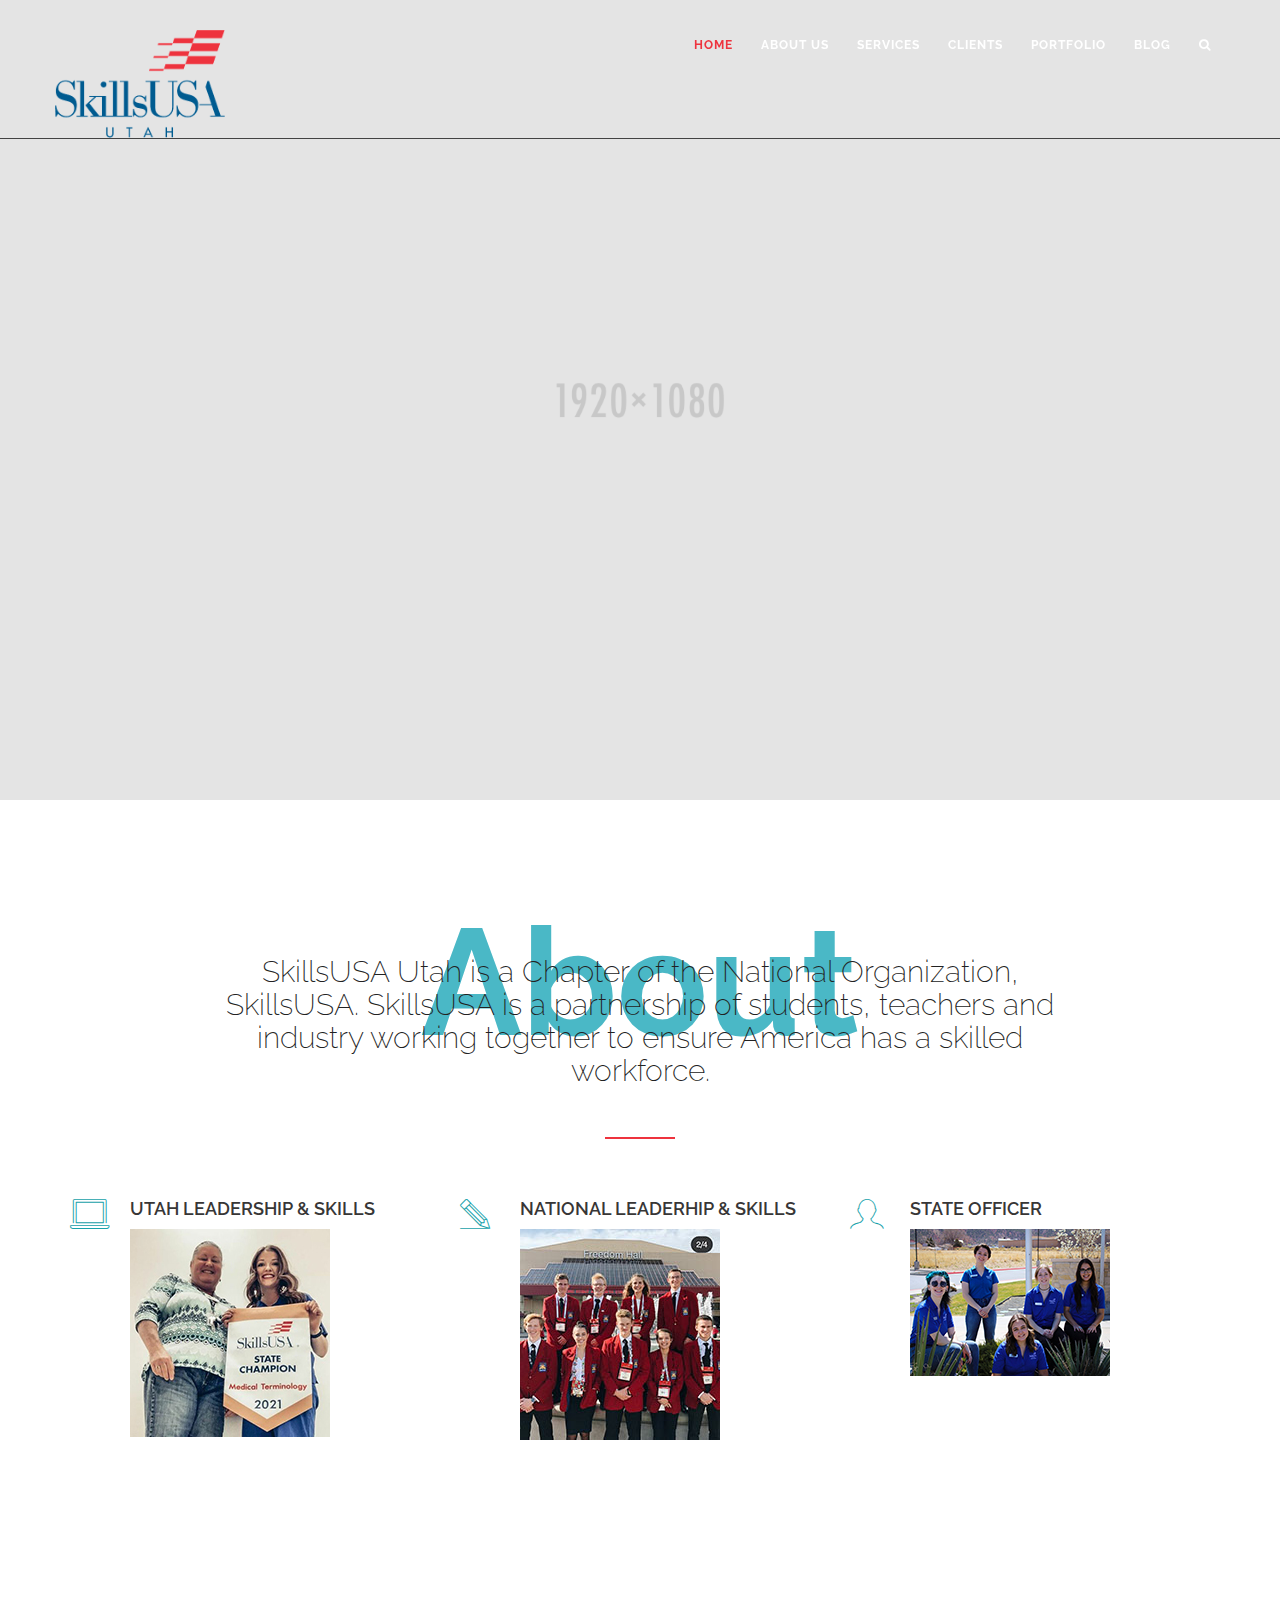
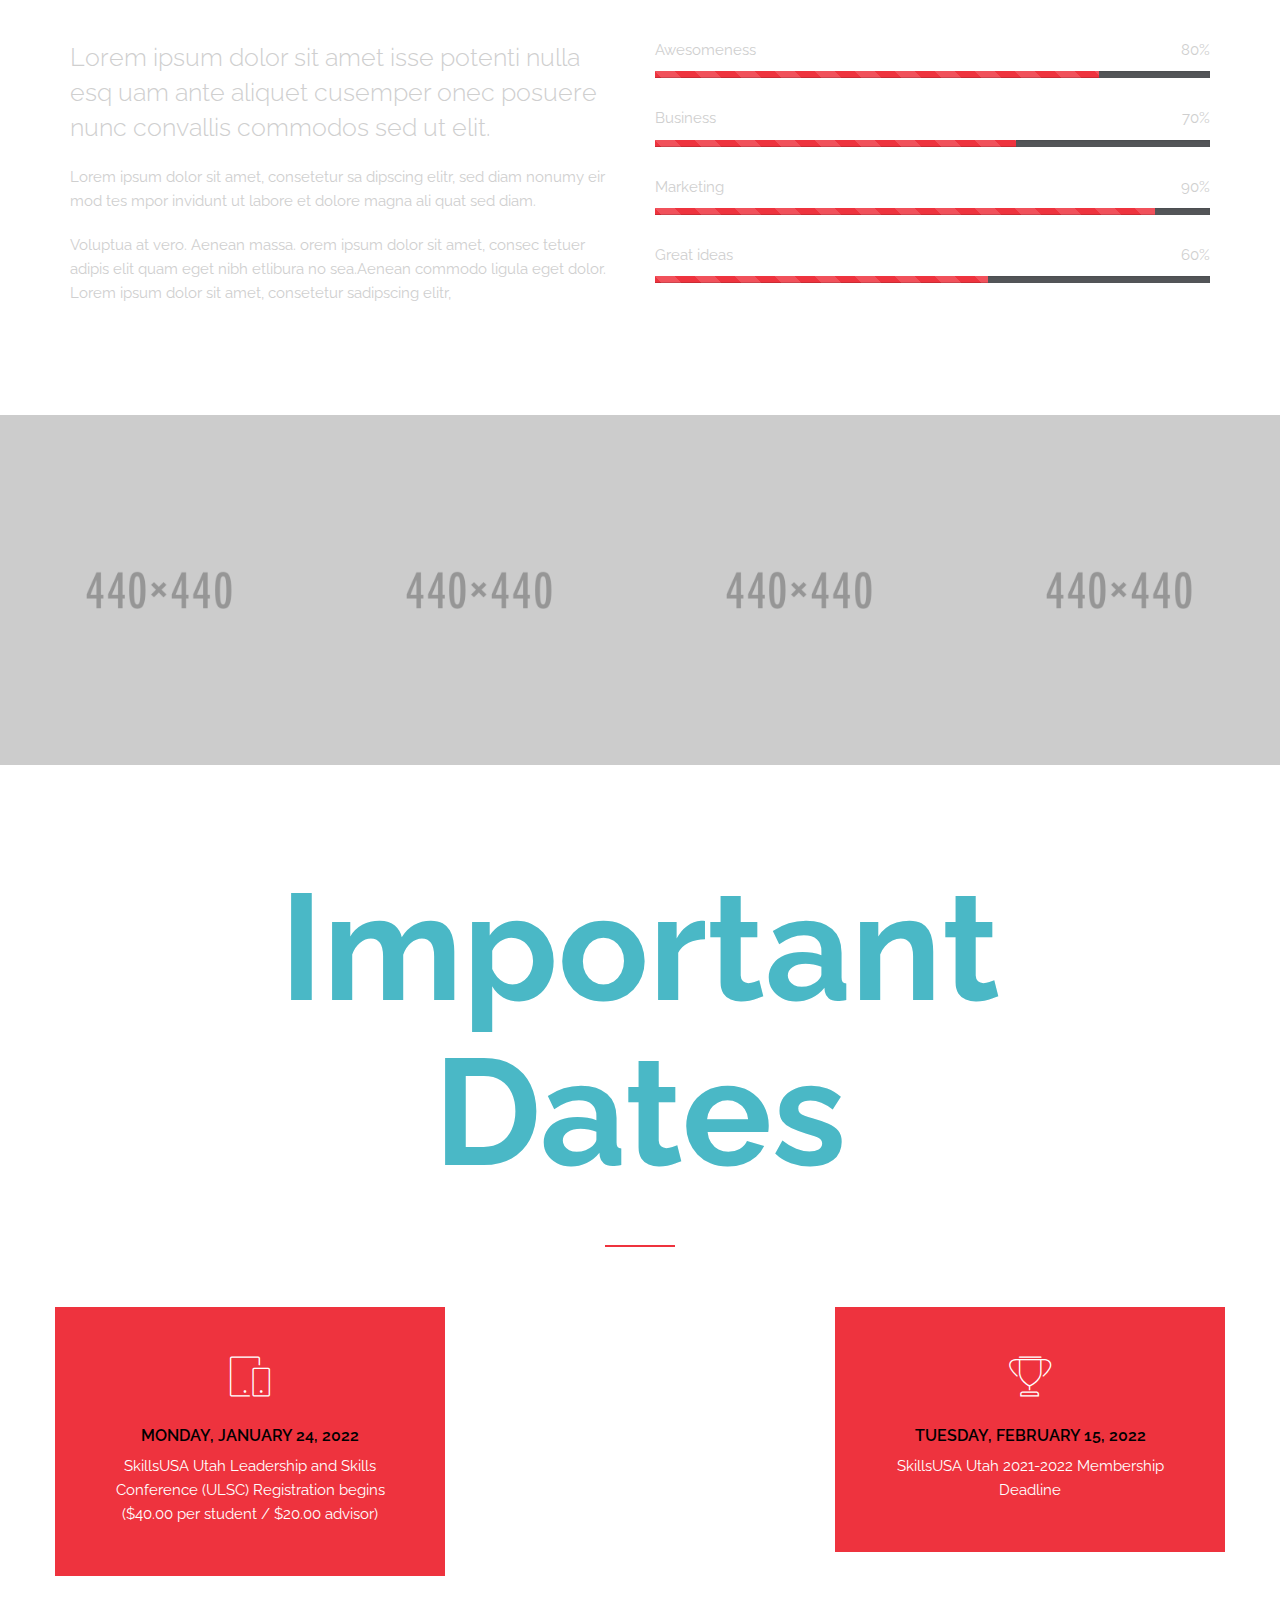
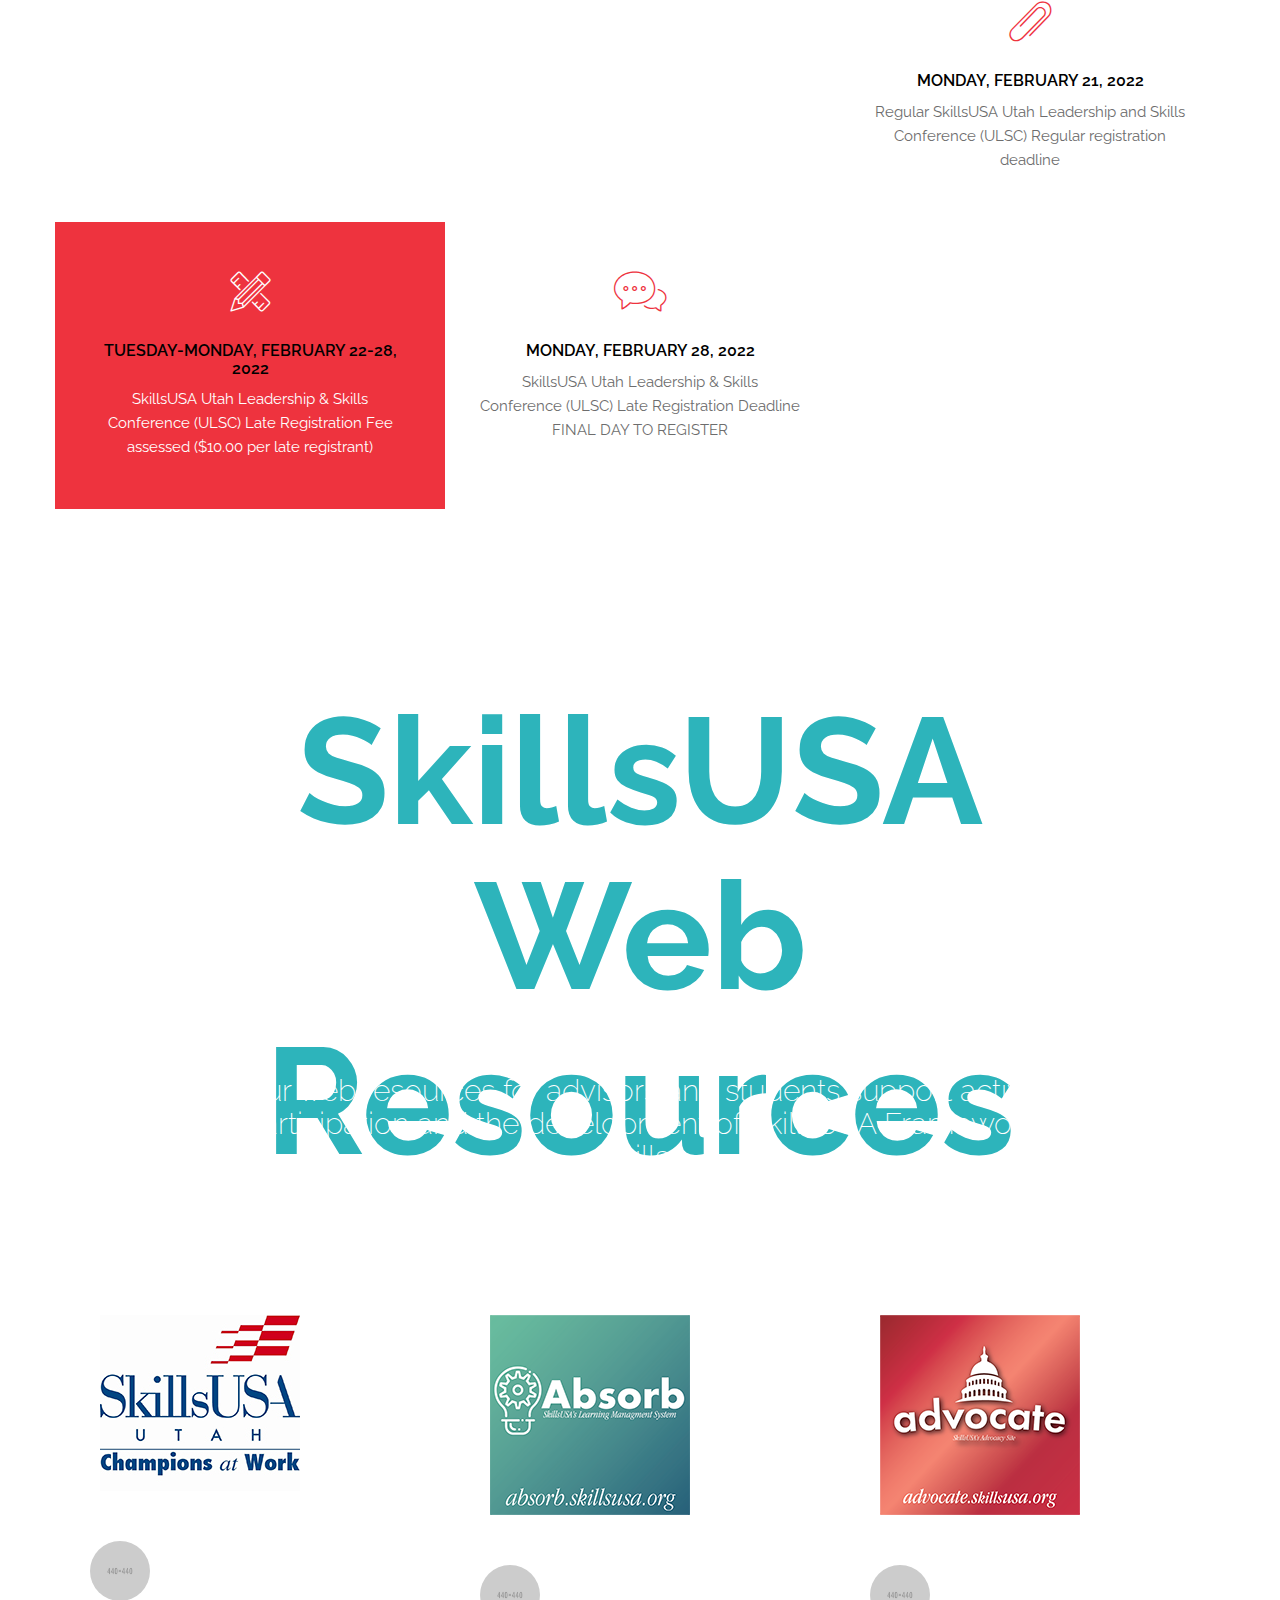
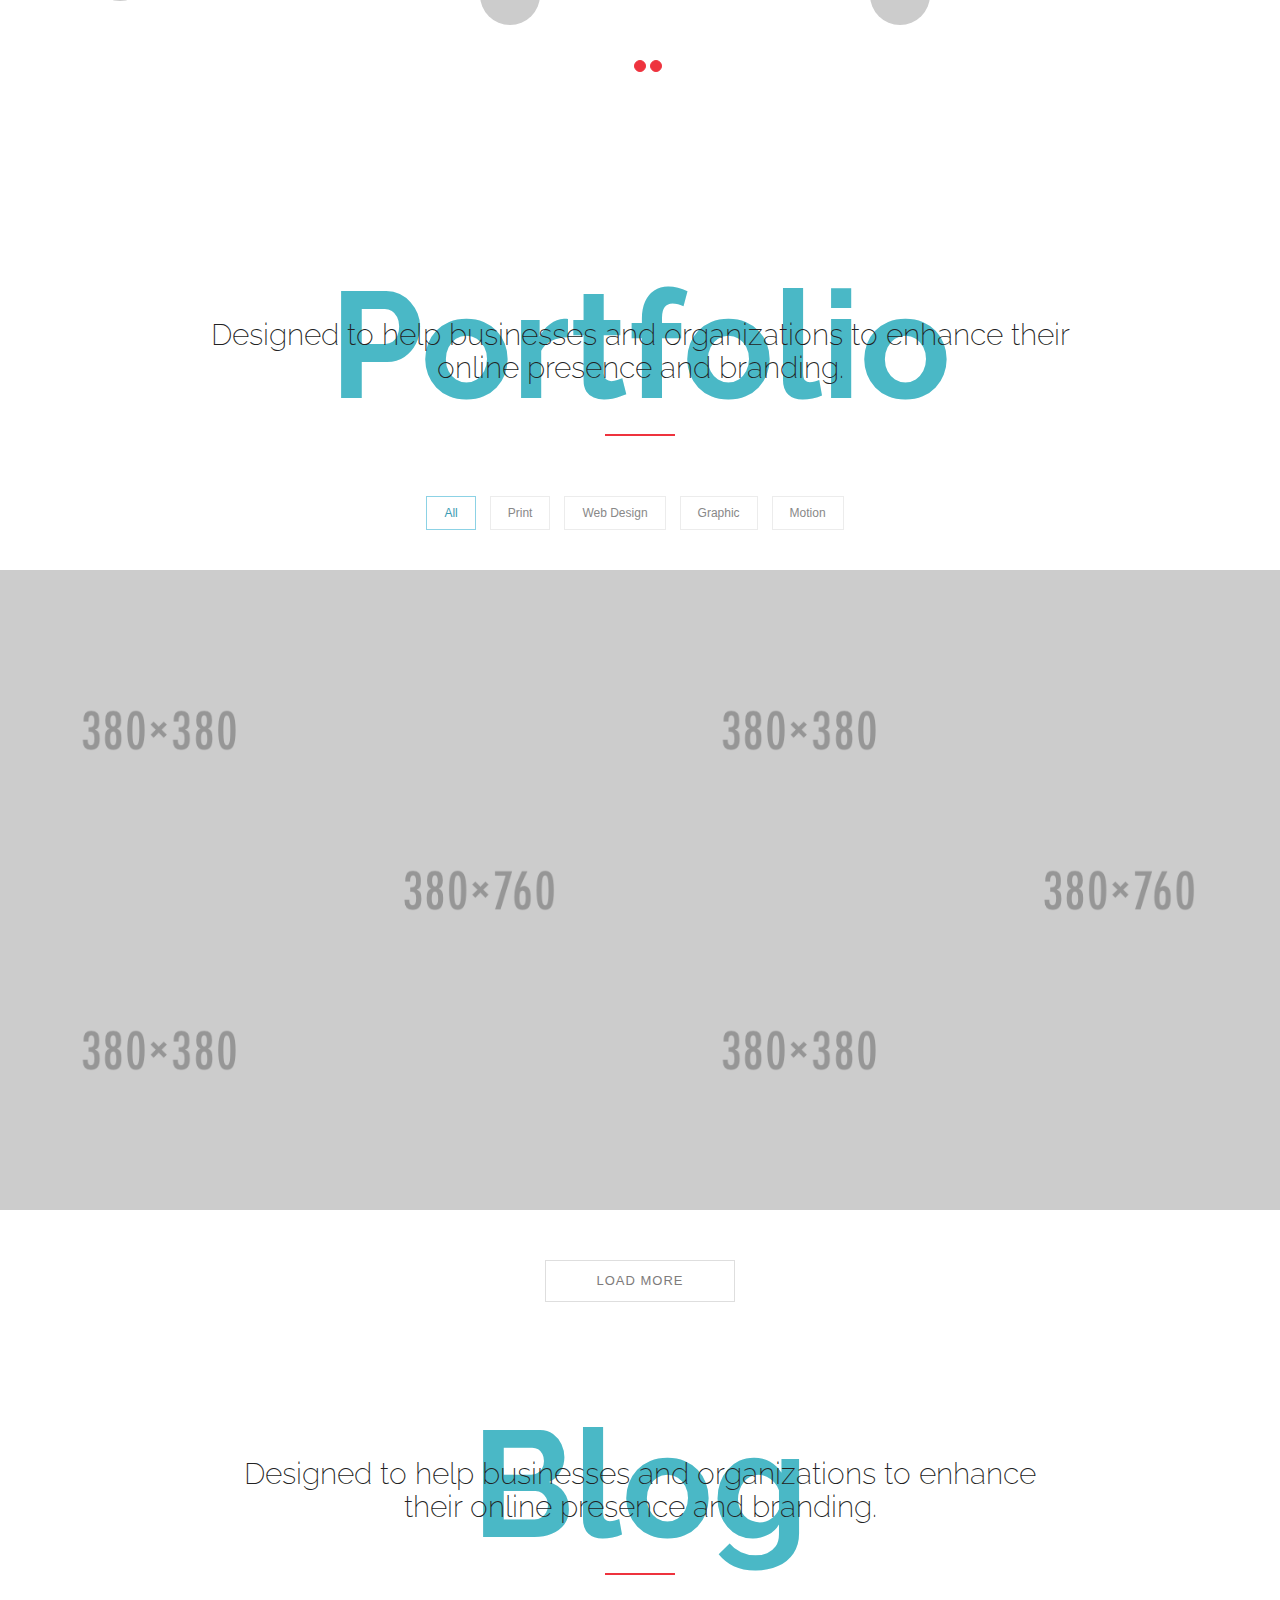
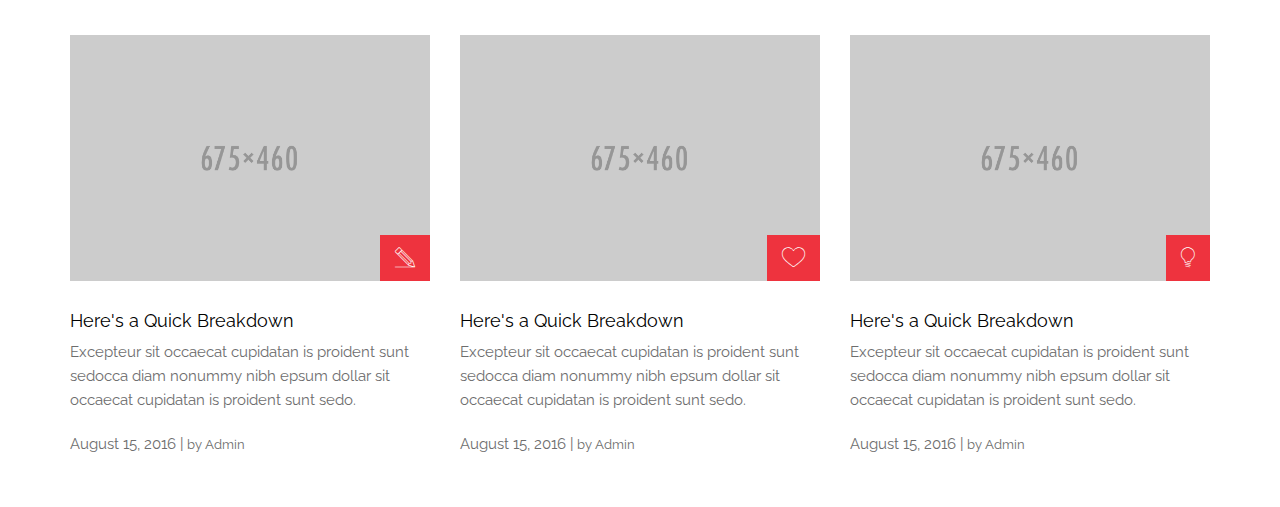
==== index.html @ a4c8286f "index updatge" ====
<!DOCTYPE html>
<html lang="en">
<head>
<meta charset="utf-8">
<meta http-equiv="X-UA-Compatible" content="IE=edge">
<meta name="viewport" content="width=device-width, initial-scale=1">
<!-- The above 3 meta tags *must* come first in the head; any other head content must come *after* these tags -->
<title>Skills Usa Utah</title>

<!-- LOADING FONTS AND ICONS -->
<link href="http://fonts.googleapis.com/css?family=Raleway:100,300,500,800" rel="stylesheet" property="stylesheet" type="text/css" media="all" />

<!-- HTML5 shim and Respond.js for IE8 support of HTML5 elements and media queries -->
<!-- WARNING: Respond.js doesn't work if you view the page via file:// -->
<!--[if lt IE 9]>
<script src="https://oss.maxcdn.com/html5shiv/3.7.2/html5shiv.min.js"></script>
<script src="https://oss.maxcdn.com/respond/1.4.2/respond.min.js"></script>
<![endif]-->

<!-- Bootstrap -->
<link href="js/bootstrap/bootstrap.min.css" rel="stylesheet">

<!--  CSS STYLES  -->
<link rel="stylesheet" href="css/style.css" type="text/css" />
<link rel="stylesheet" href="css/reset.css" type="text/css" />
<link rel="stylesheet" href="css/font-awesome/css/font-awesome.min.css">
<link rel="stylesheet" href="css/Simple-Line-Icons-Webfont/simple-line-icons.css"/>
<link rel="stylesheet" href="css/et-line-font/et-line-font.css">

<!-- Responsive Devices Styles -->
<link rel="stylesheet" media="screen" href="css/responsive-leyouts.css" type="text/css" />

<!-- Mega Menu -->
<link rel="stylesheet" href="js/megamenu/stylesheets/screen.css">
<link rel="stylesheet" href="js/megamenu/stylesheets/onepage.css">

<!-- REVOLUTION STYLE SHEETS -->
<link rel="stylesheet" type="text/css" href="js/revolution-slider/fonts/pe-icon-7-stroke/css/pe-icon-7-stroke.css">
<link rel="stylesheet" type="text/css" href="js/revolution-slider/fonts/font-awesome/css/font-awesome.min.css">
<link rel="stylesheet" type="text/css" href="js/revolution-slider/css/settings.css">
<link rel="stylesheet" type="text/css" href="js/revolution-slider/css/layers.css">
<link rel="stylesheet" type="text/css" href="js/revolution-slider/css/navigation.css">

<!-- load css for cubeportfolio -->
<link rel="stylesheet" type="text/css" href="js/cubeportfolio/css/cubeportfolio.min.css">

<!-- Animations -->
<link href="js/animations/css/animations.min.css" rel="stylesheet" type="text/css" media="all" />

<!-- forms -->
<link rel="stylesheet" href="js/form/css/sky-forms.css" type="text/css" media="all">

</head>
<body data-spy="scroll" data-target="#menu">

<!-- end page loader -->
<div id="section1"></div>
<div class="site-wrapper">
  <div class="header-section style1 pin-style">
    <div class="container">
      <div class="mod-menu">
        <div class="row">
          <div class="col-sm-2"> <a href="#" title="" class="logo mar-4"> <img src="images/images/transparent-logo.png" alt=""> </a> </div>
          <div class="col-sm-10">
            <div class="main-nav" id="navbar-example">
              <ul class="nav navbar-nav top-nav">
                <li class="search-parent"> <a href="#" title=""><i aria-hidden="true" class="fa fa-search"></i></a>
                  <div class="search-box">
                    <div class="content">
                      <div class="form-control">
                        <input type="text" placeholder="Type to search" />
                        <a href="#" class="search-btn"><i aria-hidden="true" class="fa fa-search"></i></a> </div>
                      <a href="#" class="close-btn">x</a> </div>
                  </div>
                </li>
                <li class="visible-xs menu-icon"> <a href="javascript:void(0)" class="navbar-toggle collapsed" data-toggle="collapse" data-target="#menu" aria-expanded="false"> <i aria-hidden="true" class="fa fa-bars"></i> </a> </li>
              </ul>
              <div id="menu" class="collapse">
                <ul class="nav navbar-nav">
                  <li class="mega-menu active"><a href="#section1" title="Home">Home</a></li>
                  <li><a href="#section2" title="About us">About us</a></li>
                  <li><a href="#section3" title="Services">Services</a></li>
                  <li><a href="#section4" title="Clients">Clients</a></li>
                  <li><a href="#section5" title="Portfoli">Portfolio</a></li>
                  <li><a href="#section6" title="Blog">Blog</a></li>
                  <!-- <li class="right"><a href="#section7" title="Contact">Contact</a> </li> -->
                </ul>
              </div>
            </div>
          </div>
        </div>
      </div>
    </div>
  </div>
  <!--end menu--> 
  
  <!-- START REVOLUTION SLIDER 5.0 -->
  <div id="rev_slider_4_1_wrapper" class="rev_slider_wrapper fullwidthbanner-container" data-alias="classicslider1" style="margin:0px auto;background-color:transparent;padding:0px;margin-top:0px;margin-bottom:0px;"> 
    <!-- START REVOLUTION SLIDER 5.0.7 auto mode -->
    <div id="rev_slider_4_1" class="rev_slider fullwidthabanner" style="display:none;" data-version="5.0.7">
      <ul>
        <!-- SLIDE  -->
        <li data-index="rs-16" data-transition="zoomin" data-slotamount="default"  data-easein="Power4.easeInOut" data-easeout="Power4.easeInOut" data-masterspeed="2000"  data-thumb="images/revolution-slider/datcolor-100x50.jpg"  data-rotate="0"  data-fstransition="fade" data-fsmasterspeed="1500" data-fsslotamount="7" data-saveperformance="off"  data-title="Intro" data-description=""> 
          <!-- MAIN IMAGE --> 
          <img src="images/revolution-slider/slider-bg.jpg"  alt=""  data-bgposition="center center" data-kenburns="on" data-duration="30000" data-ease="Linear.easeNone" data-scalestart="100" data-scaleend="120" data-rotatestart="0" data-rotateend="0" data-offsetstart="0 0" data-offsetend="0 0" data-bgparallax="10" class="rev-slidebg" data-no-retina> 
          <!-- LAYERS --> 
          
          <!-- LAYER NR. 1 -->
          <div class="tp-caption NotGeneric-SubTitle tp-resizeme rs-parallaxlevel-0" 
									id="slide-16-layer-4" 
									data-x="['center','center','center','center']" data-hoffset="['0','0','0','0']" 
									data-y="['middle','middle','middle','middle']" data-voffset="['-55','-55','-55','-35']" 
									data-width="none"
									data-height="none"
									data-whitespace="nowrap"
									data-transform_idle="o:1;"
									data-transform_in="y:[100%];z:0;rX:0deg;rY:0;rZ:0;sX:1;sY:1;skX:0;skY:0;opacity:0;s:2000;e:Power4.easeInOut;" 
									data-transform_out="y:[100%];s:1000;e:Power2.easeInOut;s:1000;e:Power2.easeInOut;" 
									data-mask_in="x:0px;y:[100%];s:inherit;e:inherit;" 
									data-mask_out="x:inherit;y:inherit;s:inherit;e:inherit;" 
									data-start="1000" 
									data-splitin="none" 
									data-splitout="none" 
									data-responsive_offset="on" 

									style="z-index: 6; white-space: nowrap;">Skills Usa Utah</div>
          
          <!-- LAYER NR. 2 -->
          <div class="tp-caption NotGeneric-Title tp-resizeme rs-parallaxlevel-0" 
									id="slide-16-layer-1" 
									 data-x="['center','center','center','center']" data-hoffset="['0','0','0','0']" 
									 data-y="['middle','middle','middle','middle']" data-voffset="['0','0','0','0']" 
									data-fontsize="['55','55','45','30']"
									data-lineheight="['50','50','40','25']"
									data-width="none"
									data-height="none"
									data-whitespace="nowrap"
									data-transform_idle="o:1;"
						 
									data-transform_in="y:[100%];z:0;rX:0deg;rY:0;rZ:0;sX:1;sY:1;skX:0;skY:0;opacity:0;s:2000;e:Power4.easeInOut;" 
									data-transform_out="y:[100%];s:1000;e:Power2.easeInOut;s:1000;e:Power2.easeInOut;" 
									data-mask_in="x:0px;y:[100%];s:inherit;e:inherit;" 
									data-mask_out="x:inherit;y:inherit;s:inherit;e:inherit;" 
									data-start="1500" 
									data-splitin="chars" 
									data-splitout="none" 
									data-responsive_offset="on" 
									data-elementdelay="0.05" 
									style="z-index: 5; white-space: nowrap;">United As One!</div>
          
          
        </li>
        <!-- SLIDE  -->
        <li data-index="rs-19" data-transition="zoomout" data-slotamount="default"  data-easein="Power4.easeInOut" data-easeout="Power4.easeInOut" data-masterspeed="2000"  data-thumb="images/revolution-slider/fitness-100x50.jpg"  data-rotate="0"  data-saveperformance="off"  data-title="HTML5 Video" data-description=""> 
          <!-- MAIN IMAGE --> 
          <img src="images/images/skills-usa-200200-pixles/"  alt=""  data-bgposition="center center" data-bgfit="cover" data-bgrepeat="no-repeat" data-bgparallax="10" class="rev-slidebg" data-no-retina> 
          <!-- LAYERS --> 
          
          <!-- BACKGROUND VIDEO LAYER -->
          <div class="rs-background-video-layer" 
									data-forcerewind="on" 
									data-volume="mute" 
									data-videowidth="100%" 
									data-videoheight="100%" 
									data-videomp4="images/revolution-slider/videos/space-blue.mp4" 
									data-videopreload="preload" 
									data-videoloop="none" 
									data-forceCover="1" 
									data-aspectratio="16:9" 
									data-autoplay="true" 
									data-autoplayonlyfirsttime="false" 
									data-nextslideatend="true" 
								></div>
          <!-- LAYER NR. 1 -->
          <div class="tp-caption tp-shape tp-shapewrapper rs-parallaxlevel-0" 
									 id="slide-19-layer-10" 
									 data-x="['center','center','center','center']" data-hoffset="['0','0','0','0']" 
									 data-y="['middle','middle','middle','middle']" data-voffset="['0','0','0','0']" 
												data-width="full"
									data-height="full"
									data-whitespace="nowrap"
									data-transform_idle="o:1;"
						 
									 data-transform_in="opacity:0;s:2000;e:Power3.easeInOut;" 
									 data-transform_out="opacity:0;s:1000;e:Power2.easeInOut;s:1000;e:Power2.easeInOut;" 
									data-start="2000" 
									data-basealign="slide" 
									data-responsive_offset="on" 
									data-responsive="off"
									
									style="z-index: 5;background-color:rgba(0, 0, 0, 0.45);border-color:rgba(0, 0, 0, 0.45);"> </div>
          
          <!-- LAYER NR. 2 -->
          <div class="tp-caption NotGeneric-Title   tp-resizeme rs-parallaxlevel-0" 
									 id="slide-19-layer-1" 
									 data-x="['center','center','center','center']" data-hoffset="['0','0','0','0']" 
									 data-y="['middle','middle','middle','middle']" data-voffset="['0','0','0','0']" 
												data-fontsize="['70','70','45','35']"
									data-lineheight="['70','70','70','50']"
									data-width="none"
									data-height="none"
									data-whitespace="nowrap"
									data-transform_idle="o:1;"
						 
									 data-transform_in="z:0;rX:0;rY:0;rZ:0;sX:0.9;sY:0.9;skX:0;skY:0;opacity:0;s:1500;e:Power3.easeInOut;" 
									 data-transform_out="y:[100%];s:1000;e:Power2.easeInOut;s:1000;e:Power2.easeInOut;" 
									 data-mask_out="x:inherit;y:inherit;s:inherit;e:inherit;" 
									data-start="1000" 
									data-splitin="chars" 
									data-splitout="none" 
									data-responsive_offset="on" 

									data-elementdelay="0.05" 
									
									style="z-index: 6; white-space: nowrap;">BACKGROUND VIDEOS </div>
          
          <!-- LAYER NR. 3 -->
          <div class="tp-caption NotGeneric-SubTitle   tp-resizeme rs-parallaxlevel-0" 
									 id="slide-19-layer-4" 
									 data-x="['center','center','center','center']" data-hoffset="['0','0','0','0']" 
									 data-y="['middle','middle','middle','middle']" data-voffset="['65','65','52','51']" 
												data-width="none"
									data-height="none"
									data-whitespace="nowrap"
									data-transform_idle="o:1;"
						 
									 data-transform_in="y:[100%];z:0;rX:0deg;rY:0;rZ:0;sX:1;sY:1;skX:0;skY:0;opacity:0;s:2000;e:Power4.easeInOut;" 
									 data-transform_out="y:[100%];s:1000;e:Power2.easeInOut;s:1000;e:Power2.easeInOut;" 
									 data-mask_in="x:0px;y:[100%];s:inherit;e:inherit;" 
									 data-mask_out="x:inherit;y:inherit;s:inherit;e:inherit;" 
									data-start="1500" 
									data-splitin="none" 
									data-splitout="none" 
									data-responsive_offset="on" 

									
									style="z-index: 7; white-space: nowrap;">- AND LOTS OF OTHER MEDIA - </div>
          
          <!-- LAYER NR. 4 -->
          <div class="tp-caption NotGeneric-Icon   tp-resizeme rs-parallaxlevel-0" 
									 id="slide-19-layer-8" 
									 data-x="['center','center','center','center']" data-hoffset="['0','0','0','0']" 
									 data-y="['middle','middle','middle','middle']" data-voffset="['-68','-68','-55','-55']" 
												data-width="none"
									data-height="none"
									data-whitespace="nowrap"
									data-transform_idle="o:1;"
										data-style_hover="cursor:default;"
						 
									 data-transform_in="y:[100%];z:0;rX:0deg;rY:0;rZ:0;sX:1;sY:1;skX:0;skY:0;opacity:0;s:1500;e:Power4.easeInOut;" 
									 data-transform_out="y:[100%];s:1000;e:Power2.easeInOut;s:1000;e:Power2.easeInOut;" 
									 data-mask_in="x:0px;y:[100%];s:inherit;e:inherit;" 
									 data-mask_out="x:inherit;y:inherit;s:inherit;e:inherit;" 
									data-start="2000" 
									data-splitin="none" 
									data-splitout="none" 
									data-responsive_offset="on" 

									
									style="z-index: 8; white-space: nowrap;"><i class="pe-7s-ball"></i> </div>
        </li>
      </ul>
    </div>
  </div>
  <div class="clearfix"></div>
  <!-- END OF SLIDER WRAPPER -->
  
  <div id="section2">
    <div class="section-lg m-top10">
      <div class="container">
        <div class="row">
          <div class="col-md-9 sec-title sec-auto-margin text-center m-bottom6">
            <h1 class="sec-title-two">About</h1>
            <h2 class="font-thin-xs font30 m-top-11">SkillsUSA Utah is a Chapter of the National Organization, SkillsUSA. SkillsUSA is a partnership of students, teachers and industry working together to ensure America has a skilled workforce. </h2>
            <div class="title-line"></div>
          </div>
          <div class="col-md-4 col-sm-4">
            <div class="feature-col m-bottom4"><span class="icon-laptop font-color font30 pull-left"></span>
              <div class="feature-icon-col left-padd6">
                <h2 class="font-black uppercase font-bold font18 m-bottom1">Utah leadership & Skills</h2>
                <!-- <p>Lorem ipsum dolor sit amet isse potenti nulla esquam ante aliquet lacusemper elit. Donec posuere nunc convallis non.</p> -->
                <a href="https://www.utahskillsusa.org/ulsc--utah-leadership-and-skills-conference.html"><img src="images/images/skills-usa-200200-pixles/state-conference-scores.jpg" alt="utah state champions banner"></a>
                
              </div>
            </div>
          </div>
          <div class="col-md-4 col-sm-4">
            <div class="feature-col m-bottom4"><span class="icon-pencil font-color font30 pull-left"></span>
              <div class="feature-icon-col left-padd6">
                <h2 class="font-black uppercase font-bold font18 m-bottom1">National Leaderhip & Skills</h2>
                <!-- <p>Lorem ipsum dolor sit amet isse potenti nulla esquam ante aliquet lacusemper elit. Donec posuere nunc convallis non.</p> -->
                <a href="https://www.utahskillsusa.org/nlsc---national-and-leadership-skills-competition.html"><img src="images/images/skills-usa-200200-pixles/nationals-info_orig.jpg" alt="national officers group picture"></a>
              </div>
            </div>
          </div>
          <div class="col-md-4 col-sm-4">
            <div class="feature-col m-bottom4"><span class="icon-profile-male font-color font30 pull-left"></span>
              <div class="feature-icon-col left-padd6">
                <h2 class="font-black uppercase font-bold font18 m-bottom1">State Officer</h2>
                <!-- <p>Lorem ipsum dolor sit amet isse potenti nulla esquam ante aliquet lacusemper elit. Donec posuere nunc convallis non.</p> -->
                <a href="https://www.utahskillsusa.org/student-officer-team.html"><img src="images/images/skills-usa-200200-pixles/state-officer-team_orig.jpg" alt="state officer team" ></a>
              </div>
            </div>
          </div>
        </div>
      </div>
    </div>
    <div class="section-lg m-top6 bg-parallax">
      <div class="container">
        <div class="row">
          <div class="col-md-6 col-sm-6 font-grey-light m-bottom5">
            <p class="font25 font-thin line-height30 m-bottom2">Lorem ipsum dolor sit amet isse potenti nulla esq uam ante aliquet cusemper onec posuere nunc convallis commodos sed ut elit.</p>
            <p class="m-bottom2">Lorem ipsum dolor sit amet, consetetur sa dipscing elitr, sed diam nonumy eir mod tes mpor invidunt ut labore et dolore magna ali quat sed diam.</p>
            <p>Voluptua at vero. Aenean massa. orem ipsum dolor sit amet, consec tetuer adipis elit quam eget nibh etlibura no sea.Aenean commodo ligula eget dolor. Lorem ipsum dolor sit amet, consetetur sadipscing elitr, </p>
          </div>
          <div class="col-md-6 col-sm-6 cusom-bars font-grey-light m-bottom5">
              <div class="progress-info m-bottom1">Awesomeness <span class="pull-right">80%</span></div>
              <div class="progress">
                <div aria-valuemax="100" aria-valuemin="0" aria-valuenow="80" role="progressbar" class="progress-bar progress-bar-info progress-bar-striped active wide-80"> <span class="sr-only">80% Complete</span> </div>
              </div>
              <div class="progress-info m-bottom1">Business <span class="pull-right">70%</span></div>
              <div class="progress">
                <div aria-valuemax="100" aria-valuemin="0" aria-valuenow="65" role="progressbar" class="progress-bar progress-bar-success progress-bar-striped active wide-65"> <span class="sr-only">65% Complete</span> </div>
              </div>
              <div class="progress-info m-bottom1">Marketing <span class="pull-right">90%</span></div>
              <div class="progress">
                <div aria-valuemax="100" aria-valuemin="0" aria-valuenow="90" role="progressbar" class="progress-bar progress-bar-warning progress-bar-striped active wide-90"> <span class="sr-only">90% Complete</span> </div>
              </div>
              <div class="progress-info m-bottom1">Great ideas <span class="pull-right">60%</span></div>
              <div class="progress">
                <div aria-valuemax="100" aria-valuemin="0" aria-valuenow="70" role="progressbar" class="progress-bar progress-bar-danger progress-bar-striped active wide-60"> <span class="sr-only">60% Complete</span> </div>
              </div>
            </div>
        </div>
      </div>
    </div>
    <div class="section-lg m-top0">
      <div class="col-md-3 col-sm-6 nopadding">
        <div class="team-grid team-bg-image-1">
          <div class="image-popup text-center">
            <div class="prod-title">
              <h3>Sr. John Doe</h3>
              <span>Sales & C0-Founder</span>
              <div class="social-media"> <a href="#" class="so-icons"><i class="fa fa-facebook"></i></a> <a href="#" class="so-icons"><i class="fa fa-twitter"></i></a> <a href="#" class="so-icons"><i class="fa fa-google-plus"></i></a> <a href="#" class="so-icons"><i class="fa fa-linkedin"></i></a> </div>
            </div>
          </div>
        </div>
      </div>
      <div class="col-md-3 col-sm-6 nopadding">
        <div class="team-grid team-bg-image-2">
          <div class="image-popup text-center">
            <div class="prod-title">
              <h3>Sr. John Doe</h3>
              <span>Sales & C0-Founder</span>
              <div class="social-media"> <a href="#" class="so-icons"><i class="fa fa-facebook"></i></a> <a href="#" class="so-icons"><i class="fa fa-twitter"></i></a> <a href="#" class="so-icons"><i class="fa fa-google-plus"></i></a> <a href="#" class="so-icons"><i class="fa fa-linkedin"></i></a> </div>
            </div>
          </div>
        </div>
      </div>
      <div class="col-md-3 col-sm-6 nopadding">
        <div class="team-grid team-bg-image-3">
          <div class="image-popup active text-center">
            <div class="prod-title">
              <h3>Sr. John Doe</h3>
              <span>Sales & C0-Founder</span>
              <div class="social-media"> <a href="#" class="so-icons"><i class="fa fa-facebook"></i></a> <a href="#" class="so-icons"><i class="fa fa-twitter"></i></a> <a href="#" class="so-icons"><i class="fa fa-google-plus"></i></a> <a href="#" class="so-icons"><i class="fa fa-linkedin"></i></a> </div>
            </div>
          </div>
        </div>
      </div>
      <div class="col-md-3 col-sm-6 nopadding">
        <div class="team-grid team-bg-image-4">
          <div class="image-popup text-center">
            <div class="prod-title">
              <h3>Sr. John Doe</h3>
              <span>Sales & C0-Founder</span>
              <div class="social-media"> <a href="#" class="so-icons"><i class="fa fa-facebook"></i></a> <a href="#" class="so-icons"><i class="fa fa-twitter"></i></a> <a href="#" class="so-icons"><i class="fa fa-google-plus"></i></a> <a href="#" class="so-icons"><i class="fa fa-linkedin"></i></a> </div>
            </div>
          </div>
        </div>
      </div>
    </div>
    <div class="clearfix"></div>
  </div>
  <div id="section3">
    <div class="section-lg m-top10">
      <div class="container">
        <div class="row">
          <div class="col-md-9 sec-title sec-auto-margin text-center m-bottom6">
            <h1 class="sec-title-two">Important Dates</h1>
            <!-- <h2 class="font-thin-xs font30 m-top-11">Designed to help businesses and organizations to enhance their online presence and branding.</h2> -->
            <div class="title-line"></div>
          </div>
          <div class="col-md-4 col-sm-4 nopadding">
            <div class="col-feature-box bolor-bg"> 
              <i class="icon-mobile font40 m-bottom3"></i>
              <h4 class="font16 uppercase font-bold font-black m-bottom1">Monday, January 24, 2022</h4>
              <p>SkillsUSA Utah Leadership and Skills Conference (ULSC) Registration begins ($40.00 per student / $20.00 advisor)</p>
            </div>
          </div>
          <div class="col-md-4 col-sm-4 nopadding animate-in" data-anim-type="fade-in-down" data-anim-delay="100">
            <div class="col-feature-box "> 
              <i class="icon-lock font40 m-bottom3"></i>
              <h4 class="font16 uppercase font-bold font-black m-bottom1">Sunday-Saturday, February 6-12, 2022</h4>
              <p>SkillsUSA Week (Chapter activities and service projects encouraged)</p>
            </div>
          </div>
          <div class="col-md-4 col-sm-4 nopadding">
            <div class="col-feature-box bolor-bg"> 
              <i class="icon-trophy font40 m-bottom3"></i>
              <h4 class="font16 uppercase font-bold font-black m-bottom1">Tuesday, February 15, 2022</h4>
              <p>SkillsUSA Utah 2021-2022 Membership Deadline</p>
            </div>
          </div>
          <div class="col-md-4 col-sm-4 nopadding">
            <div class="col-feature-box"> 
              <i class="icon-paperclip font40 m-bottom3"></i>
              <h4 class="font16 uppercase font-bold font-black m-bottom1">Monday, February 21, 2022</h4>
              <p>Regular SkillsUSA Utah Leadership and Skills Conference (ULSC) Regular registration deadline</p>
            </div>
          </div>
          <div class="col-md-4 col-sm-4 nopadding">
            <div class="col-feature-box bolor-bg"> 
              <i class="icon-tools font40 m-bottom3"></i>
              <h4 class="font16 uppercase font-bold font-black m-bottom1">Tuesday-Monday, February 22-28, 2022</h4>
              <p>SkillsUSA Utah Leadership & Skills Conference (ULSC)
                Late Registration Fee assessed ($10.00 per late registrant)</p>
            </div>
          </div>
          <div class="col-md-4 col-sm-4 nopadding">
            <div class="col-feature-box"> 
              <i class="icon-chat font40 font-color m-bottom3"></i>
              <h4 class="font16 uppercase font-bold font-black m-bottom1">Monday, February 28, 2022</h4>
              <p>SkillsUSA Utah Leadership & Skills Conference (ULSC)
                Late Registration Deadline
                FINAL DAY TO REGISTER</p>
            </div>
          </div>
        </div>
      </div>
    </div>
    <div class="clearfix"></div>
  </div>
  <div id="section4">
    <div class="section-lg m-top10 bg-parallax-1">
      <div class="container">
        <div class="row">
          <div class="col-md-9 sec-title sec-auto-margin text-center m-bottom6">
            <h1 class="sec-title-two font-color light">SkillsUSA Web Resources</h1>
            <h2 class="font-thin-xs font-white font30 m-top-11">Our web resources for advisors and students support active
              participation and the development of SkillsUSA Framework skills.</h2>
            <div class="title-line white-line"></div>
          </div>
          <div id="carousel-example-generic1" class="carousel slide" data-ride="carousel"> 
            <!-- Indicators -->
            <ol class="carousel-indicators">
              <li data-target="#carousel-example-generic1" data-slide-to="0" class="active"></li>
              <li class="" data-target="#carousel-example-generic1" data-slide-to="1"></li>
              <li class="" data-target="#carousel-example-generic1" data-slide-to="2"></li>
            </ol>
            
            <!-- Wrapper for slides -->
            <div class="carousel-inner font-white col-testimonials" role="listbox">
              <div class="item active">
                <div class="col-md-4">
                  <div class="box-testimony">
                    <blockquote class="to-animate-2">
                      <!-- <p>&ldquo;Lorem ipsum dolor sit amet, consecte tur adipiscing elit. Fusce cursus leoorci, id a pharetra odio varius integer ccum an a posuere erat ac porttitor. Vestibul umpo r ttitor est, sed pharetra dapibus an sed. Maecenas iaculis leo sit amet thte viverra urnapor maximus.&rdquo;</p> -->
                      <img src="images/images/skills-usa-200200-pixles/skills-usa-utah.jpg" alt="skills usa logo">
                    </blockquote>
                    <div class="author to-animate">
                      <figure><img src="images/site-img4.jpg" alt="Person"></figure>
                      <p>Shay Wenk <span class="subtext">Executive Director</span> </p>
                    </div>
                  </div>
                </div>
                <div class="col-md-4">
                  <div class="box-testimony">
                    <blockquote class="to-animate-2">
                      <!-- <p>&ldquo;Lorem ipsum dolor sit amet, consecte tur adipiscing elit. Fusce cursus leoorci, id a pharetra odio varius integer ccum an a posuere erat ac porttitor. Vestibul umpo r ttitor est, sed pharetra dapibus an sed. Maecenas iaculis leo sit amet thte viverra urnapor maximus.&rdquo;</p> -->
                      <img src="images/images/skills-usa-200200-pixles/absorb-wsubdomain.png" alt="absorb skills usa">
                    </blockquote>
                    <div class="author to-animate">
                      <figure><img src="images/site-img5.jpg" alt="Person"></figure>
                      <p>Dyllon Reeder <span class="subtext">Program Director</span> </p>
                    </div>
                  </div>
                </div>
                <div class="col-md-4">
                  <div class="box-testimony">
                    <blockquote class="to-animate-2">
                      <!-- <p>&ldquo;Lorem ipsum dolor sit amet, consecte tur adipiscing elit. Fusce cursus leoorci, id a pharetra odio varius integer ccum an a posuere erat ac porttitor. Vestibul umpo r ttitor est, sed pharetra dapibus an sed. Maecenas iaculis leo sit amet thte viverra urnapor maximus.&rdquo;</p> -->
                      <img src="images/images/skills-usa-200200-pixles/advocate-wsubdomain.png" alt="advoc">
                    </blockquote>
                    <div class="author to-animate">
                      <figure><img src="images/site-img25.jpg" alt="Person"></figure>
                      <p>Dr. Quinlan Strong <span class="subtext">Therapist</span> </p>
                    </div>
                  </div>
                </div>
              </div>
              <div class="item">
                <div class="col-md-4">
                  <div class="box-testimony">
                    <blockquote class="to-animate-2">
                      <!-- <p>&ldquo;Lorem ipsum dolor sit amet, consecte tur adipiscing elit. Fusce cursus leoorci, id a pharetra odio varius integer ccum an a posuere erat ac porttitor. Vestibul umpo r ttitor est, sed pharetra dapibus an sed. Maecenas iaculis leo sit amet thte viverra urnapor maximus.&rdquo;</p> -->
                      <img src="images/images/skills-usa-200200-pixles/brand-wsubdomain.png" alt="brand center skills usa logo">
                    </blockquote>
                    <div class="author to-animate">
                      <figure><img src="images/site-img4.jpg" alt="Person"></figure>
                      <p>Shay Wenk <span class="subtext">Executive Director</span> </p>
                    </div>
                  </div>
                </div>
                <div class="col-md-4">
                  <div class="box-testimony">
                    <blockquote class="to-animate-2">
                      <!-- <p>&ldquo;Lorem ipsum dolor sit amet, consecte tur adipiscing elit. Fusce cursus leoorci, id a pharetra odio varius integer ccum an a posuere erat ac porttitor. Vestibul umpo r ttitor est, sed pharetra dapibus an sed. Maecenas iaculis leo sit amet thte viverra urnapor maximus.&rdquo;</p> -->
                      <img src="images/images/skills-usa-200200-pixles/careeressentials-wsubdomain.png" alt="career essential logo">
                    </blockquote>
                    <div class="author to-animate">
                      <figure><img src="images/site-img5.jpg" alt="Person"></figure>
                      <p>Dyllon Reeder <span class="subtext">Program Director</span> </p>
                    </div>
                  </div>
                </div>
                <div class="col-md-4">
                  <div class="box-testimony">
                    <blockquote class="to-animate-2">
                      <!-- <p>&ldquo;Lorem ipsum dolor sit amet, consecte tur adipiscing elit. Fusce cursus leoorci, id a pharetra odio varius integer ccum an a posuere erat ac porttitor. Vestibul umpo r ttitor est, sed pharetra dapibus an sed. Maecenas iaculis leo sit amet thte viverra urnapor maximus.&rdquo;</p> -->
                      <img src="images/images/skills-usa-200200-pixles/champions-wsubdomain.png" alt="champions skills usa logo">
                    </blockquote>
                    <div class="author to-animate">
                      <figure><img src="images/site-img25.jpg" alt="Person"></figure>
                      <p>Dr. Quinlan Strong <span class="subtext">Therapist</span> </p>
                    </div>
                  </div>
                </div>
              </div>
              <div class="item">
                <div class="col-md-4">
                  <div class="box-testimony">
                    <blockquote class="to-animate-2">
                      <!-- <p>&ldquo;Lorem ipsum dolor sit amet, consecte tur adipiscing elit. Fusce cursus leoorci, id a pharetra odio varius integer ccum an a posuere erat ac porttitor. Vestibul umpo r ttitor est, sed pharetra dapibus an sed. Maecenas iaculis leo sit amet thte viverra urnapor maximus.&rdquo;</p> -->
                      <img src="images/images/skills-usa-200200-pixles/connect-wsubdomain.png" alt="connect-wsubdomain">
                    </blockquote>
                    <div class="author to-animate">
                      <figure><img src="images/site-img4.jpg" alt="Person"></figure>
                      <p>Shay Wenk <span class="subtext">Executive Director</span> </p>
                    </div>
                  </div>
                </div>
                <div class="col-md-4">
                  <div class="box-testimony">
                    <blockquote class="to-animate-2">
                      <!-- <p>&ldquo;Lorem ipsum dolor sit amet, consecte tur adipiscing elit. Fusce cursus leoorci, id a pharetra odio varius integer ccum an a posuere erat ac porttitor. Vestibul umpo r ttitor est, sed pharetra dapibus an sed. Maecenas iaculis leo sit amet thte viverra urnapor maximus.&rdquo;</p> -->
                      <img src="images/images/skills-usa-200200-pixles/register-wsubdomain.png" alt="register skills usa logo">
                    </blockquote>
                    <div class="author to-animate">
                      <figure><img src="images/site-img5.jpg" alt="Person"></figure>
                      <p>Dyllon Reeder <span class="subtext">Program Director</span> </p>
                    </div>
                  </div>
                </div>
                <div class="col-md-4">
                  <div class="box-testimony">
                    <blockquote class="to-animate-2">
                      <!-- <p>&ldquo;Lorem ipsum dolor sit amet, consecte tur adipiscing elit. Fusce cursus leoorci, id a pharetra odio varius integer ccum an a posuere erat ac porttitor. Vestibul umpo r ttitor est, sed pharetra dapibus an sed. Maecenas iaculis leo sit amet thte viverra urnapor maximus.&rdquo;</p> -->
                      <img src="images/images/skills-usa-200200-pixles/shop-wsubdomain.png" alt="shop skills usa logo">
                    </blockquote>
                    <div class="author to-animate">
                      <figure><img src="images/site-img25.jpg" alt="Person"></figure>
                      <p>Dr. Quinlan Strong <span class="subtext">Therapist</span> </p>
                    </div>
                  </div>
                </div>
              </div>
            </div>
          </div>
        </div>
      </div>
    </div>
    <div class="clearfix"></div>
  </div>
  <div id="section5">
    <div class="section-lg m-top10">
      <div class="col-md-9 sec-title sec-auto-margin text-center m-bottom6">
        <h1 class="sec-title-two">Portfolio</h1>
        <h2 class="font-thin-xs font30 m-top-11">Designed to help businesses and organizations to enhance their online presence and branding.</h2>
        <div class="title-line"></div>
      </div>
      <div id="js-filters-mosaic-flat" class="cbp-l-filters-buttonCenter">
        <div class="cbp-filter-item-active cbp-filter-item" data-filter="*"> All
          <div class="cbp-filter-counter"></div>
        </div>
        <div data-filter=".print" class="cbp-filter-item"> Print
          <div class="cbp-filter-counter"></div>
        </div>
        <div class="cbp-filter-item" data-filter=".web-design"> Web Design
          <div class="cbp-filter-counter"></div>
        </div>
        <div class="cbp-filter-item" data-filter=".graphic"> Graphic
          <div class="cbp-filter-counter"></div>
        </div>
        <div data-filter=".motion" class="cbp-filter-item"> Motion
          <div class="cbp-filter-counter"></div>
        </div>
      </div>
      <div id="js-grid-mosaic-flat" class="cbp cbp-l-grid-mosaic-flat">
        <div class="cbp-item web-design print graphic"> <a class="cbp-caption cbp-lightbox" data-title="Virtualization Icon<br>by UXLiner"
               href="images/media/portfolio-1.jpg">
          <div class="cbp-caption-defaultWrap"> <img src="images/media/thumb/thumb1.jpg" alt=""> </div>
          <div class="cbp-caption-activeWrap">
            <div class="cbp-l-caption-alignCenter">
              <div class="cbp-l-caption-body">
                <div class="cbp-l-caption-title">Virtualization Icon</div>
              </div>
            </div>
          </div>
          </a> </div>
        <div class="cbp-item "> <a href="images/media/portfolio-8.jpg" class="cbp-caption cbp-lightbox" data-title="World Clock Widget<br>by Paul Flavius Nechita">
          <div class="cbp-caption-defaultWrap"> <img src="images/media/thumb/thumb8.jpg" alt=""> </div>
          <div class="cbp-caption-activeWrap">
            <div class="cbp-l-caption-alignCenter">
              <div class="cbp-l-caption-body">
                <div class="cbp-l-caption-title">World Clock Widget</div>
              </div>
            </div>
          </div>
          </a> </div>
        <div class="cbp-item motion graphic print web-design"> <a href="images/media/portfolio-2.jpg" class="cbp-caption cbp-lightbox" data-title="Seemple* Music for iPad<br>by Tiberiu Neamu">
          <div class="cbp-caption-defaultWrap"> <img src="images/media/thumb/thumb2.jpg" alt=""> </div>
          <div class="cbp-caption-activeWrap">
            <div class="cbp-l-caption-alignCenter">
              <div class="cbp-l-caption-body">
                <div class="cbp-l-caption-title">Seemple* Music for iPad</div>
              </div>
            </div>
          </div>
          </a> </div>
        <div class="cbp-item"> <a href="images/media/portfolio-7.jpg" class="cbp-caption cbp-lightbox" data-title="iDevices<br>by Tiberiu Neamu">
          <div class="cbp-caption-defaultWrap"> <img src="images/media/thumb/thumb7.jpg" alt=""> </div>
          <div class="cbp-caption-activeWrap">
            <div class="cbp-l-caption-alignCenter">
              <div class="cbp-l-caption-body">
                <div class="cbp-l-caption-title">iDevices</div>
              </div>
            </div>
          </div>
          </a> </div>
        <div class="cbp-item print motion graphic web-design"> <a href="images/media/portfolio-3.jpg" class="cbp-caption cbp-lightbox" data-title="Remind~Me Widget<br>by Tiberiu Neamu">
          <div class="cbp-caption-defaultWrap"> <img src="images/media/thumb/thumb3.jpg" alt=""> </div>
          <div class="cbp-caption-activeWrap">
            <div class="cbp-l-caption-alignCenter">
              <div class="cbp-l-caption-body">
                <div class="cbp-l-caption-title">Remind~Me Widget</div>
              </div>
            </div>
          </div>
          </a> </div>
        <div class="cbp-item web-design motion print"> <a href="images/media/portfolio-4.jpg" class="cbp-caption cbp-lightbox" data-title="Workout Buddy<br>by Tiberiu Neamu">
          <div class="cbp-caption-defaultWrap"> <img src="images/media/thumb/thumb4.jpg" alt=""> </div>
          <div class="cbp-caption-activeWrap">
            <div class="cbp-l-caption-alignCenter">
              <div class="cbp-l-caption-body">
                <div class="cbp-l-caption-title">Workout Buddy</div>
              </div>
            </div>
          </div>
          </a> </div>
      </div>
      <div id="js-loadMore-mosaic-flat" class="cbp-l-loadMore-bgbutton"> <a href="js/cubeportfolio/ajax-mosaic-flat/loadMore.html" class="cbp-l-loadMore-link" rel="nofollow"> <span class="cbp-l-loadMore-defaultText">LOAD MORE</span> <span class="cbp-l-loadMore-loadingText">LOADING...</span> <span class="cbp-l-loadMore-noMoreLoading">NO MORE WORKS</span> </a> </div>
    </div>
    <div class="clearfix"></div>
  </div>
  <div id="section6">
    <div class="section-lg m-top10">
      <div class="container">
        <div class="row">
          <div class="col-md-9 sec-title sec-auto-margin text-center m-bottom6">
            <h1 class="sec-title-two">Blog</h1>
            <h2 class="font-thin-xs font30 m-top-11">Designed to help businesses and organizations to enhance their online presence and branding.</h2>
            <div class="title-line"></div>
          </div>
          <div class="col-lg-4 col-sm-6 m-bottom4">
            <div class="post-cols">
              <div class="post-thumb">
                <div class="box-icon date"><i class="icon-pencil"></i></div>
                <div class="imgbox"><a href="#"><img src="images/site-img7.jpg" alt="" class="img-responsive"></a></div>
              </div>
              <div class="post-dis m-top2">
                <h4 class="m-bottom1 m-top1 font18"><a href="#">Here's a Quick Breakdown</a></h4>
                <p class="m-top1">Excepteur sit occaecat cupidatan is proident sunt sedocca diam nonummy nibh epsum dollar sit occaecat cupidatan is proident sunt sedo. </p>
                <p class="m-top2">August 15, 2016 | <small>by Admin</small></p>
              </div>
            </div>
          </div>
          <div class="col-lg-4 col-sm-6 m-bottom4">
            <div class="post-cols">
              <div class="post-thumb">
                <div class="box-icon date"><i class="icon-heart"></i></div>
                <div class="imgbox"><a href="#"><img src="images/site-img8.jpg" alt="" class="img-responsive"></a></div>
              </div>
              <div class="post-dis m-top2">
                <h4 class="m-bottom1 m-top1 font18"><a href="#">Here's a Quick Breakdown</a></h4>
                <p class="m-top1">Excepteur sit occaecat cupidatan is proident sunt sedocca diam nonummy nibh epsum dollar sit occaecat cupidatan is proident sunt sedo. </p>
                <p class="m-top2">August 15, 2016 | <small>by Admin</small></p>
              </div>
            </div>
          </div>
          <div class="col-lg-4 col-sm-6 m-bottom4">
            <div class="post-cols">
              <div class="post-thumb">
                <div class="box-icon date"><i class="icon-lightbulb"></i></div>
                <div class="imgbox"><a href="#"><img src="images/site-img9.jpg" alt="" class="img-responsive"></a></div>
              </div>
              <div class="post-dis m-top2">
                <h4 class="m-bottom1 m-top1 font18"><a href="#">Here's a Quick Breakdown</a></h4>
                <p class="m-top1">Excepteur sit occaecat cupidatan is proident sunt sedocca diam nonummy nibh epsum dollar sit occaecat cupidatan is proident sunt sedo. </p>
                <p class="m-top2">August 15, 2016 | <small>by Admin</small></p>
              </div>
            </div>
          </div>
        </div>
      </div>
    </div>
    <div class="clearfix"></div>
  </div>
  <!-- <div id="section7">
    <div class="section-lg m-top5 bg-parallax-2">
      <div class="container">
        <div class="row">
          <div class="col-md-9 sec-title sec-auto-margin text-center m-bottom6">
            <h1 class="sec-title-two font-color light">Contact</h1>
            <h2 class="font-thin-xs font-white font30 m-top-11">Designed to help businesses and organizations to enhance their online presence and branding.</h2>
            <div class="title-line white-line"></div>
          </div>
        </div>
      </div>
    </div>
    <div class="container">
      <div class="row">
        <div class="white-bg">
          <div class="col-md-4 left-padd5">
            <div class="address-info">
              <div class="icon"><i class="icon-map"></i></div>
              <div class="text-info">
                <h2 class="m-bottom1">Reach Us</h2>
                <p>15 Barnes Wallis Way,<br>
                  West Road, Chorley, USA</p>
              </div>
            </div>
            <div class="address-info">
              <div class="icon"><i class="icon-chat"></i></div>
              <div class="text-info">
                <h2 class="m-bottom1">Call Us</h2>
                +1 (012) 345 6789 </div>
            </div>
            <div class="address-info">
              <div class="icon"><i class="icon-envelope"></i></div>
              <div class="text-info">
                <h2 class="m-bottom1">Mail Us</h2>
                info@yourdomain.com </div>
            </div>
          </div>
          <div class="col-lg-8 col-md-8 col-xs-12 pull-right right-padd5">
            <form action="demo-contacts-process.php" method="post" id="sky-form" class="sky-form" novalidate>
              <fieldset>
                <div class="row">
                  <section class="col col-6">
                    <label class="label">Name</label>
                    <label class="input"> <i class="icon-append fa fa-user"></i>
                      <input name="name" id="name" type="text">
                    </label>
                  </section>
                  <section class="col col-6">
                    <label class="label">E-mail</label>
                    <label class="input"> <i class="icon-append fa fa-envelope-o"></i>
                      <input name="email" id="email" type="email">
                    </label>
                  </section>
                </div>
                <section>
                  <label class="label">Subject</label>
                  <label class="input"> <i class="icon-append fa fa-tag"></i>
                    <input name="subject" id="subject" type="text">
                  </label>
                </section>
                <section>
                  <label class="label">Message</label>
                  <label class="textarea"> <i class="icon-append fa fa-comment"></i>
                    <textarea rows="4" name="message" id="message"></textarea>
                  </label>
                </section>
                <section>
                  <label class="checkbox">
                    <input name="copy" type="checkbox">
                    <i></i><small>Send a copy to my e-mail address</small></label>
                </section>
              </fieldset>
              <footer>
                <button type="submit" class="button button-secondary">Send message</button>
              </footer>
              <div class="message"> <i class="fa fa-check"></i>
                <p>Your message was successfully sent!</p>
              </div>
            </form>
          </div>
        </div>
      </div>
    </div> -->
    <!-- <div class="copyrights m-top1">
      <div class="container">
        <div class="row text-center">
          <h2 class="font-white">Social Media</h2>
          <div class="col-md-5 sec-auto-margin m-top3">
            <ul class="social-icons">
              <li><a href="#"><i class="fa fa-facebook"></i></a></li>
              <li><a href="#"><i class="fa fa-twitter"></i></a></li>
              <li><a href="#"><i class="fa fa-google-plus"></i></a></li>
              <li><a href="#"><i class="fa fa-linkedin"></i></a></li>
              <li><a href="#"><i class="fa fa-flickr"></i></a></li>
              <li><a href="#"><i class="fa fa-youtube"></i></a></li>
              <li><a href="#"><i class="fa fa-vimeo-square"></i></a></li>
              <li><a href="#"><i class="fa fa-rss"></i></a></li>
            </ul>
          </div>
          <div class="col-md-12 m-top2 text-center font-white"> Copyright &copy; 2016 yourdomian. All rights reserved. </div>
        </div>
      </div>
    </div>
    <div class="clearfix"></div>
  </div>
</div> -->
<!-- site wrapper end --> 

<a href="#" class="scrollup"></a> 
<!-- end scroll to top of the page--> 

<!-- Include all compiled plugins (below), or include individual files as needed --> 
<script src="js/jquery.js"></script> 
<script src="js/bootstrap/bootstrap.min.js"></script> 
<script src="js/functions.js"></script> 

<!-- Mega Menu --> 
<script src="js/megamenu/js/main.js"></script> 
<script src="js/megamenu/js/onepage.js"></script> 

<!-- load cubeportfolio --> 
<script type="text/javascript" src="js/cubeportfolio/jquery-latest.min.js"></script> 
<script type="text/javascript" src="js/cubeportfolio/jquery.cubeportfolio.min.js"></script> 

<!-- init cubeportfolio --> 
<script type="text/javascript" src="js/cubeportfolio/main.js"></script> 

<!-- REVOLUTION JS FILES --> 
<script type="text/javascript" src="js/revolution-slider/js/jquery.themepunch.tools.min.js"></script> 
<script type="text/javascript" src="js/revolution-slider/js/jquery.themepunch.revolution.min.js"></script> 

<!-- SLIDER REVOLUTION 5.0 EXTENSIONS  
(Load Extensions only on Local File Systems ! 
The following part can be removed on Server for On Demand Loading) --> 
<script type="text/javascript" src="js/revolution-slider/js/extensions/revolution.extension.actions.min.js"></script> 
<script type="text/javascript" src="js/revolution-slider/js/extensions/revolution.extension.carousel.min.js"></script> 
<script type="text/javascript" src="js/revolution-slider/js/extensions/revolution.extension.kenburn.min.js"></script> 
<script type="text/javascript" src="js/revolution-slider/js/extensions/revolution.extension.layeranimation.min.js"></script> 
<script type="text/javascript" src="js/revolution-slider/js/extensions/revolution.extension.migration.min.js"></script> 
<script type="text/javascript" src="js/revolution-slider/js/extensions/revolution.extension.navigation.min.js"></script> 
<script type="text/javascript" src="js/revolution-slider/js/extensions/revolution.extension.parallax.min.js"></script> 
<script type="text/javascript" src="js/revolution-slider/js/extensions/revolution.extension.slideanims.min.js"></script> 
<script type="text/javascript" src="js/revolution-slider/js/extensions/revolution.extension.video.min.js"></script> 
<script type="text/javascript">
(function($) {
  "use strict";
					var tpj=jQuery;			
					var revapi4;
					tpj(document).ready(function() {
						if(tpj("#rev_slider_4_1").revolution == undefined){
							revslider_showDoubleJqueryError("#rev_slider_4_1");
						}else{
							revapi4 = tpj("#rev_slider_4_1").show().revolution({
								sliderType:"standard",
								jsFileLocation:"js/revolution-slider/js/",
								sliderLayout:"fullwidth",
								dottedOverlay:"none",
								delay:9000,
								navigation: {
									keyboardNavigation:"off",
									keyboard_direction: "horizontal",
									mouseScrollNavigation:"off",
									onHoverStop:"off",
									touch:{
										touchenabled:"on",
										swipe_threshold: 75,
										swipe_min_touches: 1,
										swipe_direction: "horizontal",
										drag_block_vertical: false
									}
									,
									arrows: {
										style:"zeus",
										enable:true,
										hide_onmobile:true,
										hide_under:600,
										hide_onleave:true,
										hide_delay:200,
										hide_delay_mobile:1200,
										tmp:'<div class="tp-title-wrap">  	<div class="tp-arr-imgholder"></div> </div>',
										left: {
											h_align:"left",
											v_align:"center",
											h_offset:30,
											v_offset:0
										},
										right: {
											h_align:"right",
											v_align:"center",
											h_offset:30,
											v_offset:0
                      
										}
									}
									,
									bullets: {
										enable:false,
										hide_onmobile:true,
										hide_under:600,
										style:"metis",
										hide_onleave:true,
										hide_delay:200,
										hide_delay_mobile:1200,
										direction:"horizontal",
										h_align:"center",
										v_align:"bottom",
										h_offset:0,
										v_offset:30,
										space:5,
										tmp:'<span class="tp-bullet-img-wrap">  <span class="tp-bullet-image"></span></span><span class="tp-bullet-title">{{title}}</span>'
									}
								},
								viewPort: {
									enable:true,
									outof:"pause",
									visible_area:"80%"
								},
								responsiveLevels:[1240,1024,778,480],
								gridwidth:[1240,1024,778,480],
								gridheight:[800,700,600,400],
								lazyType:"none",
								parallax: {
									type:"mouse",
									origo:"slidercenter",
									speed:2000,
									levels:[2,3,4,5,6,7,12,16,10,50],
								},
								shadow:0,
								spinner:"off",
								stopLoop:"off",
								stopAfterLoops:-1,
								stopAtSlide:-1,
								shuffle:"off",
								autoHeight:"off",
								hideThumbsOnMobile:"off",
								hideSliderAtLimit:0,
								hideCaptionAtLimit:0,
								hideAllCaptionAtLilmit:0,
								debugMode:false,
								fallbacks: {
									simplifyAll:"off",
									nextSlideOnWindowFocus:"off",
									disableFocusListener:false,
								}
							});
						}
					});	/*ready*/
					})(jQuery);
				</script> 
<!-- Scroll Up --> 
<script src="js/scrolltotop/totop.js" type="text/javascript"></script> 

<!-- contact form --> 
<script src="js/form/jquery.form.min.js"></script> 
<script src="js/form/jquery.validate.min.js"></script> 
<script type="text/javascript">
(function($) {
  "use strict";
	$(function()
			{
				// Validation
				$("#sky-form").validate(
				{					
					// Rules for form validation
					rules:
					{
						name:
						{
							required: true
						},
						email:
						{
							required: true,
							email: true
						},
						message:
						{
							required: true,
							minlength: 10
						},
						captcha:
						{
							required: true,
							remote: 'captcha/process.php'
						}
					},
										
					// Messages for form validation
					messages:
					{
						name:
						{
							required: 'Please enter your name',
						},
						email:
						{
							required: 'Please enter your email address',
							email: 'Please enter a VALID email address'
						},
						message:
						{
							required: 'Please enter your message'
						},
						captcha:
						{
							required: 'Please enter characters',
							remote: 'Correct captcha is required'
						}
					},
										
					// Ajax form submition					
					submitHandler: function(form)
					{
						$(form).ajaxSubmit(
						{
							beforeSend: function()
							{
								$('#sky-form button[type="submit"]').attr('disabled', true);
							},
							success: function()
							{
								$("#sky-form").addClass('submited');
							}
						});
					},
					
					// Do not change code below
					errorPlacement: function(error, element)
					{
						error.insertAfter(element.parent());
					}
				});
			});
			})(jQuery);		
		</script> 

<!-- Animations --> 
<script src="js/animations/animations.min.js" type="text/javascript"></script> 
<script src="js/animations/appear.min.js" type="text/javascript"></script> 

<!-- Counters --> 
<script src="js/aninum/jquery.animateNumber.min.js"></script>
</body>
</html>
---- css/style.css ----
/* --------------------------------------
=========================================
Reigns - Reigns - Professional One Page HTML5 Template
Version: 1.0
Designed By: UXLiner
=========================================

/*
======================================
[ CSS TABLE CONTENT ]
======================================
    [Table of contents]

	1. General
		+ Text Colors
		+ Divider lines
		+ Paddings
		+ Icon Boxes
		+ Text Boxes
		+ Buttons
		+ buttons

	2. Image boxes
		+ section-side-image
		+ background-imgholder
		+ image-holder
		+ nodisplay-image
	
	3. Lists
		+ iconlist
		+ clientlogo-list
		+ category-links
		+ tags 
	
	4. Menu Backgrounds
		+ Headers
	
	5. Topbar Styles
		+ topbar
		+ toplist
	
	6. Logo
		+ logo
	
	7. Section Titles
		+ section titles
	
	8. Page Section Styles
		+ Section Styles
	
	9. Footer Styles
		+ footer
		+ lists
	
	10. Parallax Sections
	
	11. Overlay Styles
		+ Section Overlay
		+ video overlay
	
	12. Social Links
		+ social-icons-1
		+ social-icons-2
		+ social-icons-3
	
	13. Feature boxs
	
	14. Team Section
	
	15. Price Tables
	
	16. Blog Posts
	
	17. Testimonials

	18. Footer Newsletter
	
	19. Progress bar
	
	20. css progress circles
	
	21. Page Scroll to Top
	
======================================
[ END CSS TABLE CONTENT ]
======================================
*/

/* =========== General ============= */
body {
	font-family: 'Raleway';
	color: #6d6d6d;
	font-size: 15px;
}
.logo_holder {
	float: left;
	width: 100%;
	height: 64px;
}
/* Logo */
.navbar-brand.logo {
	background: url(../images/logo.png) no-repeat left 12px;
}
.navbar-brand.logo.black-logo {
	background: url(../images/logo-black.png) no-repeat left 15px;
}
.header-top {
	background: #ededed none repeat scroll 0 0;
	border-bottom: 1px solid #d3d3d3;
	font-size: 13px;
	padding: 10px 0;
}
.header-top, .header-top a {
	color: #909090;
}
.header-top a:hover {
	color: #ee333e;
}
.header-top span {
	color: #6e6e6f;
	padding: 0 10px;
}
.header-top.style1 {
	background: #ee333e none repeat scroll 0 0;
	border-bottom: 0 solid #d3d3d3;
	position: relative;
	z-index: 9999
}
.header-top.style1, .header-top.style1 a {
	color: #9fd1f1;
}
.header-top.style1 a:hover {
	color: #fff;
}
.header-top.style1 span {
	color: #9fd1f1;
	padding: 0 10px;
}
.header-top.style1.style2 {
	background: #005b90 none repeat scroll 0 0;
	border-bottom: 0 solid #d3d3d3;
	position: relative;
	z-index: 9999
}
/* =========== SECTIONS ============= */
.section-lg {
	width: 100%;
	float: left;
}
.bg-grey-color {
	background: #e8e8e9;
}
.col-con-box {
	background: #000;
}
.slidet-top-margin {
	margin-top: 80px;
}
.tab-style-1 .nav-tabs > li > a {
	background: #000;
	border: solid 1px #000;
	color: #FFF;
}
.tab-style-1 .nav-tabs > li.active > a {
	background: #ee333e;
	border: solid 1px #ee333e;
	color: #FFF;
}
.sec-title-two {
	text-align: center;
	font-size: 150px;
	color: #4ab8c6;
	font-weight: bold;
}
.title-line {
	background-color: #ee333e;
	height: 2px;
	margin: 50px auto 10px auto;
	padding: 0;
	width: 70px;
}
.title-line.style-one {
	margin: 20px auto 50px auto;
}
.title-line.white-line {
	background-color: #fff;
}
/* section half image */
.section-lg .background-image-holder {
	top: 0;
}
.section-lg .image-container.col-mdl-1 {
	margin-left: 50%;
}
.section-lg .col-mdl-2 {
	margin-left: 0;
	padding: 100px 0 100px 0;
	text-align: left;
}
.col-mdl-1 {
	width: 50%;
}
.col-mdl-2 {
	margin-right: 55%;
}
.side-image {
	position: relative;
}
.side-image .image-container {
	height: 100%;
	overflow: hidden;
	padding: 0;
	position: absolute;
	top: 0;
}
.background-image-holder {
	background-position: 50% 50% !important;
	background-size: cover !important;
	height: 100%;
	left: 0;
	position: absolute;
	top: 95px;
	width: 100%;
	z-index: 0;
	background: url(../images/site-img14.jpg) repeat scroll 50% 0 rgba(0, 0, 0, 0);
}
.background-image-holder.serivice-bg {
	background: url(../images/site-img16.jpg) repeat scroll 50% 0 rgba(0, 0, 0, 0);
}
.bg-overlay-black {
	background: rgba(23, 162, 170, 0.8) none repeat scroll 0 0;
	display: inline-block;
	height: 100%;
	padding: 15% 0 0 15%;
	position: absolute;
	top: 0;
	width: 100%;
	text-align: left;
}
.bg-overlay-black.style-black {
	background: rgba(22, 22, 22, 0.8) none repeat scroll 0 0;
	display: inline-block;
	height: 100%;
	padding: 15% 0 0 15%;
	position: absolute;
	top: 0;
	width: 100%;
	text-align: left;
}
/*style one*/
.section-lg .image-container.col-mdl-1.style-one {
	margin-left: 0%;
}
.background-image-holder.style-one {
	background-position: 50% 50% !important;
	background-size: cover !important;
	height: 100%;
	left: 0;
	position: absolute;
	top: 0px;
	width: 100%;
	z-index: 0;
	background: url(../images/site-img15.jpg) repeat scroll 50% 0 rgba(0, 0, 0, 0);
}
.col-mdl-2.style-one {
	margin-left: 55%;
}
.section-lg .col-mdl-2.style-one {
	margin-right: 0;
	padding: 100px 0 60px 0;
	text-align: left;
	overflow: hidden;
}
/* =========== Icon ============= */
.col-feature-box {
	text-align: center;
	padding: 50px 35px 40px 35px;
}
.col-feature-box.bolor-bg {
	background: #ee333e;
	color: #fff;
}
.col-feature-box.bolor-bg i, .col-feature-box.bolor-bg:hover i {
	color: #fff;
}
.col-feature-box i {
	color: #ee333e;
	transition: all 0.3s ease-out 0s;
}
.col-feature-box:hover i {
	color: #ee333e;
	transform: scale(1.3);
}
.col-feature-box h4 {
	color: #000;
	transition: all 0.3s ease-out 0s;
}
.col-feature-box:hover h4 {
	color: #ee333e;
}
.col-feature-box.bolor-bg:hover h4 {
	color: #FFF;
}
.col-feature-box.sty-one {
	text-align: center;
}
.col-feature-box.sty-one i {
	color: #fff;
	transition: all 0.3s ease-out 0s;
}
.col-feature-box.sty-one:hover i {
	transform: scale(1.3);
}
.col-feature-box.sty-one h4 {
	color: #000;
	transition: all 0.3s ease-out 0s;
}
.col-feature-box.sty-one:hover h4 {
	color: #fff;
}
.col-fea-box {
	background: #ee333e;
	text-align: center;
	font-size: 25px;
	color: #FFF;
	padding: 10px;
}
.col-text-box {
	background-color: rgba(255, 255, 255, 0.15	);
	float: left;
	height: 100%;
	padding: 25px;
	position: relative;
	transition: all 0.3s ease-out 0s;
	width: 100%;
}
.text-box-in {
	border: 1px solid rgba(255, 255, 255, 0.15);
	float: left;
	height: 100%;
	padding: 35px;
	transition: all 0.3s ease-out 0s;
	width: 100%;
}
.counters4 {
	background: #FFF;
	border-radius: 100px;
	width: 100px;
	height: 100px;
	line-height: 98px;
	vertical-align: middle;
	color: #666;
}
.box-testimony {
	float: left;
	margin-bottom: 2em;
}
.box-testimony a {
	color: rgba(255, 255, 255, 0.5);
}
.box-testimony a:hover, .box-testimony a:focus, .box-testimony a:active {
	color: white;
	text-decoration: none;
}
.box-testimony blockquote {
	background: #fff;
	border-left: medium none;
	border-radius: 7px;
	font-size: 20px;
	font-weight: 300;
	padding: 30px;
	position: relative;
}
.box-testimony blockquote::after {
	border-left: 10px solid transparent;
	border-right: 10px solid transparent;
	border-top: 10px solid #fff;
	content: "";
	left: 40px;
	position: absolute;
	top: 100%;
}
.box-testimony blockquote.no-padding {
	background: #fff;
	border-left: medium none;
	border-radius: 7px;
	font-size: 20px;
	font-weight: 300;
	padding: 0px 30px 30px 30px;
	position: relative;
}
.box-testimony blockquote p {
	color: #333;
	font-size: 16px;
	font-style: normal;
}
.box-testimony .author {
	color: black;
	font-size: 16px;
	font-weight: 400;
	line-height: 20px;
	margin-left: 20px;
	color: #fff;
}
.box-testimony .author.balck-text {
	color: #444444;
}
.box-testimony .author a {
	color: #fff;
}
.box-testimony .author a:hover {
	text-decoration: underline;
}
.box-testimony .author > figure {
	float: left;
	margin-right: 10px;
}
.box-testimony .author > figure img {
	border-radius: 50%;
	width: 60px;
}
.box-testimony .author p {
	float: left;
	margin-top: 10px;
}
.box-testimony .author .subtext {
	display: block;
	font-size: 14px;
	font-weight: 400 !important;
	color: #fff;
}
.box-testimony .author.balck-text .subtext {
	color: #444444;
}
/* =========== Parallax and Textures ============= */
.bg-parallax {
	background: url(../images/parallax.jpg) no-repeat center bottom fixed;
	background-size: cover;
	width: 100%;
	float: left;
	padding: 100px 0 50px 0;
}
.bg-color-style {
	background: #ee333e;
	width: 100%;
	float: left;
	padding: 100px 0 40px 0;
}
.bg-parallax.sty-one {
	background: url(../images/parallax.jpg) no-repeat center bottom fixed;
	background-size: cover;
	width: 100%;
	float: left;
	padding: 80px 0;
}
.bg-parallax-1 {
	background: url(../images/parallax2.jpg) no-repeat center bottom fixed;
	background-size: cover;
	width: 100%;
	float: left;
	padding: 80px 0 100px 0;
}
.bg-parallax-2 {
	background: url(../images/parallax3.jpg) no-repeat center top;
	background-size: cover;
	width: 100%;
	float: left;
	padding: 80px 0 150px 0;
	position: absolute;
}
.bg-parallax-3 {
	background: url(../images/parallax6.jpg) no-repeat center bottom fixed;
	background-size: cover;
	width: 100%;
	float: left;
	padding: 100px 0;
}
.bg-parallax-4 {
	background: url(../images/parallax4.jpg) no-repeat center bottom fixed;
	background-size: cover;
	width: 100%;
	float: left;
	padding: 90px 0 130px 0;
}
.bg-parallax-5 {
	background: url(../images/parallax5.jpg) no-repeat center top;
	background-size: cover;
	width: 100%;
	float: left;
	padding: 100px 0 60px 0;
	position: absolute;
}
.app-left-panel {
	display: inline-block;
	margin: 0;
	padding: 0;
	position: relative;
	vertical-align: top;
	width: 49%;
}
.app-right-panel {
	display: inline-block;
	margin: 0;
	padding: 0;
	position: relative;
	vertical-align: top;
	width: 49%;
}
/* =========== Pricing boxes styles ============= */
.pricing-box {
	background-color: #ececec;
	border-radius: 20px;
	padding: 0 0 50px;
	text-align: center;
	transition: all 0.3s ease-out 0s;
}
.pricing-box .price-title-col {
	background: #ee333e none repeat scroll 0 0;
	border-radius: 20px 20px 0 0;
	padding: 20px 0 45px;
	transition: all 0.3s ease-out 0s;
}
.pricing-box:hover .price-title-col {
	background: #191919 none repeat scroll 0 0;
}
.pricing-box .price {
	color: #fff;
	font-size: 70px;
	font-weight: 300;
	padding: 0;
	text-align: center;
}
.pricing-box .price small {
	padding-right: 5px;
	vertical-align: super;
}
.pricing-box .plan-titile {
	border-bottom: 1px solid #fff;
	border-top: 1px solid #fff;
	color: #fff;
	font-size: 16px;
	font-weight: 300;
	margin: auto;
	padding: 10px;
	text-transform: uppercase;
	width: 175px;
}
.pricing-box ul.plan-list {
	padding: 0;
	width: 100%;
}
.pricing-box ul.plan-list li {
	line-height: 30px;
}
.pricing-box.sty-one {
	background: #f4f4f4 none repeat scroll 0 0;
	border: 0 none;
	padding: 60px 0;
	transition: all 0.3s ease-out 0s;
	border-radius: 0;
}
.pricing-box.sty-one:hover, .pricing-box.sty-one.active {
	background: #ee333e none repeat scroll 0 0;
	color: #fff;
}
.pricing-box.sty-one .pack-title {
	background: #ee333e none repeat scroll 0 0;
	color: #fff;
	margin: auto;
	padding: 4px 0;
	width: 40%;
}
.pricing-box.sty-one .price h4 {
	line-height: 20px;
	color: #ee333e;
}
.pricing-box.sty-one .price h4 span.align-top {
	margin-left: -20px;
	margin-top: -10px;
	position: absolute;
}
.pricing-box.sty-one h4 span {
	color: #ee333e;
}
.pricing-box.sty-one:hover h4, .pricing-box.sty-one:hover h4 span, .pricing-box.sty-one.active h4, .pricing-box.sty-one.active h4 span {
	color: #fff;
}
ul.plan-list {
	margin: 0;
	padding: 0;
}
ul.plan-list li {
	margin: 25px 0;
}
.button a.grey-border-large {
	border: 1px solid #8d8d8d;
	border-radius: 30px;
	color: #8d8d8d;
	padding: 12px 30px;
}
.button a.grey-border-large:hover, .pricing-box.sty-one:hover .button a.grey-border-large, .pricing-box.sty-one.active .button a.grey-border-large {
	background: #fff none repeat scroll 0 0;
	border: 1px solid #fff;
	color: #ee333e;
}
.c-logos img {
	border: solid 1px #CCC;
	margin: 0 10px 20px 0;
	padding: 10px 15px;
}
/* =========== Team styles ============= */
.team-grid {
	background-position: center center;
	background-size: cover;
	height: 350px;
	margin-bottom: 0px;
	position: relative;
}
.team-grid .image-popup, .team-grid .image-popup.active {
	background: #ee333e none repeat scroll 0 0;
	bottom: 0;
	left: 0;
	opacity: 0;
	position: absolute;
	right: 0;
	top: 0;
	transition: all 0.3s ease-out 0s;
}
.team-bg-image-1{
	background-image:url(../images/site-img4.jpg)
}
.team-bg-image-2{
	background-image:url(../images/site-img5.jpg)
}
.team-bg-image-3{
	background-image:url(../images/site-img6.jpg)
}
.team-bg-image-4{
	background-image:url(../images/site-img25.jpg)
}
.team-grid .image-popup .prod-title {
	bottom: 20px;
	left: 20px;
	margin-top: -25px;
	position: absolute;
	right: 20px;
	top: 50%;
}
.team-grid .image-popup .prod-title h3 {
	color: #fff;
	font-size: 20px;
	margin-bottom: 5px;
}
.team-grid .image-popup .prod-title span {
	color: #fff;
}
.team-grid .image-popup .social-media {
	margin-top: 15px;
}
.team-grid .image-popup .social-media a, .team-grid .image-popup.active .social-media a {
	color: #FFF;
	margin: 0 6px;
}
.team-grid .image-popup .social-media a:hover, .team-grid .image-popup.active .social-media a:hover {
	color: #000;
}
.team-grid:hover .image-popup {
	opacity: 1;
}
.team-grid.style-one {
	background-position: center center;
	background-size: cover;
	height: 250px;
	margin-bottom: 0px;
	position: relative;
}
.c-team .team-member {
	float: left;
	margin: 0;
	overflow: hidden;
	padding: 0;
	position: relative;
	width: 100%;
}
.c-team .team-member.team-img {
	float: left;
	margin: 0;
	padding: 0;
	width: 100%;
}
.c-team .team-img img {
	transition: all 0.3s ease-out 0s;
}
.c-team:hover:hover .team-img img {
	transform: scale(1.1, 1.1);
	transition: all 0.3s ease 0s;
}
.c-team .team-member .t-social-info {
	margin: 0;
	padding: 0;
	position: absolute;
	text-align: center;
	top: 360px;
	transition: all 0.3s ease-out 0s;
	width: 100%;
	z-index: 100;
}
.c-team:hover .team-member .t-social-info, .c-team.active .team-member .t-social-info {
	background: #ee333e none repeat scroll 0 0;
	padding: 13px 0;
	position: absolute;
	transition: top 0.3s ease-in-out 0s;
	top: 313px;
}
.c-team .team-member .t-social-info a {
	color: #fff;
	padding: 0 10px;
}
.c-team .team-member .t-social-info a:hover {
	color: #000;
}
.c-team .team-info {
	float: left;
	padding: 30px 20px;
	transition: all 0.3s ease-out 0s;
	width: 100%;
}
.c-team:hover .team-info, .c-team.active .team-info {
	background: #191919;
	color: #FFF;
}
/* =========== Blog styles ============= */
.post-thumb {
	float: left;
	margin: 0;
	overflow: hidden;
	padding: 0;
	position: relative;
	width: 100%;
}
.post-thumb.imgbox {
	float: left;
	margin: 0;
	padding: 0;
	width: 100%;
}
.post-cols .imgbox img {
	transform: scale(1);
	transition: all 0.3s ease-in-out 0s;
}
.post-cols:hover .imgbox img {
	opacity: 0.75;
	transform: scale(1.5);
}
.post-cols .post-dis {
	float: left;
	transition: top 0.3s ease-in-out 0s;
	width: 100%;
}
.post-cols .post-dis.teamdis {
	padding: 0 15px;
}
.post-cols .post-dis h4 a {
	color: #000;
}
.post-cols:hover .post-dis h4 a {
	color: #3ba7d0;
}
.post-cols .post-dis.sty-one h4 a {
	color: #fff;
}
.post-cols:hover .post-dis.sty-one h4 a {
	color: #ee333e;
}
.box-icon.date {
	background-color: #ee333e;
	right: 0px;
	padding: 10px 15px 7px 15px;
	position: absolute;
	bottom: 0px;
	z-index: 99;
	text-align: center;
	font-size: 20px;
	color: #FFF;
}
/* =========== Carousel ============= */
.carousel-indicators {
	bottom: -15px;
	left: 0;
	margin: 0;
	width: 100%;
}
.carousel-indicators.style-black.sty-black-one {
	bottom: -45px;
}
.carousel-indicators li {
	background: #ee333e none repeat scroll 0 0;
	border-color: #ee333e;
	border-radius: 100%;
	height: 12px;
	margin: 0;
	width: 12px;
}
.carousel-indicators.white-color li {
	background: #fff none repeat scroll 0 0;
	border-color: #fff;
}
.carousel-indicators .active, .carousel-indicators.white-color .active {
	background: #fff none repeat scroll 0 0;
	border: 0 none;
	height: 12px;
	margin: 0;
	width: 12px;
}
.carousel-indicators.style-black li {
	background: #ee333e none repeat scroll 0 0;
	border-color: #ee333e;
}
.carousel-indicators.style-black .active, .carousel-indicators.style-black .active {
	background: #444444 none repeat scroll 0 0;
	border: 0 none;
	height: 12px;
	margin: 0;
	width: 12px;
}
.col-testimonials .box-testimony {
	margin-bottom: 2em;
	float: left;
}
#col-testimonials .box-testimony a {
	color: rgba(255, 255, 255, 0.5);
}
#col-testimonials .box-testimony a:hover, #col-testimonials .box-testimony a:focus, #col-testimonials .box-testimony a:active {
	color: white;
	text-decoration: none;
}
#col-testimonials .box-testimony blockquote {
	padding-left: 0;
	border-left: none;
	padding: 30px;
	background: #fff;
	background-color: #52d3aa;
	background-image: repeating-linear-gradient(to right bottom, #3f95ea 0%, #52d3aa 100%);
	font-size: 20px;
	font-weight: 300;
	position: relative;
	-webkit-border-radius: 7px;
	-moz-border-radius: 7px;
	-ms-border-radius: 7px;
	border-radius: 7px;
}
#col-testimonials .box-testimony blockquote:after {
	content: "";
	position: absolute;
	top: 100%;
	left: 40px;
	border-top: 10px solid black;
	border-top-color: #fff;
	border-top-color: #4ab8c6;
	border-left: 10px solid transparent;
	border-right: 10px solid transparent;
}
#col-testimonials .box-testimony blockquote p {
	font-style: italic;
	color: #fff;
}
#col-testimonials .box-testimony .author {
	line-height: 20px;
	color: black;
	font-size: 16px;
	margin-left: 20px;
	font-weight: 400;
}
#col-testimonials .box-testimony .author a {
	color: #01729a;
}
#col-testimonials .box-testimony .author a:hover {
	text-decoration: underline;
}
#col-testimonials .box-testimony .author > figure {
	float: left;
	margin-right: 10px;
}
#col-testimonials .box-testimony .author > figure img {
	width: 60px;
	-webkit-border-radius: 50%;
	-moz-border-radius: 50%;
	-ms-border-radius: 50%;
	border-radius: 50%;
}
#col-testimonials .box-testimony .author p {
	float: left;
	margin-top: 10px;
}
#col-testimonials .box-testimony .author .subtext {
	display: block;
	color: rgba(0, 0, 0, 0.5);
	font-size: 16px;
	font-weight: 400 !important;
}
.circl-img {
	border: solid 3px #ee333e;
	border-radius: 100%;
}
/* =========== Button styles ============= */
.btn {
	border-radius: 3px;
	font-size: 15px;
	margin-bottom: 0;
	overflow: hidden;
	padding: 15px 30px;
	position: relative;
	text-transform: uppercase;
	transition: all 0.3s ease 0s;
	z-index: 2;
}
.btn::after {
	content: "";
	height: 100%;
	left: 50%;
	opacity: 0;
	position: absolute;
	top: 0;
	transform: translateX(-50%);
	transition: all 0.3s ease 0s;
	width: 0;
	z-index: -1;
}
.btn:hover::after {
	opacity: 1;
	width: 101%;
}
.btn:hover {
	background-color: transparent;
}
.btn:focus {
	outline: 0 none;
}
/*white line button*/
.buttons .boxed-white {
	background-color: #fff;
	border-radius: 5px;
	color: #000;
	font-size: 14px;
	padding: 15px 30px;
}
.buttons .boxed-white::after {
	background-color: #ee333e;
}
.buttons .boxed-white:hover {
	background-color: #ee333e;
	border-color: #ee333e;
	color: #fff;
}
/*blue button*/
.buttons .blue-button {
	background-color: #ee333e;
	border-radius: 5px;
	color: #fff;
	font-size: 14px;
	padding: 15px 30px;
}
.buttons .blue-button::after {
	background-color: #000;
}
.buttons .blue-button:hover {
	background-color: #000;
	border-color: #000;
	color: #fff;
}
/*blue small button*/
.buttons .blue-button.small {
	background-color: #ee333e;
	border-radius: 5px;
	color: #fff;
	font-size: 14px;
	padding: 8px 20px;
}
.buttons .blue-button.small::after {
	background-color: #000;
}
.buttons .blue-button.small:hover {
	background-color: #000;
	border-color: #000;
	color: #fff;
}
/*blue button*/
.buttons .blue-button.apps {
	background-color: #ee333e;
	border-radius: 5px;
	color: #fff;
	font-size: 13px;
	padding: 12px 50px 12px 15px;
	text-align: left;
	text-transform: none;
	line-height: 25px;
}
.buttons .blue-button.apps::after {
	background-color: #000;
}
.buttons .blue-button.apps:hover {
	background-color: #000;
	border-color: #000;
	color: #fff;
}
.buttons .blue-button.apps span {
	font-size: 30px;
}
.buttons .blue-button.apps i {
	float: left;
	font-size: 50px;
	margin-right: 8px;
}
.buttons .blue-button.apps.googleapp {
	padding: 12px 65px 12px 15px;
}
/*progress bars */
.cusom-bars .progress {
	background-color: #535558;
	border-radius: 0;
	height: 7px;
	margin-bottom: 30px;
}
.cusom-bars .progress-bar-success, .cusom-bars .progress-bar-info, .cusom-bars .progress-bar-warning, .cusom-bars .progress-bar-danger, .cusom-bars progress-bar-info {
	background-color: #ee333e;
}
/* =========== Footer styles ============= */	
footer {
	width: 100%;
	float: left;
	margin: 0;
	color: #909090;
}
.footer-bg {
	background: #ee333e url(../images/footer-bg.jpg) repeat center top;
	padding: 100px 0 40px 0;
}
.footer-bg.style-1 {
	background: url(../images/footer-bg1.jpg) repeat center top;
	padding: 100px 0 0px 0;
}
ul.footer-links li a {
	color: #909090;
}
ul.footer-links li a:hover {
	color: #fff;
}
ul.address-info li {
	margin-bottom: 15px;
}
iframe {
	border: 0 none;
}
.white-bg {
	background: #fff none repeat scroll 0 0;
	margin: 370px auto 0;
	overflow: hidden;
	padding: 70px 0;
	position: relative;
	width: 100%;
	z-index: 99;
}
.blue-bg-style {
	background: #ee333e none repeat scroll 0 0;
	overflow: hidden;
	padding: 40px;
}
.address-info {
	float: left;
	margin-bottom: 40px;
	width: 100%;
}
.address-info .icon {
	color: #ee333e;
	float: left;
	font-size: 45px;
	text-align: left;
	width: 80px;
}
.address-info .text-info {
	color: #444444;
}
/*google map*/
.google-map {
	border: medium none;
	height: 350px;
	padding: 0;
	width: 100%;
	margin: 0 0 -7px 0;
}
.map-container {
	margin-top: 10px;
	width: 100%;
	height: 300px;
	background: rgba(255, 0, 0, .1);
	text-align: center;
}
/* copyright and socila media */
.copyrights {
	background: #005b90 none repeat scroll 0 0;
	float: left;
	margin: 0;
	padding: 80px 0 50px;
	width: 100%;
}
.copyrights.black-bg {
	background: #000 none repeat scroll 0 0;
}
.copyrights.sty-one {
	background: #000000 none repeat scroll 0 0;
	float: left;
	margin: 0;
	padding: 80px 0;
	width: 100%;
}
ul.social-icons {
	margin: 0;
	padding: 0;
}
ul.social-icons li {
	display: inline-block;
	margin: 0 5px 0 0;
	padding: 0;
}
ul.social-icons li i {
	color: #9f9d9d;
}
ul.social-icons li a {
	background-color: #fff;
	border-radius: 100%;
	color: #9f9d9d;
	float: left;
	font-size: 14px;
	height: 32px;
	line-height: 32px;
	margin: 0;
	padding: 0;
	text-align: center;
	width: 32px;
}
ul.social-icons li a:hover {
	background-color: #2cbfc7;
}
ul.social-icons li a:hover i {
	color: #fff;
}
ul.social-icons.style-four {
	float: none;
}
ul.social-icons.style-four li {
	display: inline-block;
	float: none;
}
.con-icons {
	float: left;
	width: 18%;
}
.con-info {
	float: right;
	width: 78%;
	font-size: 15px;
}
ul.social-icons.style-two {
	float: left;
	margin: 0;
	padding: 0;
}
ul.social-icons.style-two li a {
	background-color: transparent;
	height: auto;
	line-height: normal;
	margin-right: 10px;
	padding-right: 5px;
	width: auto;
}
ul.social-icons.style-two li a:hover {
	background-color: transparent;
}
ul.social-icons.style-two li i {
	color: #959595;
	transition: all 0.3s ease-out 0s;
}
ul.social-icons.style-two.one {
	margin: 33px -15px 0 0;
}
ul.social-icons.style-two.one li a, ul.social-icons.style-two.one li i {
	color: #fff;
}
ul.social-icons.style-two.one li a:hover, ul.social-icons.style-two.one li:hover i {
	color: #fff;
}
ul.social-icons.style-two.style1 li i {
	color: #9fd1f1;
	transition: all 0.3s ease-out 0s;
}
ul.social-icons.style-two.style1 li:hover i {
	color: #fff;
}
ul.social-icons.style-two.style2 li i {
	color: #959595;
	transition: all 0.3s ease-out 0s;
}
ul.social-icons.style-two.style2 li:hover i {
	color: #fff;
}
/* =========== PAGE LOADER ============= */
.preloader {
	position: fixed;
	top: 0;
	left: 0;
	right: 0;
	bottom: 0;
	background-color: #fefefe;
	z-index: 99999;
	height: 100%;
	width: 100%;
	overflow: hidden !important;
}
.status {
	width: 40px;
	height: 40px;
	position: absolute;
	left: 50%;
	top: 50%;
	background-image: url(../images/loading.gif);
	background-repeat: no-repeat;
	background-position: center;
	-webkit-background-size: cover;
	background-size: cover;
	margin: -20px 0 0 -20px;
}
/* scroll up */
.scrollup {
	width: 40px;
	height: 40px;
	opacity: 1;
	position: fixed;
	bottom: 22px;
	right: 20px;
	display: none;
	text-indent: -9999px;
	background: #ee333e url(../images/scroll-top-arrow.png) no-repeat 15px 14px;
	z-index: 999;
	border-radius: 5px;
}
---- css/Simple-Line-Icons-Webfont/simple-line-icons.css ----
@font-face {
	font-family: 'Simple-Line-Icons';
	src:url('../fonts/Simple-Line-Icons.eot');
	src:url('../fonts/Simple-Line-Icons.eot?#iefix') format('embedded-opentype'),
		url('../fonts/Simple-Line-Icons.woff') format('woff'),
		url('../fonts/Simple-Line-Icons.ttf') format('truetype'),
		url('../fonts/Simple-Line-Icons.svg#Simple-Line-Icons') format('svg');
	font-weight: normal;
	font-style: normal;
}

/* Use the following CSS code if you want to use data attributes for inserting your icons */
[data-icon]:before {
	font-family: 'Simple-Line-Icons';
	content: attr(data-icon);
	speak: none;
	font-weight: normal;
	font-variant: normal;
	text-transform: none;
	line-height: 1;
	-webkit-font-smoothing: antialiased;
	-moz-osx-font-smoothing: grayscale;
}

/* Use the following CSS code if you want to have a class per icon */
/*
Instead of a list of all class selectors,
you can use the generic selector below, but it's slower:
[class*="icon-"] {
*/
.icon-user-female, .icon-user-follow, .icon-user-following, .icon-user-unfollow, .icon-trophy, .icon-screen-smartphone, .icon-screen-desktop, .icon-plane, .icon-notebook, .icon-moustache, .icon-mouse, .icon-magnet, .icon-energy, .icon-emoticon-smile, .icon-disc, .icon-cursor-move, .icon-crop, .icon-credit-card, .icon-chemistry, .icon-user, .icon-speedometer, .icon-social-youtube, .icon-social-twitter, .icon-social-tumblr, .icon-social-facebook, .icon-social-dropbox, .icon-social-dribbble, .icon-shield, .icon-screen-tablet, .icon-magic-wand, .icon-hourglass, .icon-graduation, .icon-ghost, .icon-game-controller, .icon-fire, .icon-eyeglasses, .icon-envelope-open, .icon-envelope-letter, .icon-bell, .icon-badge, .icon-anchor, .icon-wallet, .icon-vector, .icon-speech, .icon-puzzle, .icon-printer, .icon-present, .icon-playlist, .icon-pin, .icon-picture, .icon-map, .icon-layers, .icon-handbag, .icon-globe-alt, .icon-globe, .icon-frame, .icon-folder-alt, .icon-film, .icon-feed, .icon-earphones-alt, .icon-earphones, .icon-drop, .icon-drawer, .icon-docs, .icon-directions, .icon-direction, .icon-diamond, .icon-cup, .icon-compass, .icon-call-out, .icon-call-in, .icon-call-end, .icon-calculator, .icon-bubbles, .icon-briefcase, .icon-book-open, .icon-basket-loaded, .icon-basket, .icon-bag, .icon-action-undo, .icon-action-redo, .icon-wrench, .icon-umbrella, .icon-trash, .icon-tag, .icon-support, .icon-size-fullscreen, .icon-size-actual, .icon-shuffle, .icon-share-alt, .icon-share, .icon-rocket, .icon-question, .icon-pie-chart, .icon-pencil, .icon-note, .icon-music-tone-alt, .icon-music-tone, .icon-microphone, .icon-loop, .icon-logout, .icon-login, .icon-list, .icon-like, .icon-home, .icon-grid, .icon-graph, .icon-equalizer, .icon-dislike, .icon-cursor, .icon-control-start, .icon-control-rewind, .icon-control-play, .icon-control-pause, .icon-control-forward, .icon-control-end, .icon-calendar, .icon-bulb, .icon-bar-chart, .icon-arrow-up, .icon-arrow-right, .icon-arrow-left, .icon-arrow-down, .icon-ban, .icon-bubble, .icon-camcorder, .icon-camera, .icon-check, .icon-clock, .icon-close, .icon-cloud-download, .icon-cloud-upload, .icon-doc, .icon-envelope, .icon-eye, .icon-flag, .icon-folder, .icon-heart, .icon-info, .icon-key, .icon-link, .icon-lock, .icon-lock-open, .icon-magnifier, .icon-magnifier-add, .icon-magnifier-remove, .icon-paper-clip, .icon-paper-plane, .icon-plus, .icon-pointer, .icon-power, .icon-refresh, .icon-reload, .icon-settings, .icon-star, .icon-symbol-female, .icon-symbol-male, .icon-target, .icon-volume-1, .icon-volume-2, .icon-volume-off, .icon-users {
	font-family: 'Simple-Line-Icons';
	speak: none;
	font-style: normal;
	font-weight: normal;
	font-variant: normal;
	text-transform: none;
	line-height: 1;
	-webkit-font-smoothing: antialiased;
}
.icon-user-female:before {
	content: "\e000";
}
.icon-user-follow:before {
	content: "\e002";
}
.icon-user-following:before {
	content: "\e003";
}
.icon-user-unfollow:before {
	content: "\e004";
}
.icon-trophy:before {
	content: "\e006";
}
.icon-screen-smartphone:before {
	content: "\e010";
}
.icon-screen-desktop:before {
	content: "\e011";
}
.icon-plane:before {
	content: "\e012";
}
.icon-notebook:before {
	content: "\e013";
}
.icon-moustache:before {
	content: "\e014";
}
.icon-mouse:before {
	content: "\e015";
}
.icon-magnet:before {
	content: "\e016";
}
.icon-energy:before {
	content: "\e020";
}
.icon-emoticon-smile:before {
	content: "\e021";
}
.icon-disc:before {
	content: "\e022";
}
.icon-cursor-move:before {
	content: "\e023";
}
.icon-crop:before {
	content: "\e024";
}
.icon-credit-card:before {
	content: "\e025";
}
.icon-chemistry:before {
	content: "\e026";
}
.icon-user:before {
	content: "\e005";
}
.icon-speedometer:before {
	content: "\e007";
}
.icon-social-youtube:before {
	content: "\e008";
}
.icon-social-twitter:before {
	content: "\e009";
}
.icon-social-tumblr:before {
	content: "\e00a";
}
.icon-social-facebook:before {
	content: "\e00b";
}
.icon-social-dropbox:before {
	content: "\e00c";
}
.icon-social-dribbble:before {
	content: "\e00d";
}
.icon-shield:before {
	content: "\e00e";
}
.icon-screen-tablet:before {
	content: "\e00f";
}
.icon-magic-wand:before {
	content: "\e017";
}
.icon-hourglass:before {
	content: "\e018";
}
.icon-graduation:before {
	content: "\e019";
}
.icon-ghost:before {
	content: "\e01a";
}
.icon-game-controller:before {
	content: "\e01b";
}
.icon-fire:before {
	content: "\e01c";
}
.icon-eyeglasses:before {
	content: "\e01d";
}
.icon-envelope-open:before {
	content: "\e01e";
}
.icon-envelope-letter:before {
	content: "\e01f";
}
.icon-bell:before {
	content: "\e027";
}
.icon-badge:before {
	content: "\e028";
}
.icon-anchor:before {
	content: "\e029";
}
.icon-wallet:before {
	content: "\e02a";
}
.icon-vector:before {
	content: "\e02b";
}
.icon-speech:before {
	content: "\e02c";
}
.icon-puzzle:before {
	content: "\e02d";
}
.icon-printer:before {
	content: "\e02e";
}
.icon-present:before {
	content: "\e02f";
}
.icon-playlist:before {
	content: "\e030";
}
.icon-pin:before {
	content: "\e031";
}
.icon-picture:before {
	content: "\e032";
}
.icon-map:before {
	content: "\e033";
}
.icon-layers:before {
	content: "\e034";
}
.icon-handbag:before {
	content: "\e035";
}
.icon-globe-alt:before {
	content: "\e036";
}
.icon-globe:before {
	content: "\e037";
}
.icon-frame:before {
	content: "\e038";
}
.icon-folder-alt:before {
	content: "\e039";
}
.icon-film:before {
	content: "\e03a";
}
.icon-feed:before {
	content: "\e03b";
}
.icon-earphones-alt:before {
	content: "\e03c";
}
.icon-earphones:before {
	content: "\e03d";
}
.icon-drop:before {
	content: "\e03e";
}
.icon-drawer:before {
	content: "\e03f";
}
.icon-docs:before {
	content: "\e040";
}
.icon-directions:before {
	content: "\e041";
}
.icon-direction:before {
	content: "\e042";
}
.icon-diamond:before {
	content: "\e043";
}
.icon-cup:before {
	content: "\e044";
}
.icon-compass:before {
	content: "\e045";
}
.icon-call-out:before {
	content: "\e046";
}
.icon-call-in:before {
	content: "\e047";
}
.icon-call-end:before {
	content: "\e048";
}
.icon-calculator:before {
	content: "\e049";
}
.icon-bubbles:before {
	content: "\e04a";
}
.icon-briefcase:before {
	content: "\e04b";
}
.icon-book-open:before {
	content: "\e04c";
}
.icon-basket-loaded:before {
	content: "\e04d";
}
.icon-basket:before {
	content: "\e04e";
}
.icon-bag:before {
	content: "\e04f";
}
.icon-action-undo:before {
	content: "\e050";
}
.icon-action-redo:before {
	content: "\e051";
}
.icon-wrench:before {
	content: "\e052";
}
.icon-umbrella:before {
	content: "\e053";
}
.icon-trash:before {
	content: "\e054";
}
.icon-tag:before {
	content: "\e055";
}
.icon-support:before {
	content: "\e056";
}
.icon-size-fullscreen:before {
	content: "\e057";
}
.icon-size-actual:before {
	content: "\e058";
}
.icon-shuffle:before {
	content: "\e059";
}
.icon-share-alt:before {
	content: "\e05a";
}
.icon-share:before {
	content: "\e05b";
}
.icon-rocket:before {
	content: "\e05c";
}
.icon-question:before {
	content: "\e05d";
}
.icon-pie-chart:before {
	content: "\e05e";
}
.icon-pencil:before {
	content: "\e05f";
}
.icon-note:before {
	content: "\e060";
}
.icon-music-tone-alt:before {
	content: "\e061";
}
.icon-music-tone:before {
	content: "\e062";
}
.icon-microphone:before {
	content: "\e063";
}
.icon-loop:before {
	content: "\e064";
}
.icon-logout:before {
	content: "\e065";
}
.icon-login:before {
	content: "\e066";
}
.icon-list:before {
	content: "\e067";
}
.icon-like:before {
	content: "\e068";
}
.icon-home:before {
	content: "\e069";
}
.icon-grid:before {
	content: "\e06a";
}
.icon-graph:before {
	content: "\e06b";
}
.icon-equalizer:before {
	content: "\e06c";
}
.icon-dislike:before {
	content: "\e06d";
}
.icon-cursor:before {
	content: "\e06e";
}
.icon-control-start:before {
	content: "\e06f";
}
.icon-control-rewind:before {
	content: "\e070";
}
.icon-control-play:before {
	content: "\e071";
}
.icon-control-pause:before {
	content: "\e072";
}
.icon-control-forward:before {
	content: "\e073";
}
.icon-control-end:before {
	content: "\e074";
}
.icon-calendar:before {
	content: "\e075";
}
.icon-bulb:before {
	content: "\e076";
}
.icon-bar-chart:before {
	content: "\e077";
}
.icon-arrow-up:before {
	content: "\e078";
}
.icon-arrow-right:before {
	content: "\e079";
}
.icon-arrow-left:before {
	content: "\e07a";
}
.icon-arrow-down:before {
	content: "\e07b";
}
.icon-ban:before {
	content: "\e07c";
}
.icon-bubble:before {
	content: "\e07d";
}
.icon-camcorder:before {
	content: "\e07e";
}
.icon-camera:before {
	content: "\e07f";
}
.icon-check:before {
	content: "\e080";
}
.icon-clock:before {
	content: "\e081";
}
.icon-close:before {
	content: "\e082";
}
.icon-cloud-download:before {
	content: "\e083";
}
.icon-cloud-upload:before {
	content: "\e084";
}
.icon-doc:before {
	content: "\e085";
}
.icon-envelope:before {
	content: "\e086";
}
.icon-eye:before {
	content: "\e087";
}
.icon-flag:before {
	content: "\e088";
}
.icon-folder:before {
	content: "\e089";
}
.icon-heart:before {
	content: "\e08a";
}
.icon-info:before {
	content: "\e08b";
}
.icon-key:before {
	content: "\e08c";
}
.icon-link:before {
	content: "\e08d";
}
.icon-lock:before {
	content: "\e08e";
}
.icon-lock-open:before {
	content: "\e08f";
}
.icon-magnifier:before {
	content: "\e090";
}
.icon-magnifier-add:before {
	content: "\e091";
}
.icon-magnifier-remove:before {
	content: "\e092";
}
.icon-paper-clip:before {
	content: "\e093";
}
.icon-paper-plane:before {
	content: "\e094";
}
.icon-plus:before {
	content: "\e095";
}
.icon-pointer:before {
	content: "\e096";
}
.icon-power:before {
	content: "\e097";
}
.icon-refresh:before {
	content: "\e098";
}
.icon-reload:before {
	content: "\e099";
}
.icon-settings:before {
	content: "\e09a";
}
.icon-star:before {
	content: "\e09b";
}
.icon-symbol-female:before {
	content: "\e09c";
}
.icon-symbol-male:before {
	content: "\e09d";
}
.icon-target:before {
	content: "\e09e";
}
.icon-volume-1:before {
	content: "\e09f";
}
.icon-volume-2:before {
	content: "\e0a0";
}
.icon-volume-off:before {
	content: "\e0a1";
}
.icon-users:before {
	content: "\e001";
}
---- css/et-line-font/et-line-font.css ----
@font-face {
	font-family: 'et-line';
	src:url('fonts/et-line.eot');
	src:url('fonts/et-line.eot?#iefix') format('embedded-opentype'),
		url('fonts/et-line.woff') format('woff'),
		url('fonts/et-line.ttf') format('truetype'),
		url('fonts/et-line.svg#et-line') format('svg');
	font-weight: normal;
	font-style: normal;
}

/* Use the following CSS code if you want to use data attributes for inserting your icons */
[data-icon]:before {
	font-family: 'et-line';
	content: attr(data-icon);
	speak: none;
	font-weight: normal;
	font-variant: normal;
	text-transform: none;
	line-height: 1;
	-webkit-font-smoothing: antialiased;
	-moz-osx-font-smoothing: grayscale;
	display:inline-block;
}

/* Use the following CSS code if you want to have a class per icon */
/*
Instead of a list of all class selectors,
you can use the generic selector below, but it's slower:
[class*="icon-"] {
*/
.icon-mobile, .icon-laptop, .icon-desktop, .icon-tablet, .icon-phone, .icon-document, .icon-documents, .icon-search, .icon-clipboard, .icon-newspaper, .icon-notebook, .icon-book-open, .icon-browser, .icon-calendar, .icon-presentation, .icon-picture, .icon-pictures, .icon-video, .icon-camera, .icon-printer, .icon-toolbox, .icon-briefcase, .icon-wallet, .icon-gift, .icon-bargraph, .icon-grid, .icon-expand, .icon-focus, .icon-edit, .icon-adjustments, .icon-ribbon, .icon-hourglass, .icon-lock, .icon-megaphone, .icon-shield, .icon-trophy, .icon-flag, .icon-map, .icon-puzzle, .icon-basket, .icon-envelope, .icon-streetsign, .icon-telescope, .icon-gears, .icon-key, .icon-paperclip, .icon-attachment, .icon-pricetags, .icon-lightbulb, .icon-layers, .icon-pencil, .icon-tools, .icon-tools-2, .icon-scissors, .icon-paintbrush, .icon-magnifying-glass, .icon-circle-compass, .icon-linegraph, .icon-mic, .icon-strategy, .icon-beaker, .icon-caution, .icon-recycle, .icon-anchor, .icon-profile-male, .icon-profile-female, .icon-bike, .icon-wine, .icon-hotairballoon, .icon-globe, .icon-genius, .icon-map-pin, .icon-dial, .icon-chat, .icon-heart, .icon-cloud, .icon-upload, .icon-download, .icon-target, .icon-hazardous, .icon-piechart, .icon-speedometer, .icon-global, .icon-compass, .icon-lifesaver, .icon-clock, .icon-aperture, .icon-quote, .icon-scope, .icon-alarmclock, .icon-refresh, .icon-happy, .icon-sad, .icon-facebook, .icon-twitter, .icon-googleplus, .icon-rss, .icon-tumblr, .icon-linkedin, .icon-dribbble {
	font-family: 'et-line';
	speak: none;
	font-style: normal;
	font-weight: normal;
	font-variant: normal;
	text-transform: none;
	line-height: 1;
	-webkit-font-smoothing: antialiased;
	-moz-osx-font-smoothing: grayscale;
	display:inline-block;
}
.icon-mobile:before {
	content: "\e000";
}
.icon-laptop:before {
	content: "\e001";
}
.icon-desktop:before {
	content: "\e002";
}
.icon-tablet:before {
	content: "\e003";
}
.icon-phone:before {
	content: "\e004";
}
.icon-document:before {
	content: "\e005";
}
.icon-documents:before {
	content: "\e006";
}
.icon-search:before {
	content: "\e007";
}
.icon-clipboard:before {
	content: "\e008";
}
.icon-newspaper:before {
	content: "\e009";
}
.icon-notebook:before {
	content: "\e00a";
}
.icon-book-open:before {
	content: "\e00b";
}
.icon-browser:before {
	content: "\e00c";
}
.icon-calendar:before {
	content: "\e00d";
}
.icon-presentation:before {
	content: "\e00e";
}
.icon-picture:before {
	content: "\e00f";
}
.icon-pictures:before {
	content: "\e010";
}
.icon-video:before {
	content: "\e011";
}
.icon-camera:before {
	content: "\e012";
}
.icon-printer:before {
	content: "\e013";
}
.icon-toolbox:before {
	content: "\e014";
}
.icon-briefcase:before {
	content: "\e015";
}
.icon-wallet:before {
	content: "\e016";
}
.icon-gift:before {
	content: "\e017";
}
.icon-bargraph:before {
	content: "\e018";
}
.icon-grid:before {
	content: "\e019";
}
.icon-expand:before {
	content: "\e01a";
}
.icon-focus:before {
	content: "\e01b";
}
.icon-edit:before {
	content: "\e01c";
}
.icon-adjustments:before {
	content: "\e01d";
}
.icon-ribbon:before {
	content: "\e01e";
}
.icon-hourglass:before {
	content: "\e01f";
}
.icon-lock:before {
	content: "\e020";
}
.icon-megaphone:before {
	content: "\e021";
}
.icon-shield:before {
	content: "\e022";
}
.icon-trophy:before {
	content: "\e023";
}
.icon-flag:before {
	content: "\e024";
}
.icon-map:before {
	content: "\e025";
}
.icon-puzzle:before {
	content: "\e026";
}
.icon-basket:before {
	content: "\e027";
}
.icon-envelope:before {
	content: "\e028";
}
.icon-streetsign:before {
	content: "\e029";
}
.icon-telescope:before {
	content: "\e02a";
}
.icon-gears:before {
	content: "\e02b";
}
.icon-key:before {
	content: "\e02c";
}
.icon-paperclip:before {
	content: "\e02d";
}
.icon-attachment:before {
	content: "\e02e";
}
.icon-pricetags:before {
	content: "\e02f";
}
.icon-lightbulb:before {
	content: "\e030";
}
.icon-layers:before {
	content: "\e031";
}
.icon-pencil:before {
	content: "\e032";
}
.icon-tools:before {
	content: "\e033";
}
.icon-tools-2:before {
	content: "\e034";
}
.icon-scissors:before {
	content: "\e035";
}
.icon-paintbrush:before {
	content: "\e036";
}
.icon-magnifying-glass:before {
	content: "\e037";
}
.icon-circle-compass:before {
	content: "\e038";
}
.icon-linegraph:before {
	content: "\e039";
}
.icon-mic:before {
	content: "\e03a";
}
.icon-strategy:before {
	content: "\e03b";
}
.icon-beaker:before {
	content: "\e03c";
}
.icon-caution:before {
	content: "\e03d";
}
.icon-recycle:before {
	content: "\e03e";
}
.icon-anchor:before {
	content: "\e03f";
}
.icon-profile-male:before {
	content: "\e040";
}
.icon-profile-female:before {
	content: "\e041";
}
.icon-bike:before {
	content: "\e042";
}
.icon-wine:before {
	content: "\e043";
}
.icon-hotairballoon:before {
	content: "\e044";
}
.icon-globe:before {
	content: "\e045";
}
.icon-genius:before {
	content: "\e046";
}
.icon-map-pin:before {
	content: "\e047";
}
.icon-dial:before {
	content: "\e048";
}
.icon-chat:before {
	content: "\e049";
}
.icon-heart:before {
	content: "\e04a";
}
.icon-cloud:before {
	content: "\e04b";
}
.icon-upload:before {
	content: "\e04c";
}
.icon-download:before {
	content: "\e04d";
}
.icon-target:before {
	content: "\e04e";
}
.icon-hazardous:before {
	content: "\e04f";
}
.icon-piechart:before {
	content: "\e050";
}
.icon-speedometer:before {
	content: "\e051";
}
.icon-global:before {
	content: "\e052";
}
.icon-compass:before {
	content: "\e053";
}
.icon-lifesaver:before {
	content: "\e054";
}
.icon-clock:before {
	content: "\e055";
}
.icon-aperture:before {
	content: "\e056";
}
.icon-quote:before {
	content: "\e057";
}
.icon-scope:before {
	content: "\e058";
}
.icon-alarmclock:before {
	content: "\e059";
}
.icon-refresh:before {
	content: "\e05a";
}
.icon-happy:before {
	content: "\e05b";
}
.icon-sad:before {
	content: "\e05c";
}
.icon-facebook:before {
	content: "\e05d";
}
.icon-twitter:before {
	content: "\e05e";
}
.icon-googleplus:before {
	content: "\e05f";
}
.icon-rss:before {
	content: "\e060";
}
.icon-tumblr:before {
	content: "\e061";
}
.icon-linkedin:before {
	content: "\e062";
}
.icon-dribbble:before {
	content: "\e063";
}
---- css/responsive-leyouts.css ----
/*-----------------------------RESPONSIVE STYLES---------------------------------- */

@media only screen and (min-width: 1000px) and (max-width: 1169px) {
.container {
	padding: 0 15px;
}
.c-team .team-member .t-social-info {
	top: 293px;
}
.c-team:hover .team-member .t-social-info, .c-team.active .team-member .t-social-info {
	background: #17a2aa none repeat scroll 0 0;
	padding: 13px 0;
	position: absolute;
	transition: top 0.3s ease-in-out 0s;
	top: 247px;
}
.box-holder {
	padding: 23px 20px 0px 20px;
}
.no-dis-posts {
	display: none;
}
.one-page-has-left {
	padding-left: 5.2% !important;
	position: relative;
}
.font90 {
	font-size: 70px !important;
}
.buttons .blue-button.apps i {
	float: left;
	font-size: 30px;
	margin-right: 8px;
}
}
 @media only screen and (min-width: 768px) and (max-width: 999px) {
.container {
	width: 94% !important;
}
.header-section.style1 {
	background-color: #090909 !important;
	border-bottom: medium none;
	position: relative !important;
}
.c-team .team-member .t-social-info {
	top: 210px;
}
.c-team:hover .team-member .t-social-info, .c-team.active .team-member .t-social-info {
	background: #17a2aa none repeat scroll 0 0;
	padding: 13px 0;
	position: absolute;
	transition: top 0.3s ease-in-out 0s;
	top: 164px;
}
.box-holder {
	padding: 20px 40px 40px 40px;
}
.slidet-top-margin {
	margin-top: 0px;
}
.font90 {
	font-size: 56px !important;
}
.no-dis-tab {
	display: none !important;
}
}
 @media only screen and (min-width: 640px) and (max-width: 767px) {
.container {
	width: 94% !important;
}
.header-section.style1 {
	background-color: #090909 !important;
	border-bottom: medium none;
	position: relative !important;
}
.col-md-7.m-left85 {
	margin-left: -25px;
}
.c-team .team-member .t-social-info {
	top: 270px;
}
.c-team:hover .team-member .t-social-info, .c-team.active .team-member .t-social-info {
	background: #17a2aa none repeat scroll 0 0;
	padding: 13px 0;
	position: absolute;
	transition: top 0.3s ease-in-out 0s;
	top: 526px;
}
.slidet-top-margin {
	margin-top: 0px;
}
.section-lg .image-container.col-mdl-1 {
	display: none;
}
.col-mdl-2 {
	margin-right: 0%;
}
.col-mdl-2.style-one {
	margin-left: 0%;
}
}
 @media only screen and (min-width: 480px) and (max-width: 639px) {
.container {
	width: 94% !important;
}
.header-section.style1 {
	background-color: #090909 !important;
	border-bottom: medium none;
	position: relative !important;
}
.col-md-7.m-left85 {
	margin-left: -25px;
}
.c-team .team-member .t-social-info {
	top: 270px;
}
.c-team:hover .team-member .t-social-info, .c-team.active .team-member .t-social-info {
	background: #17a2aa none repeat scroll 0 0;
	padding: 13px 0;
	position: absolute;
	transition: top 0.3s ease-in-out 0s;
	top: 375px;
}
.fh5co-feature-image img {
	width: 100%;
}
.no-display-phone {
	display: none !important;
}
.slidet-top-margin {
	margin-top: 0px;
}
.sec-title-two {
	font-size: 100px;
}
.sec-title h2.font30 {
	font-size: 25px !important;
}
.col-md-4.left-padd5 {
	padding-left: 20px;
}
.col-md-8.pull-right.right-padd5 {
	padding-right: 20px;
}
.section-lg .image-container.col-mdl-1 {
	display: none;
}
.col-mdl-2 {
	margin-right: 0%;
}
.col-mdl-2.style-one {
	margin-left: 0%;
}
/*==============Slider text=============*/
.tp-caption.NotGeneric-SubTitle, .NotGeneric-SubTitle {
	font-size: 14px !important;
	letter-spacing: 0 !important;
}
}
 @media only screen and (max-width: 479px) {
.container {
	width: 94% !important;
}
.header-section.style1 {
	background-color: #090909 !important;
	border-bottom: medium none;
	position: relative !important;
}
.c-team .team-member .t-social-info {
	top: 270px;
}
.c-team:hover .team-member .t-social-info, .c-team.active .team-member .t-social-info {
	background: #17a2aa none repeat scroll 0 0;
	padding: 13px 0;
	position: absolute;
	transition: top 0.3s ease-in-out 0s;
	top: 224px;
}
.fh5co-feature-image img {
	width: 100%;
}
.font-white.font40.font-thin {
	font-size: 34px !important;
}
.no-display-phone {
	display: none !important;
}
.slidet-top-margin {
	margin-top: 0px;
}
.sec-title-two {
	font-size: 70px;
}
.sec-title h2.font30 {
	font-size: 20px !important;
}
.sec-title h2.font30.m-top-11 {
	margin-top: -40px;
}
.col-md-4.left-padd5 {
	padding-left: 20px;
}
.col-md-8.pull-right.right-padd5 {
	padding-right: 20px;
}
.side-half-img .half-image {
	margin: 0 auto;
	width: 100%;
}
.section-lg .image-container.col-mdl-1 {
	display: none;
}
.col-mdl-2 {
	margin-right: 0%;
}
.col-mdl-2.style-one {
	margin-left: 0%;
}
h2.font-white.font35{
	font-size:20px !important;
}
/*==============Slider text=============*/
.tp-caption.NotGeneric-SubTitle, .NotGeneric-SubTitle {
	font-size: 12px !important;
	letter-spacing: 0 !important;
	text-align: center !important;
}
}
---- js/megamenu/stylesheets/screen.css ----
/* line 1, ../sass/screen.scss */
*:focus, button:focus, input:focus, *, input, button, *:active, input:active, button:active, .bootstrap-select .btn:focus, option {
	outline: none !important;
	outline: 0px !important;
}
/* line 5, ../sass/screen.scss */
.banner-section {
	background: #000;
	height: 1500px;
	font-size: 14px;
}
/* line 14, ../sass/screen.scss */
.header-section {
	font-family: 'Raleway';
	background-color: #020203;
	padding-top: 5px;
}
.header-section.white {
	background-color: #fff;
}
/* line 19, ../sass/screen.scss */
.header-section.style3 {
	background: #fff;
}
/* line 22, ../sass/screen.scss */
.header-section img {
	max-width: 100%;
}
/* line 25, ../sass/screen.scss */
.header-section .container {
	max-width: 1200px;
	width: auto;
}
/* line 29, ../sass/screen.scss */
.header-section .logo {
	display: inline-block;
	margin-top: 25px;
}
/* line 33, ../sass/screen.scss */
.header-section .row {
	position: static;
}
/* line 35, ../sass/screen.scss */
.header-section .row > * {
	position: static;
}
/* line 39, ../sass/screen.scss */
.header-section .mod-menu {
	position: relative;
	z-index: 999;
}
/* line 43, ../sass/screen.scss */
.header-section ul {
	list-style: none;
	padding: 0px;
	margin: 0 0 0 0px;
}
/* line 47, ../sass/screen.scss */
.header-section ul li {
	text-transform: uppercase;
	position: relative;
}
/* line 49, ../sass/screen.scss */
.header-section ul li a {
	color: #fff;
	background: none !important;
	padding: 30px 14px;
	text-decoration: none !important;
	font-size: 12px;
	font-weight:bold;
	letter-spacing:1px;
}
.header-section.white ul li a {
	color: #101010;
}
/* line 56, ../sass/screen.scss */
.header-section ul li.active > a {
	color: #ee333e;
}
/* line 60, ../sass/screen.scss */
.header-section ul li .number {
	font-size: 0.86429em;
	background: #ee333e;
	width: 17px;
	height: 17px;
	line-height: 17px;
	text-align: center;
	color: #fff;
	position: absolute;
	right: 0px;
	top: 19px;
	border-radius: 100%;
}
/* line 74, ../sass/screen.scss */
.header-section ul li ul {
	position: absolute;
	top: 100%;
	left:120px;
	margin-left: -115px;
	background: #fff;
	width: 200px;
	-webkit-transition: all .2s;
	transition: all .2s;
}
/* line 85, ../sass/screen.scss */
.header-section ul li ul li {
	border-bottom: 1px solid #e6e6e6;
	overflow: hidden;
}
.header-section.style3 ul li ul li {
	border-bottom: 1px solid rgba(255, 255, 255, 0.1);
	overflow: hidden;
}
/* line 87, ../sass/screen.scss */
.header-section ul li ul li a {
	color: #242424;
	padding: 12px 23px;
	display: block;
	text-transform: none;
}
.header-section ul li ul li a:hover {
	margin-left: 8px;
}
/* line 95, ../sass/screen.scss */
.header-section ul li ul li ul {
	left: 100%;
	right: auto;
	top: 0px;
	margin-left: 0px;
	width: 0px;
	overflow: hidden;
	display: block;
}
.header-section ul li ul.dm-align-2 {
	left: 120px;
}
/* line 103, ../sass/screen.scss */
.header-section ul li ul li ul li {
	width: 230px;
}
/* line 120, ../sass/screen.scss */
.header-section ul li.right ul li ul {
	left: auto;
	right: 100%;
}
/* line 134, ../sass/screen.scss */
.header-section ul li.mega-menu {
	position: static;
}
/* line 136, ../sass/screen.scss */
.header-section ul li.mega-menu > ul {
	width: 100%;
	left: 0px;
	float: none;
	margin-left: 0px;
	max-height: 0px;
	display: block;
	overflow: hidden;
	-webkit-transition: all .2s;
	transition: all .2s;
	-webkit-transition-delay: .2s;
	transition-delay: .2s;
}
/* line 149, ../sass/screen.scss */
.header-section ul li.mega-menu > ul > li {
	padding: 30px 0;
	float: left;
	border: none;
	width: 25%;
}
/* line 154, ../sass/screen.scss */
.header-section ul li.mega-menu > ul > li > a {
	text-transform: uppercase;
	padding-bottom: 10px;
	font-weight: 600;
}
/* line 160, ../sass/screen.scss */
.header-section ul li.mega-menu > ul > li ul {
	width: 100%;
	position: relative;
	right: auto;
	top: auto;
	left: auto;
}
/* line 166, ../sass/screen.scss */
.header-section ul li.mega-menu > ul > li ul li {
	border: none;
}
/* line 168, ../sass/screen.scss */
.header-section ul li.mega-menu > ul > li ul li a {
	padding-top: 8px;
	padding-bottom: 8px;
}
.header-section ul li.mega-menu > ul > li ul li a:hover {
	color: #ee333e;
	margin-left: 8px;
	transition: all 0.2s ease-out 0s;
}
.header-section.style4 ul li.mega-menu > ul > li ul li a:hover {
	color: #101010;
	margin-left: 8px;
	transition: all 0.2s ease-out 0s;
}
/* line 183, ../sass/screen.scss */
.header-section ul li.search-parent {
	position: static;
}
/* line 192, ../sass/screen.scss */
.header-section ul li.search-parent .search-box {
	background: #fff;
	-webkit-transition: all .4s;
	transition: all .4s;
	-webkit-transition-delay: .3s;
	transition-delay: .3s;
	position: absolute;
	top: 100%;
	left: 0px;
	width: 100%;
	max-height: 0px;
	overflow: hidden;
}
/* line 201, ../sass/screen.scss */
.header-section ul li.search-parent .search-box .content {
	padding: 30px 95px 30px 30px;
}
/* line 207, ../sass/screen.scss */
.header-section ul li.search-parent .search-box .form-control {
	height: auto;
	border: 1px solid #e6e6e6;
	border-radius: 0px;
	box-shadow: none;
	padding-right: 45px;
	padding-bottom: 10px;
	padding-top: 10px;
}
/* line 215, ../sass/screen.scss */
.header-section ul li.search-parent .search-box .form-control input {
	background: none;
	border: none;
	width: 100%;
	font-size: 1.42857em;
	color: #727272;
}
/* line 222, ../sass/screen.scss */
.header-section ul li.search-parent .search-box .form-control .search-btn {
	font-size: 1.42857em;
	position: absolute;
	right: 96px;
	top: 11px;
	color: #070607;
}
/* line 230, ../sass/screen.scss */
.header-section ul li.search-parent .search-box .close-btn {
	position: absolute;
	top: 6px;
	right: 20px;
	color: #070607;
	font-size: 1.85714em;
	opacity: .5;
}
/* line 248, ../sass/screen.scss */
.header-section ul li.cart-parent .cart-box {
	background: #fff;
	width: 370px;
	position: absolute;
	top: 100%;
	right: -47%;
	-webkit-transition: all .2s;
	transition: all .2s;
	-webkit-transition-delay: .2s;
	transition-delay: .2s;
	max-height: 0px;
	overflow: hidden;
}
/* line 258, ../sass/screen.scss */
.header-section ul li.cart-parent .cart-box .content {
	padding: 30px;
}
/* line 263, ../sass/screen.scss */
.header-section ul li.cart-parent .cart-box span {
	color: #ee333e;
}
/* line 266, ../sass/screen.scss */
.header-section ul li.cart-parent .cart-box ul {
	display: block;
	position: relative;
	left: 0px;
	margin: 0px;
	width: 100%;
	border-top: 1px solid #ededed;
	margin-top: 25px;
	max-height: none !important;
	opacity: 1 !important;
}
/* line 277, ../sass/screen.scss */
.header-section ul li.cart-parent .cart-box ul li {
	position: relative;
	padding: 10px 30px 30px 100px;
	min-height: 141px;
	font-size: 15px;
}
/* line 282, ../sass/screen.scss */
.header-section ul li.cart-parent .cart-box ul li .close-btn {
	position: absolute;
	top: 50%;
	margin-top: -15px;
	padding: 0px;
	right: 10px;
	font-size: 1.05882em;
	color: #070707;
	opacity: .4;
	font-weight: 300;
}
/* line 293, ../sass/screen.scss */
.header-section ul li.cart-parent .cart-box ul li span {
	display: block;
	font-size: 18px;
	padding-top: 10px;
	font-weight: bold;
}
/* line 298, ../sass/screen.scss */
.header-section ul li.cart-parent .cart-box ul li img {
	position: absolute;
	top: 10px;
	left: 0px;
}
/* line 305, ../sass/screen.scss */
.header-section ul li.cart-parent .cart-box .row {
	margin-left: -5px;
	margin-right: -5px;
}
/* line 308, ../sass/screen.scss */
.header-section ul li.cart-parent .cart-box .row > * {
	padding-left: 5px;
	padding-right: 5px;
}
/* line 313, ../sass/screen.scss */
.header-section ul li.cart-parent .cart-box .btn {
	margin-top: 30px;
	border-radius: 0px;
	background: #070607 !important;
	padding: 15px;
	color: #a1a1a1;
	font-size: 14px;
	border: none;
}
/* line 324, ../sass/screen.scss */
.header-section ul li.cart-parent .cart-box .btn.btn-primary {
	background: #ee333e !important;
	color: #fff;
}
/* line 335, ../sass/screen.scss */
.header-section #menu {
	float: right;
}
/* line 339, ../sass/screen.scss */
.header-section .main-nav .nav {
	float: none;
}
/* line 341, ../sass/screen.scss */
.header-section .main-nav .nav.top-nav {
	float: right;
}
/* line 343, ../sass/screen.scss */
.header-section .main-nav .nav.top-nav > li {
	float: left;
}
/* =========== menu style 1 ============ */
.header-section.style1 {
	position: absolute;
	background-color: transparent;
	border-bottom:solid 1px #424242;
}
.header-section.style1.noborder{
	border-bottom:solid 0px #424242;
}
 @media only screen and (min-width: 1001px) {
/* line 352, ../sass/screen.scss */
.header-section {
	top: 0px;
	left: 0px;
	width: 100%;
	z-index: 999;
}
/* line 359, ../sass/screen.scss */
.header-section.absotule {
	position: absolute;
}
/* line 364, ../sass/screen.scss */
.header-section.pin-style.pin-start {
	position: fixed;
}
/* line 367, ../sass/screen.scss */
.header-section.pin-style.style4 {
	border: none;
	margin-top:0px;
}
/* line 371, ../sass/screen.scss */
.header-section.pin-style.pin {
	background: rgba(2, 2, 3, 0.9);
	-webkit-transition: all .6s;
	transition: all .6s;
}
.header-section.white.pin-style.pin {
	background: #fff;
}
/* line 376, ../sass/screen.scss */
.header-section.pin-style.pin.style3 {
	padding: 0px;
}
/* line 378, ../sass/screen.scss */
.header-section.pin-style.pin.style3 .logo {
	top: 0px;
}
/* line 382, ../sass/screen.scss */
.header-section.pin-style.pin.style4 {
	padding-top: 0px;
	background: #fff;
	margin-top: 0px;
	-webkit-box-shadow: 0px 0px 8px 1px rgba(0, 0,0, 0.2);
	-moz-box-shadow: 0px 0px 8px 1px rgba(0, 0,0, 0.2);
	box-shadow: 0px 0px 8px 1px rgba(0, 0,0, 0.2);
}
/* line 385, ../sass/screen.scss */
.header-section.pin-style.pin.style4 .mod-menu {
	background: none;
}
/* line 390, ../sass/screen.scss */
.header-section.pin-style.before {
	-webkit-transition: all .6s;
	transition: all .6s;
}
/* line 394, ../sass/screen.scss */
.header-section.pin-style .mod-menu {
	border: none !important;
}
/* line 401, ../sass/screen.scss */
.header-section.style2 .col-sm-2 {
	float: left;
	text-align: left;
}
/* line 405, ../sass/screen.scss */
.header-section.style2 .col-sm-10 {
	float: right;
	text-align: right;
	width: auto;
}
/* line 410, ../sass/screen.scss */
.header-section.style2 .logo {
	display: block;
}
.header-section.style2 ul li ul li a span.sub-arrow {
	float: right;
	font-size: 14px;
	color: #fff;
}
.header-section.style2 ul li ul li a span.sub-arrow.dark {
	color: #101010;
}
/* line 415, ../sass/screen.scss */
.header-section.style3 {
	padding-top: 0px;
	background: #fff;
	border: none;
}
.header-section.style3 .container {
	border-top: 1px solid #f1f1f1;
	border-bottom: 1px solid #f1f1f1;
}
/* line 419, ../sass/screen.scss */
.header-section.style3.pin {
	background: #fff;
	-webkit-box-shadow: 0px 0px 8px 1px rgba(0, 0,0, 0.2);
	-moz-box-shadow: 0px 0px 8px 1px rgba(0, 0,0, 0.2);
	box-shadow: 0px 0px 8px 1px rgba(0, 0,0, 0.2);
}
/* line 422, ../sass/screen.scss */
.header-section.style3 .logo {
	position: absolute;
	left: 50%;
	margin-left: -65px;
	top: -27px;
	margin-top: 0px;
}
/* line 429, ../sass/screen.scss */
.header-section.style3 ul li.search-parent .search-box {
	background: #101010;
}
/* line 431, ../sass/screen.scss */
.header-section.style3 ul li.search-parent .search-box .form-control {
	background: #282828;
	border: none;
}
/* line 434, ../sass/screen.scss */
.header-section.style3 ul li.search-parent .search-box .form-control .search-btn {
	color: #fff;
}
/* line 438, ../sass/screen.scss */
.header-section.style3 ul li.search-parent .search-box .close-btn {
	color: #fff;
}
/* line 442, ../sass/screen.scss */
.header-section.style3 ul li.cart-parent .cart-box {
	background: #070607;
	color: #fff;
}
/* line 444, ../sass/screen.scss */
.header-section.style3 ul li.cart-parent .cart-box ul {
	border-top: 1px solid #070607;
	background: none;
}
/* line 448, ../sass/screen.scss */
.header-section.style3 ul li.cart-parent .cart-box ul li {
	color: #fff;
}
/* line 450, ../sass/screen.scss */
.header-section.style3 ul li.cart-parent .cart-box ul li .close-btn {
	color: #fff;
}
/* line 457, ../sass/screen.scss */
.header-section.style3 .mod-menu {
	border-top: 1px solid #ececec;
	border-bottom: 1px solid #ececec;
}
/* line 464, ../sass/screen.scss */
.header-section.style3 ul li a {
	color: #101010;
}
/* line 469, ../sass/screen.scss */
.header-section.style3 .col-sm-10 {
	width: 100%;
	float: none;
}
/* line 473, ../sass/screen.scss */
.header-section.style3 .col-sm-2 {
	float: none;
}
/* line 476, ../sass/screen.scss */
.header-section.style3 #menu {
	float: left;
	width: 90%;
}
/* line 480, ../sass/screen.scss */
.header-section.style3 #menu ul:first-child {
	float: left;
}
/* line 483, ../sass/screen.scss */
.header-section.style3 #menu ul:last-child {
	float: right;
}
/* line 487, ../sass/screen.scss */
.header-section.style3 #menu ul li ul {
	background: #101010;
	float: none !important;
}
/* line 490, ../sass/screen.scss */
.header-section.style3 #menu ul li ul li {
	border-color: #282828;
}
/* line 491, ../sass/screen.scss */
.header-section.style3 #menu ul li ul li a {
	color: #727272;
}
/* line 497, ../sass/screen.scss */
.header-section.style3 #menu ul li ul li:hover > a, .header-section.style3 #menu ul li ul li.active > a {
	color: #ee333e;
}
/* line 507, ../sass/screen.scss */
.header-section.style3 #menu ul li.mega-menu li ul li a {
	color: #727272;
}
/* line 511, ../sass/screen.scss */
.header-section.style3 #menu ul li.mega-menu li ul li:hover a, .header-section.style3 #menu ul li.mega-menu li ul li.active a {
	color: #ee333e;
}
.header-section.style3 ul li ul li a span.sub-arrow {
	float: right;
	font-size: 14px;
	color: #fff;
}
/* line 524, ../sass/screen.scss */
.header-section.style4 {
	background: none;
	padding-top:0px;
	position:absolute;
}
/* line 527, ../sass/screen.scss */
.header-section.style4.pin {
	background: rgba(0, 0, 0, 0.5);
}
/* line 530, ../sass/screen.scss */
.header-section.style4 .mod-menu {
	background: #fff;
	padding-left: 20px;
	padding-right: 20px;
}
.header-section.style4 .mod-menu.no-bg-color{
	background-color:transparent;
	padding-left: 20px;
	padding-right: 20px;
}
/* line 537, ../sass/screen.scss */
.header-section.style4 ul li a {
	color: #101010;
}
/* line 542, ../sass/screen.scss */
.header-section.style4 ul li ul {
	background: #ee333e;
}
/* line 544, ../sass/screen.scss */
.header-section.style4 ul li ul li {
	border-color: #25b9c1;
}
/* line 546, ../sass/screen.scss */
.header-section.style4 ul li ul li a {
	color: #fff;
}
.header-section.style4 ul li ul li a span.sub-arrow {
	float: right;
	font-size: 14px;
	color: #fff;
}
.header-section.style4 ul li ul li a:hover {
	color: #101010;
	margin-left: 8px;
}
/* line 551, ../sass/screen.scss */
.header-section.style4 ul li.search-parent .search-box {
	background: #ee333e;
}
/* line 553, ../sass/screen.scss */
.header-section.style4 ul li.search-parent .search-box .form-control {
	background: #ee333e;
	border: 1px solid #25b9c1;
}
/* line 555, ../sass/screen.scss */
.header-section.style4 ul li.search-parent .search-box .form-control input {
	color: #fff;
}
/* line 559, ../sass/screen.scss */
.header-section.style4 ul li.search-parent .search-box .form-control .search-btn {
	color: #fff;
}
/* line 563, ../sass/screen.scss */
.header-section.style4 ul li.search-parent .search-box .close-btn {
	color: #fff;
}
/* line 567, ../sass/screen.scss */
.header-section.style4 ul li.cart-parent .cart-box {
	background: #ee333e;
	color: #fff;
}
/* line 569, ../sass/screen.scss */
.header-section.style4 ul li.cart-parent .cart-box span {
	color: #fff;
}
/* line 572, ../sass/screen.scss */
.header-section.style4 ul li.cart-parent .cart-box ul {
	border-top: 1px solid #25b9c1;
	background: none;
}
/* line 576, ../sass/screen.scss */
.header-section.style4 ul li.cart-parent .cart-box ul li {
	color: #fff;
}
/* line 578, ../sass/screen.scss */
.header-section.style4 ul li.cart-parent .cart-box ul li .close-btn {
	color: #fff;
}
/* line 584, ../sass/screen.scss */
.header-section.style4 ul li.cart-parent .cart-box .btn.btn-primary {
	background: #fff !important;
	color: #070607;
}
/* line 598, ../sass/screen.scss */
.header-section ul li:hover > a, .header-section ul li.active > a {
	color: #ee333e;
}
/* line 603, ../sass/screen.scss */
.header-section ul li ul {
	opacity: 0;
	max-height: 0px;
	overflow: hidden;
}
/* line 609, ../sass/screen.scss */
.header-section ul li ul li ul {
	max-height: none;
	opacity: 1;
}
/* line 614, ../sass/screen.scss */
.header-section ul li ul li:hover > ul {
	width: 230px;
}
/* line 623, ../sass/screen.scss */
.header-section ul li:hover > ul {
	opacity: 1;
	max-height: 2000px;
	overflow: visible;
}
/* line 627, ../sass/screen.scss */
.header-section ul li:hover > ul li {
	overflow: visible;
}
/* line 629, ../sass/screen.scss */
.header-section ul li:hover > ul li ul {
	overflow: hidden;
	opacity: 1;
}
/* line 637, ../sass/screen.scss */
.header-section ul li.mega-menu > ul {
	opacity: 0;
}
/* line 642, ../sass/screen.scss */
.header-section ul li.mega-menu:hover > ul {
	opacity: 1;
	max-height: 2000px;
}
/* line 648, ../sass/screen.scss */
.header-section ul li.search-parent {
	position: static;
}
/* line 650, ../sass/screen.scss */
.header-section ul li.search-parent .search-box {
	opacity: 0;
}
/* line 654, ../sass/screen.scss */
.header-section ul li.search-parent.active .search-box {
	opacity: 1;
	max-height: 2000px;
	-webkit-transition-delay: 0s;
	transition-delay: 0s;
}
/* line 663, ../sass/screen.scss */
.header-section ul li.cart-parent .cart-box {
	opacity: 0;
}
/* line 667, ../sass/screen.scss */
.header-section ul li.cart-parent.active .cart-box {
	opacity: 1;
	max-height: 2000px;
	-webkit-transition-delay: 0s;
	transition-delay: 0s;
}
/* line 679, ../sass/screen.scss */
.header-section ul li.cart-parent .cart-box .btn:hover {
	opacity: .8;
}
}
@media only screen and (max-width: 1000px) {
/* line 720, ../sass/screen.scss */
.header-section ul li.cart-parent .cart-box {
	-webkit-transition: all 0s;
	transition: all 0s;
}
/* line 724, ../sass/screen.scss */
.header-section ul li.menu-icon {
	font-size: 1.71429em;
	padding: 19px 0 0 30px;
}
/* line 727, ../sass/screen.scss */
.header-section ul li.menu-icon a {
	margin: 0px;
	border: none;
	padding: 10px;
}
/* line 733, ../sass/screen.scss */
.header-section {
	padding-bottom: 20px;
	border: none;
	left: 0px;
	top: 0px;
	width: 100%;
	z-index: 999;
}
/* line 741, ../sass/screen.scss */
.header-section.pin-start {
	position: absolute;
}
/* line 744, ../sass/screen.scss */
.header-section.style3 {
	padding-bottom: 0px;
}
/* line 747, ../sass/screen.scss */
.header-section.off {
	position: fixed;
}
/* line 750, ../sass/screen.scss */
.header-section .logo {
	position: relative;
	z-index: 9999;
}
/* line 755, ../sass/screen.scss */
.header-section .main-nav .nav {
	float: none;
}
/* line 757, ../sass/screen.scss */
.header-section .main-nav .nav.top-nav {
	position: absolute;
	right: 0px;
	top: 0px;
	width: 100%;
	z-index: 2;
	text-align: right;
}
/* line 765, ../sass/screen.scss */
.header-section .main-nav .nav.top-nav li {
	display: inline-block !important;
	vertical-align: top;
	float: none;
}
/* line 773, ../sass/screen.scss */
.header-section .logo {
	padding-left: 0px;
}
/* line 776, ../sass/screen.scss */
.header-section #menu {
	float: none;
	border: none;
	box-shadow: none;
	margin: 0 -15px;
	padding: 35px 0 0;
	z-index: 99;
}
/* line 783, ../sass/screen.scss */
.header-section #menu > ul {
	background: #fff;
	margin: 0px;
}
/* line 786, ../sass/screen.scss */
.header-section #menu > ul li {
	position: relative;
	border-bottom: 1px solid #ececec;
}
/* line 787, ../sass/screen.scss */
.header-section #menu > ul li a {
	color: #242424;
	padding: 15px 25px;
	text-transform: none;
}
/* line 793, ../sass/screen.scss */
.header-section #menu > ul li .arrow {
	width: 40px;
	height: 40px;
	position: absolute;
	top: 5px;
	right: 25px;
	cursor: pointer;
	z-index: 999;
}
/* line 802, ../sass/screen.scss */
.header-section #menu > ul li .arrow:before {
	content: "";
	background: #242424;
	position: absolute;
	top: 17px;
	left: 11px;
	width: 15px;
	height: 3px;
}
/* line 811, ../sass/screen.scss */
.header-section #menu > ul li .arrow:after {
	content: "";
	background: #242424;
	position: absolute;
	top: 10px;
	left: 17px;
	height: 15px;
	width: 3px;
}
/* line 824, ../sass/screen.scss */
.header-section #menu > ul li.hover > a, .header-section #menu > ul li.active > a {
	color: #ee333e;
}
/* line 831, ../sass/screen.scss */
.header-section #menu > ul li.hover > .arrow:after {
	display: none;
}
/* line 836, ../sass/screen.scss */
.header-section #menu > ul li.hover > ul {
	display: block;
}
/* line 841, ../sass/screen.scss */
.header-section #menu > ul li ul {
	display: none;
	max-height: none;
	position: relative;
	width: 100%;
	left: auto;
	margin: 0px;
	top: auto;
	border-top: 1px solid #ececec;
}
/* line 850, ../sass/screen.scss */
.header-section #menu > ul li ul li {
	float: none;
	width: 100%;
	padding: 0px;
	border: none;
}
/* line 856, ../sass/screen.scss */
.header-section #menu > ul li ul li a {
	text-transform: none;
	font-weight: 400;
	padding-left: 45px;
}
/* line 861, ../sass/screen.scss */
.header-section #menu > ul li ul li ul {
	right: 0px;
}
/* line 863, ../sass/screen.scss */
.header-section #menu > ul li ul li ul li a {
	padding-left: 65px;
}
/* line 876, ../sass/screen.scss */
.header-section ul li.search-parent.active > a {
	color: #ee333e;
}
/* line 879, ../sass/screen.scss */
.header-section ul li.search-parent.active .search-box {
	max-height: none;
}
/* line 885, ../sass/screen.scss */
.header-section ul li.cart-parent {
	position: static;
}
/* line 888, ../sass/screen.scss */
.header-section ul li.cart-parent.active > a {
	color: #ee333e;
}
/* line 891, ../sass/screen.scss */
.header-section ul li.cart-parent.active .cart-box {
	width: 100%;
	max-height: 2000px;
	-webkit-transition-delay: 0s;
	transition-delay: 0s;
}
/* line 897, ../sass/screen.scss */
.header-section ul li.cart-parent.active .cart-box ul li {
	display: block !important;
	text-align: left;
}
/* line 902, ../sass/screen.scss */
.header-section ul li.cart-parent.active .cart-box .col-xs-8 {
	text-align: left;
}
/* line 909, ../sass/screen.scss */
.header-section.style3 .logo {
	margin-top: 5px;
}
/* line 912, ../sass/screen.scss */
.header-section.style3 .main-nav .nav.top-nav {
	top: 32px;
}
/* line 917, ../sass/screen.scss */
.header-section.style3 ul li a {
	color: #000;
}
/* line 922, ../sass/screen.scss */
.header-section.style3 .main-nav {
	padding-top: 10px;
}
/* line 925, ../sass/screen.scss */
.header-section.style3 #menu {
	background: #101010;
}
/* line 927, ../sass/screen.scss */
.header-section.style3 #menu ul {
	background: none;
}
/* line 929, ../sass/screen.scss */
.header-section.style3 #menu ul li {
	border-color: #262626;
}
/* line 931, ../sass/screen.scss */
.header-section.style3 #menu ul li a {
	color: #ffffff;
}
/* line 936, ../sass/screen.scss */
.header-section.style3 #menu ul li .arrow:before, .header-section.style3 #menu ul li .arrow:after {
	background: #fff;
}
/* line 942, ../sass/screen.scss */
.header-section.style3 #menu ul li.active > a, .header-section.style3 #menu ul li.hover > a {
	color: #ee333e;
}
/* line 946, ../sass/screen.scss */
.header-section.style3 #menu ul li ul {
	border-color: #262626;
}
/* line 949, ../sass/screen.scss */
.header-section.style3 #menu ul li ul li a {
	color: #727272;
}
/* line 958, ../sass/screen.scss */
.header-section.style4 {
	background: #fff;
	padding-bottom: 0px;
}
/* line 961, ../sass/screen.scss */
.header-section.style4 .logo {
	margin-bottom: 20px;
}
/* line 966, ../sass/screen.scss */
.header-section.style4 ul li a {
	color: #050505;
}
/* line 971, ../sass/screen.scss */
.header-section.style4 #menu {
	padding-top: 0px;
	padding-bottom: 0px;
}
/* line 974, ../sass/screen.scss */
.header-section.style4 #menu ul {
	background: #ee333e;
}
/* line 976, ../sass/screen.scss */
.header-section.style4 #menu ul li {
	border-color: #25b9c1;
}
/* line 979, ../sass/screen.scss */
.header-section.style4 #menu ul li a {
	color: #fff;
}
/* line 984, ../sass/screen.scss */
.header-section.style4 #menu ul li .arrow:before, .header-section.style4 #menu ul li .arrow:after {
	background: #fff;
}
/* line 989, ../sass/screen.scss */
.header-section.style4 #menu ul li ul {
	border-color: #25b9c1;
}
/* line 991, ../sass/screen.scss */
.header-section.style4 #menu ul li ul li {
	border-color: #25b9c1;
}
}
@media only screen and (max-width: 360px) {
/* line 1004, ../sass/screen.scss */
.header-section .logo {
	width: 85px;
}
/* line 1007, ../sass/screen.scss */
.header-section .main-nav .nav.top-nav {
	top: -7px;
}
/* line 1010, ../sass/screen.scss */
.header-section ul li.menu-icon {
	padding-left: 5px;
}
/* line 1013, ../sass/screen.scss */
.header-section.style3 .main-nav .nav.top-nav {
	top: 7px;
}
}
@media only screen and (min-width: 1001px) {
/* line 1018, ../sass/screen.scss */
#menu {
	display: block;
}
}
@media only screen and (max-width: 1000px) {
/* line 1024, ../sass/screen.scss */
.header-section .col-sm-10, .header-section .col-sm-2 {
	width: auto;
	float: none;
}
/* line 1034, ../sass/screen.scss */
.nopadding {
	position: static;
}
/* line 1038, ../sass/screen.scss */
.navbar-nav > li {
	float: none;
}
.header-section.style4 ul li.search-parent .search-box {
	top: 90px;
}
.header-section.style4 ul li.cart-parent .cart-box {
	top: 90px;
}
.header-section.style4 #menu > ul li.hover > a, .header-section.style4 #menu > ul li.active > a {
	color: #101010;
}
.header-section ul li.cart-parent .cart-box {
	right: 0%;
}
}

/* ---------- MAX 360PX ---------- */
@media screen and (max-width: 360px) {
.header-section.style4 ul li.search-parent .search-box {
	top: 74px;
}
.header-section.style4 ul li.cart-parent .cart-box {
	top: 74px;
}
}
/* line 1046, ../sass/screen.scss */
.box-option .header-section {
	background: none !important;
}
/* line 1048, ../sass/screen.scss */
.box-option .header-section .container {
	background: #fff;
}
/* line 1052, ../sass/screen.scss */
.box-option .header-section.pin .container {
	max-width: 1240px;
}
---- js/megamenu/stylesheets/onepage.css ----
@media only screen and (min-width: 1001px) {
/* line 3, ../sass/screen.scss */
.one-page-has-left {
	padding-left:13.200%;
	position:relative;
}
/* line 6, ../sass/screen.scss */
.one-page-has-left .header-section {
	position: fixed;
	border: none;
	left: 0px;
	top: 0px !important;
	width: 180px;
	height: 100%;
	overflow: auto;
	z-index: 999;
	background: #131313 !important;
	border-right: 1px solid #000;
}
.one-page-has-left.dark-style .header-section {
	background: #101010 !important;
	border-right: 1px solid #101010;
}
/* line 16, ../sass/screen.scss */
.one-page-has-left .header-section .col-sm-2, .one-page-has-left .header-section .col-sm-10 {
	float: none;
	width: auto;
}
/* line 20, ../sass/screen.scss */
.one-page-has-left .header-section ul {
	padding: 0px 0 0px;
	list-style: none;
	float: none;
	text-align: center;
}
.one-page-has-left.align-left .header-section ul {
	text-align: left;
	margin: 10px 0 0 0;
}
/* line 25, ../sass/screen.scss */
.one-page-has-left .header-section ul li {
	float: none;
	position: relative;
}
/* line 28, ../sass/screen.scss */
.one-page-has-left .header-section ul li .arrow {
	width: 20px;
	height: 20px;
	position: absolute;
	top: 15px;
	right: 0px;
	cursor: pointer;
	z-index: 999;
}
/* line 37, ../sass/screen.scss */
.one-page-has-left .header-section ul li .arrow:before {
	content: "";
	background: #242424;
	position: absolute;
	top: 4px;
	left: 0px;
	width: 10px;
	height: 2px;
}
.one-page-has-left.dark-style .header-section ul li .arrow:before {
	background: #fff;
}
/* line 46, ../sass/screen.scss */
.one-page-has-left .header-section ul li .arrow:after {
	content: "";
	background: #242424;
	position: absolute;
	top: 0px;
	left: 4px;
	height: 10px;
	width: 2px;
}
.one-page-has-left.dark-style .header-section ul li .arrow:after {
	background: #fff;
}
/* line 59, ../sass/screen.scss */
.one-page-has-left .header-section ul li.hover > a, .one-page-has-left .header-section ul li.active > a {
	color: #17a2aa;
}
/* line 66, ../sass/screen.scss */
.one-page-has-left .header-section ul li.hover > .arrow:after {
	display: none;
}
/* line 71, ../sass/screen.scss */
.one-page-has-left .header-section ul li.hover > ul {
	display: block;
}
/* line 75, ../sass/screen.scss */
.one-page-has-left .header-section ul li a {
	color: #9f9f9f;
	padding: 10px 0px;
	display: inline-block;
}
.one-page-has-left.dark-style .header-section ul li a {
	color: #838282;
	padding: 10px 20px;
	display: inline-block;
}
/* line 79, ../sass/screen.scss */
.one-page-has-left .header-section ul li a i {
	font-size: 14px;
	margin-right: 5px;
}
/* line 85, ../sass/screen.scss */
.one-page-has-left .header-section ul li.active > a {
	color: #8bb4f8;
}
.one-page-has-left.dark-style .header-section ul li:hover > a {
	color: #17a2aa;
}
/* line 90, ../sass/screen.scss */
.one-page-has-left .header-section ul li.mega-menu ul {
	max-height: none;
	opacity: 1;
}
/* line 93, ../sass/screen.scss */
.one-page-has-left .header-section ul li.mega-menu ul li {
	float: none;
	width: 100%;
	padding: 0 0 0 15px;
}
.one-page-has-left.dark-style .header-section ul li.mega-menu ul {
	background-color: #101010;
}
.one-page-has-left.dark-style .header-section ul ul li {
	background-color: #101010;
}
/* line 97, ../sass/screen.scss */
.one-page-has-left .header-section ul li.mega-menu ul li a {
	padding: 5px 20px;
}
/* line 102, ../sass/screen.scss */
.one-page-has-left .header-section ul li.mega-menu ul {
	max-height: 0px;
	overflow: hidden;
}
/* line 108, ../sass/screen.scss */
.one-page-has-left .header-section ul li.mega-menu.hover > ul {
	max-height: 1000px;
}
/* line 113, ../sass/screen.scss */
.one-page-has-left .header-section ul li ul {
	max-height: 0px;
	overflow: hidden;
	-webkit-transition: all .3s !important;
	transition: all .3s !important;
}
/* line 121, ../sass/screen.scss */
.one-page-has-left .header-section ul li.hover > ul {
	max-height: 1000px;
}
/* line 127, ../sass/screen.scss */
.one-page-has-left .header-section ul ul {
	position: relative;
	top: 0px !important;
	left: auto !important;
	right: auto !important;
	margin: 0px;
	max-height: none;
	opacity: 1;
	width: 100% !important;
}
/* line 136, ../sass/screen.scss */
.one-page-has-left .header-section ul ul li {
	border: none;
	padding-left: 0px !important;
	width: auto !important;
}
/* line 144, ../sass/screen.scss */
.one-page-has-left .header-section .logo {
	padding: 30px 0px 0;
	display: block;
}
.one-page-has-left .header-section .logo.left-padd {
	padding: 30px 0px 0 15px;
}
.one-page-has-left .header-section .divider-line {
	width: 80%;
	height: 1px;
	float: left;
	margin: 15px 10% 0 10%;
	background-color: #101010;
}
.one-page-has-left .header-section .divider-line.light {
	background-color: #727272;
}
.one-page-has-right .header-section .divider-line {
	width: 80%;
	height: 1px;
	float: left;
	margin: 0px 10% 20px 10%;
	background-color: #101010;
}
.one-page-has-right .header-section .divider-line.light {
	background-color: #fff;
}
/* line 149, ../sass/screen.scss */
.one-page-has-left .main-nav .nav.top-nav {
	float: none;
}
/* line 152, ../sass/screen.scss */
.one-page-has-left .main-nav .nav.top-nav li a {
	padding-right: 20px;
}
/* line 157, ../sass/screen.scss */
.one-page-has-left #menu {
	float: none;
}
/* line 163, ../sass/screen.scss */
.one-page-has-right {
	position: relative;
}
/* line 165, ../sass/screen.scss */
.one-page-has-right.active .header-section {
	width: 300px;
}
/* line 169, ../sass/screen.scss */
.one-page-has-right.active:before {
	opacity: .6;
	z-index: 30;
}
/* line 174, ../sass/screen.scss */
.one-page-has-right .view-menu {
	position: fixed;
	top: 20px;
	right: 40px;
	color: #000;
	z-index: 20;
	font-size: 20px;
	cursor: pointer;
	padding:0 8px;
	background:#FFF;
	border-radius:3px;
}
.one-page-has-right.dark-icon .view-menu {
	color: #fff;
	padding: 15px;
	font-size: 20px;
	background-color: #101010;
}
.one-page-has-right.white-icon .view-menu {
	color: #101010;
	padding: 15px;
	font-size: 20px;
	background-color: #fff;
}
/* line 184, ../sass/screen.scss */
.one-page-has-right:before {
	background: #000;
	content: "";
	top: 0px;
	left: 0px;
	opacity: 0;
	z-index: -1;
	width: 100%;
	height: 100%;
	position: fixed;
	-webkit-transition: all 1s;
	transition: all 1s;
}
/* line 197, ../sass/screen.scss */
.one-page-has-right .header-section {
	position: fixed;
	border: none;
	right: 0px;
	top: 0px !important;
	width: 0px;
	height: 100%;
	overflow: hidden;
	z-index: 99999;
	left: auto;
	-webkit-transition: all .2s !important;
	transition: all .2s !important;
	background: #fff !important;
}
/* line 209, ../sass/screen.scss */
.one-page-has-right .header-section .container {
	width: 300px;
	overflow: auto;
	position: absolute;
	top: 0px;
	height: 100%;
	left: 0px;
}
/* line 218, ../sass/screen.scss */
.one-page-has-right .header-section .col-sm-2, .one-page-has-right .header-section .col-sm-10 {
	float: none;
	width: auto;
}
/* line 222, ../sass/screen.scss */
.one-page-has-right .header-section ul {
	padding: 0px 0 0px;
	list-style: none;
	float: none;
	text-align: center;
}
/* line 227, ../sass/screen.scss */
.one-page-has-right .header-section ul li {
	float: none;
	position: relative;
}
/* line 230, ../sass/screen.scss */
.one-page-has-right .header-section ul li .arrow {
	width: 20px;
	height: 20px;
	position: absolute;
	top: 15px;
	right: 0px;
	cursor: pointer;
	z-index: 999;
}
/* line 239, ../sass/screen.scss */
.one-page-has-right .header-section ul li .arrow:before {
	content: "";
	background: #242424;
	position: absolute;
	top: 4px;
	left: 0px;
	width: 10px;
	height: 2px;
}
/* line 248, ../sass/screen.scss */
.one-page-has-right .header-section ul li .arrow:after {
	content: "";
	background: #242424;
	position: absolute;
	top: 0px;
	left: 4px;
	height: 10px;
	width: 2px;
}
/* line 261, ../sass/screen.scss */
.one-page-has-right .header-section ul li.hover > a, .one-page-has-right .header-section ul li.active > a {
	color: #17a2aa;
}
/* line 268, ../sass/screen.scss */
.one-page-has-right .header-section ul li.hover > .arrow:after {
	display: none;
}
/* line 273, ../sass/screen.scss */
.one-page-has-right .header-section ul li.hover > ul {
	display: block;
}
/* line 277, ../sass/screen.scss */
.one-page-has-right .header-section ul li a {
	color: #101010;
	padding: 15px 20px 15px 0px;
	display: inline-block;
}
/* line 281, ../sass/screen.scss */
.one-page-has-right .header-section ul li a i {
	font-size: 13px;
	margin-left: 5px;
	margin-right:5px;
}
/* line 287, ../sass/screen.scss */
.one-page-has-right .header-section ul li.active > a {
	color: #17a2aa;
}
/* line 292, ../sass/screen.scss */
.one-page-has-right .header-section ul li.mega-menu ul {
	max-height: none;
	opacity: 1;
}
/* line 295, ../sass/screen.scss */
.one-page-has-right .header-section ul li.mega-menu ul li {
	float: none;
	width: 100%;
	padding: 0 0 0 15px;
}
/* line 299, ../sass/screen.scss */
.one-page-has-right .header-section ul li.mega-menu ul li a {
	padding: 5px 20px;
}
/* line 304, ../sass/screen.scss */
.one-page-has-right .header-section ul li.mega-menu ul {
	max-height: 0px;
	overflow: hidden;
}
/* line 310, ../sass/screen.scss */
.one-page-has-right .header-section ul li.mega-menu.hover > ul {
	max-height: 1000px;
}
/* line 315, ../sass/screen.scss */
.one-page-has-right .header-section ul li ul {
	max-height: 0px;
	overflow: hidden;
	-webkit-transition: all .3s !important;
	transition: all .3s !important;
}
/* line 323, ../sass/screen.scss */
.one-page-has-right .header-section ul li.hover > ul {
	max-height: 1000px;
}
/* line 329, ../sass/screen.scss */
.one-page-has-right .header-section ul ul {
	position: relative;
	top: 0px !important;
	left: auto !important;
	right: auto !important;
	margin: 0px;
	max-height: none;
	opacity: 1;
	width: 100% !important;
}
/* line 338, ../sass/screen.scss */
.one-page-has-right .header-section ul ul li {
	border: none;
	padding-left: 0px !important;
	width: auto !important;
}
/* line 346, ../sass/screen.scss */
.one-page-has-right .header-section .logo {
	padding: 30px 0px 20px;
	display: block;
}
/* line 351, ../sass/screen.scss */
.one-page-has-right .main-nav .nav.top-nav {
	float: none;
}
/* line 354, ../sass/screen.scss */
.one-page-has-right .main-nav .nav.top-nav li a {
	padding-right: 20px;
}
/* line 359, ../sass/screen.scss */
.one-page-has-right #menu {
	float: none;
}
}
@media only screen and (max-width: 1000px) {
/* line 367, ../sass/screen.scss */
.view-menu {
	display: none;
}
}
@media only screen and (max-width: 1024px) {
.one-page-has-left .header-section {
	width: 160px;
}
}
@media only screen and (max-width: 1000px) {
.one-page-has-left .header-section {
	width: 100%;
	background-color: #fff;
}
.one-page-has-left .header-section ul li a {
	color: #101010;
}
.one-page-has-left.dark-style .header-section {
	width: 100%;
	background-color: #101010;
}
.one-page-has-left.dark-style .header-section ul li a {
	color: #fff;
}
.one-page-has-right .header-section {
	background-color: #fff;
}
.one-page-has-right .header-section ul li a {
	color: #101010;
}
}
---- js/revolution-slider/fonts/pe-icon-7-stroke/css/pe-icon-7-stroke.css ----
@font-face {
	font-family: 'Pe-icon-7-stroke';
	src:url('../fonts/Pe-icon-7-stroke.eot?d7yf1v');
	src:url('../fonts/Pe-icon-7-stroke.eot?#iefixd7yf1v') format('embedded-opentype'),
		url('../fonts/Pe-icon-7-stroke.woff?d7yf1v') format('woff'),
		url('../fonts/Pe-icon-7-stroke.ttf?d7yf1v') format('truetype'),
		url('../fonts/Pe-icon-7-stroke.svg?d7yf1v#Pe-icon-7-stroke') format('svg');
	font-weight: normal;
	font-style: normal;
}

[class^="pe-7s-"], [class*=" pe-7s-"] {
	display: inline-block;
	font-family: 'Pe-icon-7-stroke';
	speak: none;
	font-style: normal;
	font-weight: normal;
	font-variant: normal;
	text-transform: none;
	line-height: 1;

	/* Better Font Rendering =========== */
	-webkit-font-smoothing: antialiased;
	-moz-osx-font-smoothing: grayscale;
}

.pe-7s-album:before {
	content: "\e6aa";
}
.pe-7s-arc:before {
	content: "\e6ab";
}
.pe-7s-back-2:before {
	content: "\e6ac";
}
.pe-7s-bandaid:before {
	content: "\e6ad";
}
.pe-7s-car:before {
	content: "\e6ae";
}
.pe-7s-diamond:before {
	content: "\e6af";
}
.pe-7s-door-lock:before {
	content: "\e6b0";
}
.pe-7s-eyedropper:before {
	content: "\e6b1";
}
.pe-7s-female:before {
	content: "\e6b2";
}
.pe-7s-gym:before {
	content: "\e6b3";
}
.pe-7s-hammer:before {
	content: "\e6b4";
}
.pe-7s-headphones:before {
	content: "\e6b5";
}
.pe-7s-helm:before {
	content: "\e6b6";
}
.pe-7s-hourglass:before {
	content: "\e6b7";
}
.pe-7s-leaf:before {
	content: "\e6b8";
}
.pe-7s-magic-wand:before {
	content: "\e6b9";
}
.pe-7s-male:before {
	content: "\e6ba";
}
.pe-7s-map-2:before {
	content: "\e6bb";
}
.pe-7s-next-2:before {
	content: "\e6bc";
}
.pe-7s-paint-bucket:before {
	content: "\e6bd";
}
.pe-7s-pendrive:before {
	content: "\e6be";
}
.pe-7s-photo:before {
	content: "\e6bf";
}
.pe-7s-piggy:before {
	content: "\e6c0";
}
.pe-7s-plugin:before {
	content: "\e6c1";
}
.pe-7s-refresh-2:before {
	content: "\e6c2";
}
.pe-7s-rocket:before {
	content: "\e6c3";
}
.pe-7s-settings:before {
	content: "\e6c4";
}
.pe-7s-shield:before {
	content: "\e6c5";
}
.pe-7s-smile:before {
	content: "\e6c6";
}
.pe-7s-usb:before {
	content: "\e6c7";
}
.pe-7s-vector:before {
	content: "\e6c8";
}
.pe-7s-wine:before {
	content: "\e6c9";
}
.pe-7s-cloud-upload:before {
	content: "\e68a";
}
.pe-7s-cash:before {
	content: "\e68c";
}
.pe-7s-close:before {
	content: "\e680";
}
.pe-7s-bluetooth:before {
	content: "\e68d";
}
.pe-7s-cloud-download:before {
	content: "\e68b";
}
.pe-7s-way:before {
	content: "\e68e";
}
.pe-7s-close-circle:before {
	content: "\e681";
}
.pe-7s-id:before {
	content: "\e68f";
}
.pe-7s-angle-up:before {
	content: "\e682";
}
.pe-7s-wristwatch:before {
	content: "\e690";
}
.pe-7s-angle-up-circle:before {
	content: "\e683";
}
.pe-7s-world:before {
	content: "\e691";
}
.pe-7s-angle-right:before {
	content: "\e684";
}
.pe-7s-volume:before {
	content: "\e692";
}
.pe-7s-angle-right-circle:before {
	content: "\e685";
}
.pe-7s-users:before {
	content: "\e693";
}
.pe-7s-angle-left:before {
	content: "\e686";
}
.pe-7s-user-female:before {
	content: "\e694";
}
.pe-7s-angle-left-circle:before {
	content: "\e687";
}
.pe-7s-up-arrow:before {
	content: "\e695";
}
.pe-7s-angle-down:before {
	content: "\e688";
}
.pe-7s-switch:before {
	content: "\e696";
}
.pe-7s-angle-down-circle:before {
	content: "\e689";
}
.pe-7s-scissors:before {
	content: "\e697";
}
.pe-7s-wallet:before {
	content: "\e600";
}
.pe-7s-safe:before {
	content: "\e698";
}
.pe-7s-volume2:before {
	content: "\e601";
}
.pe-7s-volume1:before {
	content: "\e602";
}
.pe-7s-voicemail:before {
	content: "\e603";
}
.pe-7s-video:before {
	content: "\e604";
}
.pe-7s-user:before {
	content: "\e605";
}
.pe-7s-upload:before {
	content: "\e606";
}
.pe-7s-unlock:before {
	content: "\e607";
}
.pe-7s-umbrella:before {
	content: "\e608";
}
.pe-7s-trash:before {
	content: "\e609";
}
.pe-7s-tools:before {
	content: "\e60a";
}
.pe-7s-timer:before {
	content: "\e60b";
}
.pe-7s-ticket:before {
	content: "\e60c";
}
.pe-7s-target:before {
	content: "\e60d";
}
.pe-7s-sun:before {
	content: "\e60e";
}
.pe-7s-study:before {
	content: "\e60f";
}
.pe-7s-stopwatch:before {
	content: "\e610";
}
.pe-7s-star:before {
	content: "\e611";
}
.pe-7s-speaker:before {
	content: "\e612";
}
.pe-7s-signal:before {
	content: "\e613";
}
.pe-7s-shuffle:before {
	content: "\e614";
}
.pe-7s-shopbag:before {
	content: "\e615";
}
.pe-7s-share:before {
	content: "\e616";
}
.pe-7s-server:before {
	content: "\e617";
}
.pe-7s-search:before {
	content: "\e618";
}
.pe-7s-film:before {
	content: "\e6a5";
}
.pe-7s-science:before {
	content: "\e619";
}
.pe-7s-disk:before {
	content: "\e6a6";
}
.pe-7s-ribbon:before {
	content: "\e61a";
}
.pe-7s-repeat:before {
	content: "\e61b";
}
.pe-7s-refresh:before {
	content: "\e61c";
}
.pe-7s-add-user:before {
	content: "\e6a9";
}
.pe-7s-refresh-cloud:before {
	content: "\e61d";
}
.pe-7s-paperclip:before {
	content: "\e69c";
}
.pe-7s-radio:before {
	content: "\e61e";
}
.pe-7s-note2:before {
	content: "\e69d";
}
.pe-7s-print:before {
	content: "\e61f";
}
.pe-7s-network:before {
	content: "\e69e";
}
.pe-7s-prev:before {
	content: "\e620";
}
.pe-7s-mute:before {
	content: "\e69f";
}
.pe-7s-power:before {
	content: "\e621";
}
.pe-7s-medal:before {
	content: "\e6a0";
}
.pe-7s-portfolio:before {
	content: "\e622";
}
.pe-7s-like2:before {
	content: "\e6a1";
}
.pe-7s-plus:before {
	content: "\e623";
}
.pe-7s-left-arrow:before {
	content: "\e6a2";
}
.pe-7s-play:before {
	content: "\e624";
}
.pe-7s-key:before {
	content: "\e6a3";
}
.pe-7s-plane:before {
	content: "\e625";
}
.pe-7s-joy:before {
	content: "\e6a4";
}
.pe-7s-photo-gallery:before {
	content: "\e626";
}
.pe-7s-pin:before {
	content: "\e69b";
}
.pe-7s-phone:before {
	content: "\e627";
}
.pe-7s-plug:before {
	content: "\e69a";
}
.pe-7s-pen:before {
	content: "\e628";
}
.pe-7s-right-arrow:before {
	content: "\e699";
}
.pe-7s-paper-plane:before {
	content: "\e629";
}
.pe-7s-delete-user:before {
	content: "\e6a7";
}
.pe-7s-paint:before {
	content: "\e62a";
}
.pe-7s-bottom-arrow:before {
	content: "\e6a8";
}
.pe-7s-notebook:before {
	content: "\e62b";
}
.pe-7s-note:before {
	content: "\e62c";
}
.pe-7s-next:before {
	content: "\e62d";
}
.pe-7s-news-paper:before {
	content: "\e62e";
}
.pe-7s-musiclist:before {
	content: "\e62f";
}
.pe-7s-music:before {
	content: "\e630";
}
.pe-7s-mouse:before {
	content: "\e631";
}
.pe-7s-more:before {
	content: "\e632";
}
.pe-7s-moon:before {
	content: "\e633";
}
.pe-7s-monitor:before {
	content: "\e634";
}
.pe-7s-micro:before {
	content: "\e635";
}
.pe-7s-menu:before {
	content: "\e636";
}
.pe-7s-map:before {
	content: "\e637";
}
.pe-7s-map-marker:before {
	content: "\e638";
}
.pe-7s-mail:before {
	content: "\e639";
}
.pe-7s-mail-open:before {
	content: "\e63a";
}
.pe-7s-mail-open-file:before {
	content: "\e63b";
}
.pe-7s-magnet:before {
	content: "\e63c";
}
.pe-7s-loop:before {
	content: "\e63d";
}
.pe-7s-look:before {
	content: "\e63e";
}
.pe-7s-lock:before {
	content: "\e63f";
}
.pe-7s-lintern:before {
	content: "\e640";
}
.pe-7s-link:before {
	content: "\e641";
}
.pe-7s-like:before {
	content: "\e642";
}
.pe-7s-light:before {
	content: "\e643";
}
.pe-7s-less:before {
	content: "\e644";
}
.pe-7s-keypad:before {
	content: "\e645";
}
.pe-7s-junk:before {
	content: "\e646";
}
.pe-7s-info:before {
	content: "\e647";
}
.pe-7s-home:before {
	content: "\e648";
}
.pe-7s-help2:before {
	content: "\e649";
}
.pe-7s-help1:before {
	content: "\e64a";
}
.pe-7s-graph3:before {
	content: "\e64b";
}
.pe-7s-graph2:before {
	content: "\e64c";
}
.pe-7s-graph1:before {
	content: "\e64d";
}
.pe-7s-graph:before {
	content: "\e64e";
}
.pe-7s-global:before {
	content: "\e64f";
}
.pe-7s-gleam:before {
	content: "\e650";
}
.pe-7s-glasses:before {
	content: "\e651";
}
.pe-7s-gift:before {
	content: "\e652";
}
.pe-7s-folder:before {
	content: "\e653";
}
.pe-7s-flag:before {
	content: "\e654";
}
.pe-7s-filter:before {
	content: "\e655";
}
.pe-7s-file:before {
	content: "\e656";
}
.pe-7s-expand1:before {
	content: "\e657";
}
.pe-7s-exapnd2:before {
	content: "\e658";
}
.pe-7s-edit:before {
	content: "\e659";
}
.pe-7s-drop:before {
	content: "\e65a";
}
.pe-7s-drawer:before {
	content: "\e65b";
}
.pe-7s-download:before {
	content: "\e65c";
}
.pe-7s-display2:before {
	content: "\e65d";
}
.pe-7s-display1:before {
	content: "\e65e";
}
.pe-7s-diskette:before {
	content: "\e65f";
}
.pe-7s-date:before {
	content: "\e660";
}
.pe-7s-cup:before {
	content: "\e661";
}
.pe-7s-culture:before {
	content: "\e662";
}
.pe-7s-crop:before {
	content: "\e663";
}
.pe-7s-credit:before {
	content: "\e664";
}
.pe-7s-copy-file:before {
	content: "\e665";
}
.pe-7s-config:before {
	content: "\e666";
}
.pe-7s-compass:before {
	content: "\e667";
}
.pe-7s-comment:before {
	content: "\e668";
}
.pe-7s-coffee:before {
	content: "\e669";
}
.pe-7s-cloud:before {
	content: "\e66a";
}
.pe-7s-clock:before {
	content: "\e66b";
}
.pe-7s-check:before {
	content: "\e66c";
}
.pe-7s-chat:before {
	content: "\e66d";
}
.pe-7s-cart:before {
	content: "\e66e";
}
.pe-7s-camera:before {
	content: "\e66f";
}
.pe-7s-call:before {
	content: "\e670";
}
.pe-7s-calculator:before {
	content: "\e671";
}
.pe-7s-browser:before {
	content: "\e672";
}
.pe-7s-box2:before {
	content: "\e673";
}
.pe-7s-box1:before {
	content: "\e674";
}
.pe-7s-bookmarks:before {
	content: "\e675";
}
.pe-7s-bicycle:before {
	content: "\e676";
}
.pe-7s-bell:before {
	content: "\e677";
}
.pe-7s-battery:before {
	content: "\e678";
}
.pe-7s-ball:before {
	content: "\e679";
}
.pe-7s-back:before {
	content: "\e67a";
}
.pe-7s-attention:before {
	content: "\e67b";
}
.pe-7s-anchor:before {
	content: "\e67c";
}
.pe-7s-albums:before {
	content: "\e67d";
}
.pe-7s-alarm:before {
	content: "\e67e";
}
.pe-7s-airplay:before {
	content: "\e67f";
}
---- js/revolution-slider/css/settings.css ----
/*-----------------------------------------------------------------------------

-	Revolution Slider 5.0 Default Style Settings -

Screen Stylesheet

version:   	5.0.0
date:      	29/10/15
author:		themepunch
email:     	info@themepunch.com
website:   	http://www.themepunch.com
-----------------------------------------------------------------------------*/



.rtl {	direction: rtl;}
@font-face {
  font-family: 'revicons';
  src: url('../fonts/revicons/revicons.eot?5510888');
  src: url('../fonts/revicons/revicons.eot?5510888#iefix') format('embedded-opentype'),
       url('../fonts/revicons/revicons.woff?5510888') format('woff'),
       url('../fonts/revicons/revicons.ttf?5510888') format('truetype'),
       url('../fonts/revicons/revicons.svg?5510888#revicons') format('svg');
  font-weight: normal;
  font-style: normal;
}

 [class^="revicon-"]:before, [class*=" revicon-"]:before {
  font-family: "revicons";
  font-style: normal;
  font-weight: normal;
  speak: none;
  display: inline-block;
  text-decoration: inherit;
  width: 1em;
  margin-right: .2em;
  text-align: center; 

  /* For safety - reset parent styles, that can break glyph codes*/
  font-variant: normal;
  text-transform: none;

  /* fix buttons height, for twitter bootstrap */
  line-height: 1em;

  /* Animation center compensation - margins should be symmetric */
  /* remove if not needed */
  margin-left: .2em;

  /* you can be more comfortable with increased icons size */
  /* font-size: 120%; */

  /* Uncomment for 3D effect */
  /* text-shadow: 1px 1px 1px rgba(127, 127, 127, 0.3); */
}

.revicon-search-1:before { content: '\e802'; } /* 'î ‚' */
.revicon-pencil-1:before { content: '\e831'; } /* 'î ±' */
.revicon-picture-1:before { content: '\e803'; } /* 'î ƒ' */
.revicon-cancel:before { content: '\e80a'; } /* 'î Š' */
.revicon-info-circled:before { content: '\e80f'; } /* 'î ' */
.revicon-trash:before { content: '\e801'; } /* 'î ' */
.revicon-left-dir:before { content: '\e817'; } /* 'î —' */
.revicon-right-dir:before { content: '\e818'; } /* 'î ˜' */
.revicon-down-open:before { content: '\e83b'; } /* 'î »' */
.revicon-left-open:before { content: '\e819'; } /* 'î ™' */
.revicon-right-open:before { content: '\e81a'; } /* 'î š' */
.revicon-angle-left:before { content: '\e820'; } /* 'î  ' */
.revicon-angle-right:before { content: '\e81d'; } /* 'î ' */
.revicon-left-big:before { content: '\e81f'; } /* 'î Ÿ' */
.revicon-right-big:before { content: '\e81e'; } /* 'î ž' */
.revicon-magic:before { content: '\e807'; } /* 'î ‡' */
.revicon-picture:before { content: '\e800'; } /* 'î €' */
.revicon-export:before { content: '\e80b'; } /* 'î ‹' */
.revicon-cog:before { content: '\e832'; } /* 'î ²' */
.revicon-login:before { content: '\e833'; } /* 'î ³' */
.revicon-logout:before { content: '\e834'; } /* 'î ´' */
.revicon-video:before { content: '\e805'; } /* 'î …' */
.revicon-arrow-combo:before { content: '\e827'; } /* 'î §' */
.revicon-left-open-1:before { content: '\e82a'; } /* 'î ª' */
.revicon-right-open-1:before { content: '\e82b'; } /* 'î «' */
.revicon-left-open-mini:before { content: '\e822'; } /* 'î ¢' */
.revicon-right-open-mini:before { content: '\e823'; } /* 'î £' */
.revicon-left-open-big:before { content: '\e824'; } /* 'î ¤' */
.revicon-right-open-big:before { content: '\e825'; } /* 'î ¥' */
.revicon-left:before { content: '\e836'; } /* 'î ¶' */
.revicon-right:before { content: '\e826'; } /* 'î ¦' */
.revicon-ccw:before { content: '\e808'; } /* 'î ˆ' */
.revicon-arrows-ccw:before { content: '\e806'; } /* 'î †' */
.revicon-palette:before { content: '\e829'; } /* 'î ©' */
.revicon-list-add:before { content: '\e80c'; } /* 'î Œ' */
.revicon-doc:before { content: '\e809'; } /* 'î ‰' */
.revicon-left-open-outline:before { content: '\e82e'; } /* 'î ®' */
.revicon-left-open-2:before { content: '\e82c'; } /* 'î ¬' */
.revicon-right-open-outline:before { content: '\e82f'; } /* 'î ¯' */
.revicon-right-open-2:before { content: '\e82d'; } /* 'î ­' */
.revicon-equalizer:before { content: '\e83a'; } /* 'î º' */
.revicon-layers-alt:before { content: '\e804'; } /* 'î „' */
.revicon-popup:before { content: '\e828'; } /* 'î ¨' */

							

/******************************
	-	BASIC STYLES		-
******************************/

.rev_slider_wrapper{
	position:relative;
	z-index: 0;
	overflow-x: hidden;
}


.rev_slider{
	position:relative;
	overflow:visible;
	overflow-x: hidden;
}
.tp-overflow-hidden { overflow:hidden;}

.tp-simpleresponsive img,
.rev_slider img{
	max-width:none !important;
	-moz-transition: none;
	-webkit-transition: none;
	-o-transition: none;
	transition: none;
	margin:0px;
	padding:0px;
	border-width:0px;
	border:none;
	width:100%;
}

.rev_slider .no-slides-text{
	font-weight:bold;
	text-align:center;
	padding-top:80px;
}

.rev_slider >ul,
.rev_slider_wrapper >ul,
.tp-revslider-mainul >li,
.rev_slider >ul >li,
.rev_slider >ul >li:before,
.tp-revslider-mainul >li:before,
.tp-simpleresponsive >ul,
.tp-simpleresponsive >ul >li,
.tp-simpleresponsive >ul >li:before,
.tp-revslider-mainul >li,
.tp-simpleresponsive >ul >li{
	list-style:none !important;
	position:absolute;	
	margin:0px !important;
	padding:0px !important;
	overflow-x: visible;
	overflow-y: visible;
	list-style-type: none !important;
	background-image:none;
	background-position:0px 0px;
	text-indent: 0em;
	top:0px;left:0px;
}


.tp-revslider-mainul >li,
.rev_slider >ul >li,
.rev_slider >ul >li:before,
.tp-revslider-mainul >li:before,
.tp-simpleresponsive >ul >li,
.tp-simpleresponsive >ul >li:before,
.tp-revslider-mainul >li,
.tp-simpleresponsive >ul >li { 
	visibility:hidden; 
}

.tp-revslider-slidesli,
.tp-revslider-mainul	{	
	padding:0 !important; 
	margin:0 !important; 
	list-style:none !important;
}

.rev_slider li.tp-revslider-slidesli {
    position: absolute !important;
}


.tp-caption .rs-untoggled-content { display:block;}
.tp-caption .rs-toggled-content { display:none;}

.rs-toggle-content-active.tp-caption .rs-toggled-content { display:block;}
.rs-toggle-content-active.tp-caption .rs-untoggled-content { display:none;}

.rev_slider .tp-caption,
.rev_slider .caption 	{ 
	position:relative;  
	visibility:hidden; 
	white-space: nowrap;
	display: block;
}


.rev_slider .tp-mask-wrap .tp-caption,
.rev_slider .tp-mask-wrap *:last-child,
.wpb_text_column .rev_slider .tp-mask-wrap .tp-caption,
.wpb_text_column .rev_slider .tp-mask-wrap *:last-child{
	margin-bottom:0;

}

.tp-svg-layer svg {	width:100%; height:100%;position: relative;vertical-align: top}

	
/* CAROUSEL FUNCTIONS */
.tp-carousel-wrapper {
	cursor:url(openhand.cur), move;
}
.tp-carousel-wrapper.dragged {
	cursor:url(closedhand.cur), move;
}

/* ADDED FOR SLIDELINK MANAGEMENT */
.tp-caption {
	z-index:1
}

.tp_inner_padding {	
	box-sizing:border-box;	
	-webkit-box-sizing:border-box;
	-moz-box-sizing:border-box;
	max-height:none !important;	
}


.tp-caption {	
	-moz-user-select: none;
	-khtml-user-select: none;
	-webkit-user-select: none;
	-o-user-select: none;	
	position:absolute;
	-webkit-font-smoothing: antialiased !important;
}

.tp-caption.tp-layer-selectable {
	-moz-user-select: all;
	-khtml-user-select: all;
	-webkit-user-select: all;
	-o-user-select: all;	
}

.tp-forcenotvisible,
.tp-hide-revslider,
.tp-caption.tp-hidden-caption {	
	visibility:hidden !important; 
	display:none !important
}

.rev_slider embed,
.rev_slider iframe,
.rev_slider object,
.rev_slider audio,
.rev_slider video {
	max-width: none !important
}






/**********************************************
	-	FULLSCREEN AND FULLWIDHT CONTAINERS	-
**********************************************/
.rev_slider_wrapper	{	width:100%;}

.fullscreen-container {	
	position:relative;
	padding:0;
}


.fullwidthbanner-container{
	position:relative;
	padding:0;
	overflow:hidden;
}

.fullwidthbanner-container .fullwidthabanner{
	width:100%;
	position:relative;
}



/*********************************
	-	SPECIAL TP CAPTIONS -
**********************************/

.tp-static-layers				{	
	position:absolute; z-index:101; top:0px;left:0px;
	/*pointer-events:none;*/

}


.tp-caption .frontcorner		{
	width: 0;
	height: 0;
	border-left: 40px solid transparent;
	border-right: 0px solid transparent;
	border-top: 40px solid #00A8FF;
	position: absolute;left:-40px;top:0px;
}

.tp-caption .backcorner		{
	width: 0;
	height: 0;
	border-left: 0px solid transparent;
	border-right: 40px solid transparent;
	border-bottom: 40px solid #00A8FF;
	position: absolute;right:0px;top:0px;
}

.tp-caption .frontcornertop		{
	width: 0;
	height: 0;
	border-left: 40px solid transparent;
	border-right: 0px solid transparent;
	border-bottom: 40px solid #00A8FF;
	position: absolute;left:-40px;top:0px;
}

.tp-caption .backcornertop		{
	width: 0;
	height: 0;
	border-left: 0px solid transparent;
	border-right: 40px solid transparent;
	border-top: 40px solid #00A8FF;
	position: absolute;right:0px;top:0px;
}
									
.tp-layer-inner-rotation {	
	position: relative !important;
}		


/***********************************************
	-	SPECIAL ALTERNATIVE IMAGE SETTINGS	-
***********************************************/

img.tp-slider-alternative-image	{	
	width:100%; height:auto;
}


/******************************
	-	IE8 HACKS	-
*******************************/
.noFilterClass {
	filter:none !important;
}


/********************************
	-	FULLSCREEN VIDEO	-
*********************************/

.rs-background-video-layer 		{	position: absolute;top:0px;left:0px; width:100%;height:100%;visibility: hidden;z-index: 0;}

.tp-caption.coverscreenvideo	{	width:100%;height:100%;top:0px;left:0px;position:absolute;}
.caption.fullscreenvideo,
.tp-caption.fullscreenvideo		{	left:0px; top:0px; position:absolute;width:100%;height:100%}

.caption.fullscreenvideo iframe,
.caption.fullscreenvideo audio,
.caption.fullscreenvideo video,
.tp-caption.fullscreenvideo iframe,
.tp-caption.fullscreenvideo iframe audio,
.tp-caption.fullscreenvideo iframe video	{ width:100% !important; height:100% !important; display: none}

.fullcoveredvideo audio,
.fullscreenvideo audio
.fullcoveredvideo video,
.fullscreenvideo video				{	background: #000}

.fullcoveredvideo .tp-poster		{	background-position: center center;background-size: cover;width:100%;height:100%;top:0px;left:0px}


.videoisplaying .html5vid .tp-poster	{	display: none}

.tp-video-play-button					{	
	background:#000;
	background:rgba(0,0,0,0.3);										
	border-radius:5px;-moz-border-radius:5px;-webkit-border-radius:5px;
	position: absolute;
	top: 50%;
	left: 50%;										
	color: #FFF;
	z-index: 3;
	margin-top: -25px;
	margin-left: -25px;
	line-height: 50px !important;
	text-align: center;
	cursor: pointer;
	width: 50px;
	height:50px;
	box-sizing: border-box;
	-moz-box-sizing: border-box;	
	display: inline-block;	
	vertical-align: top;
	z-index: 4;
	opacity: 0;
	-webkit-transition:opacity 300ms ease-out !important;
	-moz-transition:opacity 300ms ease-out !important;
	-o-transition:opacity 300ms ease-out !important;
	transition:opacity 300ms ease-out !important;				
}

.tp-hiddenaudio,
.tp-audio-html5 .tp-video-play-button { display:none !important;}
.tp-caption .html5vid					{	width:100% !important; height:100% !important;}									
.tp-video-play-button i 				{	width:50px;height:50px; display:inline-block; text-align: center; vertical-align: top; line-height: 50px !important; font-size: 40px !important;}									
.tp-caption:hover .tp-video-play-button	{	opacity: 1;}
.tp-caption .tp-revstop					{	display:none; border-left:5px solid #fff !important; border-right:5px solid #fff !important;margin-top:15px !important;line-height: 20px !important;vertical-align: top; font-size:25px !important;}
.videoisplaying .revicon-right-dir		{	display:none}
.videoisplaying .tp-revstop				{	display:inline-block}

.videoisplaying  .tp-video-play-button			{	display:none}
.tp-caption:hover .tp-video-play-button 		{ 	display:block}

.fullcoveredvideo .tp-video-play-button			{	display:none !important}


.fullscreenvideo .fullscreenvideo audio 		{	object-fit:contain !important;}
.fullscreenvideo .fullscreenvideo video 		{	object-fit:contain !important;}

.fullscreenvideo .fullcoveredvideo audio 		{	object-fit:cover !important;}
.fullscreenvideo .fullcoveredvideo video 		{	object-fit:cover !important;}

.tp-video-controls {
	position: absolute;
	bottom: 0;
	left: 0;
	right: 0;
	padding: 5px;
	opacity: 0;
	-webkit-transition: opacity .3s;
	-moz-transition: opacity .3s;
	-o-transition: opacity .3s;
	-ms-transition: opacity .3s;
	transition: opacity .3s;
	background-image: linear-gradient(to bottom, rgb(0,0,0) 13%, rgb(50,50,50) 100%);
	background-image: -o-linear-gradient(bottom, rgb(0,0,0) 13%, rgb(50,50,50) 100%);
	background-image: -moz-linear-gradient(bottom, rgb(0,0,0) 13%, rgb(50,50,50) 100%);
	background-image: -webkit-linear-gradient(bottom, rgb(0,0,0) 13%, rgb(50,50,50) 100%);
	background-image: -ms-linear-gradient(bottom, rgb(0,0,0) 13%, rgb(50,50,50) 100%);
	background-image: -webkit-gradient(linear,left bottom,left top,color-stop(0.13, rgb(0,0,0)),color-stop(1, rgb(50,50,50)));	
	display:table;max-width:100%; overflow:hidden;box-sizing:border-box;-moz-box-sizing:border-box;-webkit-box-sizing:border-box;
}

.tp-caption:hover .tp-video-controls {	opacity: .9;}

.tp-video-button {
	background: rgba(0,0,0,.5);
	border: 0;
	color: #EEE;
	-webkit-border-radius: 3px;
	-moz-border-radius: 3px;
	-o-border-radius: 3px;
	border-radius: 3px;
	cursor:pointer;
	line-height:12px;
	font-size:12px;
	color:#fff;
	padding:0px;
	margin:0px;
	outline: none;
	}
.tp-video-button:hover 				{	cursor: pointer;}


.tp-video-button-wrap,
.tp-video-seek-bar-wrap,
.tp-video-vol-bar-wrap 				{ 	padding:0px 5px;display:table-cell; vertical-align: middle;}

.tp-video-seek-bar-wrap				{	width:80%}
.tp-video-vol-bar-wrap				{	width:20%}

.tp-volume-bar,
.tp-seek-bar						{	width:100%; cursor: pointer;  outline:none; line-height:12px;margin:0; padding:0;}


.rs-fullvideo-cover					{	width:100%;height:100%;top:0px;left:0px;position: absolute; background:transparent;z-index:5;}


.rs-background-video-layer video::-webkit-media-controls { display:none !important;}
.rs-background-video-layer audio::-webkit-media-controls { display:none !important;}

.tp-audio-html5 .tp-video-controls {	opacity: 1 !important; visibility: visible !important}

/********************************
	-	DOTTED OVERLAYS	-
*********************************/
.tp-dottedoverlay						{	background-repeat:repeat;width:100%;height:100%;position:absolute;top:0px;left:0px;z-index:3}
.tp-dottedoverlay.twoxtwo				{	background:url(../assets/gridtile.png)}
.tp-dottedoverlay.twoxtwowhite			{	background:url(../assets/gridtile_white.png)}
.tp-dottedoverlay.threexthree			{	background:url(../assets/gridtile_3x3.png)}
.tp-dottedoverlay.threexthreewhite		{	background:url(../assets/gridtile_3x3_white.png)}


/******************************
	-	SHADOWS		-
******************************/

.tp-shadowcover	{	width:100%;height:100%;top:0px;left:0px;background: #fff;position: absolute; z-index: -1;}
.tp-shadow1 {
	-webkit-box-shadow: 0 10px 6px -6px rgba(0,0,0,0.8);
	   -moz-box-shadow: 0 10px 6px -6px rgba(0,0,0,0.8);
	        box-shadow: 0 10px 6px -6px rgba(0,0,0,0.8);
}

.tp-shadow2:before, .tp-shadow2:after,
.tp-shadow3:before, .tp-shadow4:after
{
  z-index: -2;
  position: absolute;
  content: "";
  bottom: 10px;
  left: 10px;
  width: 50%;
  top: 85%;
  max-width:300px;
  background: transparent;
  -webkit-box-shadow: 0 15px 10px rgba(0,0,0,0.8);
  -moz-box-shadow: 0 15px 10px rgba(0,0,0,0.8);
  box-shadow: 0 15px 10px rgba(0,0,0,0.8);
  -webkit-transform: rotate(-3deg);
  -moz-transform: rotate(-3deg);
  -o-transform: rotate(-3deg);
  -ms-transform: rotate(-3deg);
  transform: rotate(-3deg);
}

.tp-shadow2:after,
.tp-shadow4:after
{
  -webkit-transform: rotate(3deg);
  -moz-transform: rotate(3deg);

  -o-transform: rotate(3deg);
  -ms-transform: rotate(3deg);
  transform: rotate(3deg);
  right: 10px;
  left: auto;
}

.tp-shadow5
{
  	position:relative;       
    -webkit-box-shadow:0 1px 4px rgba(0, 0, 0, 0.3), 0 0 40px rgba(0, 0, 0, 0.1) inset;
       -moz-box-shadow:0 1px 4px rgba(0, 0, 0, 0.3), 0 0 40px rgba(0, 0, 0, 0.1) inset;
            box-shadow:0 1px 4px rgba(0, 0, 0, 0.3), 0 0 40px rgba(0, 0, 0, 0.1) inset;
}
.tp-shadow5:before, .tp-shadow5:after
{
	content:"";
    position:absolute; 
    z-index:-2;
    -webkit-box-shadow:0 0 25px 0px rgba(0,0,0,0.6);
    -moz-box-shadow:0 0 25px 0px  rgba(0,0,0,0.6);
    box-shadow:0 0 25px 0px  rgba(0,0,0,0.6);
    top:30%;
    bottom:0;
    left:20px;
    right:20px;
    -moz-border-radius:100px / 20px;
    border-radius:100px / 20px;
}

/******************************
	-	BUTTONS	-
*******************************/

.tp-button{
	padding:6px 13px 5px;
	border-radius: 3px;
	-moz-border-radius: 3px;
	-webkit-border-radius: 3px;
	height:30px;
	cursor:pointer;
	color:#fff !important; text-shadow:0px 1px 1px rgba(0, 0, 0, 0.6) !important; font-size:15px; line-height:45px !important;
	font-family: arial, sans-serif; font-weight: bold; letter-spacing: -1px;
	text-decoration:none;
}

.tp-button.big	{	color:#fff; text-shadow:0px 1px 1px rgba(0, 0, 0, 0.6); font-weight:bold; padding:9px 20px; font-size:19px;  line-height:57px !important; }


.purchase:hover,
.tp-button:hover,
.tp-button.big:hover {	background-position:bottom, 15px 11px}

	
/*	BUTTON COLORS	*/

.tp-button.green, .tp-button:hover.green,
.purchase.green, .purchase:hover.green			{ background-color:#21a117; -webkit-box-shadow:  0px 3px 0px 0px #104d0b;        -moz-box-shadow:   0px 3px 0px 0px #104d0b;        box-shadow:   0px 3px 0px 0px #104d0b;  }

.tp-button.blue, .tp-button:hover.blue,
.purchase.blue, .purchase:hover.blue			{ background-color:#1d78cb; -webkit-box-shadow:  0px 3px 0px 0px #0f3e68;        -moz-box-shadow:   0px 3px 0px 0px #0f3e68;        box-shadow:   0px 3px 0px 0px #0f3e68}

.tp-button.red, .tp-button:hover.red,
.purchase.red, .purchase:hover.red				{ background-color:#cb1d1d; -webkit-box-shadow:  0px 3px 0px 0px #7c1212;        -moz-box-shadow:   0px 3px 0px 0px #7c1212;        box-shadow:   0px 3px 0px 0px #7c1212}

.tp-button.orange, .tp-button:hover.orange,
.purchase.orange, .purchase:hover.orange		{ background-color:#ff7700; -webkit-box-shadow:  0px 3px 0px 0px #a34c00;        -moz-box-shadow:   0px 3px 0px 0px #a34c00;        box-shadow:   0px 3px 0px 0px #a34c00}

.tp-button.darkgrey,.tp-button.grey,
.tp-button:hover.darkgrey,.tp-button:hover.grey,
.purchase.darkgrey, .purchase:hover.darkgrey	{ background-color:#555; -webkit-box-shadow:  0px 3px 0px 0px #222;        -moz-box-shadow:   0px 3px 0px 0px #222;        box-shadow:   0px 3px 0px 0px #222}

.tp-button.lightgrey, .tp-button:hover.lightgrey,
.purchase.lightgrey, .purchase:hover.lightgrey	{ background-color:#888; -webkit-box-shadow:  0px 3px 0px 0px #555;        -moz-box-shadow:   0px 3px 0px 0px #555;        box-shadow:   0px 3px 0px 0px #555}



/* TP BUTTONS DESKTOP SIZE */

.rev-btn,
.rev-btn:visited						{ 	outline:none !important; box-shadow:none !important; text-decoration: none !important; line-height: 44px; font-size: 17px; font-weight: 500; padding: 12px 35px; box-sizing:border-box;-moz-box-sizing:border-box;-webkit-box-sizing:border-box;  font-family: "Roboto", sans-serif;  cursor: pointer;}

.rev-btn.rev-uppercase,
.rev-btn.rev-uppercase:visited			{ 	text-transform: uppercase; letter-spacing: 1px; font-size: 15px; font-weight: 900; }

.rev-btn.rev-withicon i					{ 	font-size: 15px; font-weight: normal; position: relative; top: 0px; -webkit-transition: all 0.2s ease-out !important; -moz-transition: all 0.2s ease-out !important; -o-transition: all 0.2s ease-out !important; -ms-transition: all 0.2s ease-out !important; margin-left:10px !important;}

.rev-btn.rev-hiddenicon i				{ 	font-size: 15px; font-weight: normal; position: relative; top: 0px; -webkit-transition: all 0.2s ease-out !important; -moz-transition: all 0.2s ease-out !important; -o-transition: all 0.2s ease-out !important; -ms-transition: all 0.2s ease-out !important; opacity: 0; margin-left:0px !important; width:0px !important;  }
.rev-btn.rev-hiddenicon:hover i			{   opacity: 1 !important; margin-left:10px !important; width:auto !important;}

/* REV BUTTONS MEDIUM */
.rev-btn.rev-medium,
.rev-btn.rev-medium:visited				{	 line-height: 36px; font-size: 14px; padding: 10px 30px; }

.rev-btn.rev-medium.rev-withicon i		{ 	font-size: 14px; top: 0px; }

.rev-btn.rev-medium.rev-hiddenicon i	{ 	font-size: 14px; top: 0px; }


/* REV BUTTONS SMALL */
.rev-btn.rev-small,
.rev-btn.rev-small:visited				{	line-height: 28px; font-size: 12px; padding: 7px 20px; }

.rev-btn.rev-small.rev-withicon i		{	font-size: 12px; top: 0px; }

.rev-btn.rev-small.rev-hiddenicon i		{ 	font-size: 12px; top: 0px; }


/* ROUNDING OPTIONS */
.rev-maxround 							{ 	-webkit-border-radius: 30px; -moz-border-radius: 30px; border-radius: 30px; }
.rev-minround 							{ 	-webkit-border-radius: 3px; -moz-border-radius: 3px; border-radius: 3px; }	


/* BURGER BUTTON */
.rev-burger {
  position: relative;
  width: 60px;
  height: 60px;
  box-sizing: border-box;
  padding: 22px 0 0 14px;
  border-radius: 50%;
  border: 1px solid rgba(51,51,51,0.25);
  tap-highlight-color: transparent;
  cursor: pointer;
}
.rev-burger span {
  display: block;
  width: 30px;
  height: 3px;
  background: #333;
  transition: .7s;
  pointer-events: none;
  transform-style: flat !important;
}
.rev-burger span:nth-child(2) {
  margin: 3px 0;
}

#dialog_addbutton .rev-burger:hover :first-child,
.open .rev-burger :first-child,
.open.rev-burger :first-child {
  transform: translateY(6px) rotate(-45deg);
  -webkit-transform: translateY(6px) rotate(-45deg);
}
#dialog_addbutton .rev-burger:hover :nth-child(2),
.open .rev-burger :nth-child(2),
.open.rev-burger :nth-child(2) {
  transform: rotate(-45deg);
  -webkit-transform: rotate(-45deg);
  opacity: 0;
}
#dialog_addbutton .rev-burger:hover :last-child,
.open .rev-burger :last-child,
.open.rev-burger :last-child {
  transform: translateY(-6px) rotate(-135deg);
  -webkit-transform: translateY(-6px) rotate(-135deg);
}

.rev-burger.revb-white {
  border: 2px solid rgba(255,255,255,0.2);
}
.rev-burger.revb-white span {
  background: #fff;
}
.rev-burger.revb-whitenoborder {
  border: 0;
}
.rev-burger.revb-whitenoborder span {
  background: #fff;
}
.rev-burger.revb-darknoborder {
  border: 0;
}
.rev-burger.revb-darknoborder span {
  background: #333;
}

.rev-burger.revb-whitefull {
  background: #fff;
  border:none;
}

.rev-burger.revb-whitefull span {
	background:#333;
}

.rev-burger.revb-darkfull {
  background: #333;
  border:none;
}

.rev-burger.revb-darkfull span {
	background:#fff;
}


/* SCROLL DOWN BUTTON */
@-webkit-keyframes rev-ani-mouse {
	0% { opacity: 1;top: 29%;}
	15% {opacity: 1;top: 50%;}
	50% { opacity: 0;top: 50%;}
	100% { opacity: 0;top: 29%;}
}
@-moz-keyframes rev-ani-mouse {
	0% {opacity: 1;top: 29%;}
	15% {opacity: 1;top: 50%;}
	50% {opacity: 0;top: 50%;}
	100% {opacity: 0;top: 29%;}
}
@keyframes rev-ani-mouse {
	0% {opacity: 1;top: 29%;}
	15% {opacity: 1;top: 50%;}
	50% {opacity: 0;top: 50%;}
	100% {opacity: 0;top: 29%;}
}
.rev-scroll-btn {
	display: inline-block;
	position: relative;
	left: 0;
	right: 0;
	text-align: center;
	cursor: pointer;
	width:35px;
	height:55px;
	-webkit-box-sizing: border-box;
	-moz-box-sizing: border-box;
	box-sizing: border-box;
	border: 2px solid white;
	border-radius: 23px;
}
.rev-scroll-btn > * {
	display: inline-block;
	line-height: 18px;
	font-size: 13px;
	font-weight: normal;
	color: #7f8c8d;
	color: #ffffff;
	font-family: "proxima-nova", "Helvetica Neue", Helvetica, Arial, sans-serif;
	letter-spacing: 2px;
}
.rev-scroll-btn > *:hover,
.rev-scroll-btn > *:focus,
.rev-scroll-btn > *.active {
	color: #ffffff;
}
.rev-scroll-btn > *:hover,
.rev-scroll-btn > *:focus,
.rev-scroll-btn > *:active,
.rev-scroll-btn > *.active {
	filter: alpha(opacity=80);
}

.rev-scroll-btn.revs-fullwhite  {
	background:#fff;
}

.rev-scroll-btn.revs-fullwhite span {
	background: #333;	
}

.rev-scroll-btn.revs-fulldark  {
	background:#333;
	border:none;
}

.rev-scroll-btn.revs-fulldark  span {
	background: #fff;	
}

.rev-scroll-btn span {
	position: absolute;
	display: block;
	top: 29%;
	left: 50%;
	width: 8px;
	height: 8px;
	margin: -4px 0 0 -4px;
	background: white;
	border-radius: 50%;
	-webkit-animation: rev-ani-mouse 2.5s linear infinite;
	-moz-animation: rev-ani-mouse 2.5s linear infinite;
	animation: rev-ani-mouse 2.5s linear infinite;
}

.rev-scroll-btn.revs-dark {
	border-color:#333;
}
.rev-scroll-btn.revs-dark span {
	background: #333;	
}

.rev-control-btn {
	position: relative;
	display: inline-block;
	z-index: 5;	
	color: #FFF;  
	font-size: 20px;
	line-height: 60px;
	font-weight: 400;
	font-style: normal;
	font-family: Raleway;	
	text-decoration: none;
	text-align: center;
	background-color: #000;	
	border-radius: 50px;	
	text-shadow: none;
	background-color: rgba(0, 0, 0, 0.50);
	width:60px;
	height:60px;
	box-sizing: border-box;
	cursor: pointer;
}

.rev-cbutton-dark-sr	{	
	border-radius: 3px;		
}

.rev-cbutton-light	{	
	color: #333;  	
	background-color: rgba(255,255,255, 0.75);	
}

.rev-cbutton-light-sr	{		
	color: #333;  	
	border-radius: 3px;		
	background-color: rgba(255,255,255, 0.75);
}


.rev-sbutton {	
	line-height: 37px;	
	width:37px;
	height:37px;	
}

.rev-sbutton-blue	{	
	background-color: #3B5998
}
.rev-sbutton-lightblue	{	
	background-color: #00A0D1;
}
.rev-sbutton-red	{	
	background-color: #DD4B39;
}




/************************************
-	TP BANNER TIMER		-
*************************************/
.tp-bannertimer								{	visibility: hidden; width:100%; height:5px; /*background:url(../assets/timer.png);*/ background: #fff; background: rgba(0,0,0,0.15); position:absolute; z-index:200; top:0px}
.tp-bannertimer.tp-bottom					{	top:auto; bottom:0px !important;height:5px}


/*********************************************
-	BASIC SETTINGS FOR THE BANNER	-
***********************************************/

 .tp-simpleresponsive img {
	-moz-user-select: none;
    -khtml-user-select: none;
    -webkit-user-select: none;
    -o-user-select: none;
}

.tp-caption img {
	background: transparent;
	-ms-filter: "progid:DXImageTransform.Microsoft.gradient(startColorstr=#00FFFFFF,endColorstr=#00FFFFFF)";
	filter: progid:DXImageTransform.Microsoft.gradient(startColorstr=#00FFFFFF,endColorstr=#00FFFFFF);
	zoom: 1;
}



/*  CAPTION SLIDELINK   **/
.caption.slidelink a div,
.tp-caption.slidelink a div {	width:3000px; height:1500px;  background:url(../assets/coloredbg.png) repeat}
.tp-caption.slidelink a span{	background:url(../assets/coloredbg.png) repeat}
.tp-shape {	width:100%;height:100%;}



/*********************************************
-	WOOCOMMERCE STYLES	-
***********************************************/

.tp-caption .rs-starring				{	display: inline-block}
.tp-caption .rs-starring .star-rating	{	float: none;}

.tp-caption .rs-starring .star-rating {
	color: #FFC321 !important;
	display: inline-block;
    vertical-align: top;
}

.tp-caption .rs-starring .star-rating, 
.tp-caption .rs-starring-page .star-rating {	
	position: relative;
	height: 1em;
	
	width: 5.4em;
	font-family: star;
}

.tp-caption  .rs-starring .star-rating:before, 
.tp-caption  .rs-starring-page .star-rating:before {
	content: "\73\73\73\73\73";
	color: #E0DADF;
	float: left;
	top: 0;
	left: 0;
	position: absolute;
}

.tp-caption .rs-starring .star-rating span {
	overflow: hidden;
	float: left;
	top: 0;
	left: 0;
	position: absolute;
	padding-top: 1.5em;
	font-size: 1em !important;
}

.tp-caption .rs-starring .star-rating span:before,
.tp-caption .rs-starring .star-rating span:before {
	content: "\53\53\53\53\53";
	top: 0;
	position: absolute;
	left: 0;
}

.tp-caption .rs-starring .star-rating {
	color: #FFC321 !important;
}


.tp-caption .rs-starring .star-rating, 
.tp-caption .rs-starring-page .star-rating {
	
	font-size: 1em !important;
	font-family: star;
}


/******************************
	-	LOADER FORMS	-
********************************/

.tp-loader 	{
	top:50%; left:50%;
	z-index:10000;
	position:absolute;
}

.tp-loader.spinner0 {
	width: 40px;
	height: 40px;
	background-color: #fff;
	background:url(../assets/loader.gif) no-repeat center center;
	box-shadow: 0px 0px 20px 0px rgba(0,0,0,0.15);
	-webkit-box-shadow: 0px 0px 20px 0px rgba(0,0,0,0.15);
	margin-top:-20px;
	margin-left:-20px;
	-webkit-animation: tp-rotateplane 1.2s infinite ease-in-out;
	animation: tp-rotateplane 1.2s infinite ease-in-out;
	border-radius: 3px;
	-moz-border-radius: 3px;
	-webkit-border-radius: 3px;
}


.tp-loader.spinner1 {
	width: 40px;
	height: 40px;
	background-color: #fff;
	box-shadow: 0px 0px 20px 0px rgba(0,0,0,0.15);
	-webkit-box-shadow: 0px 0px 20px 0px rgba(0,0,0,0.15);
	margin-top:-20px;
	margin-left:-20px;
	-webkit-animation: tp-rotateplane 1.2s infinite ease-in-out;
	animation: tp-rotateplane 1.2s infinite ease-in-out;
	border-radius: 3px;
	-moz-border-radius: 3px;
	-webkit-border-radius: 3px;
}



.tp-loader.spinner5 	{	
	background:url(../assets/loader.gif) no-repeat 10px 10px;
	background-color:#fff;
	margin:-22px -22px;
	width:44px;height:44px;
	border-radius: 3px;
	-moz-border-radius: 3px;
	-webkit-border-radius: 3px;
}


@-webkit-keyframes tp-rotateplane {
  0% { -webkit-transform: perspective(120px) }
  50% { -webkit-transform: perspective(120px) rotateY(180deg) }
  100% { -webkit-transform: perspective(120px) rotateY(180deg)  rotateX(180deg) }
}

@keyframes tp-rotateplane {
  0% { transform: perspective(120px) rotateX(0deg) rotateY(0deg);} 
  50% { transform: perspective(120px) rotateX(-180.1deg) rotateY(0deg);} 
  100% { transform: perspective(120px) rotateX(-180deg) rotateY(-179.9deg);}
}


.tp-loader.spinner2 {
	width: 40px;
	height: 40px;
	margin-top:-20px;margin-left:-20px;
	background-color: #ff0000;
	box-shadow: 0px 0px 20px 0px rgba(0,0,0,0.15);
	-webkit-box-shadow: 0px 0px 20px 0px rgba(0,0,0,0.15);
	border-radius: 100%;
	-webkit-animation: tp-scaleout 1.0s infinite ease-in-out;
	animation: tp-scaleout 1.0s infinite ease-in-out;
}

@-webkit-keyframes tp-scaleout {
  0% { -webkit-transform: scale(0.0) }
  100% {-webkit-transform: scale(1.0); opacity: 0;}
}

@keyframes tp-scaleout {
  0% {transform: scale(0.0);-webkit-transform: scale(0.0);} 
  100% {transform: scale(1.0);-webkit-transform: scale(1.0);opacity: 0;}
}


.tp-loader.spinner3 {
  margin: -9px 0px 0px -35px;
  width: 70px;
  text-align: center;
}

.tp-loader.spinner3 .bounce1,
.tp-loader.spinner3 .bounce2,
.tp-loader.spinner3 .bounce3 {
  width: 18px;
  height: 18px;
  background-color: #fff;
  box-shadow: 0px 0px 20px 0px rgba(0,0,0,0.15);
  -webkit-box-shadow: 0px 0px 20px 0px rgba(0,0,0,0.15);
  border-radius: 100%;
  display: inline-block;
  -webkit-animation: tp-bouncedelay 1.4s infinite ease-in-out;
  animation: tp-bouncedelay 1.4s infinite ease-in-out;
  /* Prevent first frame from flickering when animation starts */
  -webkit-animation-fill-mode: both;
  animation-fill-mode: both;
}

.tp-loader.spinner3 .bounce1 {
  -webkit-animation-delay: -0.32s;
  animation-delay: -0.32s;
}

.tp-loader.spinner3 .bounce2 {
  -webkit-animation-delay: -0.16s;
  animation-delay: -0.16s;
}

@-webkit-keyframes tp-bouncedelay {
  0%, 80%, 100% { -webkit-transform: scale(0.0) }
  40% { -webkit-transform: scale(1.0) }
}

@keyframes tp-bouncedelay {
  0%, 80%, 100% {transform: scale(0.0);} 
  40% {transform: scale(1.0);}
}




.tp-loader.spinner4 {
  margin: -20px 0px 0px -20px;
  width: 40px;
  height: 40px;
  text-align: center;
  -webkit-animation: tp-rotate 2.0s infinite linear;
  animation: tp-rotate 2.0s infinite linear;
}

.tp-loader.spinner4 .dot1,
.tp-loader.spinner4 .dot2 {
  width: 60%;
  height: 60%;
  display: inline-block;
  position: absolute;
  top: 0;
  background-color: #fff;
  border-radius: 100%;
  -webkit-animation: tp-bounce 2.0s infinite ease-in-out;
  animation: tp-bounce 2.0s infinite ease-in-out;
  box-shadow: 0px 0px 20px 0px rgba(0,0,0,0.15);
  -webkit-box-shadow: 0px 0px 20px 0px rgba(0,0,0,0.15);
}

.tp-loader.spinner4 .dot2 {
  top: auto;
  bottom: 0px;
  -webkit-animation-delay: -1.0s;
  animation-delay: -1.0s;
}

@-webkit-keyframes tp-rotate { 100% { -webkit-transform: rotate(360deg) }}
@keyframes tp-rotate { 100% { transform: rotate(360deg); -webkit-transform: rotate(360deg) }}

@-webkit-keyframes tp-bounce {
  0%, 100% { -webkit-transform: scale(0.0) }
  50% { -webkit-transform: scale(1.0) }
}

@keyframes tp-bounce {
  0%, 100% {transform: scale(0.0);} 
  50% { transform: scale(1.0);}
}



/***********************************************
	-  STANDARD NAVIGATION SETTINGS 
***********************************************/


.tp-thumbs.navbar,
.tp-bullets.navbar,
.tp-tabs.navbar					{	border:none; min-height: 0; margin:0; border-radius: 0; -moz-border-radius:0; -webkit-border-radius:0;}

.tp-tabs,
.tp-thumbs,
.tp-bullets						{	position:absolute; display:block; z-index:1000; top:0px; left:0px;}

.tp-tab,
.tp-thumb 						{	cursor: pointer; position:absolute;opacity:0.5;  box-sizing: border-box;-moz-box-sizing: border-box;-webkit-box-sizing: border-box;}

.tp-arr-imgholder,
.tp-videoposter,
.tp-thumb-image,
.tp-tab-image					{	background-position: center center; background-size:cover;width:100%;height:100%; display:block; position:absolute;top:0px;left:0px;}

.tp-tab:hover,
.tp-tab.selected,
.tp-thumb:hover,
.tp-thumb.selected				{	opacity:1;}

.tp-tab-mask,
.tp-thumb-mask 					{	box-sizing:border-box !important; -webkit-box-sizing:border-box !important; -moz-box-sizing:border-box !important}

.tp-tabs,
.tp-thumbs						{	box-sizing:content-box !important; -webkit-box-sizing:content-box !important; -moz-box-sizing: content-box !important}

.tp-bullet 						{	width:15px;height:15px; position:absolute; background:#fff; background:rgba(255,255,255,0.3); cursor: pointer;}
.tp-bullet.selected,
.tp-bullet:hover				{	background:#fff;}

.tp-bannertimer					{	background:#000; background:rgba(0,0,0,0.15); height:5px;}


.tparrows						{	cursor:pointer; background:#000; background:rgba(0,0,0,0.5); width:40px;height:40px;position:absolute; display:block; z-index:1000; }
.tparrows:hover 				{	background:#000;}
.tparrows:before				{	font-family: "revicons"; font-size:15px; color:#fff; display:block; line-height: 40px; text-align: center;}
.tparrows.tp-leftarrow:before	{	content: '\e824'; }
.tparrows.tp-rightarrow:before	{	content: '\e825'; }



/***************************
	- KEN BURNS FIXES -
***************************/

body.rtl .tp-kbimg {left: 0 !important}



/***************************
	- 3D SHADOW MODE -
***************************/

.dddwrappershadow { box-shadow:0 45px 100px rgba(0, 0, 0, 0.4);}

/*******************
	- DEBUG MODE -
*******************/

.hglayerinfo				   {	  position: fixed;
  bottom: 0px;
  left: 0px;
  color: #FFF;
  font-size: 12px;
  line-height: 20px;
  font-weight: 600;
  background: rgba(0, 0, 0, 0.75);
  padding: 5px 10px;
  z-index: 2000;
  white-space: normal;}
.hginfo 					   { 	position:absolute;top:-2px;left:-2px;color:#e74c3c;font-size:12px;font-weight:600; background:#000;padding:2px 5px;}
.indebugmode .tp-caption:hover { 	border:1px dashed #c0392b !important;}
.helpgrid 					   { 	border:2px dashed #c0392b;position:absolute;top:0px;left:0px;z-index:0 }
#revsliderlogloglog				{	padding:15px;color:#fff;position:fixed; top:0px;left:0px;width:200px;height:150px;background:rgba(0,0,0,0.7); z-index:100000; font-size:10px; overflow:scroll;}





/*============ custom classes ============ */

.slide-tmargin {
	width:100%;
	float:left;
	padding:0px;
	margin:0px;
    margin-top: -170px;
}
.slide-tmargin.mar-2 {
    margin-top: -155px;
}
.slide-tmargin.mar-3 {
    margin-top: -62px;
}
.slide-tmargin.mar-4 {
    margin-top: -00px;
}
.slide-tmargin.fr-mar {
    margin-top: -42px;
}
@media only screen and (max-width: 1000px) {
.slide-tmargin {
    margin-top: 0px;
}
.slide-tmargin.mar-2  {
    margin-top: 0px;
}
.slide-tmargin.fr-mar {
    margin-top: 0px;
}

}
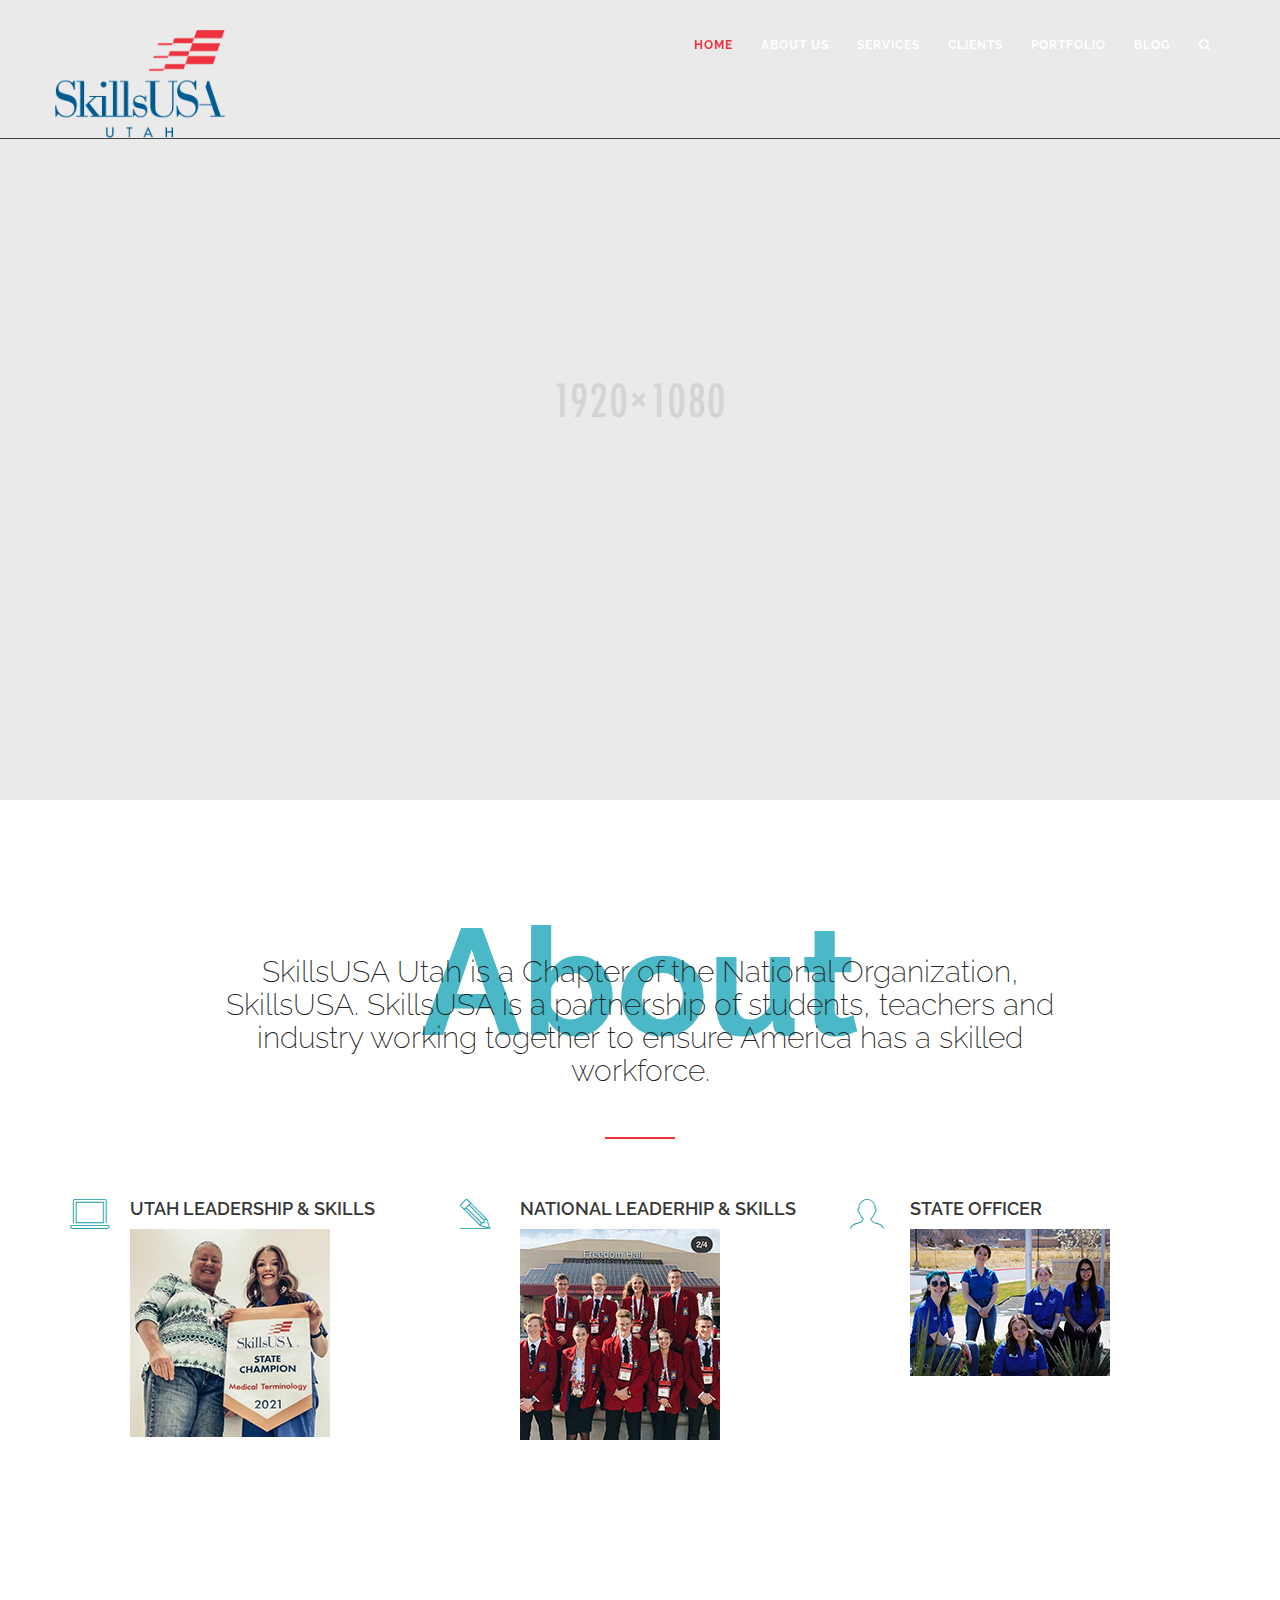
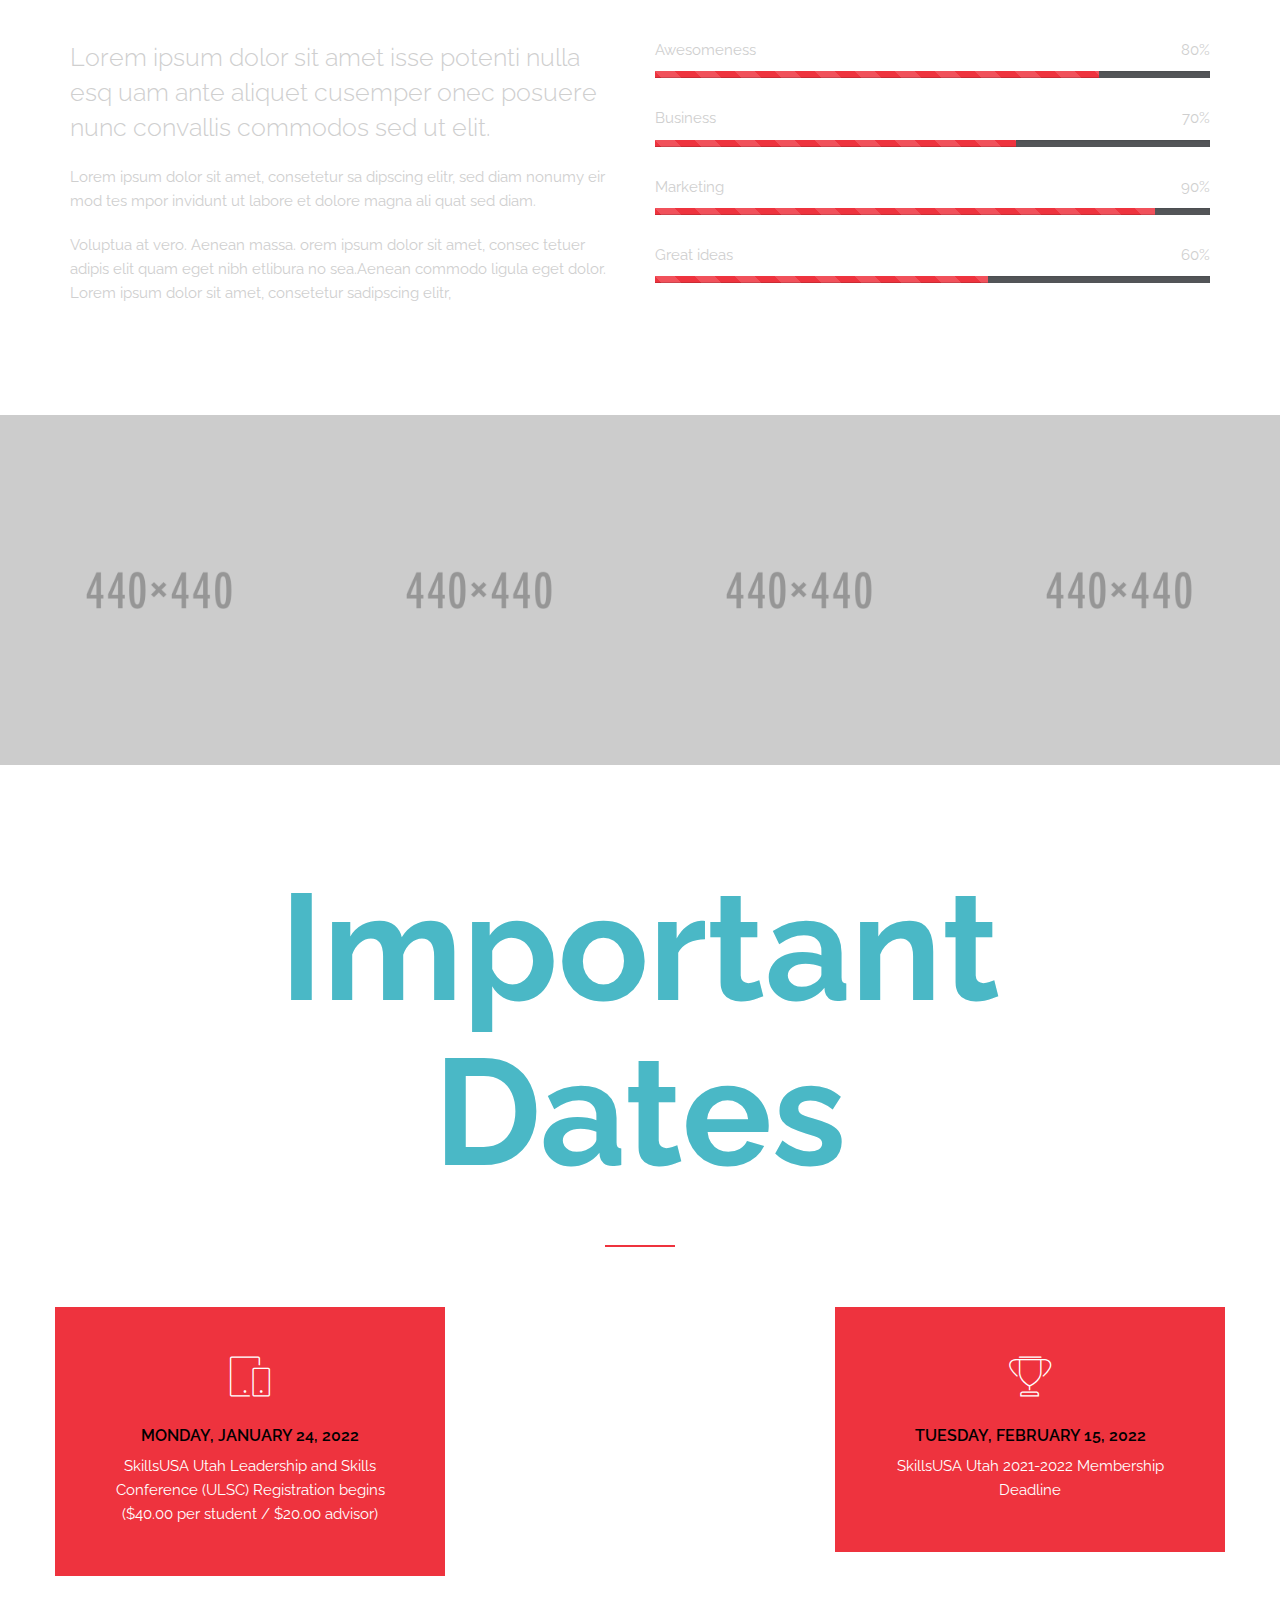
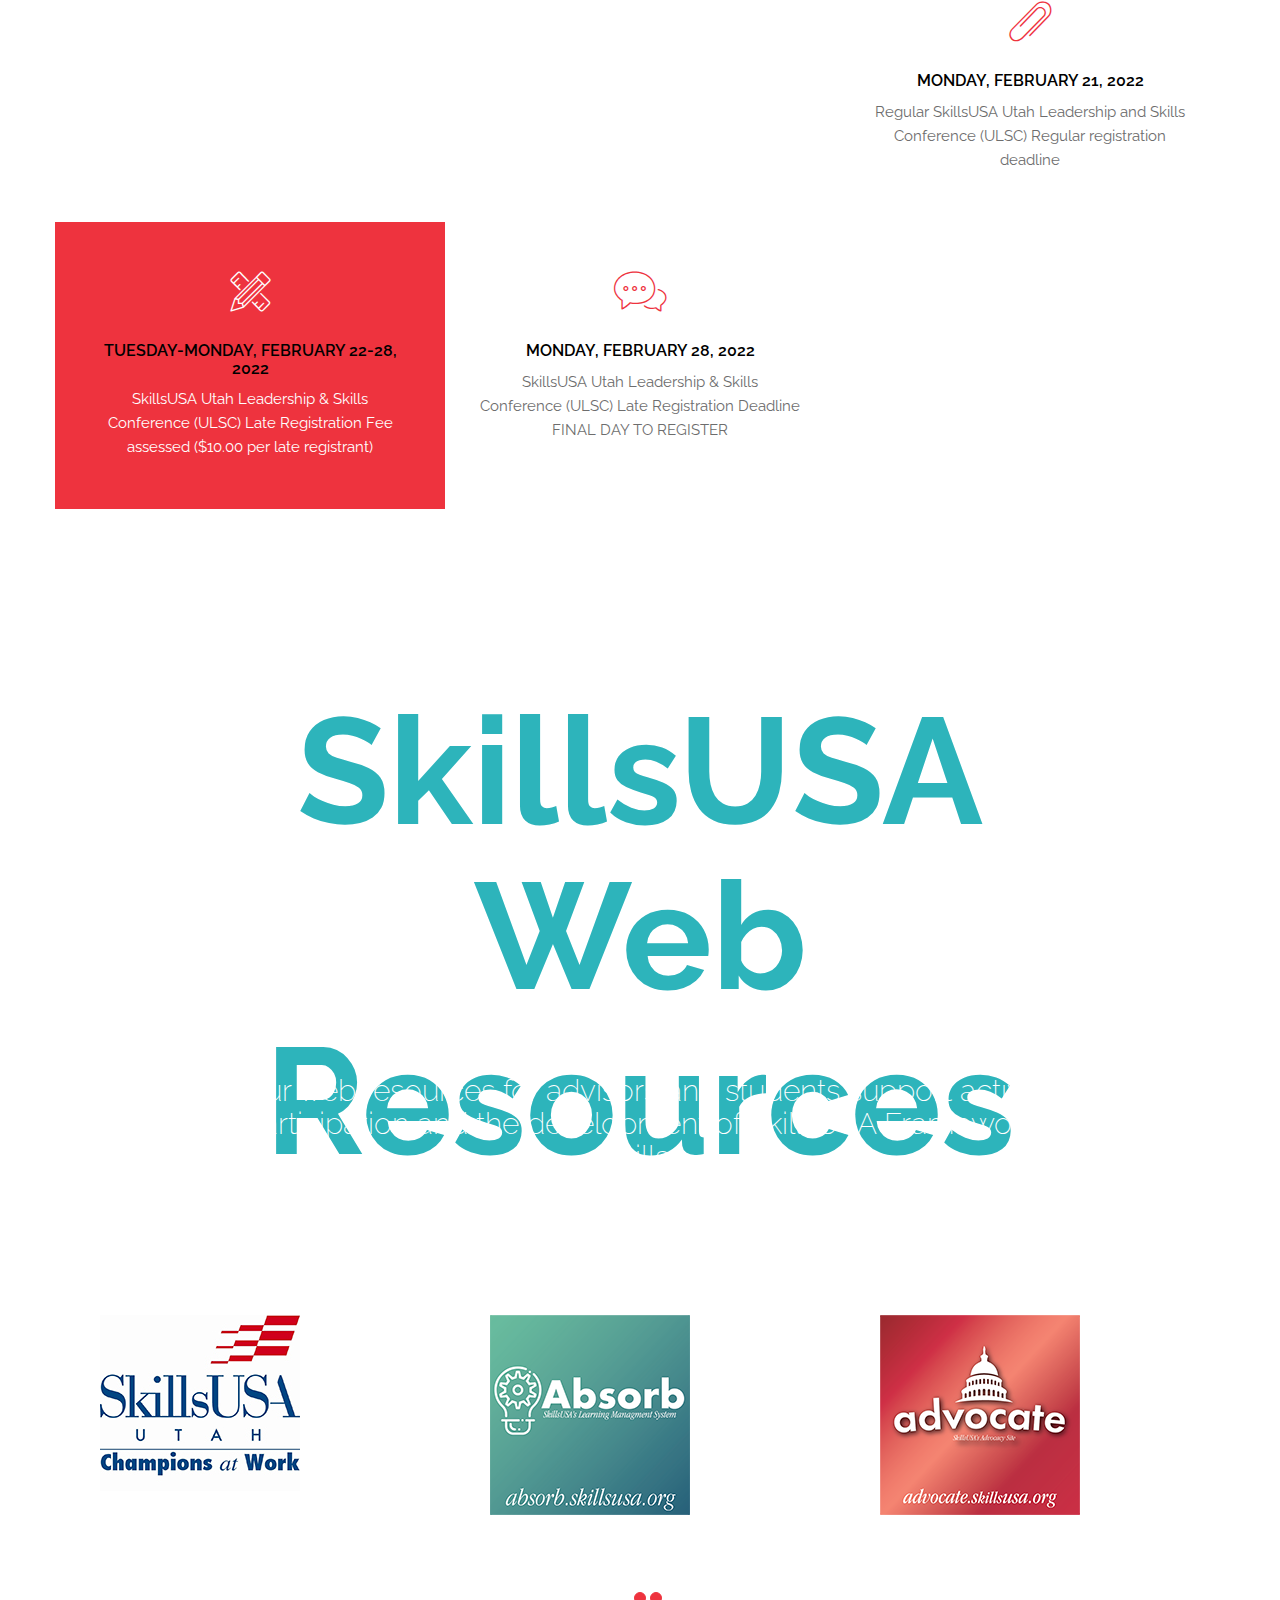
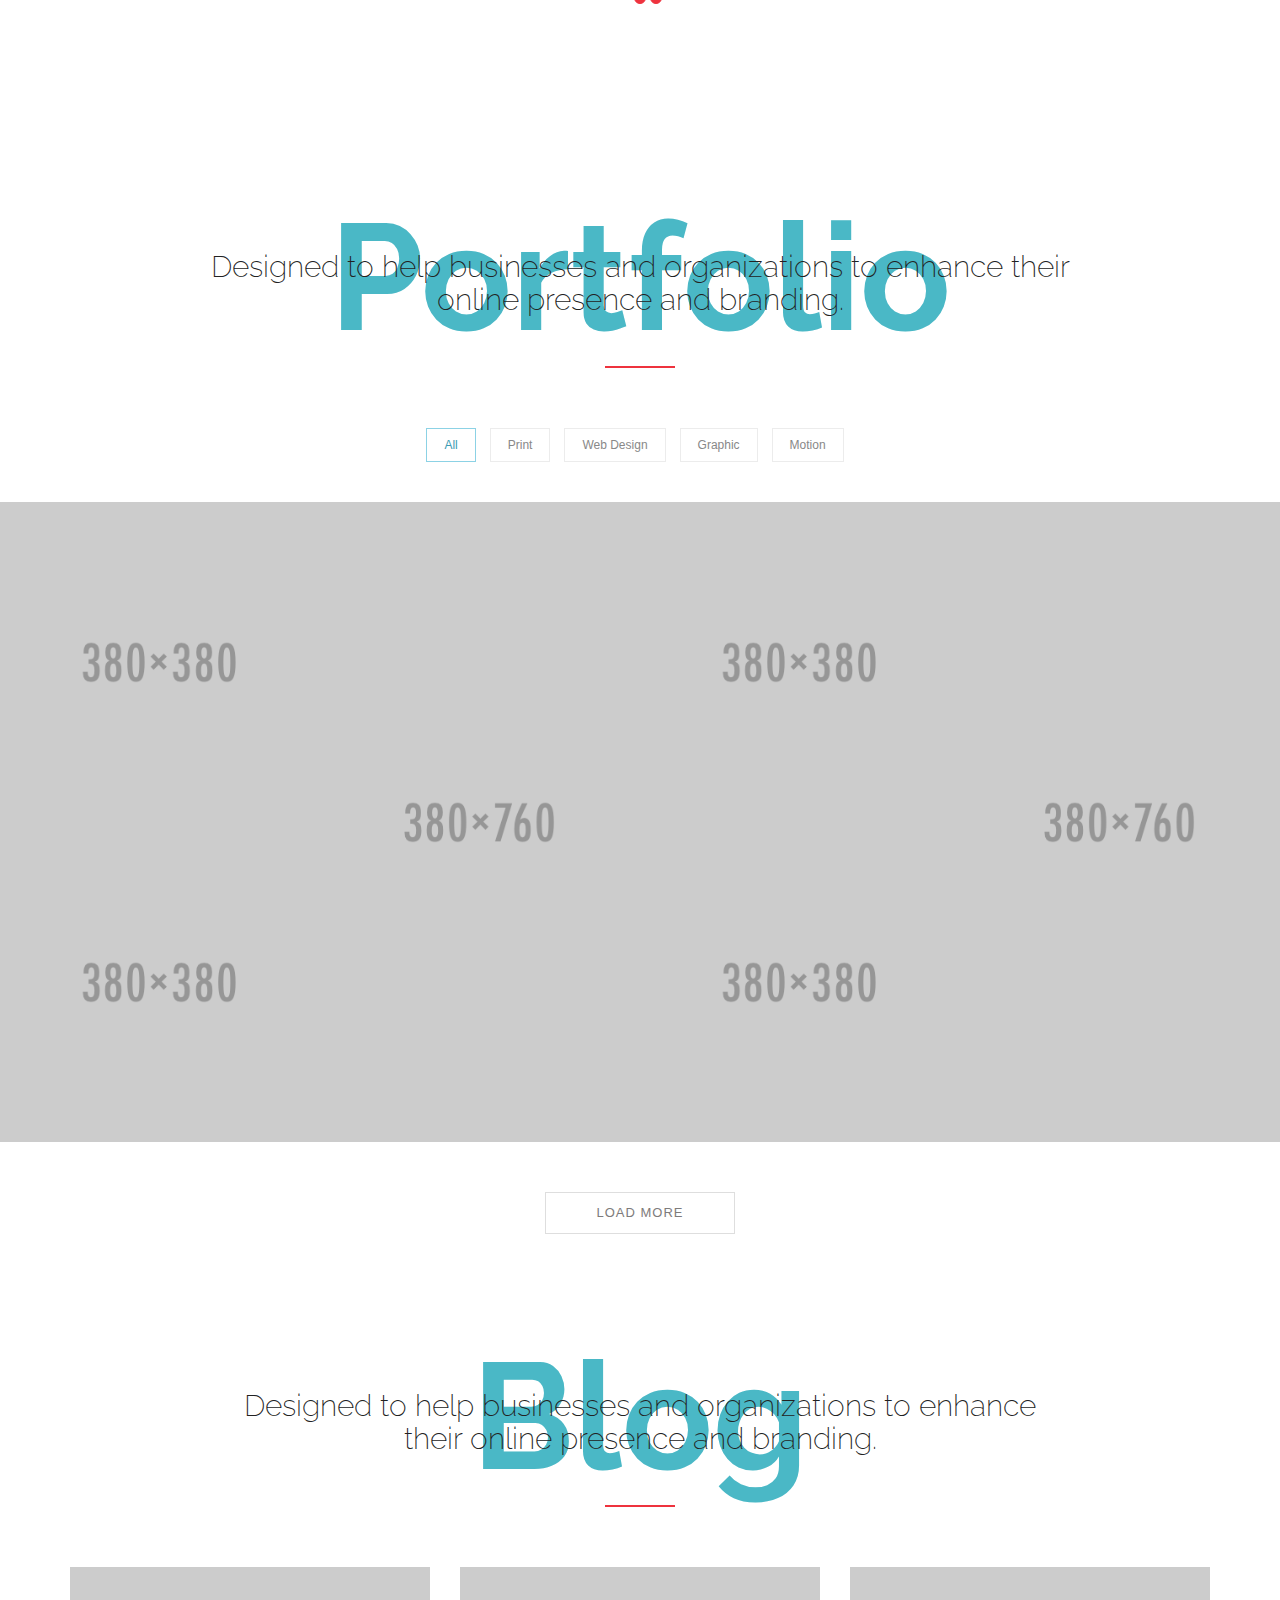
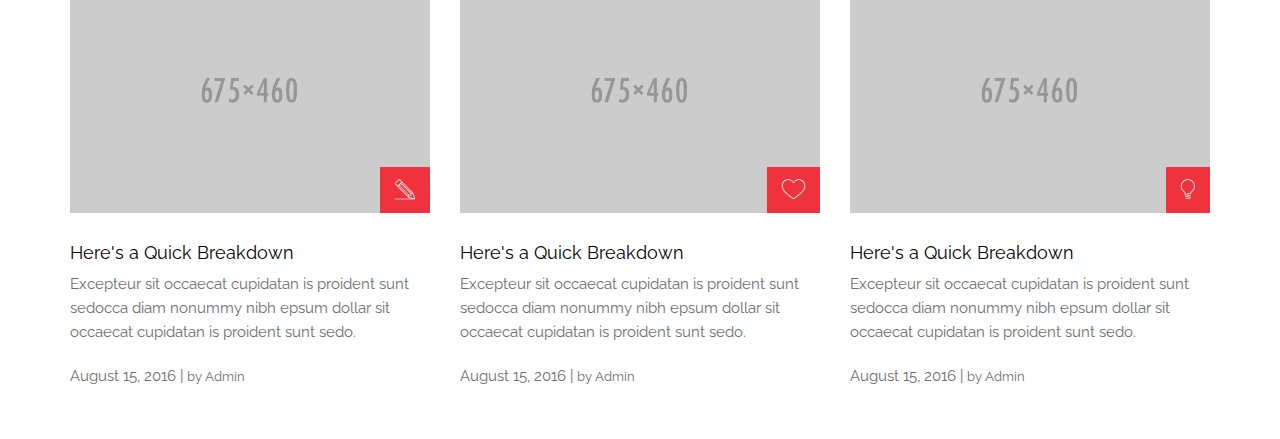
==== commit b95f4fd3: "Merge branch 'design' of https://github.com/morineth000/2322skillsusa into design" ====
--- a/index.html
+++ b/index.html
@@ -468,10 +468,7 @@
                       <!-- <p>&ldquo;Lorem ipsum dolor sit amet, consecte tur adipiscing elit. Fusce cursus leoorci, id a pharetra odio varius integer ccum an a posuere erat ac porttitor. Vestibul umpo r ttitor est, sed pharetra dapibus an sed. Maecenas iaculis leo sit amet thte viverra urnapor maximus.&rdquo;</p> -->
                       <img src="images/images/skills-usa-200200-pixles/skills-usa-utah.jpg" alt="skills usa logo">
                     </blockquote>
-                    <div class="author to-animate">
-                      <figure><img src="images/site-img4.jpg" alt="Person"></figure>
-                      <p>Shay Wenk <span class="subtext">Executive Director</span> </p>
-                    </div>
+                    
                   </div>
                 </div>
                 <div class="col-md-4">
@@ -480,10 +477,7 @@
                       <!-- <p>&ldquo;Lorem ipsum dolor sit amet, consecte tur adipiscing elit. Fusce cursus leoorci, id a pharetra odio varius integer ccum an a posuere erat ac porttitor. Vestibul umpo r ttitor est, sed pharetra dapibus an sed. Maecenas iaculis leo sit amet thte viverra urnapor maximus.&rdquo;</p> -->
                       <img src="images/images/skills-usa-200200-pixles/absorb-wsubdomain.png" alt="absorb skills usa">
                     </blockquote>
-                    <div class="author to-animate">
-                      <figure><img src="images/site-img5.jpg" alt="Person"></figure>
-                      <p>Dyllon Reeder <span class="subtext">Program Director</span> </p>
-                    </div>
+                    
                   </div>
                 </div>
                 <div class="col-md-4">
@@ -492,10 +486,7 @@
                       <!-- <p>&ldquo;Lorem ipsum dolor sit amet, consecte tur adipiscing elit. Fusce cursus leoorci, id a pharetra odio varius integer ccum an a posuere erat ac porttitor. Vestibul umpo r ttitor est, sed pharetra dapibus an sed. Maecenas iaculis leo sit amet thte viverra urnapor maximus.&rdquo;</p> -->
                       <img src="images/images/skills-usa-200200-pixles/advocate-wsubdomain.png" alt="advoc">
                     </blockquote>
-                    <div class="author to-animate">
-                      <figure><img src="images/site-img25.jpg" alt="Person"></figure>
-                      <p>Dr. Quinlan Strong <span class="subtext">Therapist</span> </p>
-                    </div>
+                    
                   </div>
                 </div>
               </div>
@@ -506,10 +497,7 @@
                       <!-- <p>&ldquo;Lorem ipsum dolor sit amet, consecte tur adipiscing elit. Fusce cursus leoorci, id a pharetra odio varius integer ccum an a posuere erat ac porttitor. Vestibul umpo r ttitor est, sed pharetra dapibus an sed. Maecenas iaculis leo sit amet thte viverra urnapor maximus.&rdquo;</p> -->
                       <img src="images/images/skills-usa-200200-pixles/brand-wsubdomain.png" alt="brand center skills usa logo">
                     </blockquote>
-                    <div class="author to-animate">
-                      <figure><img src="images/site-img4.jpg" alt="Person"></figure>
-                      <p>Shay Wenk <span class="subtext">Executive Director</span> </p>
-                    </div>
+                    
                   </div>
                 </div>
                 <div class="col-md-4">
@@ -518,10 +506,7 @@
                       <!-- <p>&ldquo;Lorem ipsum dolor sit amet, consecte tur adipiscing elit. Fusce cursus leoorci, id a pharetra odio varius integer ccum an a posuere erat ac porttitor. Vestibul umpo r ttitor est, sed pharetra dapibus an sed. Maecenas iaculis leo sit amet thte viverra urnapor maximus.&rdquo;</p> -->
                       <img src="images/images/skills-usa-200200-pixles/careeressentials-wsubdomain.png" alt="career essential logo">
                     </blockquote>
-                    <div class="author to-animate">
-                      <figure><img src="images/site-img5.jpg" alt="Person"></figure>
-                      <p>Dyllon Reeder <span class="subtext">Program Director</span> </p>
-                    </div>
+                    
                   </div>
                 </div>
                 <div class="col-md-4">
@@ -530,10 +515,7 @@
                       <!-- <p>&ldquo;Lorem ipsum dolor sit amet, consecte tur adipiscing elit. Fusce cursus leoorci, id a pharetra odio varius integer ccum an a posuere erat ac porttitor. Vestibul umpo r ttitor est, sed pharetra dapibus an sed. Maecenas iaculis leo sit amet thte viverra urnapor maximus.&rdquo;</p> -->
                       <img src="images/images/skills-usa-200200-pixles/champions-wsubdomain.png" alt="champions skills usa logo">
                     </blockquote>
-                    <div class="author to-animate">
-                      <figure><img src="images/site-img25.jpg" alt="Person"></figure>
-                      <p>Dr. Quinlan Strong <span class="subtext">Therapist</span> </p>
-                    </div>
+                    
                   </div>
                 </div>
               </div>
@@ -544,10 +526,7 @@
                       <!-- <p>&ldquo;Lorem ipsum dolor sit amet, consecte tur adipiscing elit. Fusce cursus leoorci, id a pharetra odio varius integer ccum an a posuere erat ac porttitor. Vestibul umpo r ttitor est, sed pharetra dapibus an sed. Maecenas iaculis leo sit amet thte viverra urnapor maximus.&rdquo;</p> -->
                       <img src="images/images/skills-usa-200200-pixles/connect-wsubdomain.png" alt="connect-wsubdomain">
                     </blockquote>
-                    <div class="author to-animate">
-                      <figure><img src="images/site-img4.jpg" alt="Person"></figure>
-                      <p>Shay Wenk <span class="subtext">Executive Director</span> </p>
-                    </div>
+                    
                   </div>
                 </div>
                 <div class="col-md-4">
@@ -556,10 +535,7 @@
                       <!-- <p>&ldquo;Lorem ipsum dolor sit amet, consecte tur adipiscing elit. Fusce cursus leoorci, id a pharetra odio varius integer ccum an a posuere erat ac porttitor. Vestibul umpo r ttitor est, sed pharetra dapibus an sed. Maecenas iaculis leo sit amet thte viverra urnapor maximus.&rdquo;</p> -->
                       <img src="images/images/skills-usa-200200-pixles/register-wsubdomain.png" alt="register skills usa logo">
                     </blockquote>
-                    <div class="author to-animate">
-                      <figure><img src="images/site-img5.jpg" alt="Person"></figure>
-                      <p>Dyllon Reeder <span class="subtext">Program Director</span> </p>
-                    </div>
+                    
                   </div>
                 </div>
                 <div class="col-md-4">
@@ -568,10 +544,7 @@
                       <!-- <p>&ldquo;Lorem ipsum dolor sit amet, consecte tur adipiscing elit. Fusce cursus leoorci, id a pharetra odio varius integer ccum an a posuere erat ac porttitor. Vestibul umpo r ttitor est, sed pharetra dapibus an sed. Maecenas iaculis leo sit amet thte viverra urnapor maximus.&rdquo;</p> -->
                       <img src="images/images/skills-usa-200200-pixles/shop-wsubdomain.png" alt="shop skills usa logo">
                     </blockquote>
-                    <div class="author to-animate">
-                      <figure><img src="images/site-img25.jpg" alt="Person"></figure>
-                      <p>Dr. Quinlan Strong <span class="subtext">Therapist</span> </p>
-                    </div>
+                    
                   </div>
                 </div>
               </div>
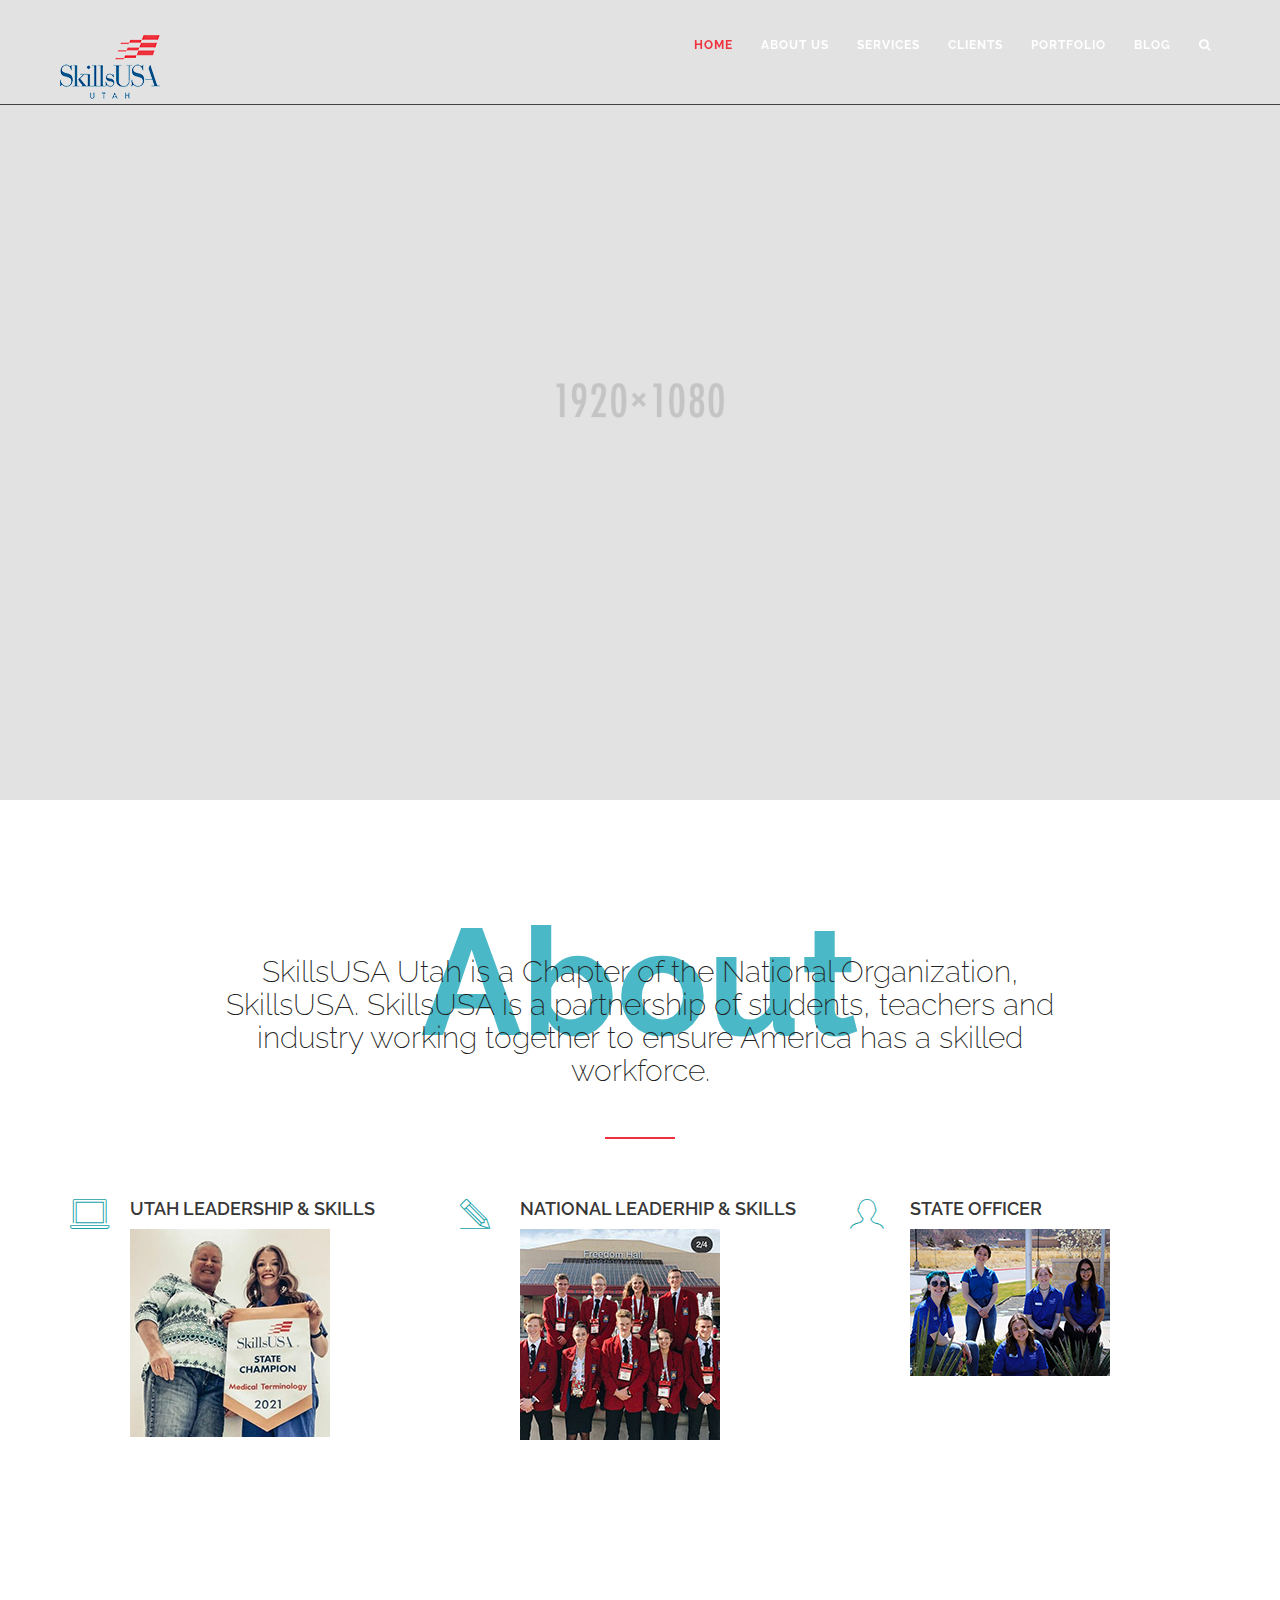
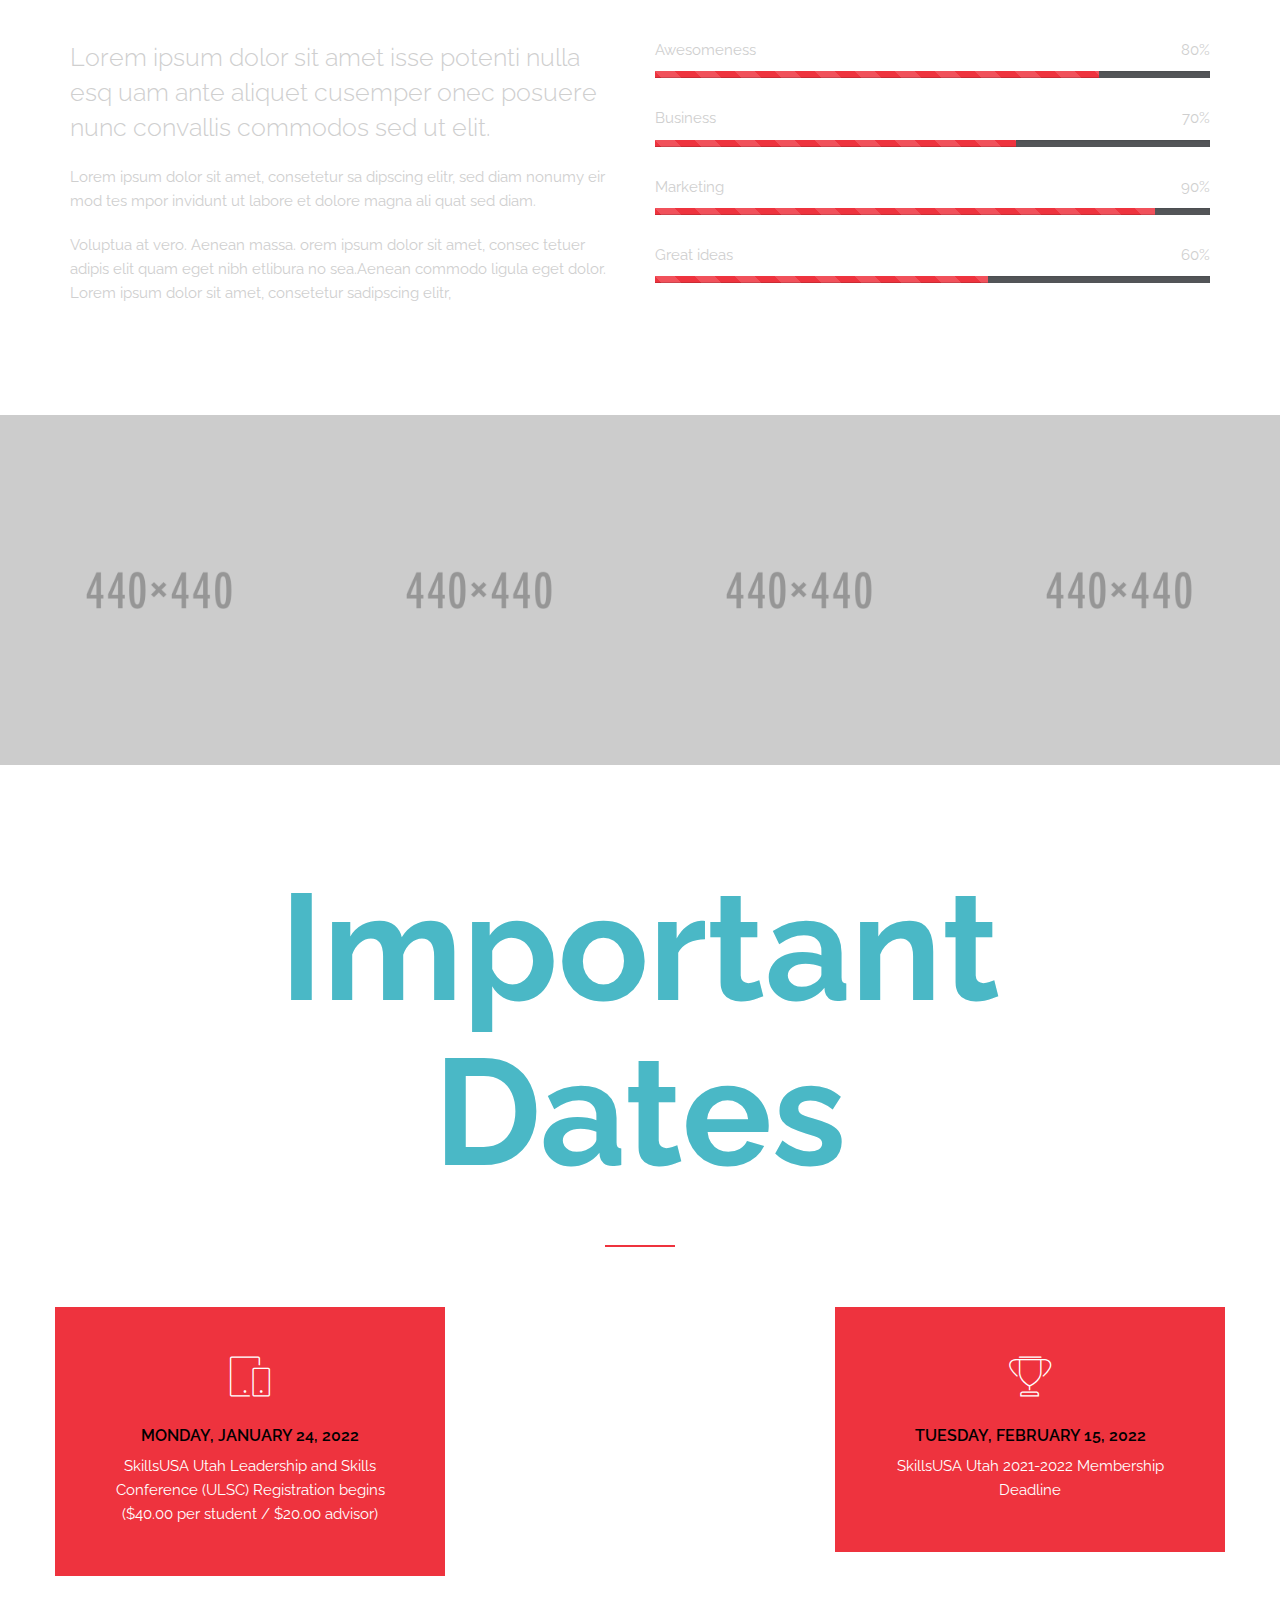
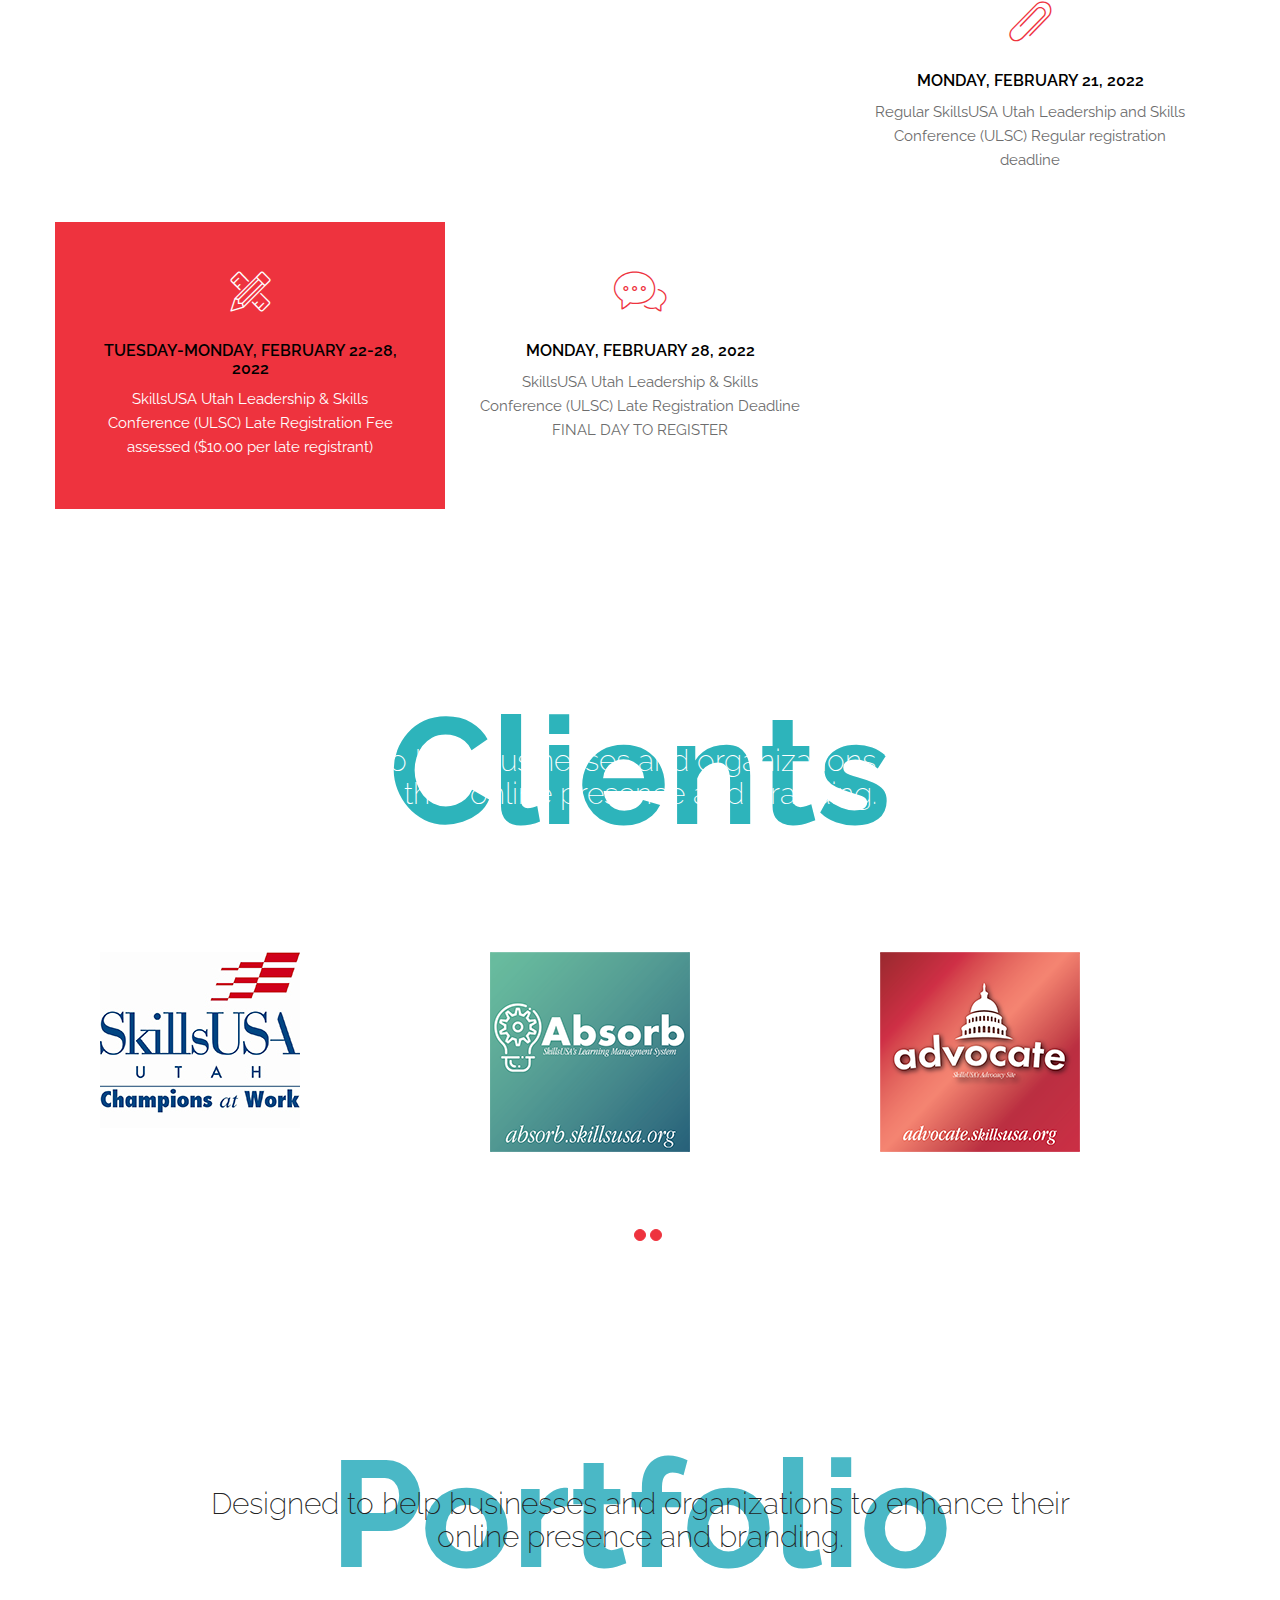
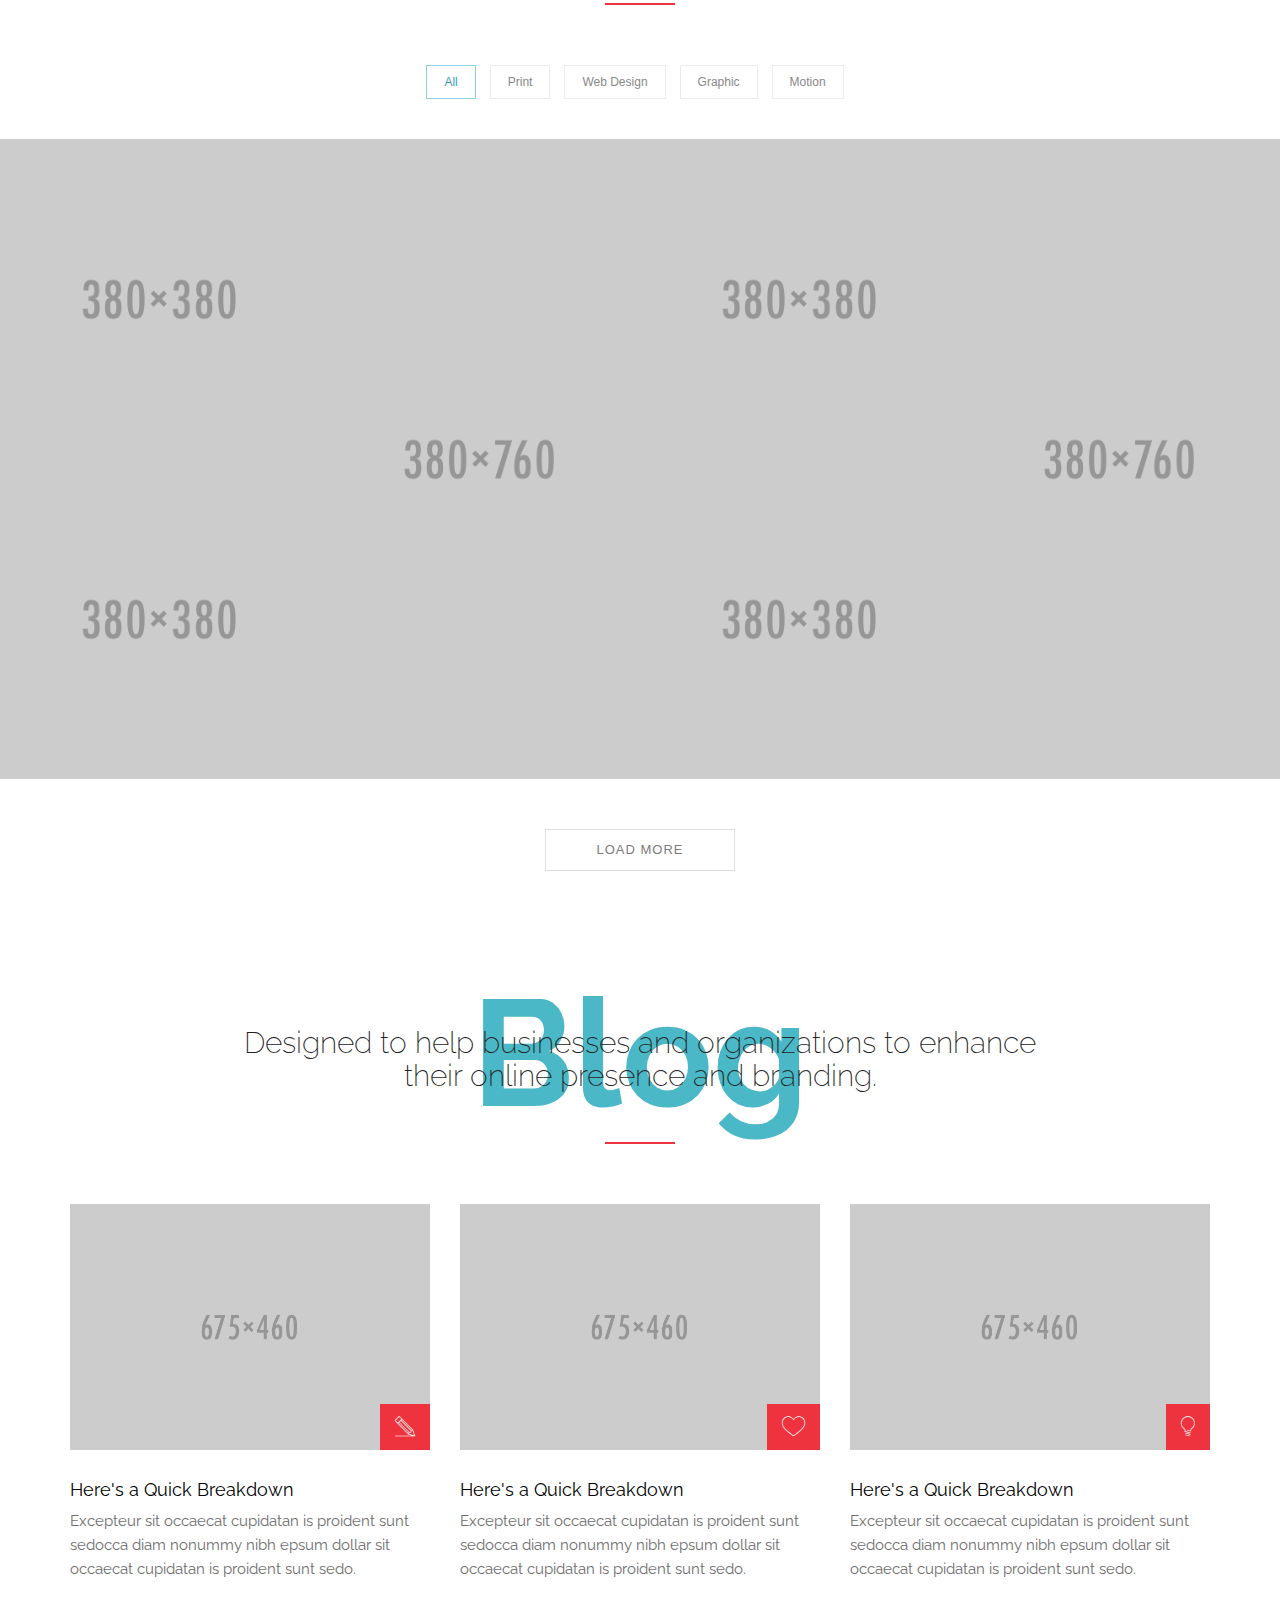
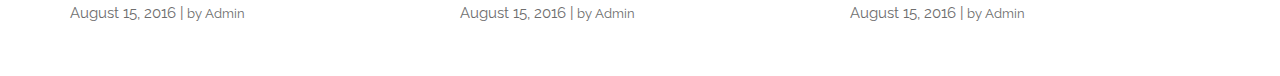
==== commit f98fe5f1: "deleting lorem comments" ====
--- a/index.html
+++ b/index.html
@@ -60,7 +60,7 @@
     <div class="container">
       <div class="mod-menu">
         <div class="row">
-          <div class="col-sm-2"> <a href="#" title="" class="logo mar-4"> <img src="images/images/transparent-logo.png" alt=""> </a> </div>
+          <div class="col-sm-2"> <a href="#" title="" class="logo mar-4"> <img src="images/images/transparent-logo-100.png" alt="" style="margin: 5px;" > </a> </div>
           <div class="col-sm-10">
             <div class="main-nav" id="navbar-example">
               <ul class="nav navbar-nav top-nav">
@@ -446,9 +446,8 @@
       <div class="container">
         <div class="row">
           <div class="col-md-9 sec-title sec-auto-margin text-center m-bottom6">
-            <h1 class="sec-title-two font-color light">SkillsUSA Web Resources</h1>
-            <h2 class="font-thin-xs font-white font30 m-top-11">Our web resources for advisors and students support active
-              participation and the development of SkillsUSA Framework skills.</h2>
+            <h1 class="sec-title-two font-color light">Clients</h1>
+            <h2 class="font-thin-xs font-white font30 m-top-11">Designed to help businesses and organizations to enhance their online presence and branding.</h2>
             <div class="title-line white-line"></div>
           </div>
           <div id="carousel-example-generic1" class="carousel slide" data-ride="carousel"> 
@@ -465,7 +464,6 @@
                 <div class="col-md-4">
                   <div class="box-testimony">
                     <blockquote class="to-animate-2">
-                      <!-- <p>&ldquo;Lorem ipsum dolor sit amet, consecte tur adipiscing elit. Fusce cursus leoorci, id a pharetra odio varius integer ccum an a posuere erat ac porttitor. Vestibul umpo r ttitor est, sed pharetra dapibus an sed. Maecenas iaculis leo sit amet thte viverra urnapor maximus.&rdquo;</p> -->
                       <img src="images/images/skills-usa-200200-pixles/skills-usa-utah.jpg" alt="skills usa logo">
                     </blockquote>
                     
@@ -474,7 +472,6 @@
                 <div class="col-md-4">
                   <div class="box-testimony">
                     <blockquote class="to-animate-2">
-                      <!-- <p>&ldquo;Lorem ipsum dolor sit amet, consecte tur adipiscing elit. Fusce cursus leoorci, id a pharetra odio varius integer ccum an a posuere erat ac porttitor. Vestibul umpo r ttitor est, sed pharetra dapibus an sed. Maecenas iaculis leo sit amet thte viverra urnapor maximus.&rdquo;</p> -->
                       <img src="images/images/skills-usa-200200-pixles/absorb-wsubdomain.png" alt="absorb skills usa">
                     </blockquote>
                     
@@ -483,7 +480,6 @@
                 <div class="col-md-4">
                   <div class="box-testimony">
                     <blockquote class="to-animate-2">
-                      <!-- <p>&ldquo;Lorem ipsum dolor sit amet, consecte tur adipiscing elit. Fusce cursus leoorci, id a pharetra odio varius integer ccum an a posuere erat ac porttitor. Vestibul umpo r ttitor est, sed pharetra dapibus an sed. Maecenas iaculis leo sit amet thte viverra urnapor maximus.&rdquo;</p> -->
                       <img src="images/images/skills-usa-200200-pixles/advocate-wsubdomain.png" alt="advoc">
                     </blockquote>
                     
@@ -494,7 +490,6 @@
                 <div class="col-md-4">
                   <div class="box-testimony">
                     <blockquote class="to-animate-2">
-                      <!-- <p>&ldquo;Lorem ipsum dolor sit amet, consecte tur adipiscing elit. Fusce cursus leoorci, id a pharetra odio varius integer ccum an a posuere erat ac porttitor. Vestibul umpo r ttitor est, sed pharetra dapibus an sed. Maecenas iaculis leo sit amet thte viverra urnapor maximus.&rdquo;</p> -->
                       <img src="images/images/skills-usa-200200-pixles/brand-wsubdomain.png" alt="brand center skills usa logo">
                     </blockquote>
                     
@@ -503,7 +498,6 @@
                 <div class="col-md-4">
                   <div class="box-testimony">
                     <blockquote class="to-animate-2">
-                      <!-- <p>&ldquo;Lorem ipsum dolor sit amet, consecte tur adipiscing elit. Fusce cursus leoorci, id a pharetra odio varius integer ccum an a posuere erat ac porttitor. Vestibul umpo r ttitor est, sed pharetra dapibus an sed. Maecenas iaculis leo sit amet thte viverra urnapor maximus.&rdquo;</p> -->
                       <img src="images/images/skills-usa-200200-pixles/careeressentials-wsubdomain.png" alt="career essential logo">
                     </blockquote>
                     
@@ -512,7 +506,6 @@
                 <div class="col-md-4">
                   <div class="box-testimony">
                     <blockquote class="to-animate-2">
-                      <!-- <p>&ldquo;Lorem ipsum dolor sit amet, consecte tur adipiscing elit. Fusce cursus leoorci, id a pharetra odio varius integer ccum an a posuere erat ac porttitor. Vestibul umpo r ttitor est, sed pharetra dapibus an sed. Maecenas iaculis leo sit amet thte viverra urnapor maximus.&rdquo;</p> -->
                       <img src="images/images/skills-usa-200200-pixles/champions-wsubdomain.png" alt="champions skills usa logo">
                     </blockquote>
                     
@@ -523,7 +516,6 @@
                 <div class="col-md-4">
                   <div class="box-testimony">
                     <blockquote class="to-animate-2">
-                      <!-- <p>&ldquo;Lorem ipsum dolor sit amet, consecte tur adipiscing elit. Fusce cursus leoorci, id a pharetra odio varius integer ccum an a posuere erat ac porttitor. Vestibul umpo r ttitor est, sed pharetra dapibus an sed. Maecenas iaculis leo sit amet thte viverra urnapor maximus.&rdquo;</p> -->
                       <img src="images/images/skills-usa-200200-pixles/connect-wsubdomain.png" alt="connect-wsubdomain">
                     </blockquote>
                     
@@ -532,7 +524,6 @@
                 <div class="col-md-4">
                   <div class="box-testimony">
                     <blockquote class="to-animate-2">
-                      <!-- <p>&ldquo;Lorem ipsum dolor sit amet, consecte tur adipiscing elit. Fusce cursus leoorci, id a pharetra odio varius integer ccum an a posuere erat ac porttitor. Vestibul umpo r ttitor est, sed pharetra dapibus an sed. Maecenas iaculis leo sit amet thte viverra urnapor maximus.&rdquo;</p> -->
                       <img src="images/images/skills-usa-200200-pixles/register-wsubdomain.png" alt="register skills usa logo">
                     </blockquote>
                     
@@ -541,7 +532,6 @@
                 <div class="col-md-4">
                   <div class="box-testimony">
                     <blockquote class="to-animate-2">
-                      <!-- <p>&ldquo;Lorem ipsum dolor sit amet, consecte tur adipiscing elit. Fusce cursus leoorci, id a pharetra odio varius integer ccum an a posuere erat ac porttitor. Vestibul umpo r ttitor est, sed pharetra dapibus an sed. Maecenas iaculis leo sit amet thte viverra urnapor maximus.&rdquo;</p> -->
                       <img src="images/images/skills-usa-200200-pixles/shop-wsubdomain.png" alt="shop skills usa logo">
                     </blockquote>
                     
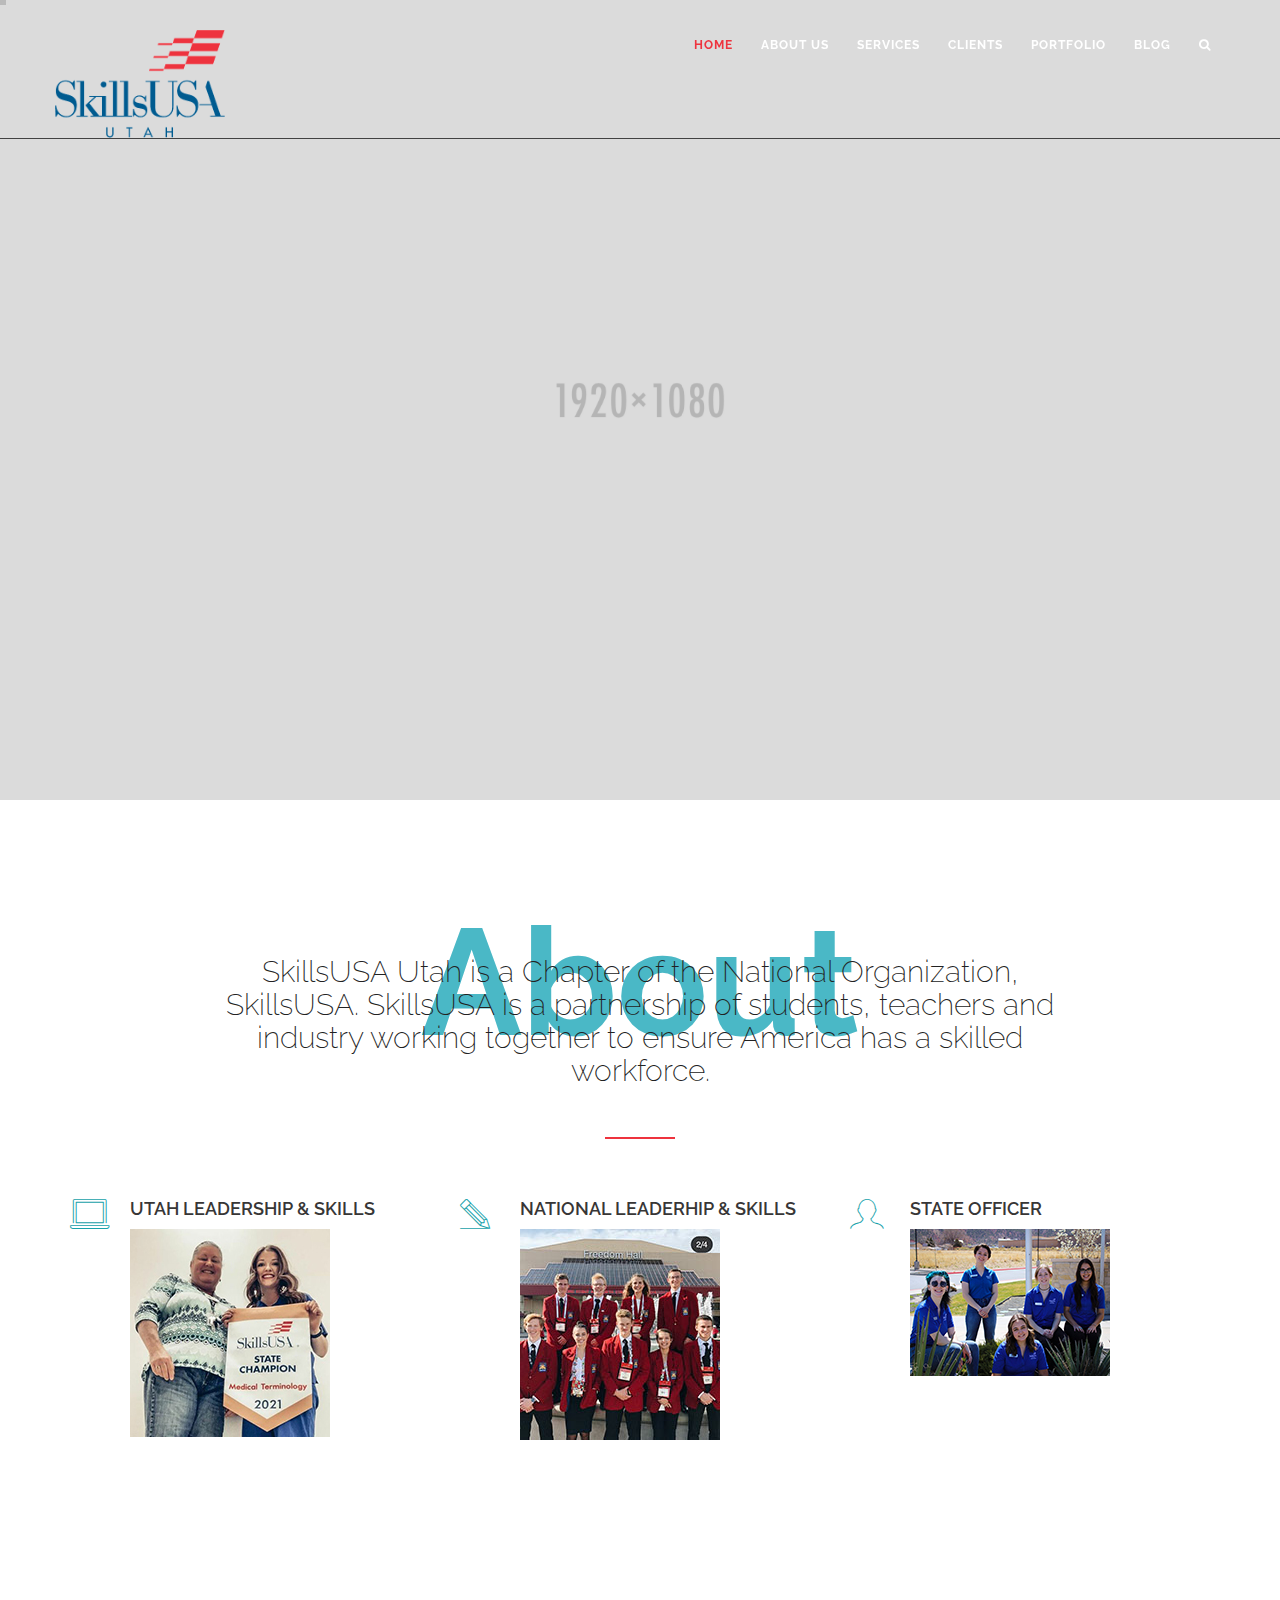
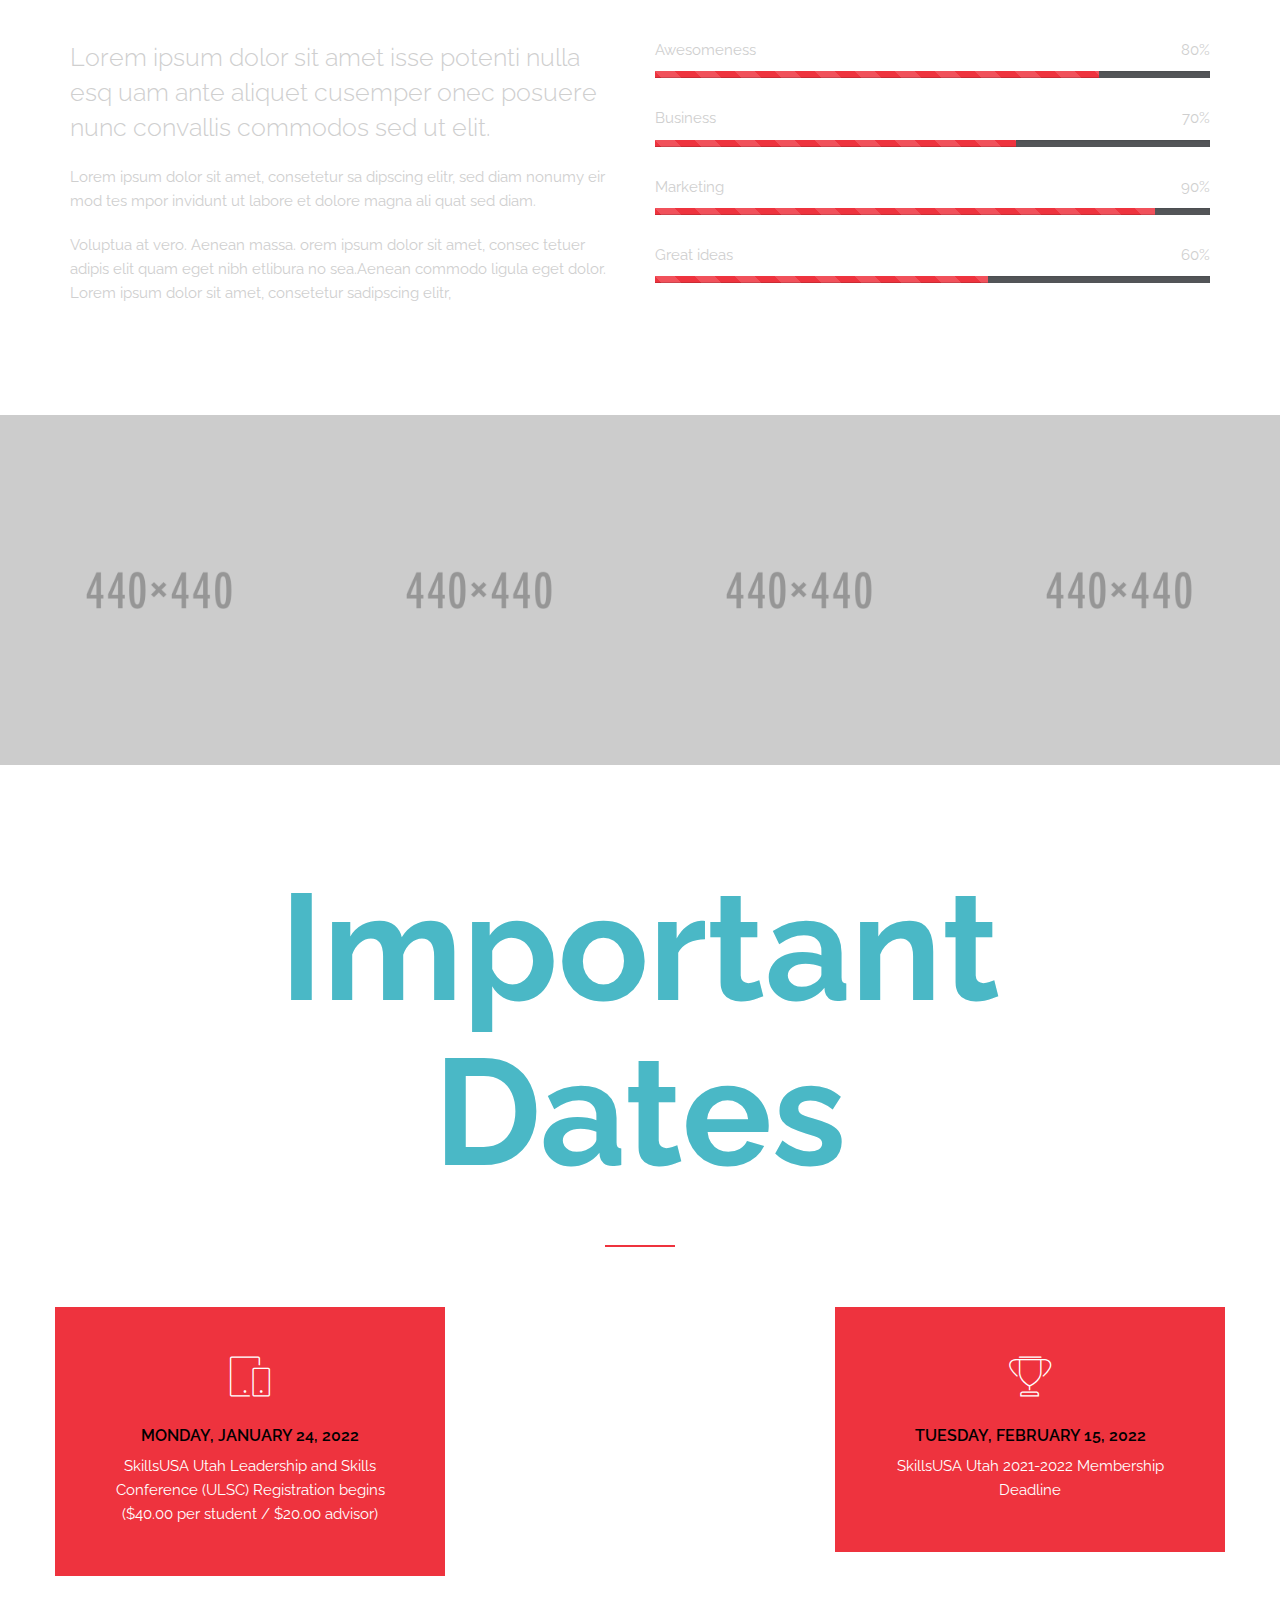
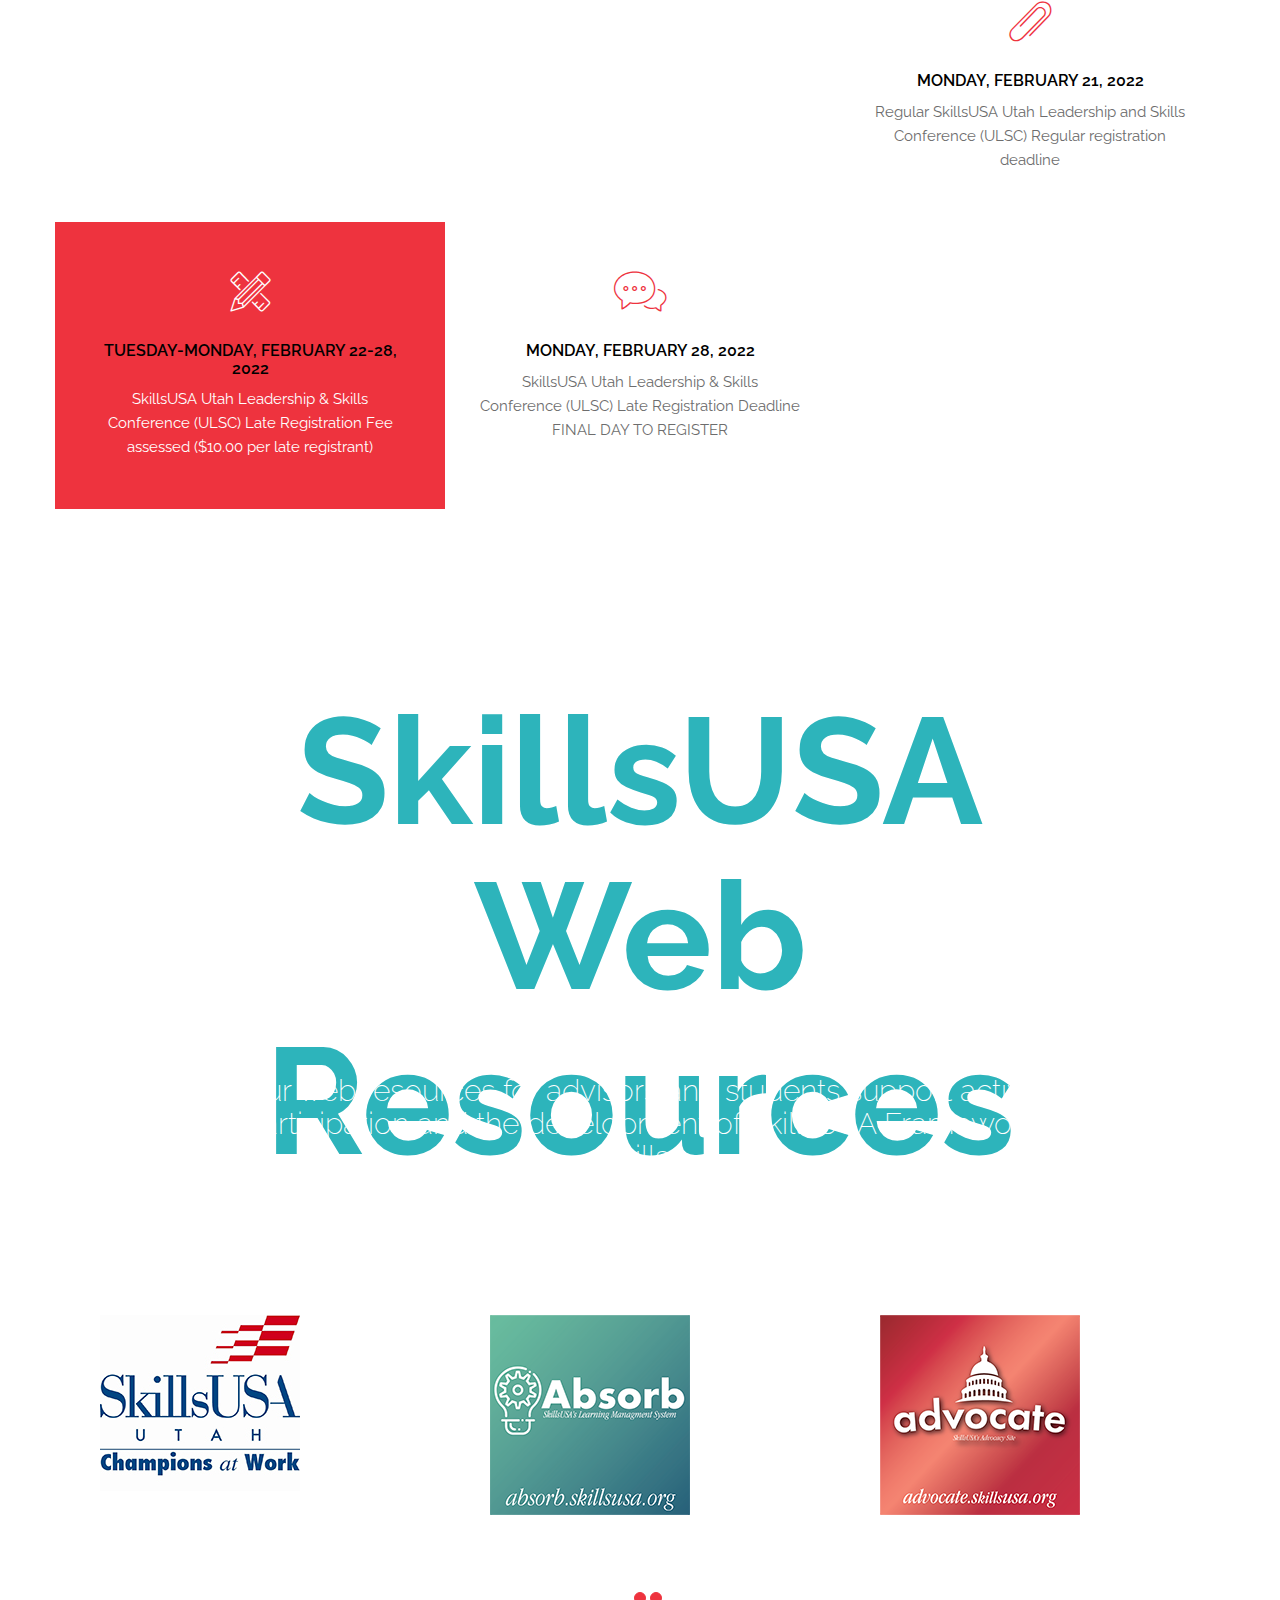
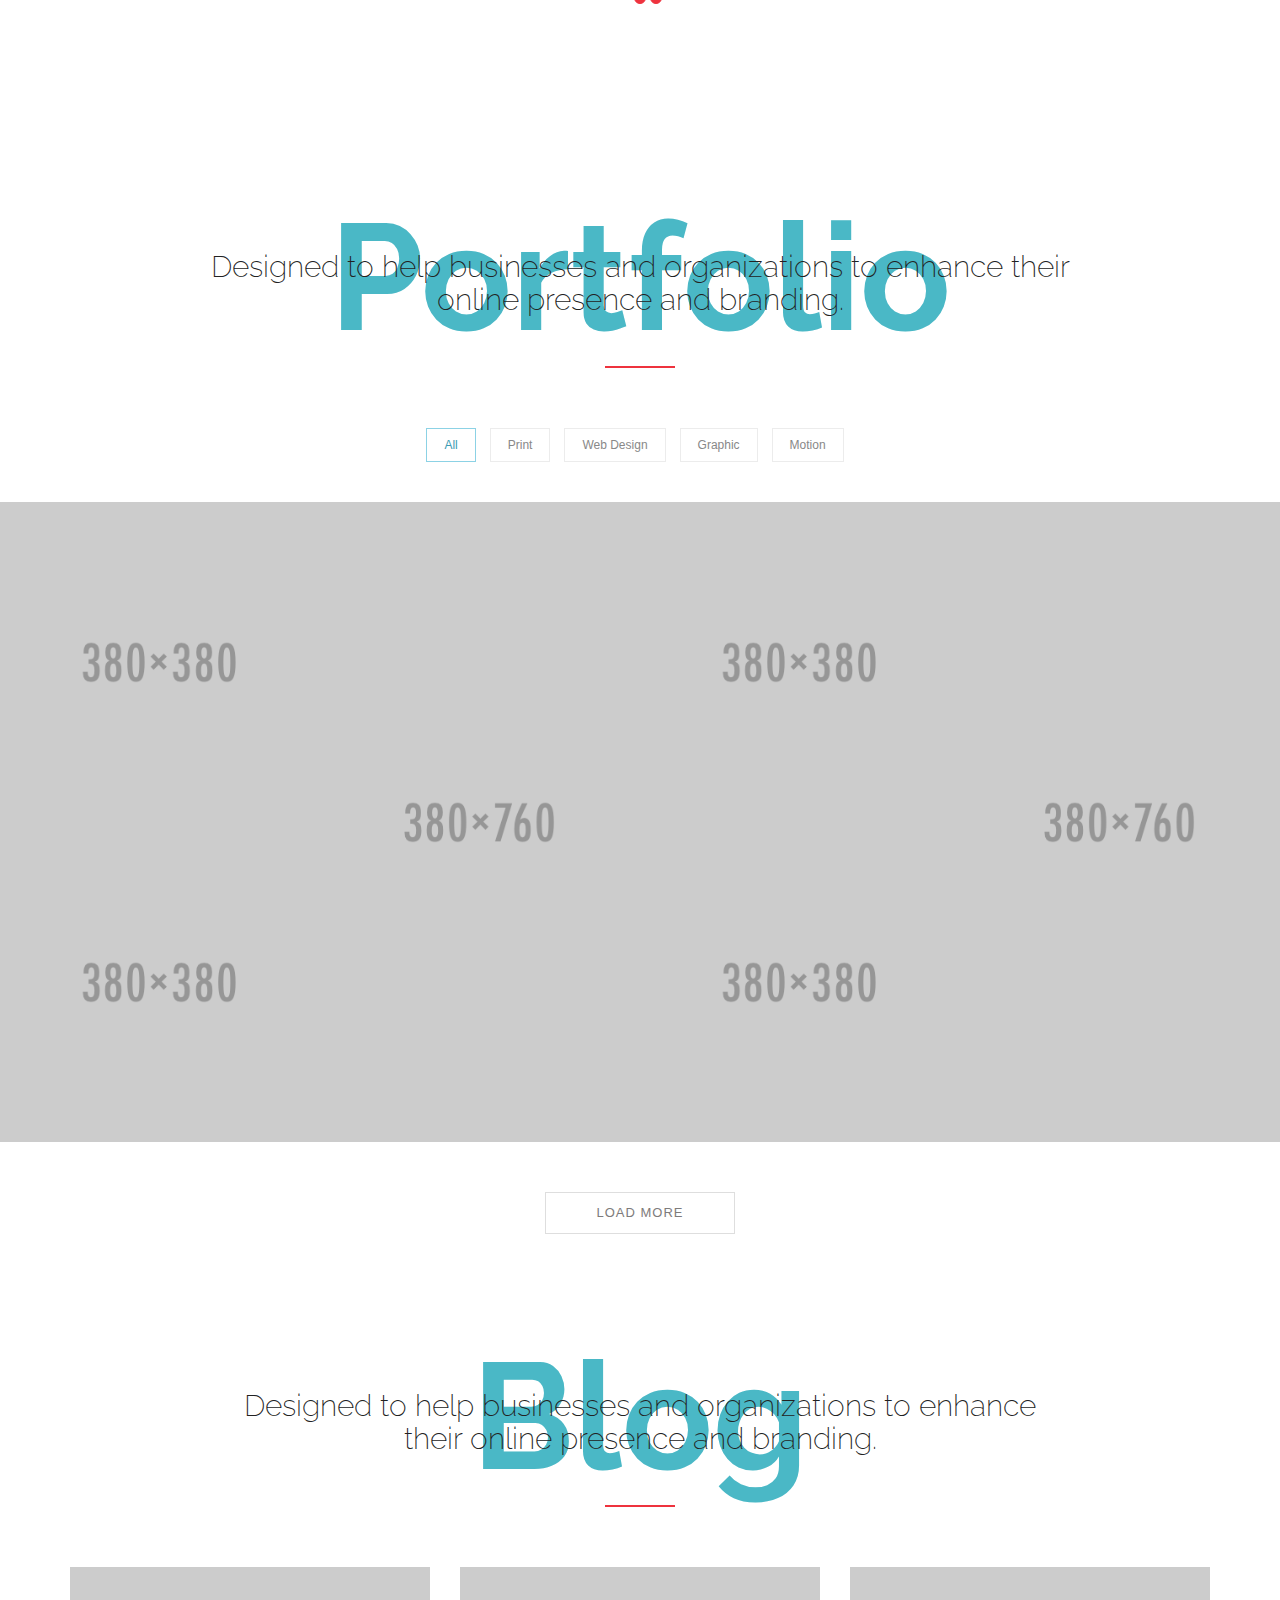
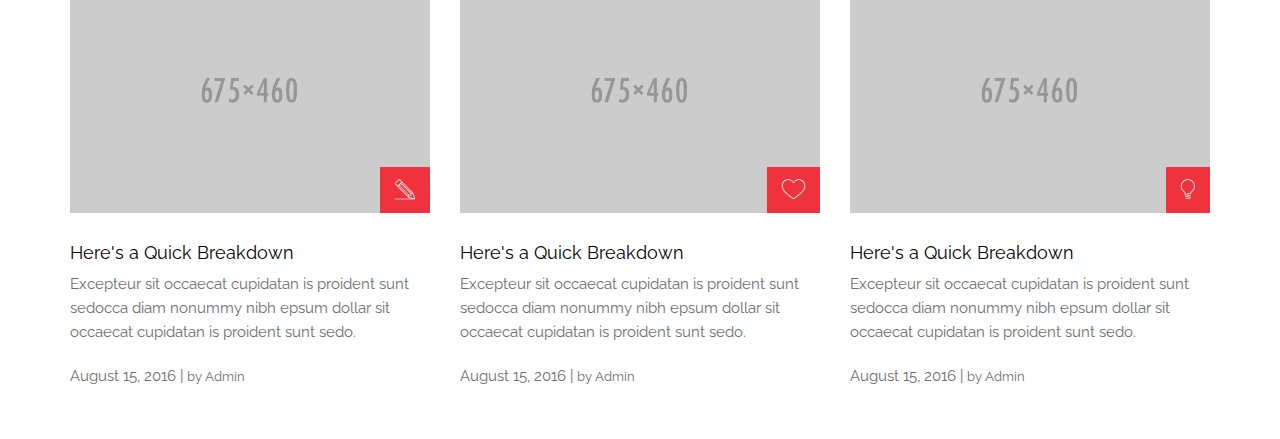
==== commit 12b07df0: "Merge branch 'design' of https://github.com/morineth000/2322skillsusa into design" ====
--- a/index.html
+++ b/index.html
@@ -60,7 +60,7 @@
     <div class="container">
       <div class="mod-menu">
         <div class="row">
-          <div class="col-sm-2"> <a href="#" title="" class="logo mar-4"> <img src="images/images/transparent-logo-100.png" alt="" style="margin: 5px;" > </a> </div>
+          <div class="col-sm-2"> <a href="#" title="" class="logo mar-4"> <img src="images/images/transparent-logo.png" alt=""> </a> </div>
           <div class="col-sm-10">
             <div class="main-nav" id="navbar-example">
               <ul class="nav navbar-nav top-nav">
@@ -446,8 +446,9 @@
       <div class="container">
         <div class="row">
           <div class="col-md-9 sec-title sec-auto-margin text-center m-bottom6">
-            <h1 class="sec-title-two font-color light">Clients</h1>
-            <h2 class="font-thin-xs font-white font30 m-top-11">Designed to help businesses and organizations to enhance their online presence and branding.</h2>
+            <h1 class="sec-title-two font-color light">SkillsUSA Web Resources</h1>
+            <h2 class="font-thin-xs font-white font30 m-top-11">Our web resources for advisors and students support active
+              participation and the development of SkillsUSA Framework skills.</h2>
             <div class="title-line white-line"></div>
           </div>
           <div id="carousel-example-generic1" class="carousel slide" data-ride="carousel"> 
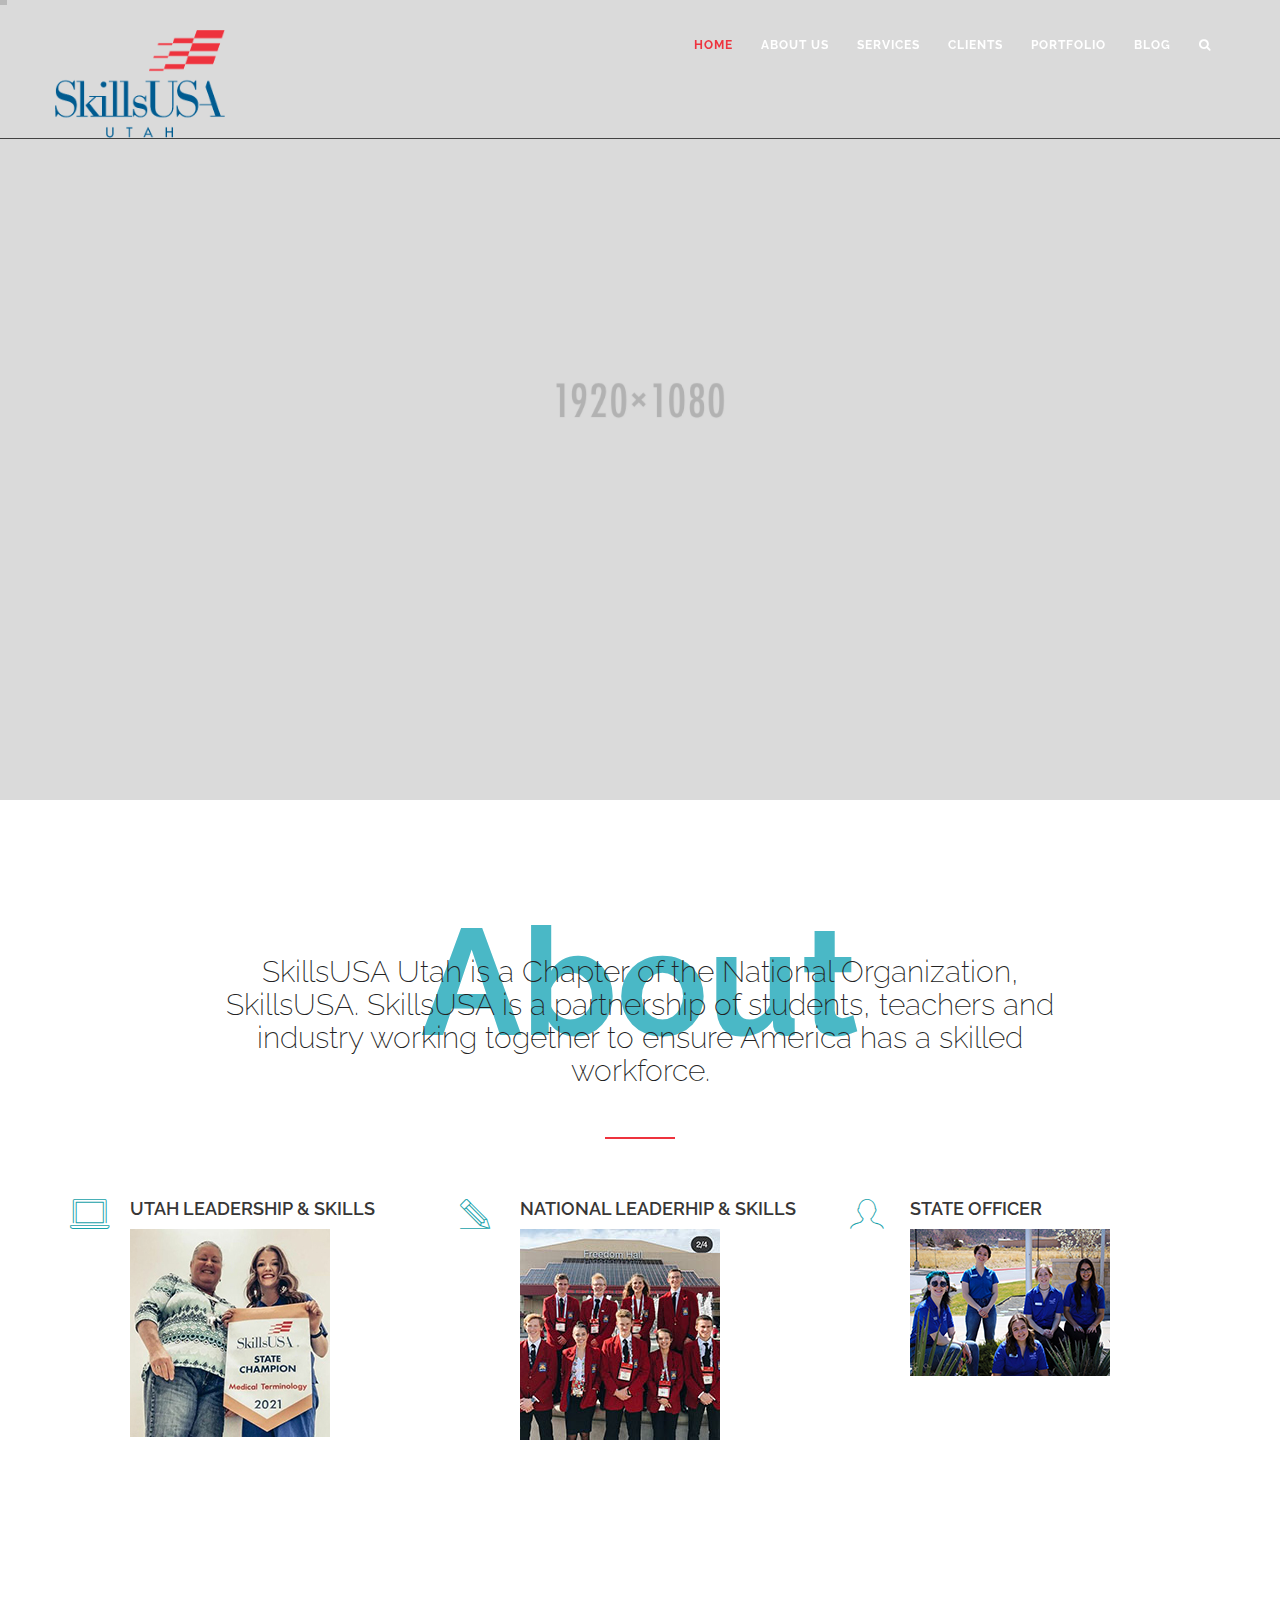
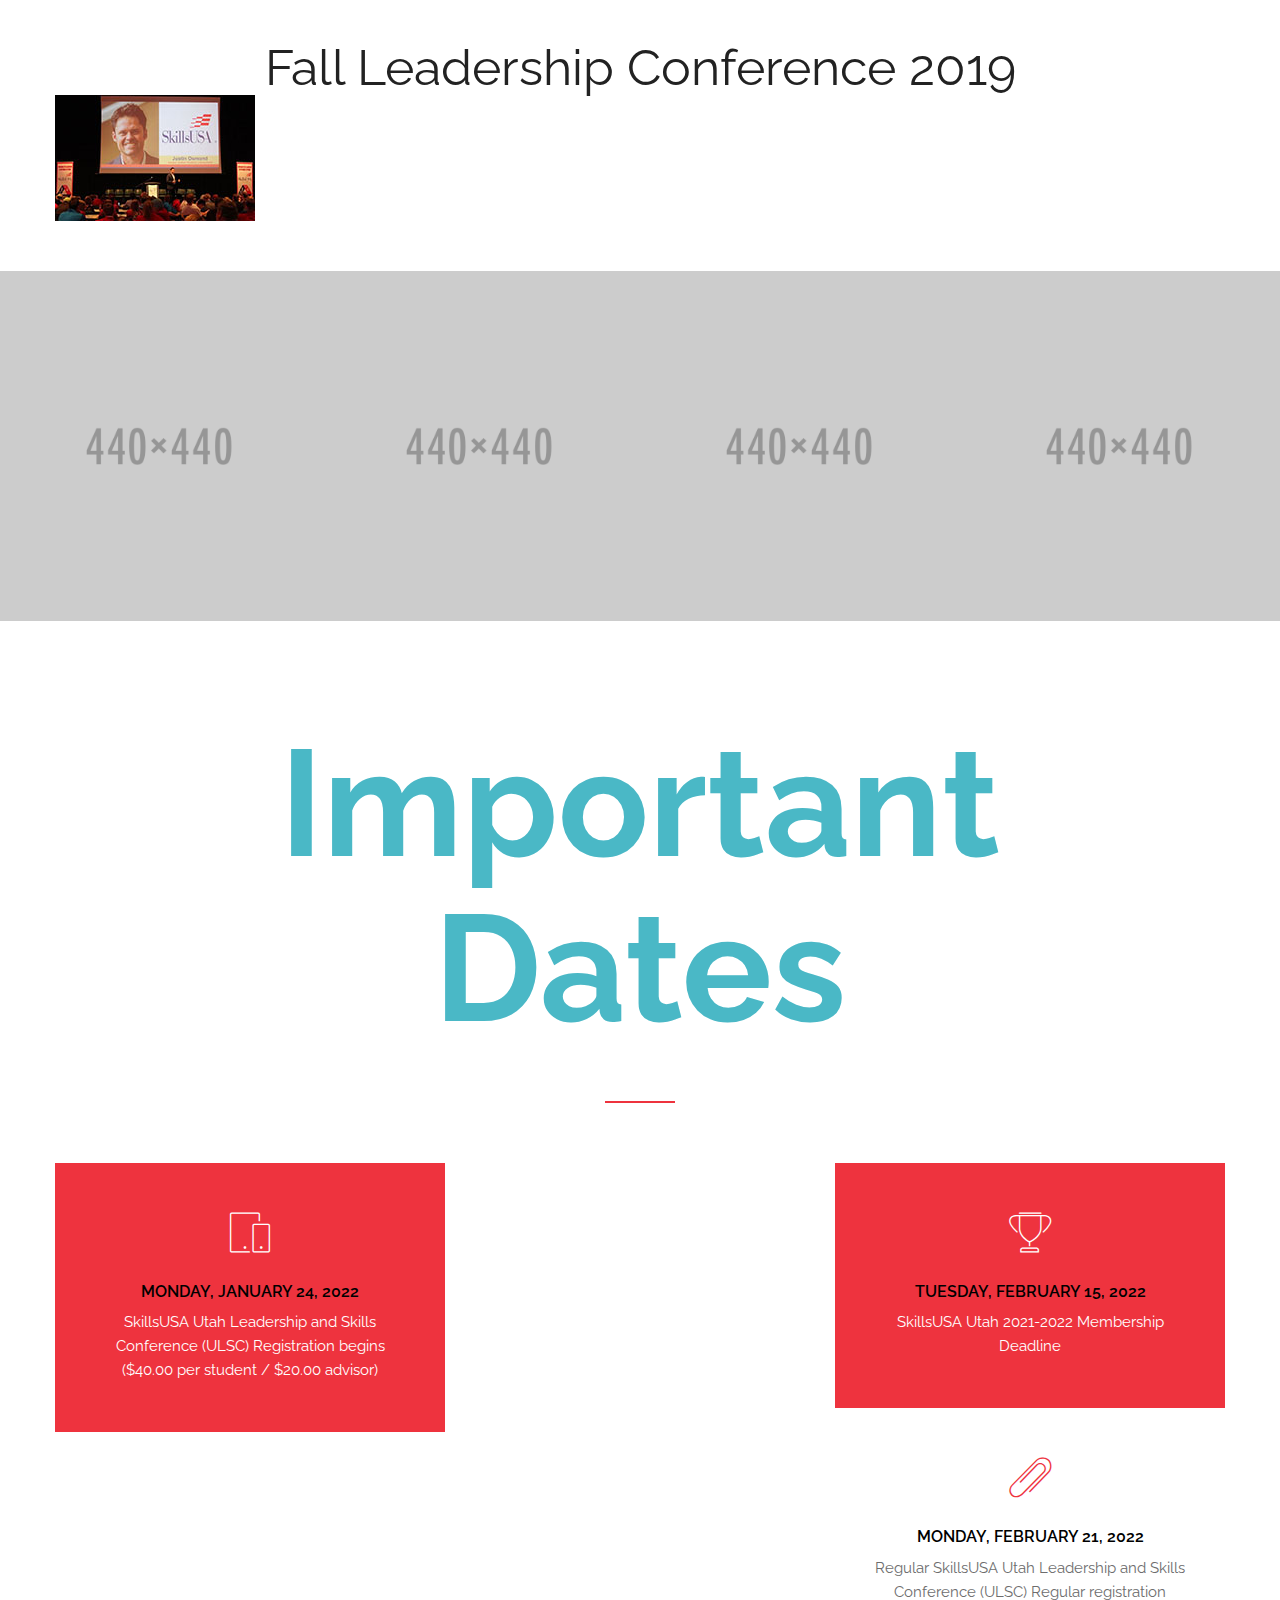
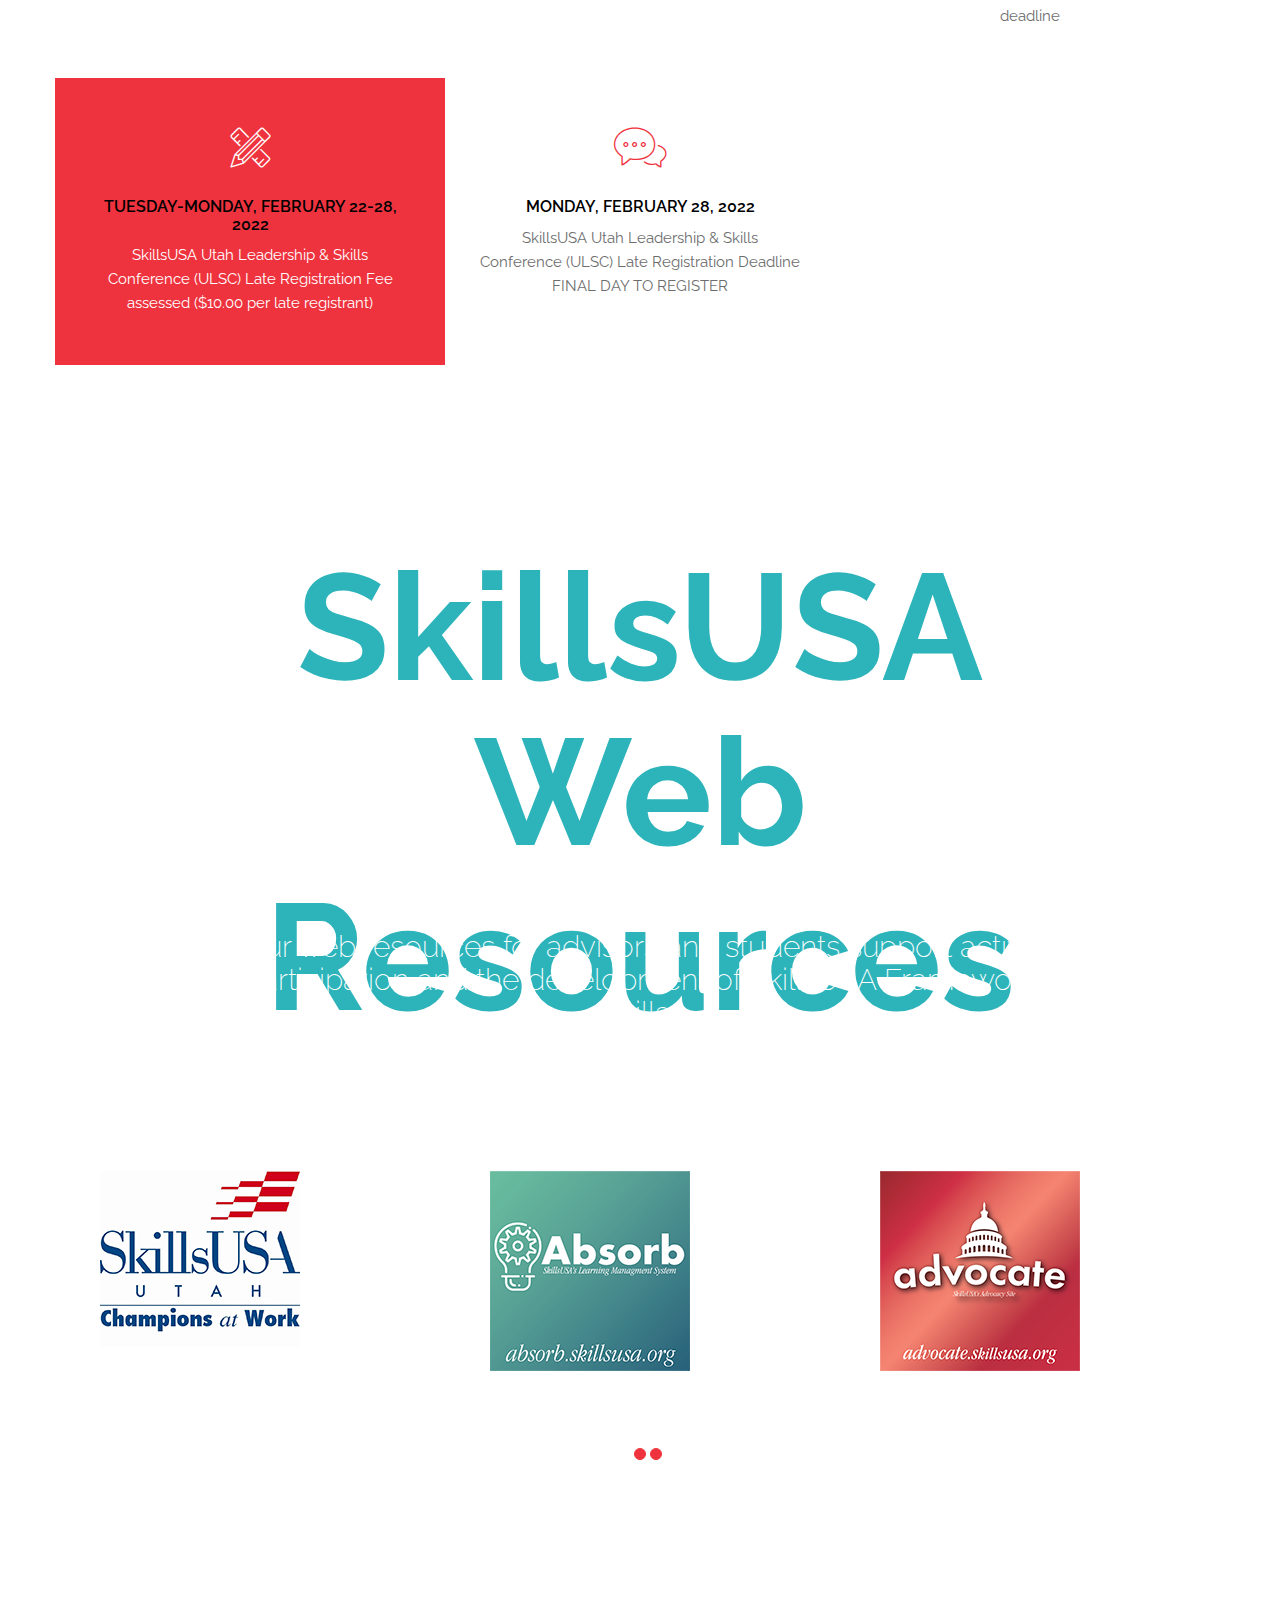
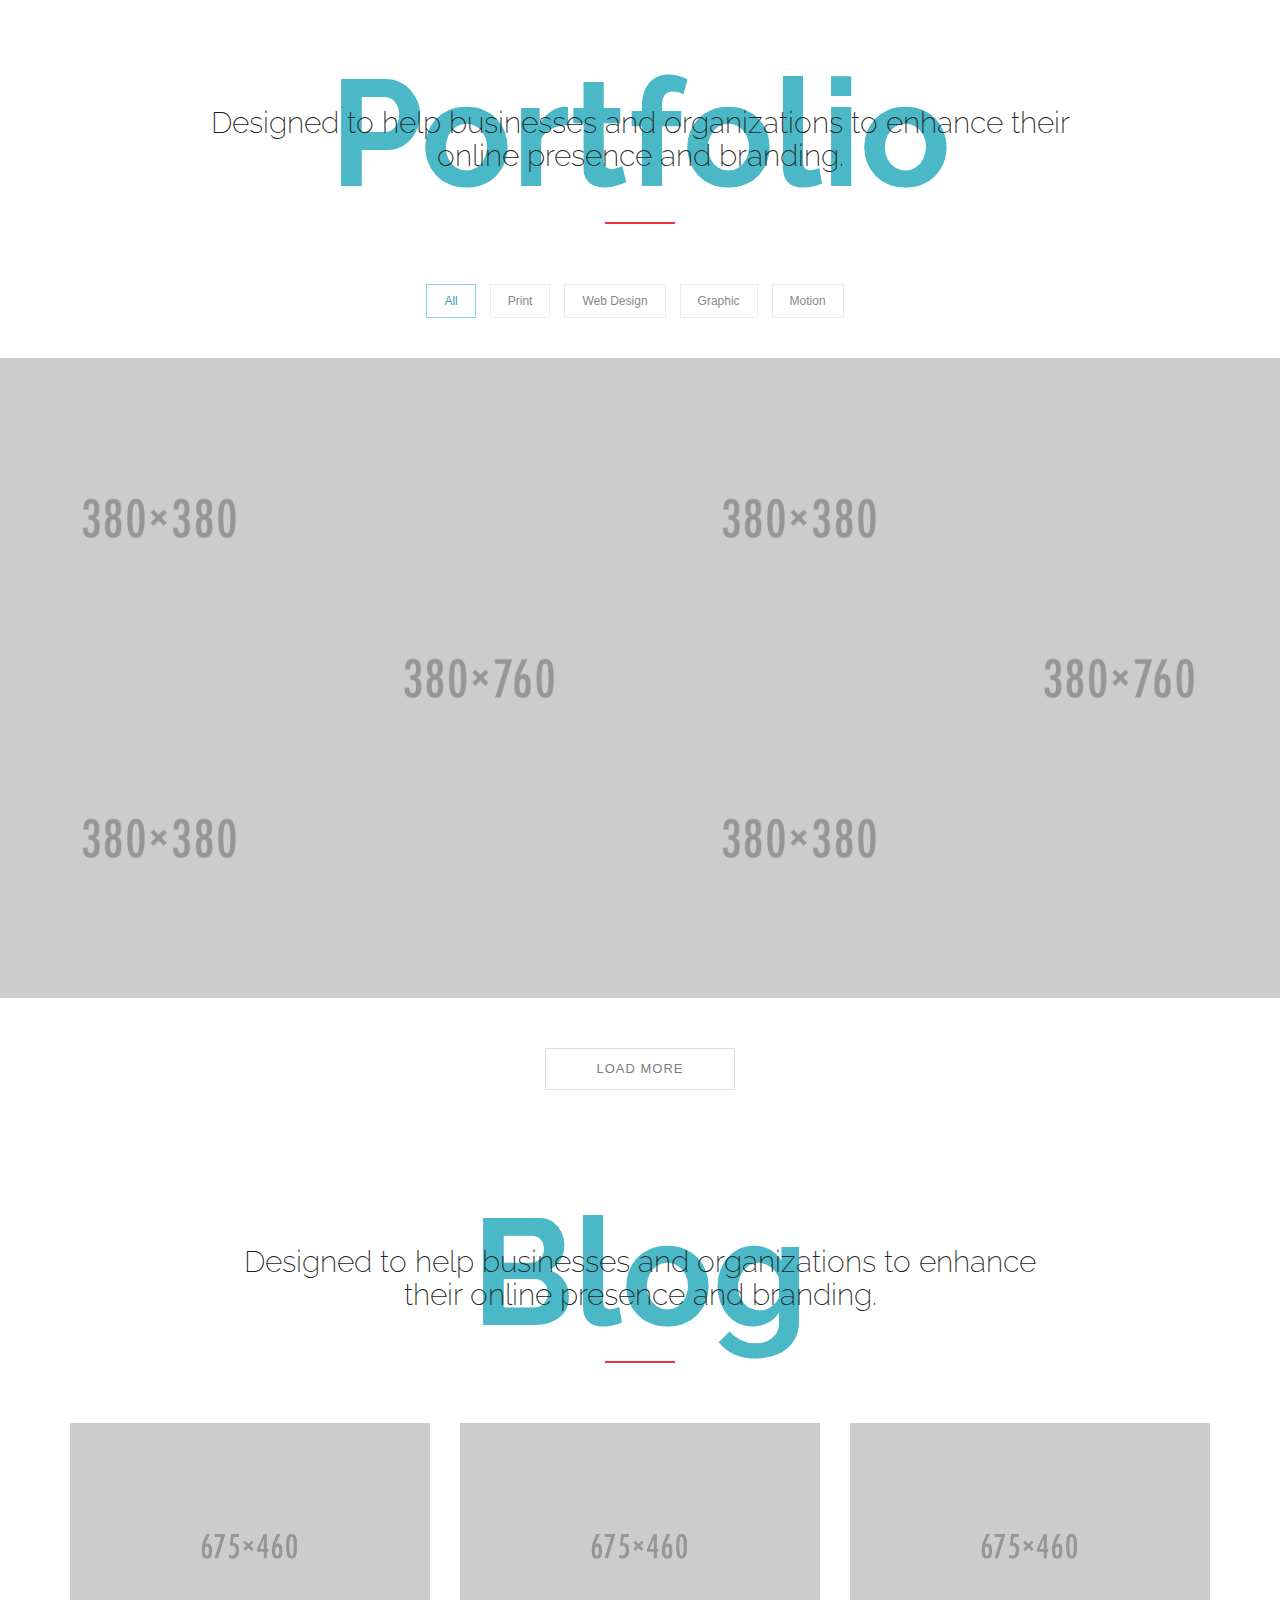
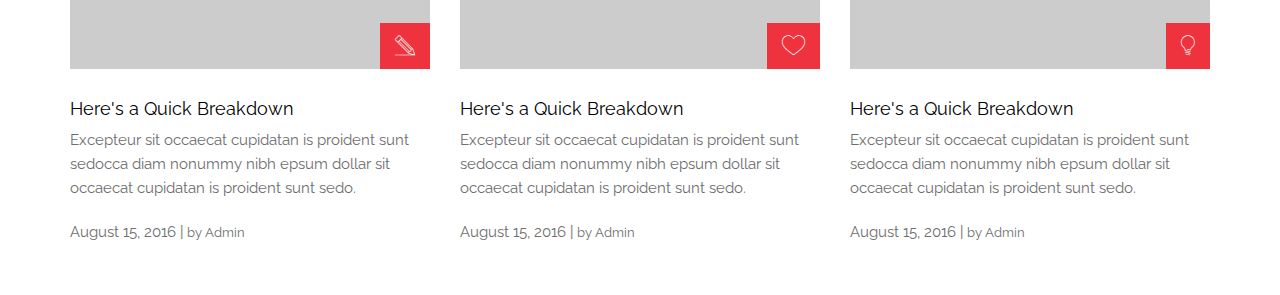
==== commit 1174d635: "update" ====
--- a/index.html
+++ b/index.html
@@ -308,12 +308,15 @@
     <div class="section-lg m-top6 bg-parallax">
       <div class="container">
         <div class="row">
-          <div class="col-md-6 col-sm-6 font-grey-light m-bottom5">
+          <h1 style="text-align: center;">Fall Leadership Conference 2019</h1>
+            <a href="https://www.utahskillsusa.org/flc--fall-leadership-conference.html"><img src="images/images/skills-usa-200200-pixles/flc-2019-photo.jpg" alt="" ></a>
+
+          <!-- <div class="col-md-6 col-sm-6 font-grey-light m-bottom5">
             <p class="font25 font-thin line-height30 m-bottom2">Lorem ipsum dolor sit amet isse potenti nulla esq uam ante aliquet cusemper onec posuere nunc convallis commodos sed ut elit.</p>
             <p class="m-bottom2">Lorem ipsum dolor sit amet, consetetur sa dipscing elitr, sed diam nonumy eir mod tes mpor invidunt ut labore et dolore magna ali quat sed diam.</p>
             <p>Voluptua at vero. Aenean massa. orem ipsum dolor sit amet, consec tetuer adipis elit quam eget nibh etlibura no sea.Aenean commodo ligula eget dolor. Lorem ipsum dolor sit amet, consetetur sadipscing elitr, </p>
-          </div>
-          <div class="col-md-6 col-sm-6 cusom-bars font-grey-light m-bottom5">
+          </div> -->
+          <!-- <div class="col-md-6 col-sm-6 cusom-bars font-grey-light m-bottom5">
               <div class="progress-info m-bottom1">Awesomeness <span class="pull-right">80%</span></div>
               <div class="progress">
                 <div aria-valuemax="100" aria-valuemin="0" aria-valuenow="80" role="progressbar" class="progress-bar progress-bar-info progress-bar-striped active wide-80"> <span class="sr-only">80% Complete</span> </div>
@@ -330,7 +333,7 @@
               <div class="progress">
                 <div aria-valuemax="100" aria-valuemin="0" aria-valuenow="70" role="progressbar" class="progress-bar progress-bar-danger progress-bar-striped active wide-60"> <span class="sr-only">60% Complete</span> </div>
               </div>
-            </div>
+            </div> -->
         </div>
       </div>
     </div>
@@ -465,6 +468,7 @@
                 <div class="col-md-4">
                   <div class="box-testimony">
                     <blockquote class="to-animate-2">
+                      <!-- <p>&ldquo;Lorem ipsum dolor sit amet, consecte tur adipiscing elit. Fusce cursus leoorci, id a pharetra odio varius integer ccum an a posuere erat ac porttitor. Vestibul umpo r ttitor est, sed pharetra dapibus an sed. Maecenas iaculis leo sit amet thte viverra urnapor maximus.&rdquo;</p> -->
                       <img src="images/images/skills-usa-200200-pixles/skills-usa-utah.jpg" alt="skills usa logo">
                     </blockquote>
                     
@@ -473,6 +477,7 @@
                 <div class="col-md-4">
                   <div class="box-testimony">
                     <blockquote class="to-animate-2">
+                      <!-- <p>&ldquo;Lorem ipsum dolor sit amet, consecte tur adipiscing elit. Fusce cursus leoorci, id a pharetra odio varius integer ccum an a posuere erat ac porttitor. Vestibul umpo r ttitor est, sed pharetra dapibus an sed. Maecenas iaculis leo sit amet thte viverra urnapor maximus.&rdquo;</p> -->
                       <img src="images/images/skills-usa-200200-pixles/absorb-wsubdomain.png" alt="absorb skills usa">
                     </blockquote>
                     
@@ -481,6 +486,7 @@
                 <div class="col-md-4">
                   <div class="box-testimony">
                     <blockquote class="to-animate-2">
+                      <!-- <p>&ldquo;Lorem ipsum dolor sit amet, consecte tur adipiscing elit. Fusce cursus leoorci, id a pharetra odio varius integer ccum an a posuere erat ac porttitor. Vestibul umpo r ttitor est, sed pharetra dapibus an sed. Maecenas iaculis leo sit amet thte viverra urnapor maximus.&rdquo;</p> -->
                       <img src="images/images/skills-usa-200200-pixles/advocate-wsubdomain.png" alt="advoc">
                     </blockquote>
                     
@@ -491,6 +497,7 @@
                 <div class="col-md-4">
                   <div class="box-testimony">
                     <blockquote class="to-animate-2">
+                      <!-- <p>&ldquo;Lorem ipsum dolor sit amet, consecte tur adipiscing elit. Fusce cursus leoorci, id a pharetra odio varius integer ccum an a posuere erat ac porttitor. Vestibul umpo r ttitor est, sed pharetra dapibus an sed. Maecenas iaculis leo sit amet thte viverra urnapor maximus.&rdquo;</p> -->
                       <img src="images/images/skills-usa-200200-pixles/brand-wsubdomain.png" alt="brand center skills usa logo">
                     </blockquote>
                     
@@ -499,6 +506,7 @@
                 <div class="col-md-4">
                   <div class="box-testimony">
                     <blockquote class="to-animate-2">
+                      <!-- <p>&ldquo;Lorem ipsum dolor sit amet, consecte tur adipiscing elit. Fusce cursus leoorci, id a pharetra odio varius integer ccum an a posuere erat ac porttitor. Vestibul umpo r ttitor est, sed pharetra dapibus an sed. Maecenas iaculis leo sit amet thte viverra urnapor maximus.&rdquo;</p> -->
                       <img src="images/images/skills-usa-200200-pixles/careeressentials-wsubdomain.png" alt="career essential logo">
                     </blockquote>
                     
@@ -507,6 +515,7 @@
                 <div class="col-md-4">
                   <div class="box-testimony">
                     <blockquote class="to-animate-2">
+                      <!-- <p>&ldquo;Lorem ipsum dolor sit amet, consecte tur adipiscing elit. Fusce cursus leoorci, id a pharetra odio varius integer ccum an a posuere erat ac porttitor. Vestibul umpo r ttitor est, sed pharetra dapibus an sed. Maecenas iaculis leo sit amet thte viverra urnapor maximus.&rdquo;</p> -->
                       <img src="images/images/skills-usa-200200-pixles/champions-wsubdomain.png" alt="champions skills usa logo">
                     </blockquote>
                     
@@ -517,6 +526,7 @@
                 <div class="col-md-4">
                   <div class="box-testimony">
                     <blockquote class="to-animate-2">
+                      <!-- <p>&ldquo;Lorem ipsum dolor sit amet, consecte tur adipiscing elit. Fusce cursus leoorci, id a pharetra odio varius integer ccum an a posuere erat ac porttitor. Vestibul umpo r ttitor est, sed pharetra dapibus an sed. Maecenas iaculis leo sit amet thte viverra urnapor maximus.&rdquo;</p> -->
                       <img src="images/images/skills-usa-200200-pixles/connect-wsubdomain.png" alt="connect-wsubdomain">
                     </blockquote>
                     
@@ -525,6 +535,7 @@
                 <div class="col-md-4">
                   <div class="box-testimony">
                     <blockquote class="to-animate-2">
+                      <!-- <p>&ldquo;Lorem ipsum dolor sit amet, consecte tur adipiscing elit. Fusce cursus leoorci, id a pharetra odio varius integer ccum an a posuere erat ac porttitor. Vestibul umpo r ttitor est, sed pharetra dapibus an sed. Maecenas iaculis leo sit amet thte viverra urnapor maximus.&rdquo;</p> -->
                       <img src="images/images/skills-usa-200200-pixles/register-wsubdomain.png" alt="register skills usa logo">
                     </blockquote>
                     
@@ -533,6 +544,7 @@
                 <div class="col-md-4">
                   <div class="box-testimony">
                     <blockquote class="to-animate-2">
+                      <!-- <p>&ldquo;Lorem ipsum dolor sit amet, consecte tur adipiscing elit. Fusce cursus leoorci, id a pharetra odio varius integer ccum an a posuere erat ac porttitor. Vestibul umpo r ttitor est, sed pharetra dapibus an sed. Maecenas iaculis leo sit amet thte viverra urnapor maximus.&rdquo;</p> -->
                       <img src="images/images/skills-usa-200200-pixles/shop-wsubdomain.png" alt="shop skills usa logo">
                     </blockquote>
                     
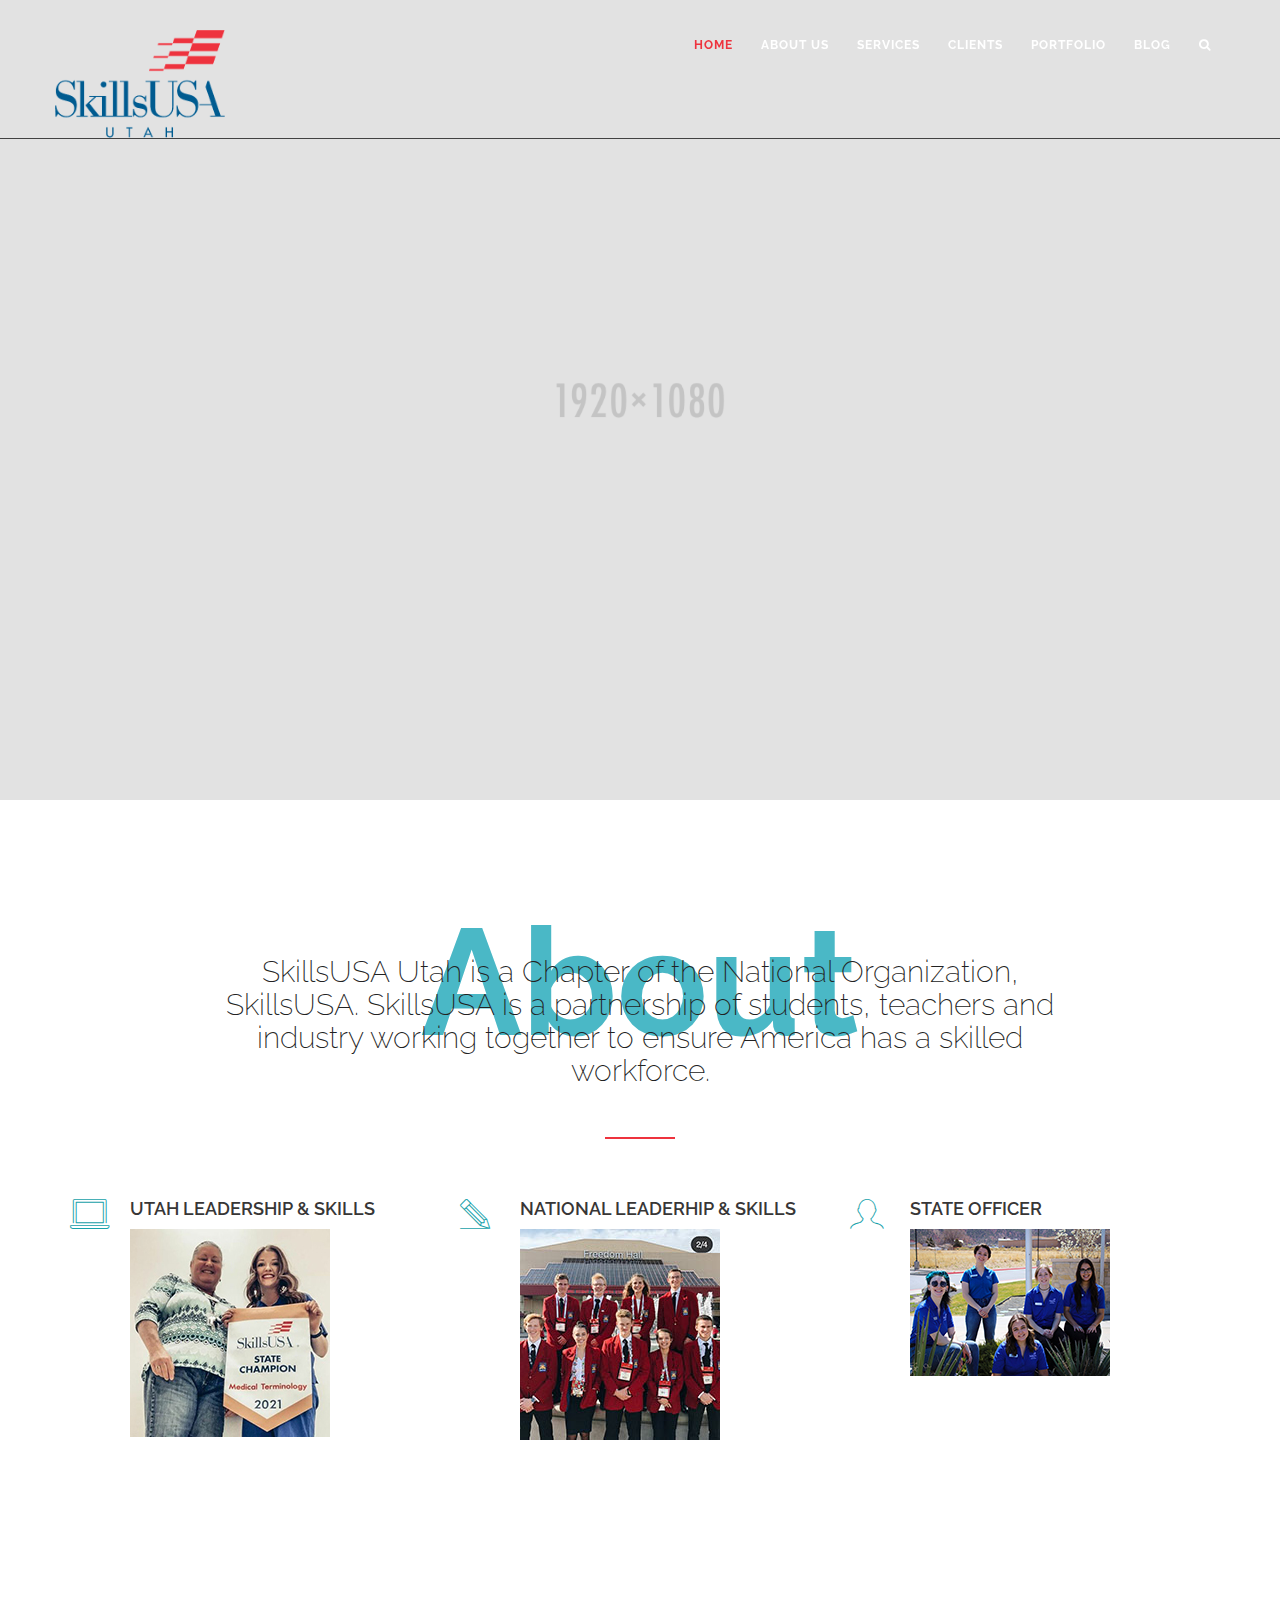
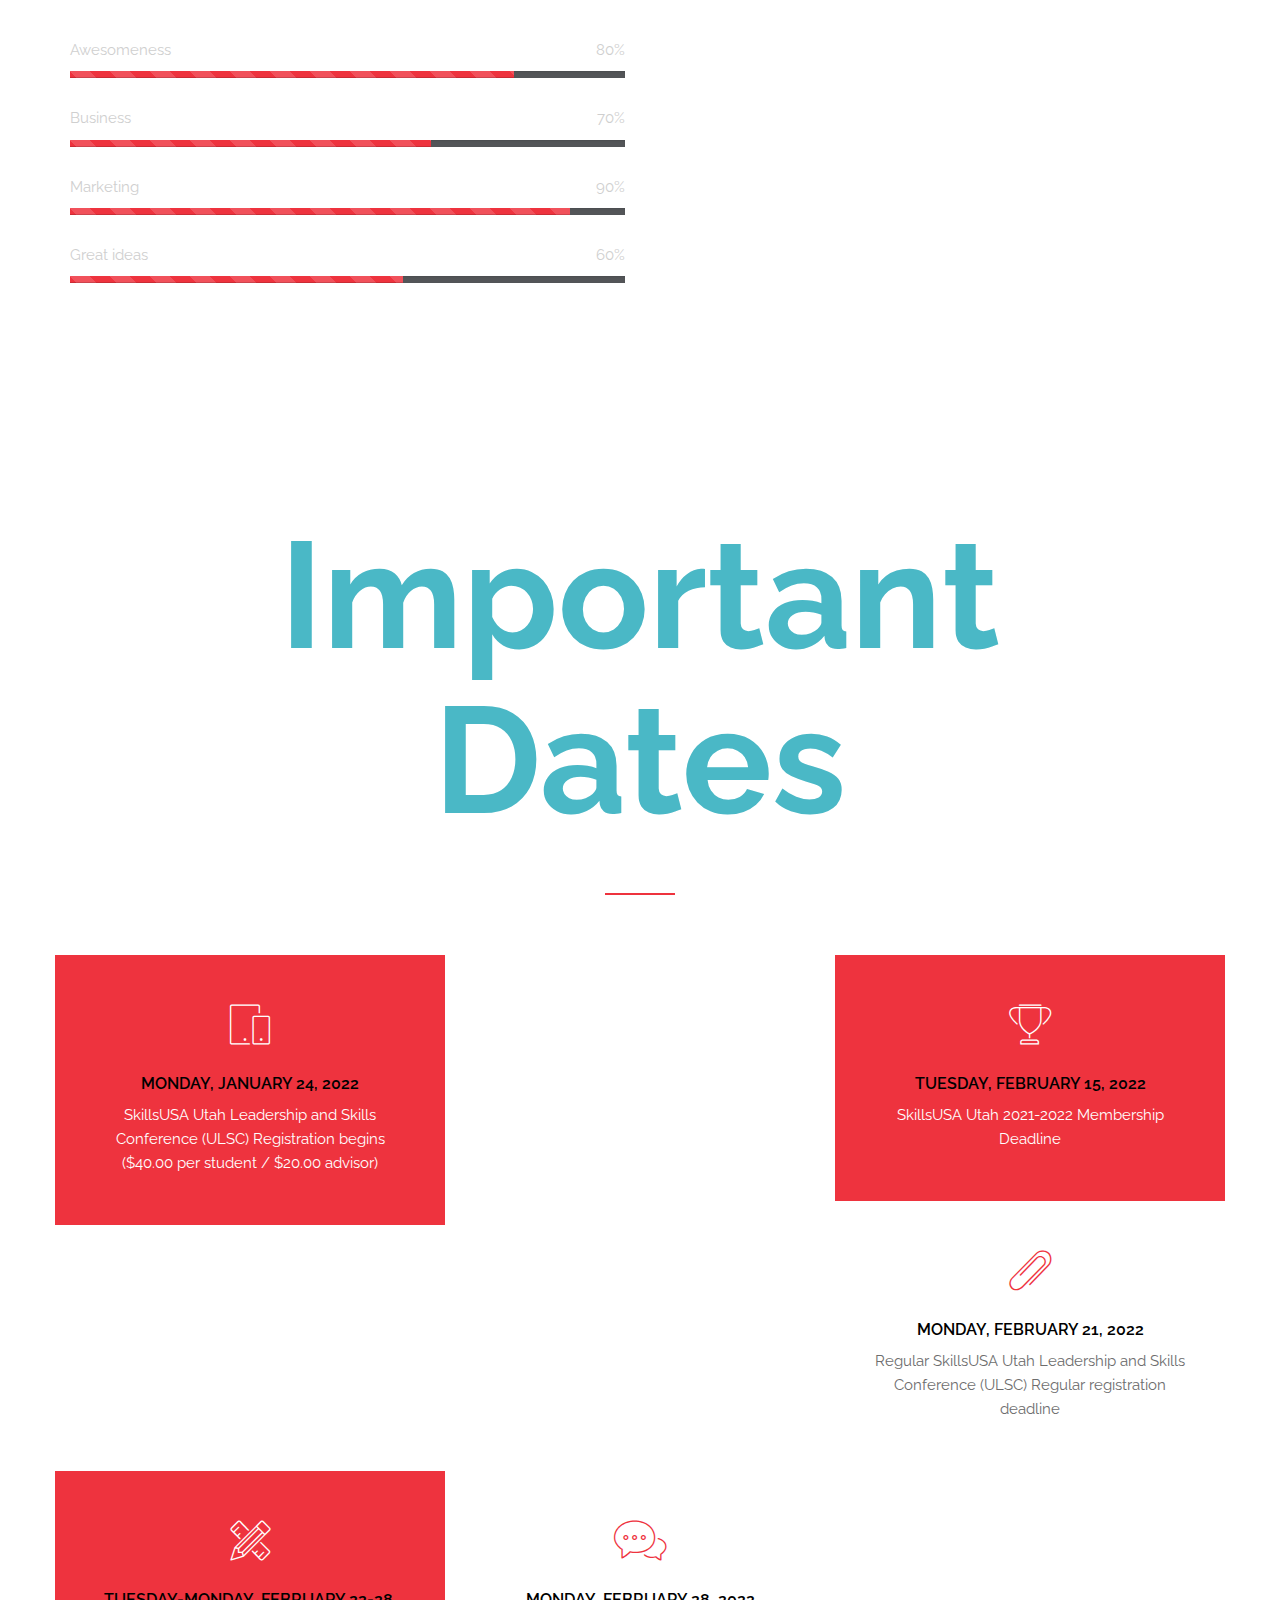
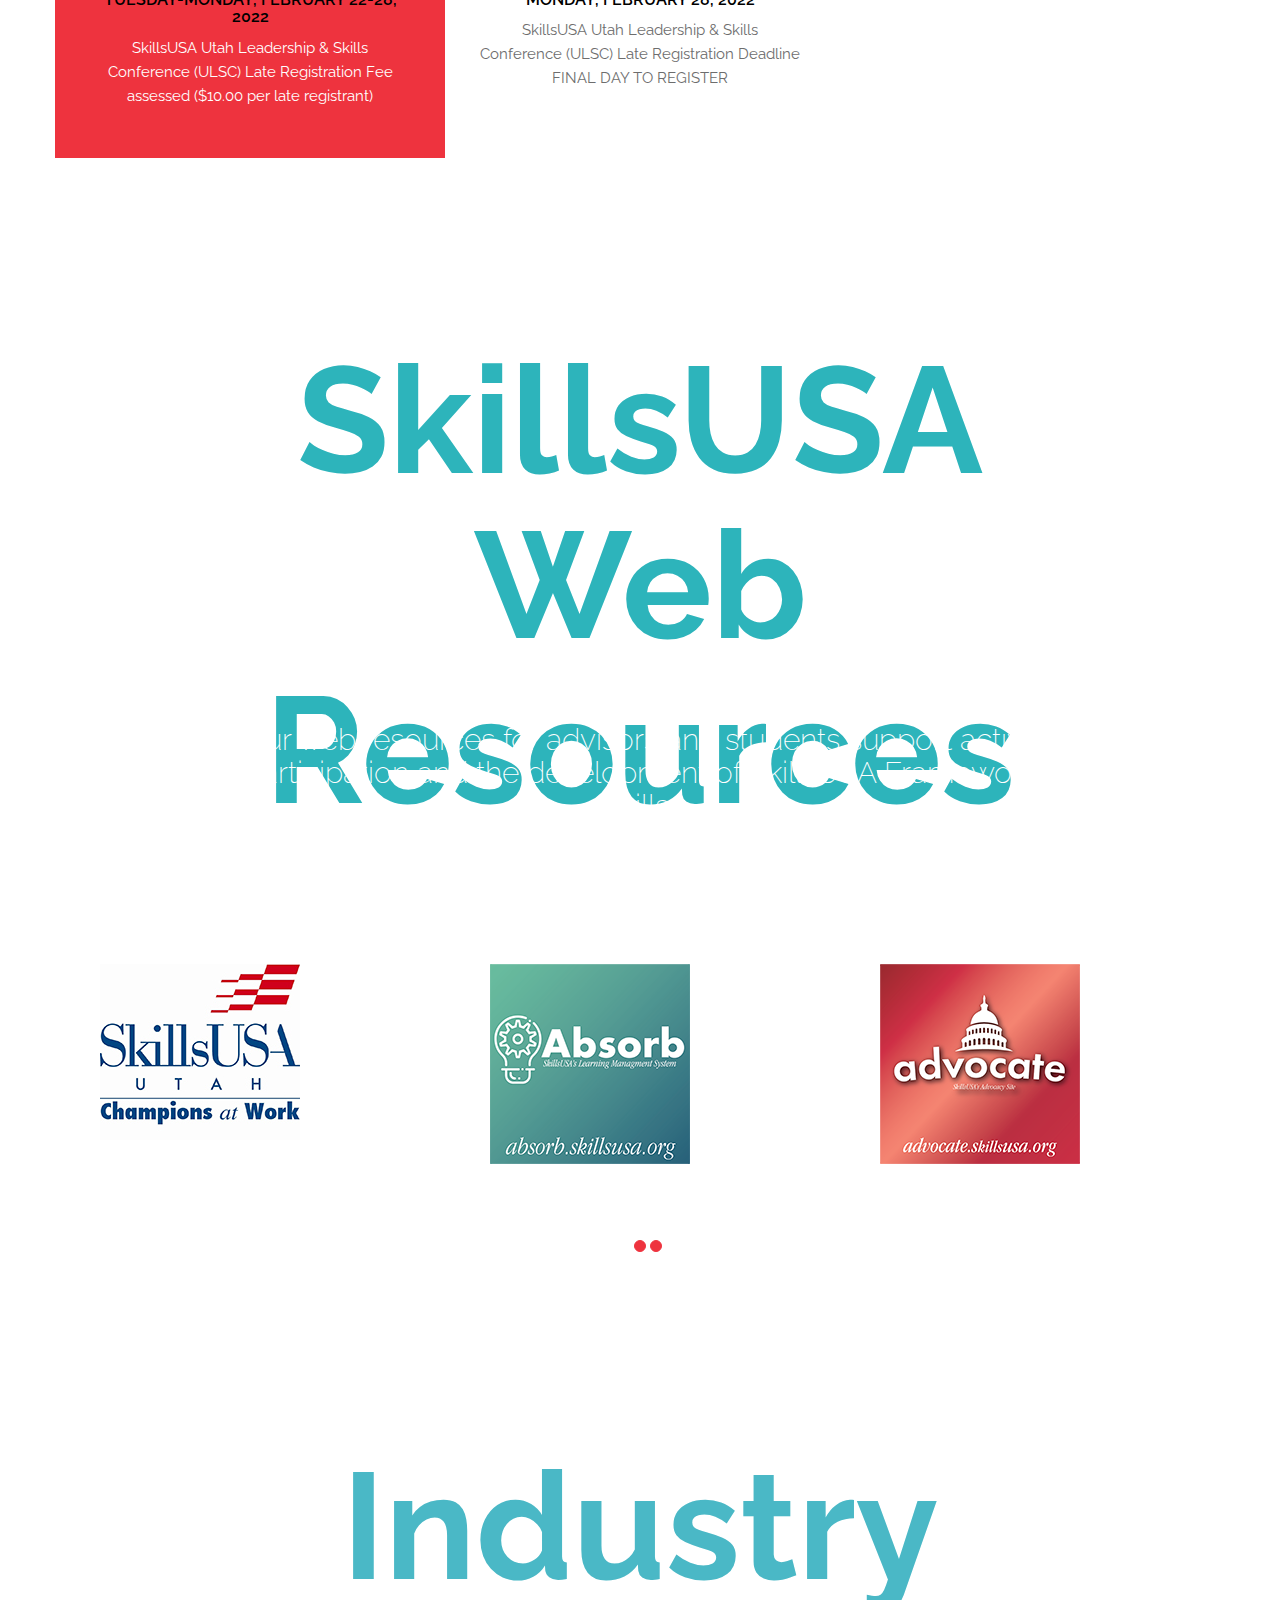
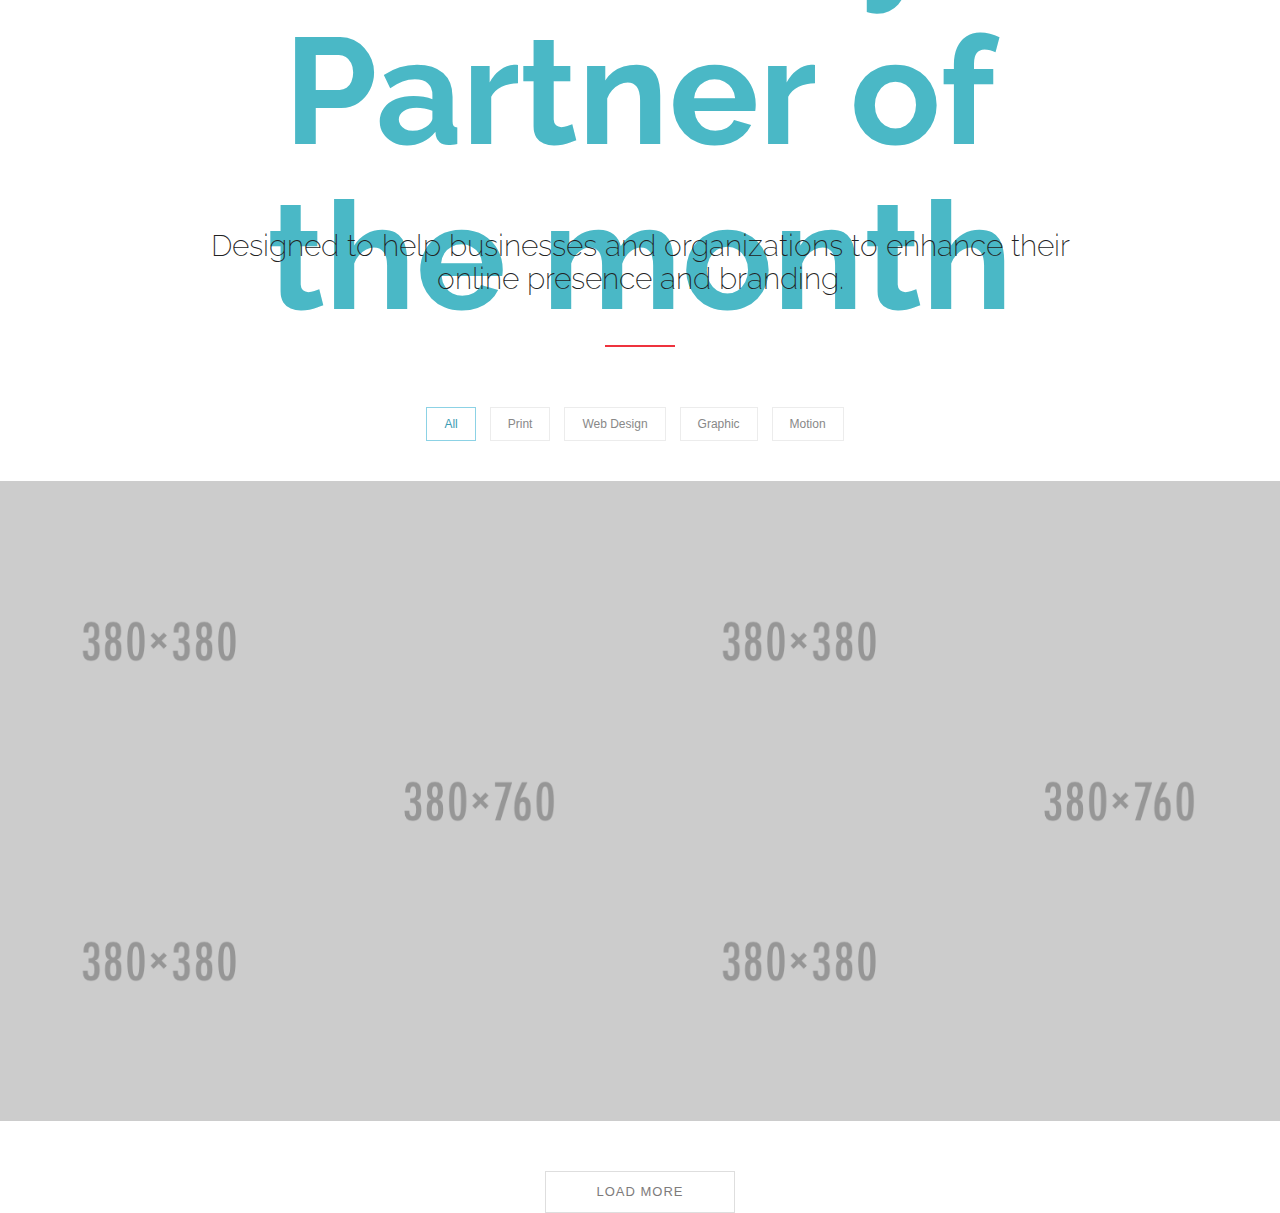
==== commit 5e5f64df: "Update index.html" ====
--- a/index.html
+++ b/index.html
@@ -278,7 +278,6 @@
             <div class="feature-col m-bottom4"><span class="icon-laptop font-color font30 pull-left"></span>
               <div class="feature-icon-col left-padd6">
                 <h2 class="font-black uppercase font-bold font18 m-bottom1">Utah leadership & Skills</h2>
-                <!-- <p>Lorem ipsum dolor sit amet isse potenti nulla esquam ante aliquet lacusemper elit. Donec posuere nunc convallis non.</p> -->
                 <a href="https://www.utahskillsusa.org/ulsc--utah-leadership-and-skills-conference.html"><img src="images/images/skills-usa-200200-pixles/state-conference-scores.jpg" alt="utah state champions banner"></a>
                 
               </div>
@@ -288,7 +287,6 @@
             <div class="feature-col m-bottom4"><span class="icon-pencil font-color font30 pull-left"></span>
               <div class="feature-icon-col left-padd6">
                 <h2 class="font-black uppercase font-bold font18 m-bottom1">National Leaderhip & Skills</h2>
-                <!-- <p>Lorem ipsum dolor sit amet isse potenti nulla esquam ante aliquet lacusemper elit. Donec posuere nunc convallis non.</p> -->
                 <a href="https://www.utahskillsusa.org/nlsc---national-and-leadership-skills-competition.html"><img src="images/images/skills-usa-200200-pixles/nationals-info_orig.jpg" alt="national officers group picture"></a>
               </div>
             </div>
@@ -297,7 +295,6 @@
             <div class="feature-col m-bottom4"><span class="icon-profile-male font-color font30 pull-left"></span>
               <div class="feature-icon-col left-padd6">
                 <h2 class="font-black uppercase font-bold font18 m-bottom1">State Officer</h2>
-                <!-- <p>Lorem ipsum dolor sit amet isse potenti nulla esquam ante aliquet lacusemper elit. Donec posuere nunc convallis non.</p> -->
                 <a href="https://www.utahskillsusa.org/student-officer-team.html"><img src="images/images/skills-usa-200200-pixles/state-officer-team_orig.jpg" alt="state officer team" ></a>
               </div>
             </div>
@@ -308,15 +305,7 @@
     <div class="section-lg m-top6 bg-parallax">
       <div class="container">
         <div class="row">
-          <h1 style="text-align: center;">Fall Leadership Conference 2019</h1>
-            <a href="https://www.utahskillsusa.org/flc--fall-leadership-conference.html"><img src="images/images/skills-usa-200200-pixles/flc-2019-photo.jpg" alt="" ></a>
-
-          <!-- <div class="col-md-6 col-sm-6 font-grey-light m-bottom5">
-            <p class="font25 font-thin line-height30 m-bottom2">Lorem ipsum dolor sit amet isse potenti nulla esq uam ante aliquet cusemper onec posuere nunc convallis commodos sed ut elit.</p>
-            <p class="m-bottom2">Lorem ipsum dolor sit amet, consetetur sa dipscing elitr, sed diam nonumy eir mod tes mpor invidunt ut labore et dolore magna ali quat sed diam.</p>
-            <p>Voluptua at vero. Aenean massa. orem ipsum dolor sit amet, consec tetuer adipis elit quam eget nibh etlibura no sea.Aenean commodo ligula eget dolor. Lorem ipsum dolor sit amet, consetetur sadipscing elitr, </p>
-          </div> -->
-          <!-- <div class="col-md-6 col-sm-6 cusom-bars font-grey-light m-bottom5">
+          <div class="col-md-6 col-sm-6 cusom-bars font-grey-light m-bottom5">
               <div class="progress-info m-bottom1">Awesomeness <span class="pull-right">80%</span></div>
               <div class="progress">
                 <div aria-valuemax="100" aria-valuemin="0" aria-valuenow="80" role="progressbar" class="progress-bar progress-bar-info progress-bar-striped active wide-80"> <span class="sr-only">80% Complete</span> </div>
@@ -333,58 +322,11 @@
               <div class="progress">
                 <div aria-valuemax="100" aria-valuemin="0" aria-valuenow="70" role="progressbar" class="progress-bar progress-bar-danger progress-bar-striped active wide-60"> <span class="sr-only">60% Complete</span> </div>
               </div>
-            </div> -->
+            </div>
         </div>
       </div>
     </div>
-    <div class="section-lg m-top0">
-      <div class="col-md-3 col-sm-6 nopadding">
-        <div class="team-grid team-bg-image-1">
-          <div class="image-popup text-center">
-            <div class="prod-title">
-              <h3>Sr. John Doe</h3>
-              <span>Sales & C0-Founder</span>
-              <div class="social-media"> <a href="#" class="so-icons"><i class="fa fa-facebook"></i></a> <a href="#" class="so-icons"><i class="fa fa-twitter"></i></a> <a href="#" class="so-icons"><i class="fa fa-google-plus"></i></a> <a href="#" class="so-icons"><i class="fa fa-linkedin"></i></a> </div>
-            </div>
-          </div>
-        </div>
-      </div>
-      <div class="col-md-3 col-sm-6 nopadding">
-        <div class="team-grid team-bg-image-2">
-          <div class="image-popup text-center">
-            <div class="prod-title">
-              <h3>Sr. John Doe</h3>
-              <span>Sales & C0-Founder</span>
-              <div class="social-media"> <a href="#" class="so-icons"><i class="fa fa-facebook"></i></a> <a href="#" class="so-icons"><i class="fa fa-twitter"></i></a> <a href="#" class="so-icons"><i class="fa fa-google-plus"></i></a> <a href="#" class="so-icons"><i class="fa fa-linkedin"></i></a> </div>
-            </div>
-          </div>
-        </div>
-      </div>
-      <div class="col-md-3 col-sm-6 nopadding">
-        <div class="team-grid team-bg-image-3">
-          <div class="image-popup active text-center">
-            <div class="prod-title">
-              <h3>Sr. John Doe</h3>
-              <span>Sales & C0-Founder</span>
-              <div class="social-media"> <a href="#" class="so-icons"><i class="fa fa-facebook"></i></a> <a href="#" class="so-icons"><i class="fa fa-twitter"></i></a> <a href="#" class="so-icons"><i class="fa fa-google-plus"></i></a> <a href="#" class="so-icons"><i class="fa fa-linkedin"></i></a> </div>
-            </div>
-          </div>
-        </div>
-      </div>
-      <div class="col-md-3 col-sm-6 nopadding">
-        <div class="team-grid team-bg-image-4">
-          <div class="image-popup text-center">
-            <div class="prod-title">
-              <h3>Sr. John Doe</h3>
-              <span>Sales & C0-Founder</span>
-              <div class="social-media"> <a href="#" class="so-icons"><i class="fa fa-facebook"></i></a> <a href="#" class="so-icons"><i class="fa fa-twitter"></i></a> <a href="#" class="so-icons"><i class="fa fa-google-plus"></i></a> <a href="#" class="so-icons"><i class="fa fa-linkedin"></i></a> </div>
-            </div>
-          </div>
-        </div>
-      </div>
-    </div>
-    <div class="clearfix"></div>
-  </div>
+  
   <div id="section3">
     <div class="section-lg m-top10">
       <div class="container">
@@ -468,7 +410,6 @@
                 <div class="col-md-4">
                   <div class="box-testimony">
                     <blockquote class="to-animate-2">
-                      <!-- <p>&ldquo;Lorem ipsum dolor sit amet, consecte tur adipiscing elit. Fusce cursus leoorci, id a pharetra odio varius integer ccum an a posuere erat ac porttitor. Vestibul umpo r ttitor est, sed pharetra dapibus an sed. Maecenas iaculis leo sit amet thte viverra urnapor maximus.&rdquo;</p> -->
                       <img src="images/images/skills-usa-200200-pixles/skills-usa-utah.jpg" alt="skills usa logo">
                     </blockquote>
                     
@@ -477,7 +418,6 @@
                 <div class="col-md-4">
                   <div class="box-testimony">
                     <blockquote class="to-animate-2">
-                      <!-- <p>&ldquo;Lorem ipsum dolor sit amet, consecte tur adipiscing elit. Fusce cursus leoorci, id a pharetra odio varius integer ccum an a posuere erat ac porttitor. Vestibul umpo r ttitor est, sed pharetra dapibus an sed. Maecenas iaculis leo sit amet thte viverra urnapor maximus.&rdquo;</p> -->
                       <img src="images/images/skills-usa-200200-pixles/absorb-wsubdomain.png" alt="absorb skills usa">
                     </blockquote>
                     
@@ -486,7 +426,6 @@
                 <div class="col-md-4">
                   <div class="box-testimony">
                     <blockquote class="to-animate-2">
-                      <!-- <p>&ldquo;Lorem ipsum dolor sit amet, consecte tur adipiscing elit. Fusce cursus leoorci, id a pharetra odio varius integer ccum an a posuere erat ac porttitor. Vestibul umpo r ttitor est, sed pharetra dapibus an sed. Maecenas iaculis leo sit amet thte viverra urnapor maximus.&rdquo;</p> -->
                       <img src="images/images/skills-usa-200200-pixles/advocate-wsubdomain.png" alt="advoc">
                     </blockquote>
                     
@@ -497,7 +436,6 @@
                 <div class="col-md-4">
                   <div class="box-testimony">
                     <blockquote class="to-animate-2">
-                      <!-- <p>&ldquo;Lorem ipsum dolor sit amet, consecte tur adipiscing elit. Fusce cursus leoorci, id a pharetra odio varius integer ccum an a posuere erat ac porttitor. Vestibul umpo r ttitor est, sed pharetra dapibus an sed. Maecenas iaculis leo sit amet thte viverra urnapor maximus.&rdquo;</p> -->
                       <img src="images/images/skills-usa-200200-pixles/brand-wsubdomain.png" alt="brand center skills usa logo">
                     </blockquote>
                     
@@ -506,7 +444,6 @@
                 <div class="col-md-4">
                   <div class="box-testimony">
                     <blockquote class="to-animate-2">
-                      <!-- <p>&ldquo;Lorem ipsum dolor sit amet, consecte tur adipiscing elit. Fusce cursus leoorci, id a pharetra odio varius integer ccum an a posuere erat ac porttitor. Vestibul umpo r ttitor est, sed pharetra dapibus an sed. Maecenas iaculis leo sit amet thte viverra urnapor maximus.&rdquo;</p> -->
                       <img src="images/images/skills-usa-200200-pixles/careeressentials-wsubdomain.png" alt="career essential logo">
                     </blockquote>
                     
@@ -515,7 +452,6 @@
                 <div class="col-md-4">
                   <div class="box-testimony">
                     <blockquote class="to-animate-2">
-                      <!-- <p>&ldquo;Lorem ipsum dolor sit amet, consecte tur adipiscing elit. Fusce cursus leoorci, id a pharetra odio varius integer ccum an a posuere erat ac porttitor. Vestibul umpo r ttitor est, sed pharetra dapibus an sed. Maecenas iaculis leo sit amet thte viverra urnapor maximus.&rdquo;</p> -->
                       <img src="images/images/skills-usa-200200-pixles/champions-wsubdomain.png" alt="champions skills usa logo">
                     </blockquote>
                     
@@ -526,7 +462,6 @@
                 <div class="col-md-4">
                   <div class="box-testimony">
                     <blockquote class="to-animate-2">
-                      <!-- <p>&ldquo;Lorem ipsum dolor sit amet, consecte tur adipiscing elit. Fusce cursus leoorci, id a pharetra odio varius integer ccum an a posuere erat ac porttitor. Vestibul umpo r ttitor est, sed pharetra dapibus an sed. Maecenas iaculis leo sit amet thte viverra urnapor maximus.&rdquo;</p> -->
                       <img src="images/images/skills-usa-200200-pixles/connect-wsubdomain.png" alt="connect-wsubdomain">
                     </blockquote>
                     
@@ -535,7 +470,6 @@
                 <div class="col-md-4">
                   <div class="box-testimony">
                     <blockquote class="to-animate-2">
-                      <!-- <p>&ldquo;Lorem ipsum dolor sit amet, consecte tur adipiscing elit. Fusce cursus leoorci, id a pharetra odio varius integer ccum an a posuere erat ac porttitor. Vestibul umpo r ttitor est, sed pharetra dapibus an sed. Maecenas iaculis leo sit amet thte viverra urnapor maximus.&rdquo;</p> -->
                       <img src="images/images/skills-usa-200200-pixles/register-wsubdomain.png" alt="register skills usa logo">
                     </blockquote>
                     
@@ -544,7 +478,6 @@
                 <div class="col-md-4">
                   <div class="box-testimony">
                     <blockquote class="to-animate-2">
-                      <!-- <p>&ldquo;Lorem ipsum dolor sit amet, consecte tur adipiscing elit. Fusce cursus leoorci, id a pharetra odio varius integer ccum an a posuere erat ac porttitor. Vestibul umpo r ttitor est, sed pharetra dapibus an sed. Maecenas iaculis leo sit amet thte viverra urnapor maximus.&rdquo;</p> -->
                       <img src="images/images/skills-usa-200200-pixles/shop-wsubdomain.png" alt="shop skills usa logo">
                     </blockquote>
                     
@@ -561,7 +494,7 @@
   <div id="section5">
     <div class="section-lg m-top10">
       <div class="col-md-9 sec-title sec-auto-margin text-center m-bottom6">
-        <h1 class="sec-title-two">Portfolio</h1>
+        <h1 class="sec-title-two">Industry Partner of the month</h1>
         <h2 class="font-thin-xs font30 m-top-11">Designed to help businesses and organizations to enhance their online presence and branding.</h2>
         <div class="title-line"></div>
       </div>
@@ -649,7 +582,7 @@
     </div>
     <div class="clearfix"></div>
   </div>
-  <div id="section6">
+  <!-- <div id="section6">
     <div class="section-lg m-top10">
       <div class="container">
         <div class="row">
@@ -699,7 +632,7 @@
           </div>
         </div>
       </div>
-    </div>
+    </div> -->
     <div class="clearfix"></div>
   </div>
   <!-- <div id="section7">
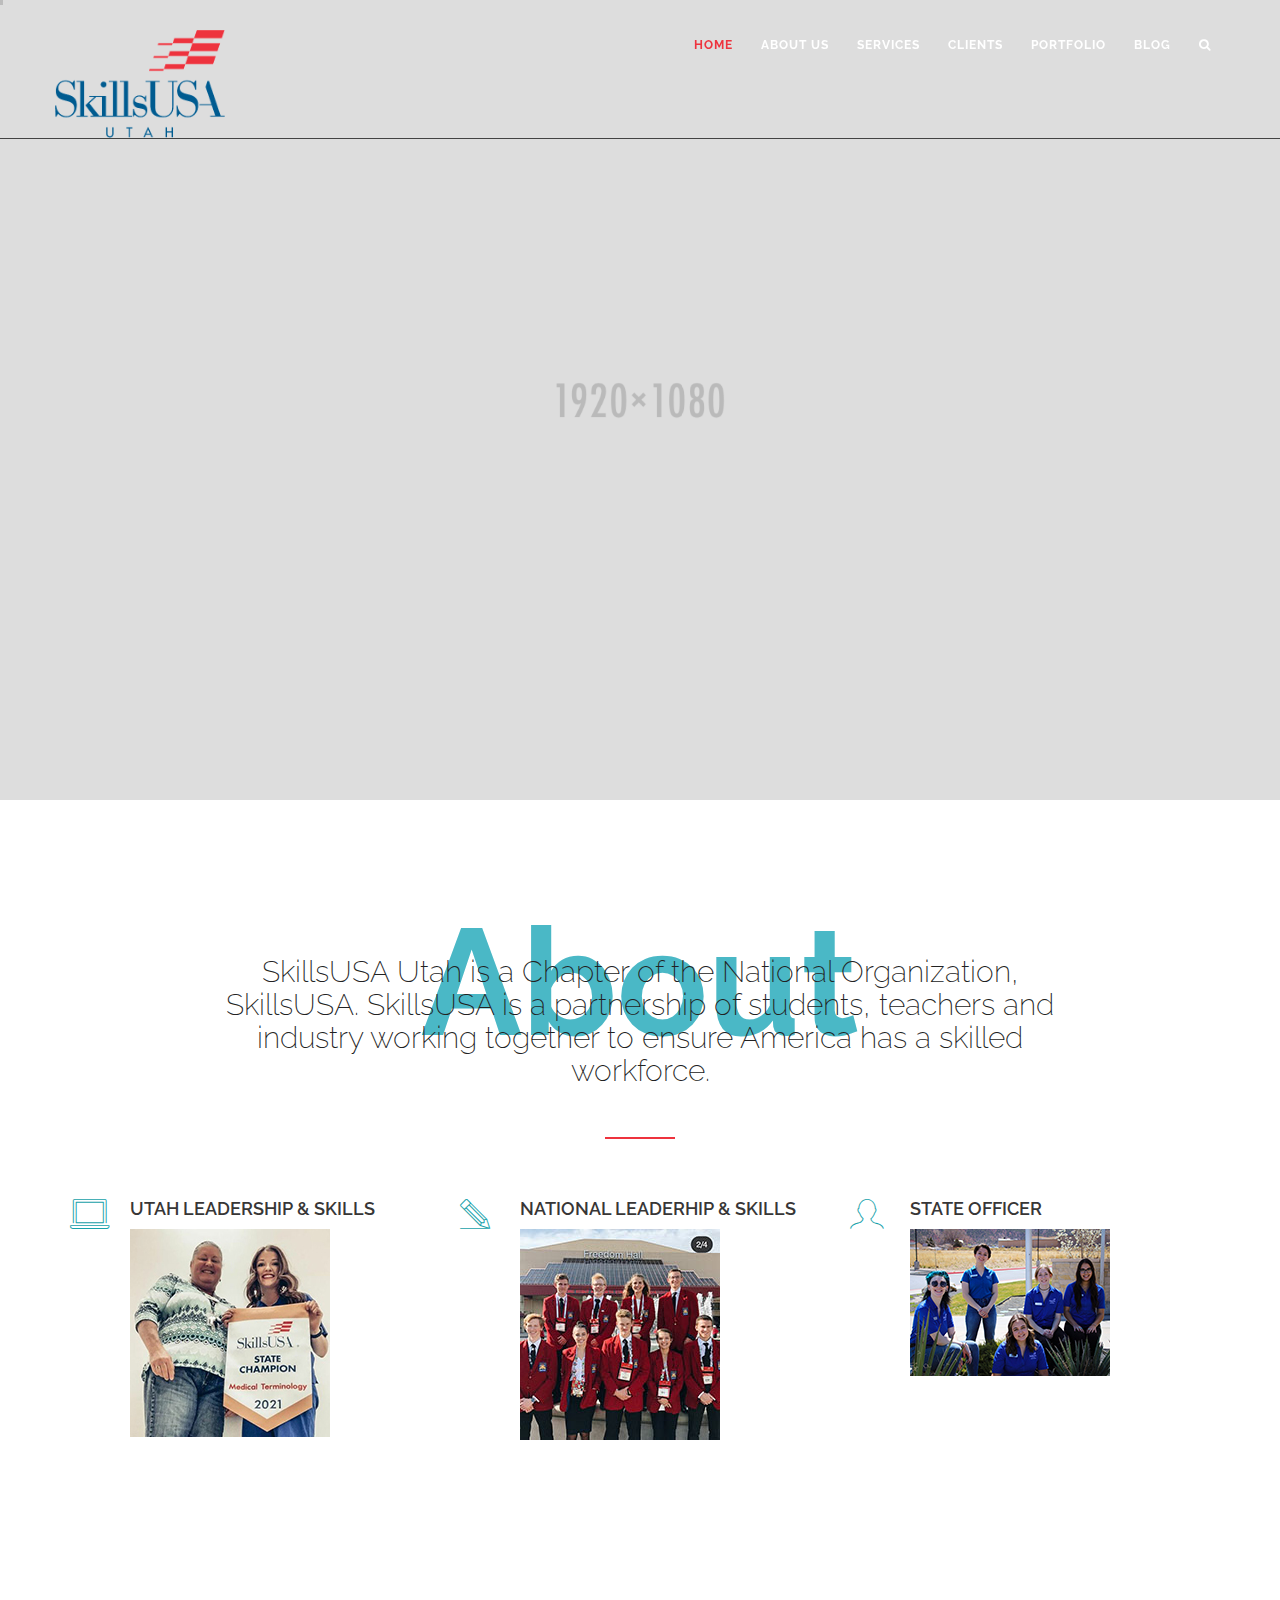
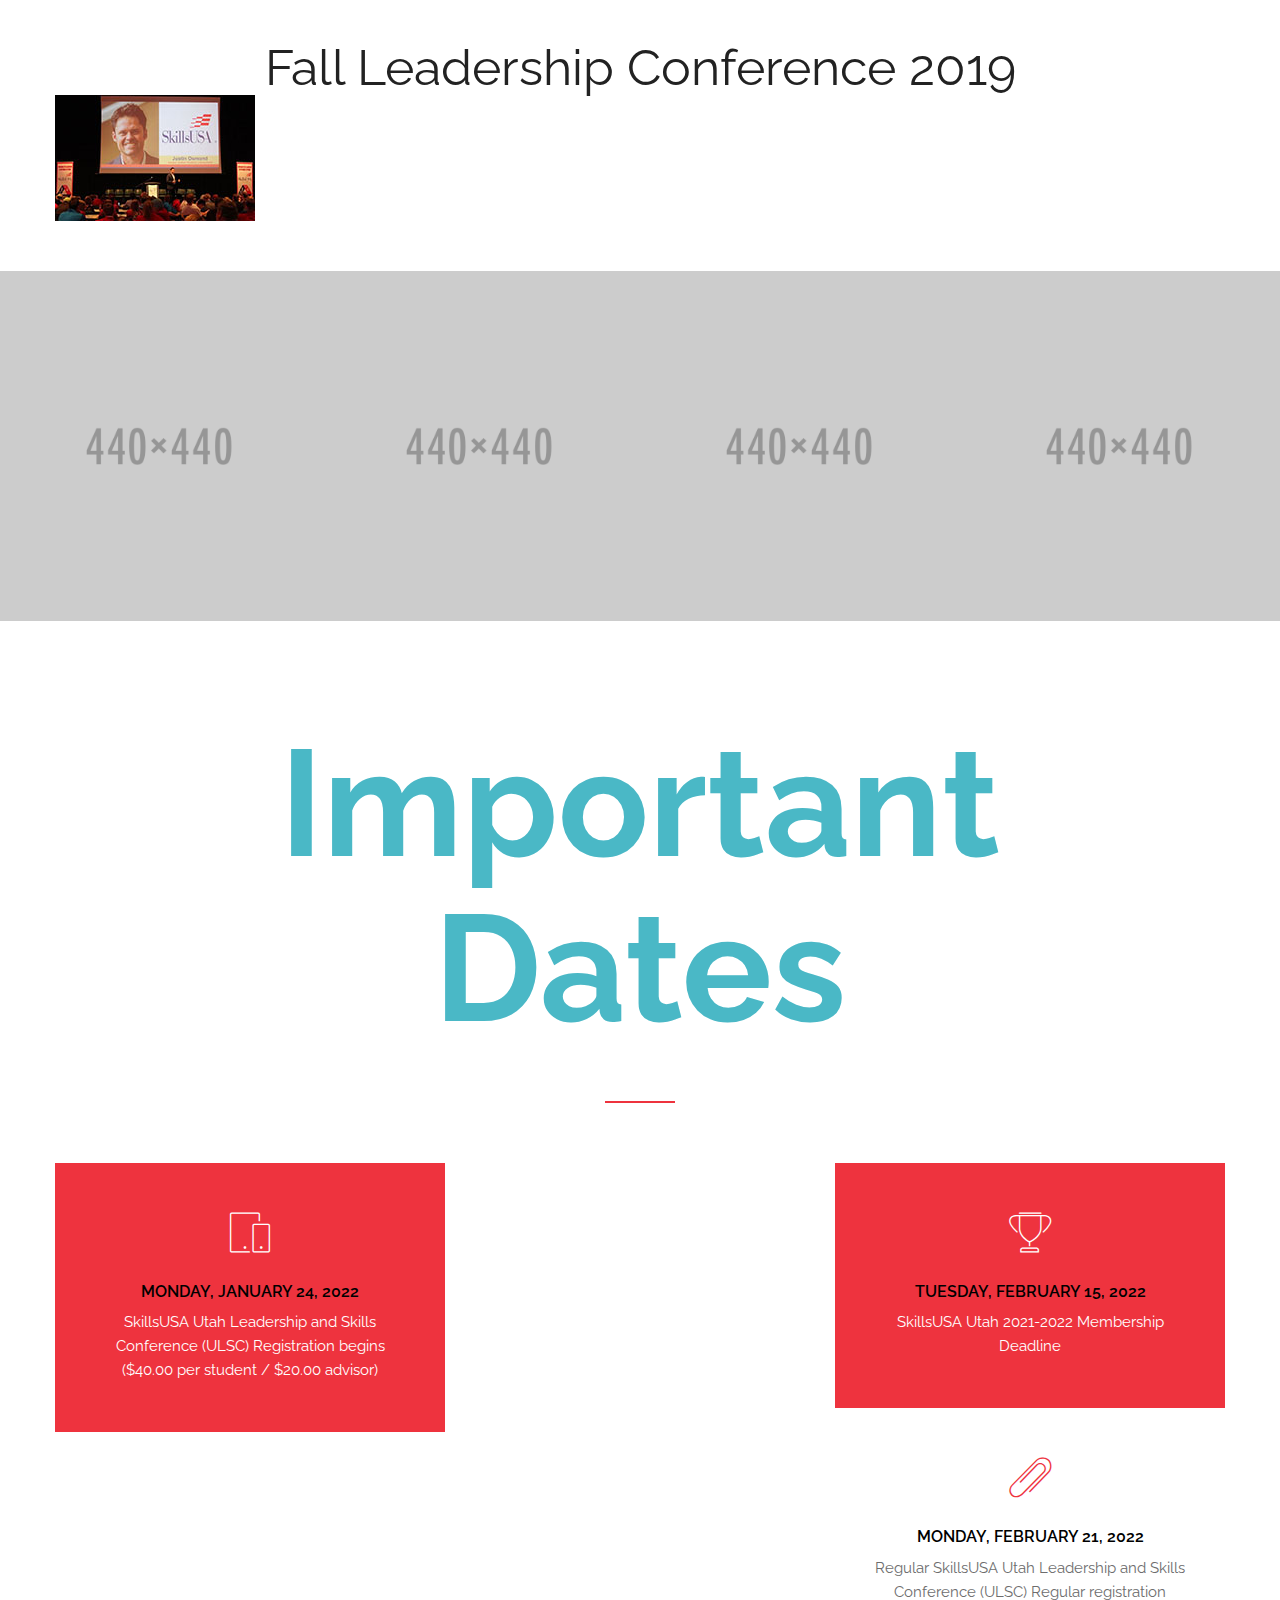
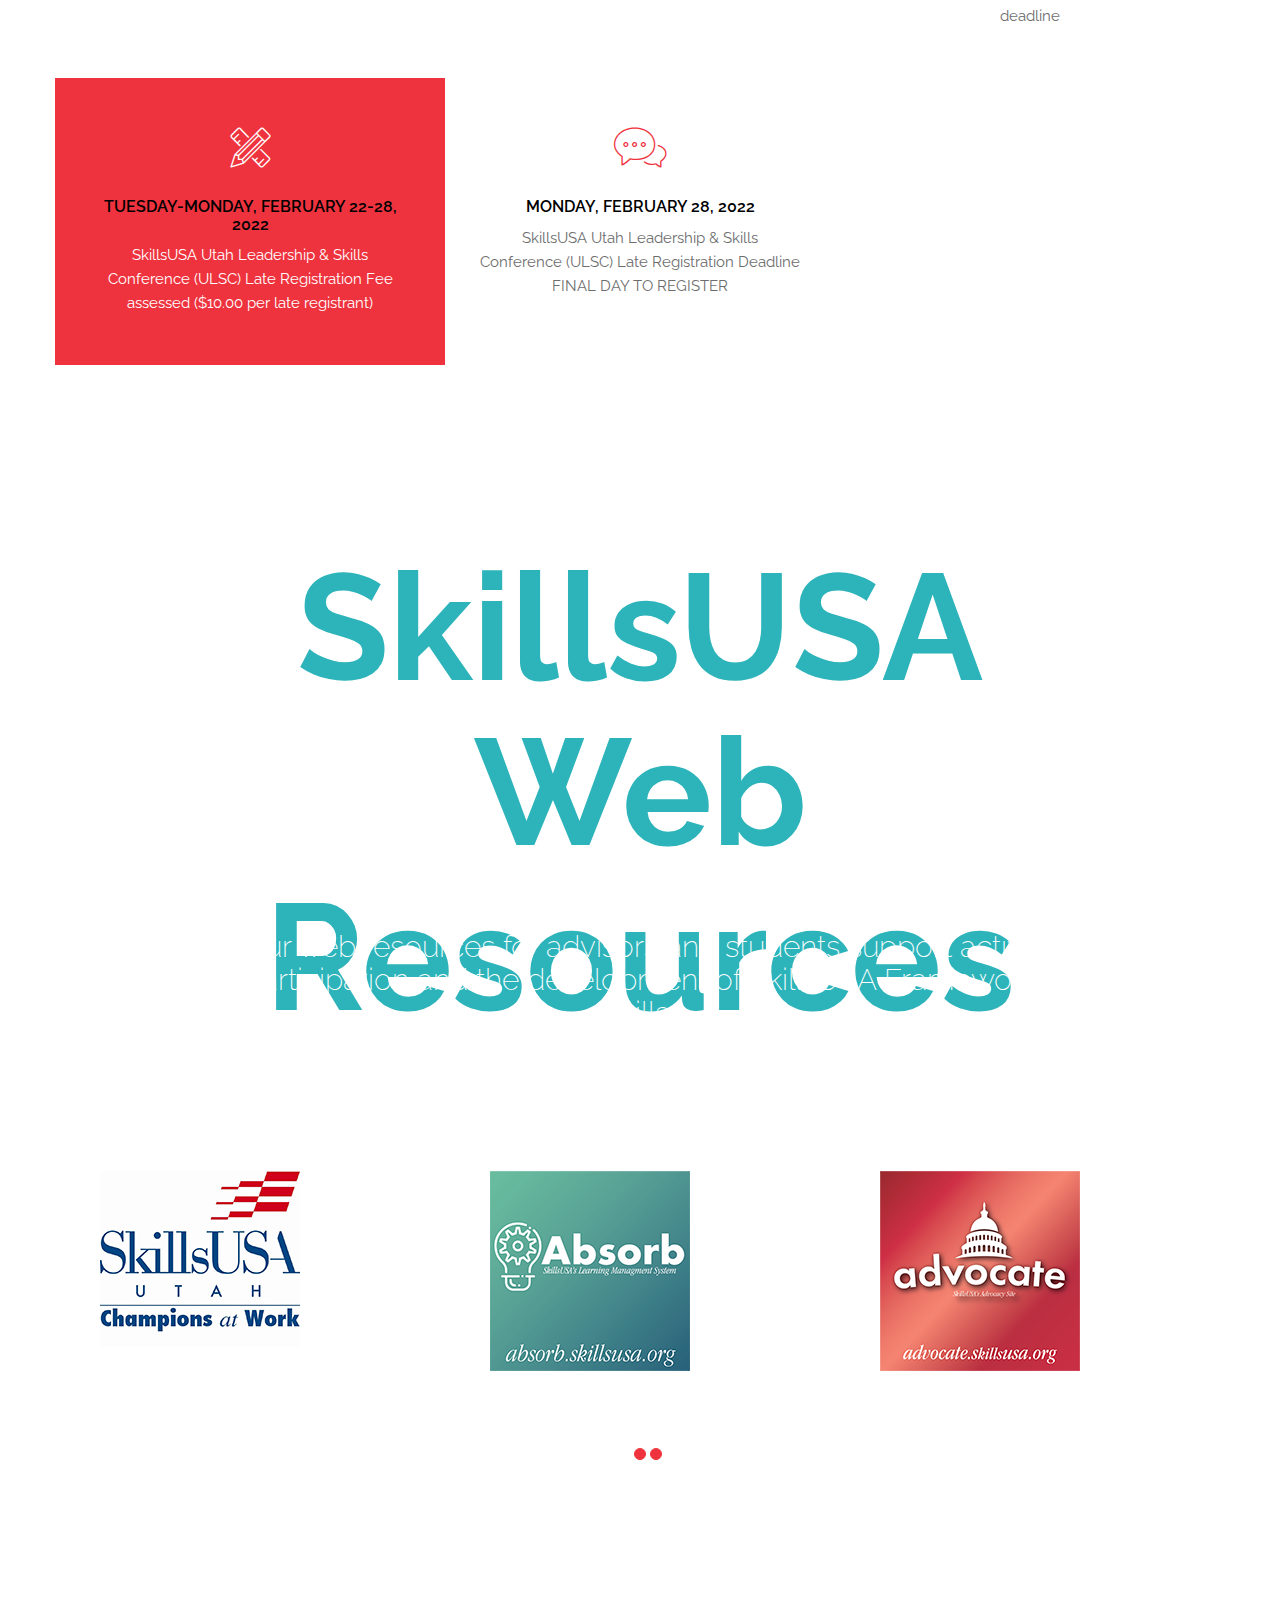
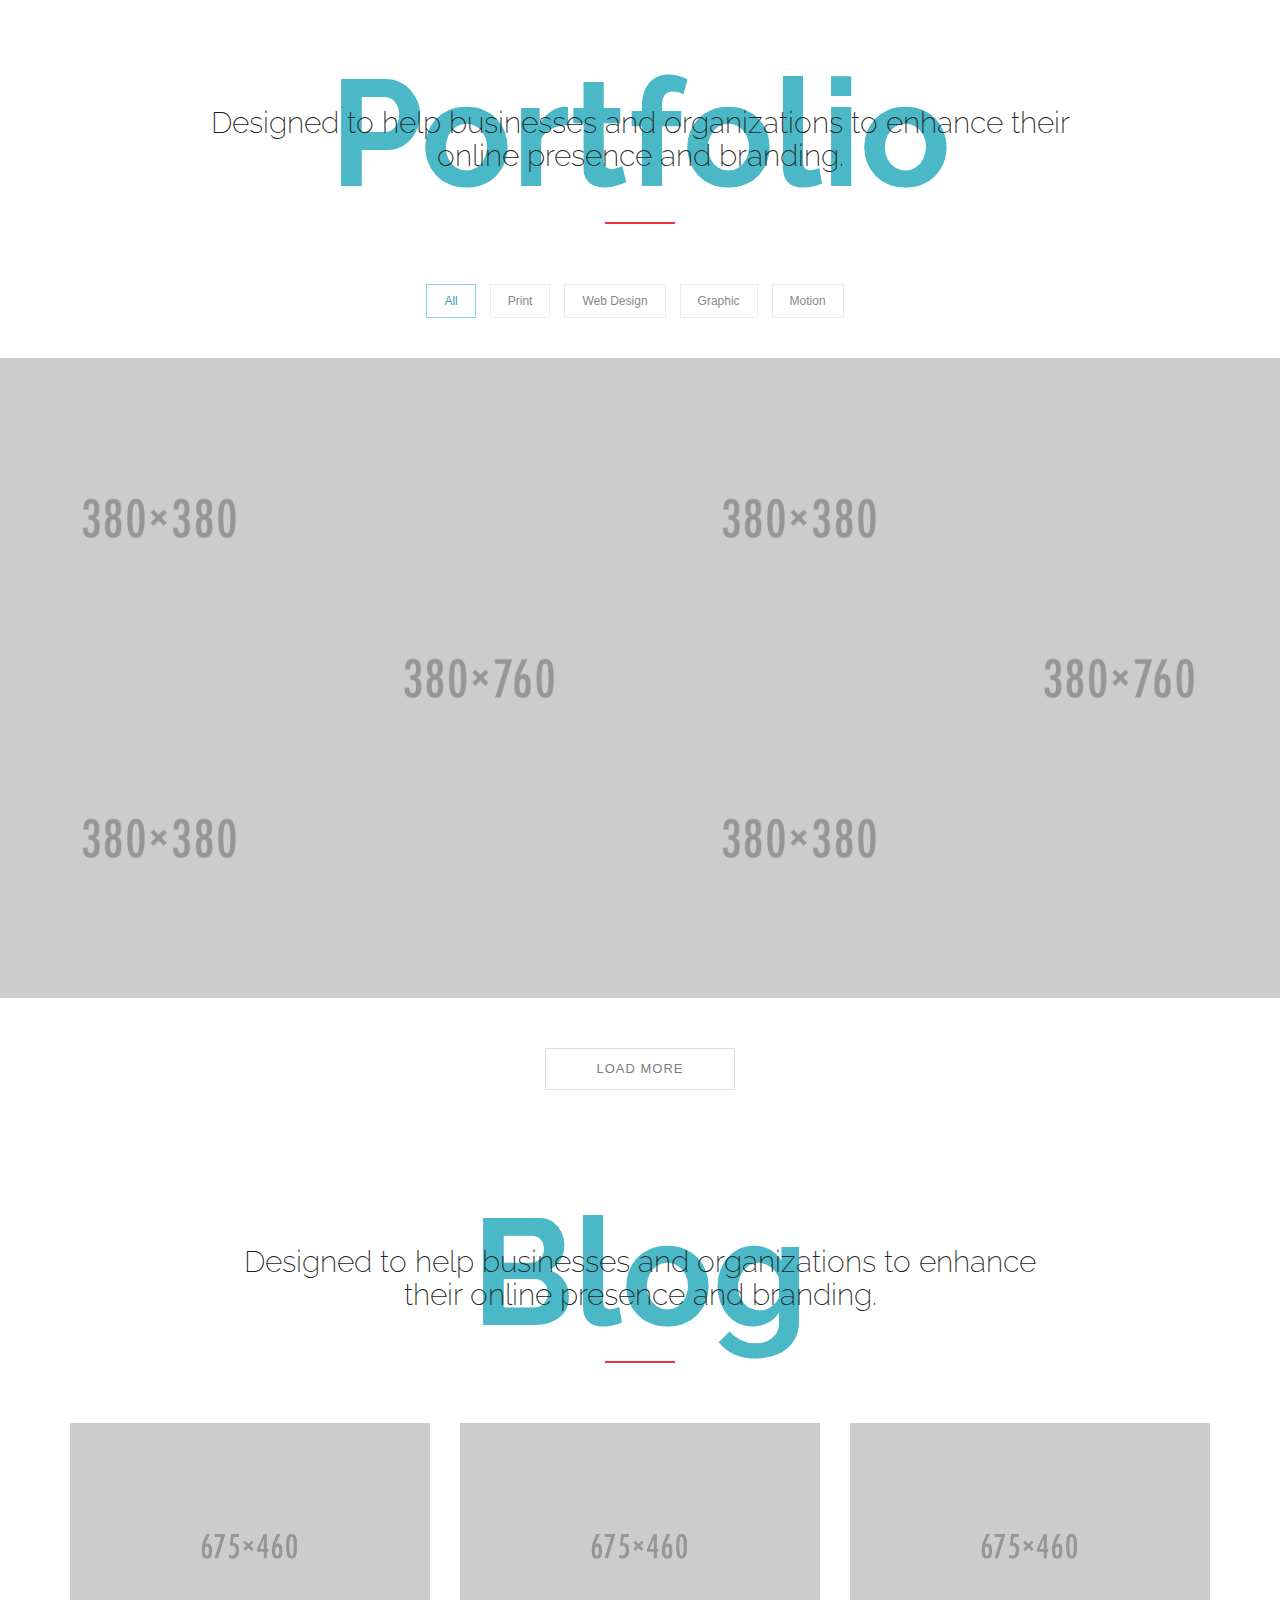
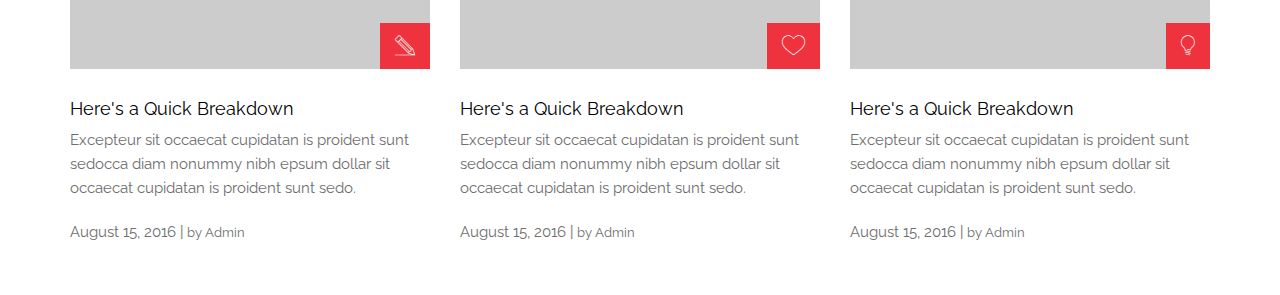
==== commit ccbfa494: "Merge branch 'design' of https://github.com/morineth000/2322skillsusa into design" ====
--- a/index.html
+++ b/index.html
@@ -278,6 +278,7 @@
             <div class="feature-col m-bottom4"><span class="icon-laptop font-color font30 pull-left"></span>
               <div class="feature-icon-col left-padd6">
                 <h2 class="font-black uppercase font-bold font18 m-bottom1">Utah leadership & Skills</h2>
+                <!-- <p>Lorem ipsum dolor sit amet isse potenti nulla esquam ante aliquet lacusemper elit. Donec posuere nunc convallis non.</p> -->
                 <a href="https://www.utahskillsusa.org/ulsc--utah-leadership-and-skills-conference.html"><img src="images/images/skills-usa-200200-pixles/state-conference-scores.jpg" alt="utah state champions banner"></a>
                 
               </div>
@@ -287,6 +288,7 @@
             <div class="feature-col m-bottom4"><span class="icon-pencil font-color font30 pull-left"></span>
               <div class="feature-icon-col left-padd6">
                 <h2 class="font-black uppercase font-bold font18 m-bottom1">National Leaderhip & Skills</h2>
+                <!-- <p>Lorem ipsum dolor sit amet isse potenti nulla esquam ante aliquet lacusemper elit. Donec posuere nunc convallis non.</p> -->
                 <a href="https://www.utahskillsusa.org/nlsc---national-and-leadership-skills-competition.html"><img src="images/images/skills-usa-200200-pixles/nationals-info_orig.jpg" alt="national officers group picture"></a>
               </div>
             </div>
@@ -295,6 +297,7 @@
             <div class="feature-col m-bottom4"><span class="icon-profile-male font-color font30 pull-left"></span>
               <div class="feature-icon-col left-padd6">
                 <h2 class="font-black uppercase font-bold font18 m-bottom1">State Officer</h2>
+                <!-- <p>Lorem ipsum dolor sit amet isse potenti nulla esquam ante aliquet lacusemper elit. Donec posuere nunc convallis non.</p> -->
                 <a href="https://www.utahskillsusa.org/student-officer-team.html"><img src="images/images/skills-usa-200200-pixles/state-officer-team_orig.jpg" alt="state officer team" ></a>
               </div>
             </div>
@@ -305,7 +308,15 @@
     <div class="section-lg m-top6 bg-parallax">
       <div class="container">
         <div class="row">
-          <div class="col-md-6 col-sm-6 cusom-bars font-grey-light m-bottom5">
+          <h1 style="text-align: center;">Fall Leadership Conference 2019</h1>
+            <a href="https://www.utahskillsusa.org/flc--fall-leadership-conference.html"><img src="images/images/skills-usa-200200-pixles/flc-2019-photo.jpg" alt="" ></a>
+
+          <!-- <div class="col-md-6 col-sm-6 font-grey-light m-bottom5">
+            <p class="font25 font-thin line-height30 m-bottom2">Lorem ipsum dolor sit amet isse potenti nulla esq uam ante aliquet cusemper onec posuere nunc convallis commodos sed ut elit.</p>
+            <p class="m-bottom2">Lorem ipsum dolor sit amet, consetetur sa dipscing elitr, sed diam nonumy eir mod tes mpor invidunt ut labore et dolore magna ali quat sed diam.</p>
+            <p>Voluptua at vero. Aenean massa. orem ipsum dolor sit amet, consec tetuer adipis elit quam eget nibh etlibura no sea.Aenean commodo ligula eget dolor. Lorem ipsum dolor sit amet, consetetur sadipscing elitr, </p>
+          </div> -->
+          <!-- <div class="col-md-6 col-sm-6 cusom-bars font-grey-light m-bottom5">
               <div class="progress-info m-bottom1">Awesomeness <span class="pull-right">80%</span></div>
               <div class="progress">
                 <div aria-valuemax="100" aria-valuemin="0" aria-valuenow="80" role="progressbar" class="progress-bar progress-bar-info progress-bar-striped active wide-80"> <span class="sr-only">80% Complete</span> </div>
@@ -322,11 +333,58 @@
               <div class="progress">
                 <div aria-valuemax="100" aria-valuemin="0" aria-valuenow="70" role="progressbar" class="progress-bar progress-bar-danger progress-bar-striped active wide-60"> <span class="sr-only">60% Complete</span> </div>
               </div>
-            </div>
+            </div> -->
         </div>
       </div>
     </div>
-  
+    <div class="section-lg m-top0">
+      <div class="col-md-3 col-sm-6 nopadding">
+        <div class="team-grid team-bg-image-1">
+          <div class="image-popup text-center">
+            <div class="prod-title">
+              <h3>Sr. John Doe</h3>
+              <span>Sales & C0-Founder</span>
+              <div class="social-media"> <a href="#" class="so-icons"><i class="fa fa-facebook"></i></a> <a href="#" class="so-icons"><i class="fa fa-twitter"></i></a> <a href="#" class="so-icons"><i class="fa fa-google-plus"></i></a> <a href="#" class="so-icons"><i class="fa fa-linkedin"></i></a> </div>
+            </div>
+          </div>
+        </div>
+      </div>
+      <div class="col-md-3 col-sm-6 nopadding">
+        <div class="team-grid team-bg-image-2">
+          <div class="image-popup text-center">
+            <div class="prod-title">
+              <h3>Sr. John Doe</h3>
+              <span>Sales & C0-Founder</span>
+              <div class="social-media"> <a href="#" class="so-icons"><i class="fa fa-facebook"></i></a> <a href="#" class="so-icons"><i class="fa fa-twitter"></i></a> <a href="#" class="so-icons"><i class="fa fa-google-plus"></i></a> <a href="#" class="so-icons"><i class="fa fa-linkedin"></i></a> </div>
+            </div>
+          </div>
+        </div>
+      </div>
+      <div class="col-md-3 col-sm-6 nopadding">
+        <div class="team-grid team-bg-image-3">
+          <div class="image-popup active text-center">
+            <div class="prod-title">
+              <h3>Sr. John Doe</h3>
+              <span>Sales & C0-Founder</span>
+              <div class="social-media"> <a href="#" class="so-icons"><i class="fa fa-facebook"></i></a> <a href="#" class="so-icons"><i class="fa fa-twitter"></i></a> <a href="#" class="so-icons"><i class="fa fa-google-plus"></i></a> <a href="#" class="so-icons"><i class="fa fa-linkedin"></i></a> </div>
+            </div>
+          </div>
+        </div>
+      </div>
+      <div class="col-md-3 col-sm-6 nopadding">
+        <div class="team-grid team-bg-image-4">
+          <div class="image-popup text-center">
+            <div class="prod-title">
+              <h3>Sr. John Doe</h3>
+              <span>Sales & C0-Founder</span>
+              <div class="social-media"> <a href="#" class="so-icons"><i class="fa fa-facebook"></i></a> <a href="#" class="so-icons"><i class="fa fa-twitter"></i></a> <a href="#" class="so-icons"><i class="fa fa-google-plus"></i></a> <a href="#" class="so-icons"><i class="fa fa-linkedin"></i></a> </div>
+            </div>
+          </div>
+        </div>
+      </div>
+    </div>
+    <div class="clearfix"></div>
+  </div>
   <div id="section3">
     <div class="section-lg m-top10">
       <div class="container">
@@ -494,7 +552,7 @@
   <div id="section5">
     <div class="section-lg m-top10">
       <div class="col-md-9 sec-title sec-auto-margin text-center m-bottom6">
-        <h1 class="sec-title-two">Industry Partner of the month</h1>
+        <h1 class="sec-title-two">Portfolio</h1>
         <h2 class="font-thin-xs font30 m-top-11">Designed to help businesses and organizations to enhance their online presence and branding.</h2>
         <div class="title-line"></div>
       </div>
@@ -582,7 +640,7 @@
     </div>
     <div class="clearfix"></div>
   </div>
-  <!-- <div id="section6">
+  <div id="section6">
     <div class="section-lg m-top10">
       <div class="container">
         <div class="row">
@@ -632,7 +690,7 @@
           </div>
         </div>
       </div>
-    </div> -->
+    </div>
     <div class="clearfix"></div>
   </div>
   <!-- <div id="section7">
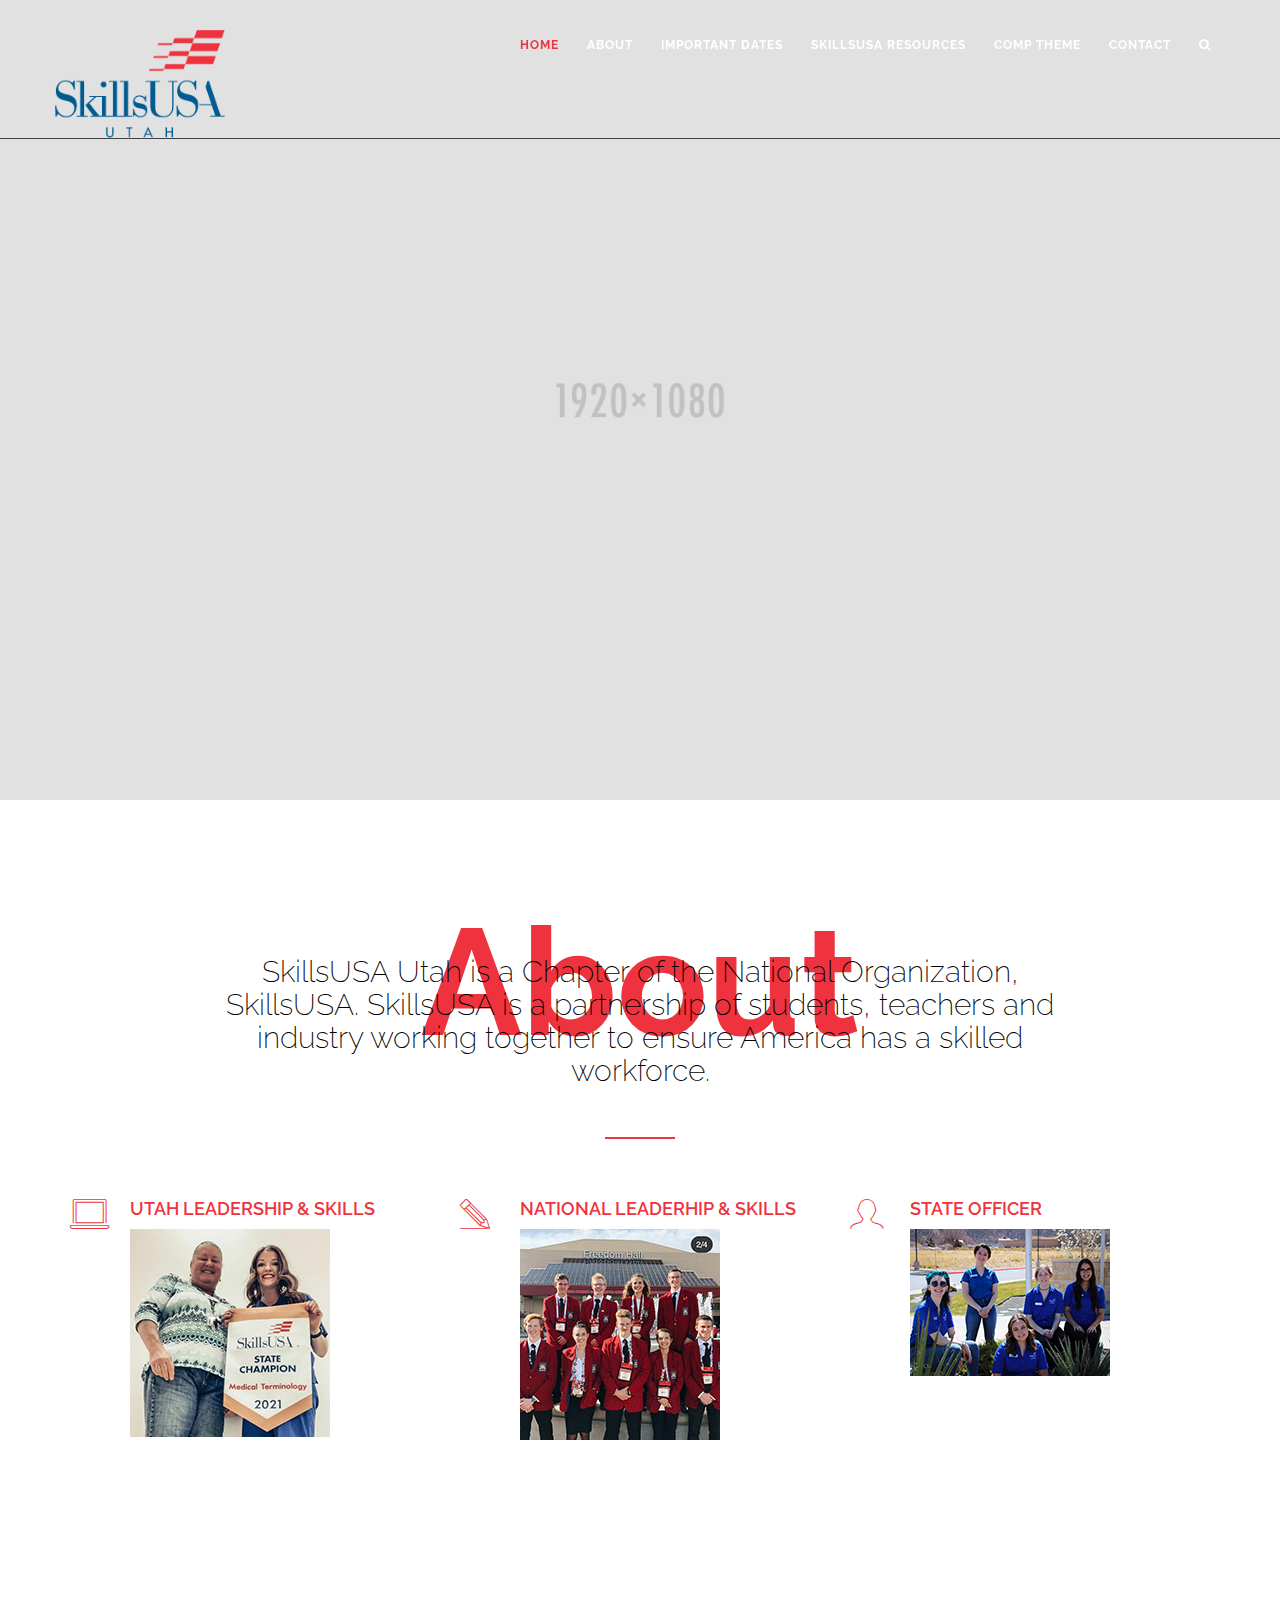
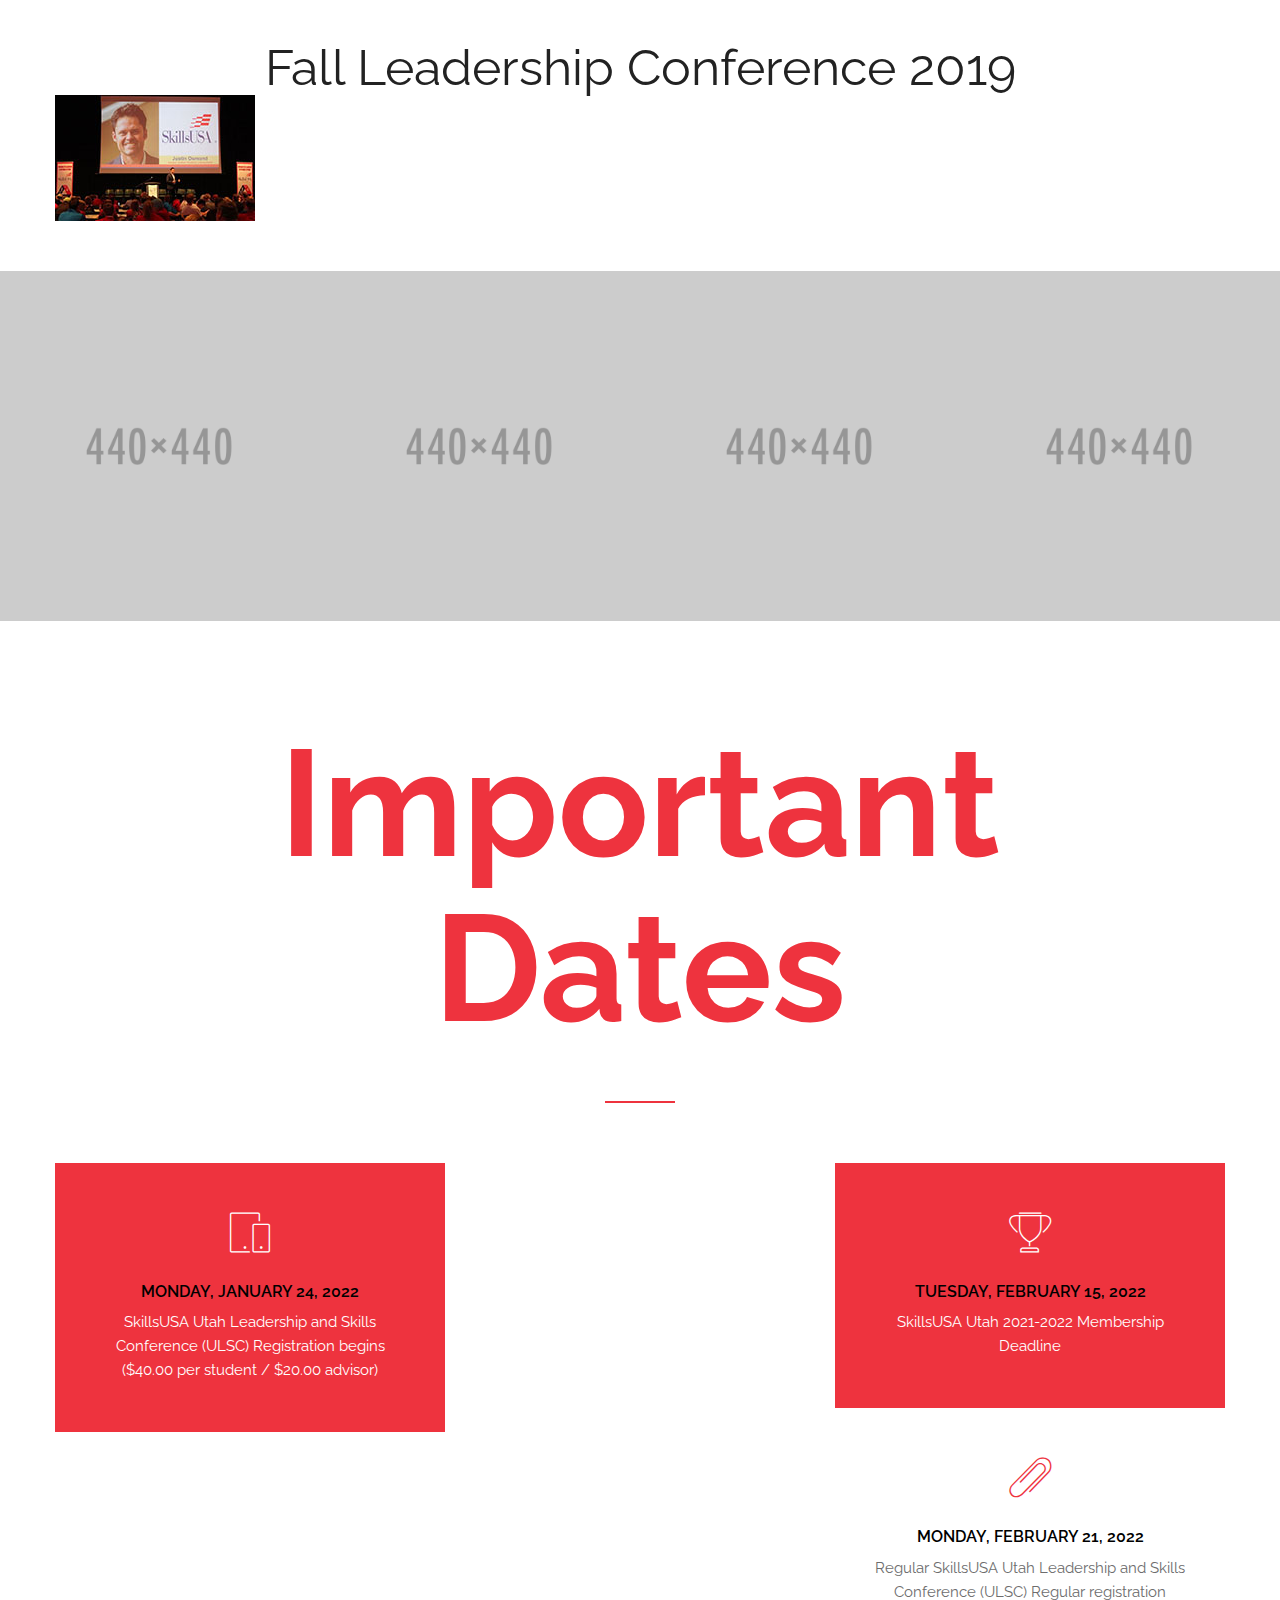
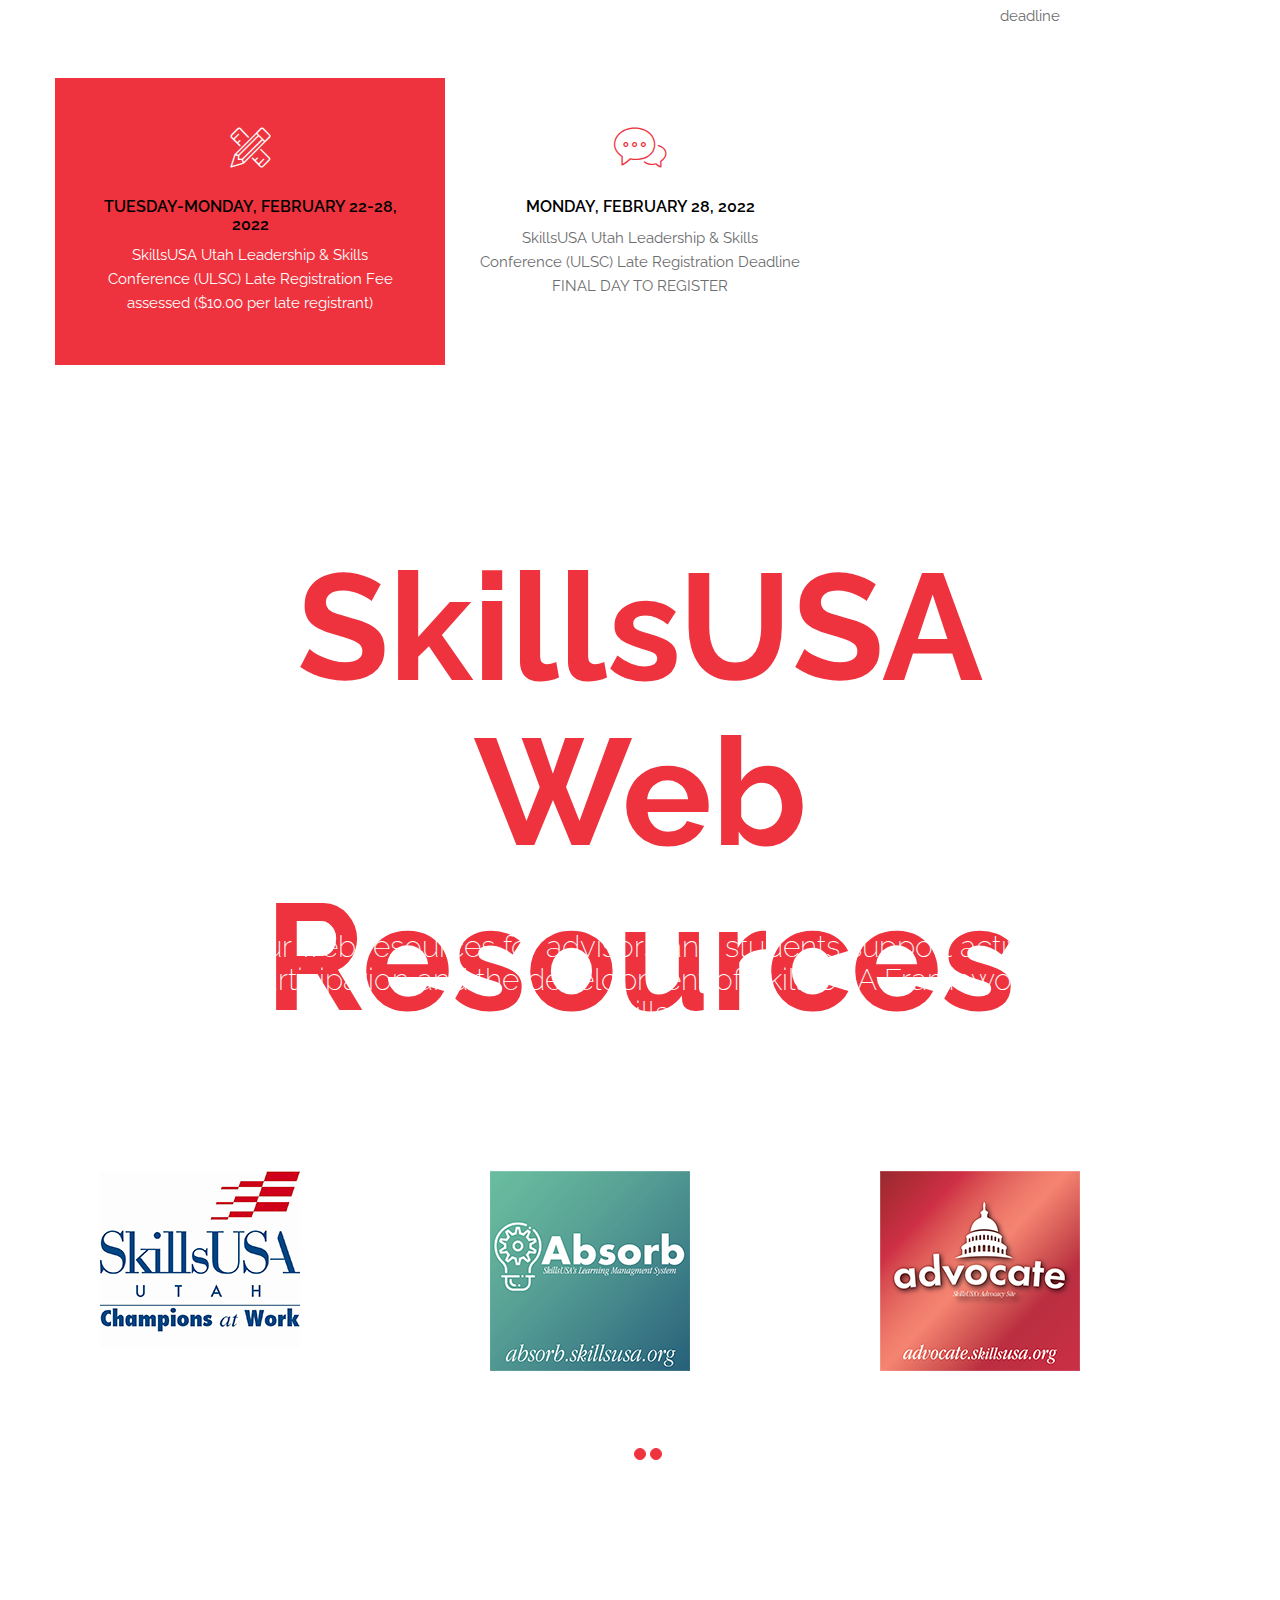
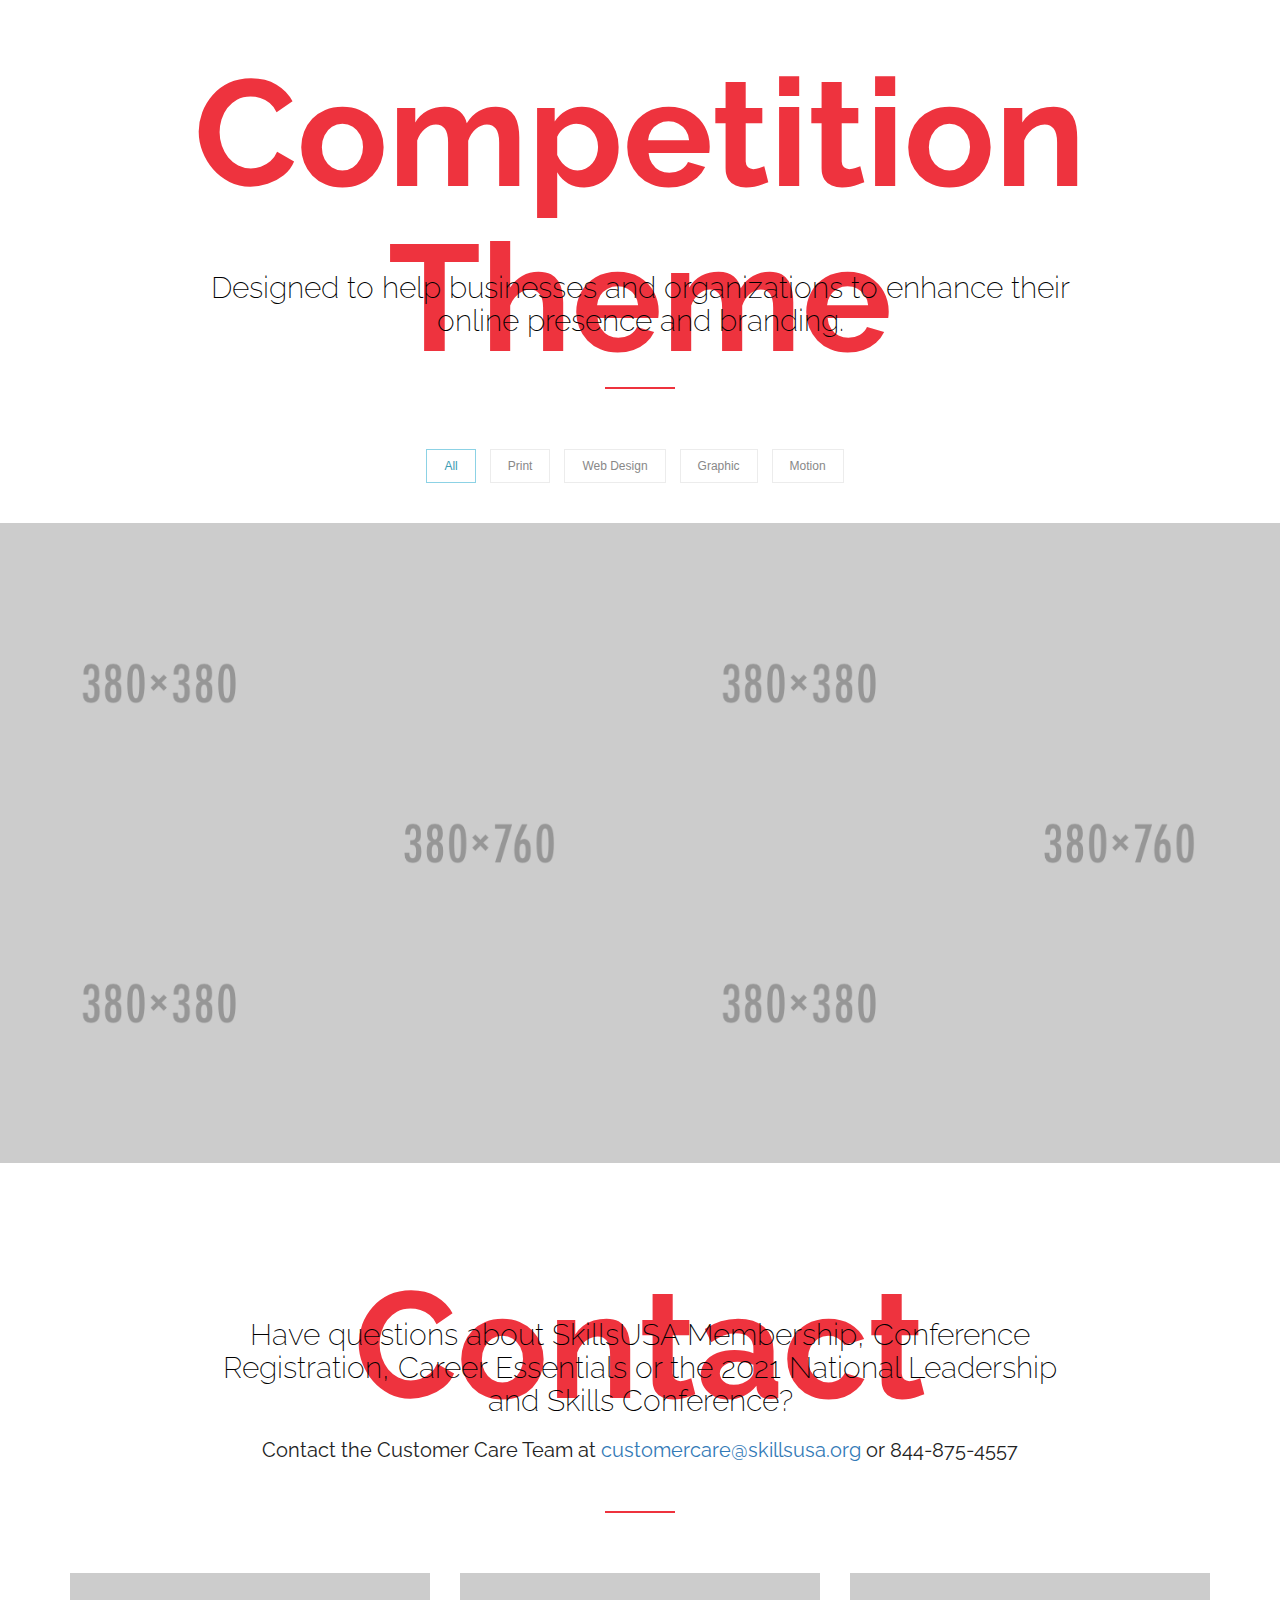
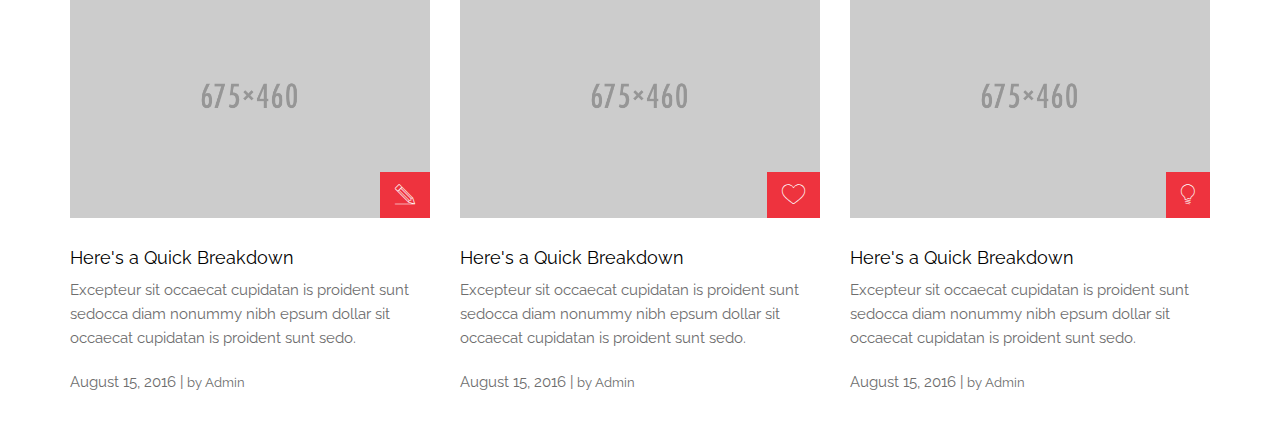
==== commit da7b8a18: "Changing color" ====
--- a/index.html
+++ b/index.html
@@ -78,11 +78,11 @@
               <div id="menu" class="collapse">
                 <ul class="nav navbar-nav">
                   <li class="mega-menu active"><a href="#section1" title="Home">Home</a></li>
-                  <li><a href="#section2" title="About us">About us</a></li>
-                  <li><a href="#section3" title="Services">Services</a></li>
-                  <li><a href="#section4" title="Clients">Clients</a></li>
-                  <li><a href="#section5" title="Portfoli">Portfolio</a></li>
-                  <li><a href="#section6" title="Blog">Blog</a></li>
+                  <li><a href="#section2" title="About us">About</a></li>
+                  <li><a href="#section3" title="Services">Important Dates</a></li>
+                  <li><a href="#section4" title="Clients">SkillsUSA resources</a></li>
+                  <li><a href="#section5" title="Portfoli">Comp Theme</a></li>
+                  <li><a href="#section6" title="Blog">Contact</a></li>
                   <!-- <li class="right"><a href="#section7" title="Contact">Contact</a> </li> -->
                 </ul>
               </div>
@@ -552,7 +552,7 @@
   <div id="section5">
     <div class="section-lg m-top10">
       <div class="col-md-9 sec-title sec-auto-margin text-center m-bottom6">
-        <h1 class="sec-title-two">Portfolio</h1>
+        <h1 class="sec-title-two">Competition Theme</h1>
         <h2 class="font-thin-xs font30 m-top-11">Designed to help businesses and organizations to enhance their online presence and branding.</h2>
         <div class="title-line"></div>
       </div>
@@ -636,7 +636,10 @@
           </div>
           </a> </div>
       </div>
-      <div id="js-loadMore-mosaic-flat" class="cbp-l-loadMore-bgbutton"> <a href="js/cubeportfolio/ajax-mosaic-flat/loadMore.html" class="cbp-l-loadMore-link" rel="nofollow"> <span class="cbp-l-loadMore-defaultText">LOAD MORE</span> <span class="cbp-l-loadMore-loadingText">LOADING...</span> <span class="cbp-l-loadMore-noMoreLoading">NO MORE WORKS</span> </a> </div>
+
+      <!-- load more button -->
+      <!-- <div id="js-loadMore-mosaic-flat" class="cbp-l-loadMore-bgbutton"> <a href="js/cubeportfolio/ajax-mosaic-flat/loadMore.html" class="cbp-l-loadMore-link" rel="nofollow"> <span class="cbp-l-loadMore-defaultText">LOAD MORE</span> <span class="cbp-l-loadMore-loadingText">LOADING...</span> <span class="cbp-l-loadMore-noMoreLoading">NO MORE WORKS</span> </a> </div> -->
+
     </div>
     <div class="clearfix"></div>
   </div>
@@ -645,8 +648,10 @@
       <div class="container">
         <div class="row">
           <div class="col-md-9 sec-title sec-auto-margin text-center m-bottom6">
-            <h1 class="sec-title-two">Blog</h1>
-            <h2 class="font-thin-xs font30 m-top-11">Designed to help businesses and organizations to enhance their online presence and branding.</h2>
+            <h1 class="sec-title-two">Contact</h1>
+            <h2 class="font-thin-xs font30 m-top-11">Have questions about SkillsUSA Membership, Conference Registration, Career Essentials or the 2021 National Leadership and Skills Conference?</h2>
+            <br>
+            <h2>Contact the Customer Care Team at <a href="mailto:customercare@skillsusa.org">customercare@skillsusa.org</a> or 844-875-4557</h2>
             <div class="title-line"></div>
           </div>
           <div class="col-lg-4 col-sm-6 m-bottom4">
--- a/css/style.css
+++ b/css/style.css
@@ -99,10 +99,10 @@
 }
 /* Logo */
 .navbar-brand.logo {
-	background: url(../images/logo.png) no-repeat left 12px;
+	background: url(../images/images/transparent-logo-100.png) no-repeat left 12px;
 }
 .navbar-brand.logo.black-logo {
-	background: url(../images/logo-black.png) no-repeat left 15px;
+	background: url(../images/images/transparent-logo-100.png) no-repeat left 15px;
 }
 .header-top {
 	background: #ededed none repeat scroll 0 0;
@@ -169,7 +169,7 @@
 .sec-title-two {
 	text-align: center;
 	font-size: 150px;
-	color: #4ab8c6;
+	color: #ee333e;
 	font-weight: bold;
 }
 .title-line {
